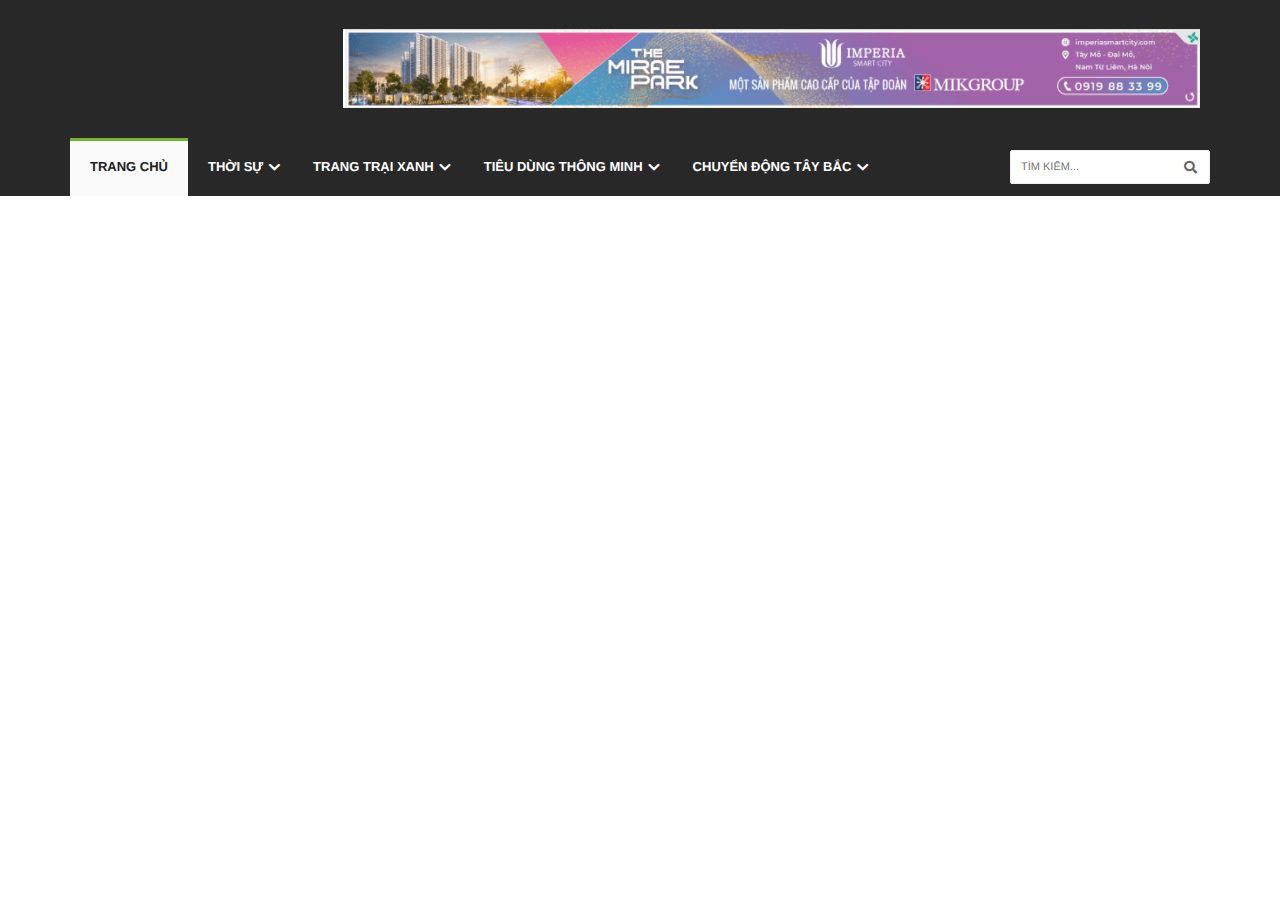
==== index.html @ aa4a157a "10/1" ====
<!DOCTYPE html>
<html lang="vi">

<head>
  <meta charset="UTF-8" />
  <meta http-equiv="X-UA-Compatible" content="IE=edge" />
  <meta name="viewport" content="width=device-width, initial-scale=1.0" />
  <!-- favicon -->
  <link rel="apple-touch-icon" sizes="57x57" href="./images/favicon/" />
  <link rel="apple-touch-icon" sizes="60x60" href="./images/favicon//apple-icon-60x60.png" />
  <link rel="apple-touch-icon" sizes="72x72" href="./images/favicon//apple-icon-72x72.png" />
  <link rel="apple-touch-icon" sizes="76x76" href="./images/favicon//apple-icon-76x76.png" />
  <link rel="apple-touch-icon" sizes="114x114" href="./images/favicon//apple-icon-114x114.png" />
  <link rel="apple-touch-icon" sizes="120x120" href="./images/favicon//apple-icon-120x120.png" />
  <link rel="apple-touch-icon" sizes="144x144" href="./images/favicon//apple-icon-144x144.png" />
  <link rel="apple-touch-icon" sizes="152x152" href="./images/favicon//apple-icon-152x152.png" />
  <link rel="apple-touch-icon" sizes="180x180" href="./images/favicon//apple-icon-180x180.png" />
  <link rel="icon" type="image/png" sizes="192x192" href="./images/favicon//android-icon-192x192.png" />
  <link rel="icon" type="image/png" sizes="32x32" href="./images/favicon//favicon-32x32.png" />
  <link rel="icon" type="image/png" sizes="96x96" href="./images/favicon//favicon-96x96.png" />
  <link rel="icon" type="image/png" sizes="16x16" href="./images/favicon//favicon-16x16.png" />
  <link rel="manifest" href="./images/favicon//manifest.json" />
  <meta name="msapplication-TileColor" content="#ffffff" />
  <meta name="msapplication-TileImage" content="/ms-icon-144x144.png" />
  <meta name="theme-color" content="#ffffff" />
  <!-- end favicon -->
  <title>Báo trang trại Việt thông tin về các lĩnh vực nông nghiệp , nông thôn, văn hóa làng quê</title>
  <meta name="news_keywords"
    content="Báo trang trại Việt, Tin tức nông sản, Trang trại Việt, Hương Quê, Từ trang trại đến bàn ăn, Thiết kế trang trại, Trang trại kiểu mới, báo nông thôn, báo nông nghiệp" />
  <meta name="description"
    content="Báo trang trại Việt điện tử, ấn bản của báo Nông thôn ngày nay.Nơi chia sẻ các thông tin về các lĩnh vực nông nghiệp, nông sản, chăn nuôi, trồng trọt, văn hóa truyền thống ở Viêt Nam" />
  <link rel="preconnect" href="https://fonts.googleapis.com">
  <link rel="preconnect" href="https://fonts.gstatic.com" crossorigin>
  <link href="https://fonts.googleapis.com/css2?family=Hind:wght@300;400;500;600;700&display=swap" rel="stylesheet">
  <link rel="stylesheet" href="./lib/slick/slick-1.8.1/slick/slick.css" />
  <link rel="stylesheet" href="./lib/slick/slick-1.8.1/slick/slick-theme.css" />
  <link rel="stylesheet" href="./lib/font-awesome/fontawesome-free-5.15.4-web/css/all.min.css" />
  <link rel="stylesheet" href="./lib/fancybox/jquery.fancybox.min.css" />
  <link rel="stylesheet" href="./css/style.css" />
  <link rel="stylesheet" href="./css/responsive.css" />
  <script src="./lib/jquery/jquery.js"></script>
</head>

<body>
  <!-- header -->
  <header id="header" class="clearfix">
    <!-- pc -->
    <div class="d-2xl-block d-md-none">
      <div class="navbar navbar-default navbar-static-top">
        <!-- Logo & advertisement -->
        <div class="nav-contain">
          <div class="w-1140">
            <div class="d-2xl-flex align-items-center">
              <div class="navbar-header mr-10">
                <h1>
                  <a class="navbar-brand sprite" href="/" title="Trang Trại Việt">
                  </a>
                </h1>
              </div>
              <div class="advertisement p-10">
                <img src="./images/adv-header.png" alt="" />
              </div>
            </div>
          </div>
        </div>
        <!-- End Logo & advertisement -->
        <!-- navbar list container -->
        <div class="nav-list-container">
          <div class="w-1140">
            <!-- Collect the nav links, forms, and other content for toggling -->
            <div class="nav-box">
              <ul class="nav navbar-nav d-2xl-flex align-items-center">
                <li>
                  <a class="active" href="/" title="Trang chủ">Trang chủ</a>
                </li>
                <li class="drop drop-arrow">
                  <a href="#" class="icon-down">Thời sự</a>
                  <ul class="dropdown">
                    <li>
                      <a href="#" title="">Tin tức</a>
                    </li>
                    <li>
                      <a href="#" title="">Đời sống</a>
                    </li>
                    <li>
                      <a href="#" title="">Xã hội</a>
                    </li>
                  </ul>
                </li>
                <li class="drop drop-arrow">
                  <a href="#" class="icon-down">Trang trại xanh</a>
                  <ul class="dropdown">
                    <li>
                      <a href="#" title="">Tin tức</a>
                    </li>
                    <li>
                      <a href="#" title="">Đời sống</a>
                    </li>
                    <li>
                      <a href="#" title="">Xã hội</a>
                    </li>
                  </ul>
                </li>
                <li class="drop drop-arrow">
                  <a href="#" class="icon-down">Tiêu dùng thông minh</a>
                  <ul class="dropdown">
                    <li>
                      <a href="#" title="">Tin tức</a>
                    </li>
                    <li>
                      <a href="#" title="">Đời sống</a>
                    </li>
                    <li>
                      <a href="#" title="">Xã hội</a>
                    </li>
                  </ul>
                </li>
                <li class="drop drop-arrow">
                  <a href="#" class="icon-down">Chuyển động tây bắc</a>
                  <ul class="dropdown">
                    <li>
                      <a href="#" title="">Tin tức</a>
                    </li>
                    <li>
                      <a href="#" title="">Đời sống</a>
                    </li>
                    <li>
                      <a href="#" title="">Xã hội</a>
                    </li>
                  </ul>
                </li>
              </ul>
              <div class="navbar-form" role="search">
                <input type="text" id="txtSearchKeyword" name="txtSearchKeyword" placeholder="Tìm kiếm..." />
                <button type="submit" id="search-submit">
                  <i class="fa fa-search"></i>
                </button>
              </div>
            </div>
            <!-- /.navbar-collapse -->
          </div>
        </div>
        <!-- End navbar list container -->
      </div>
    </div>
    <!-- end pc -->
    <!-- mb -->
    <div class="d-2xl-none d-md-block font-secondary">
      <div class="nav-mb-wrapper">
        <div class="nav-mb d-2xl-flex align-items-center justify-content-between bg-green-3d px-15 text-white">
          <div class="nav-mb__left fs-20">
            <i class="fas fa-bars"></i>
            <!-- nav-box -->
            <div class="nav-box-mb fs-15">
              <div class="search-box">
                <div id="search-form" class="search-form">
                  <input type="text" name="search" id="search" placeholder="Tìm kiếm" autocomplete="off">
                  <button type="button">
                    <i class="fas fa-search"></i>
                  </button>
                </div>
              </div>
              <!-- nav-list -->
              <ul class="nav-list">
                <!-- item -->
                <li class="nav-item">
                  <div class="nav-item__heading d-2xl-flex align-items-center justify-content-between">
                    <a href="#">Thời sự</a>
                    <i class="fas fa-caret-down text-green-3d fs-20"></i>
                  </div>
                  <ul class="nav-sub">
                    <li class="nav-sub__item">
                      <a href="#">Tin tức</a>
                    </li>
                    <li class="nav-sub__item">
                      <a href="#">Đời sống</a>
                    </li>
                    <li class="nav-sub__item">
                      <a href="#">Xã hội</a>
                    </li>
                  </ul>
                </li>
                <!-- end item -->
                <!-- item -->
                <li class="nav-item">
                  <div class="nav-item__heading d-2xl-flex align-items-center justify-content-between">
                    <a href="#">Thời sự</a>
                    <i class="fas fa-caret-down text-green-3d fs-20"></i>
                  </div>
                  <ul class="nav-sub">
                    <li class="nav-sub__item">
                      <a href="#">Tin tức</a>
                    </li>
                    <li class="nav-sub__item">
                      <a href="#">Đời sống</a>
                    </li>
                    <li class="nav-sub__item">
                      <a href="#">Xã hội</a>
                    </li>
                  </ul>
                </li>
                <!-- end item -->
              </ul>
              <!-- end nav-list -->
            </div>
            <!-- end nav-box -->
          </div>
          <div class="nav-mb__center">
            <a href="#">
              <img src="./images/logottv.png" alt="" class="nav-mb__img">
            </a>
          </div>
          <div class="nav-mb__right fs-20">
            <i class="fas fa-th-large"></i>
            <!-- news top -->
            <div class="newstop-box-mb">
              <div class="newstop-title">
                <span>Bài đọc nhiều</span>
              </div>
              <ul class="newstop-list">
                <!-- item -->
                <li class="newstop-item d-2xl-flex">
                  <div class="newstop-item__img flex-0 mr-20">
                    <div>
                      <div class="thumb-img">
                        <a href="#" class="thumb-item thumb-5x3">
                          <img src="./images/3.jpg" alt="">
                        </a>
                      </div>
                    </div>
                  </div>
                  <h3>
                    <a title="" class="flex-1 newstop-item__title fs-14 text-white" href="#">Bộ trưởng Nguyễn Văn Thể:
                      Thời
                      tiết cực đoan tác động mạnh mẽ đến GTVT</a>
                  </h3>
                </li>
                <!-- end item -->
                <!-- item -->
                <li class="newstop-item d-2xl-flex">
                  <div class="newstop-item__img flex-0 mr-20">
                    <div>
                      <div class="thumb-img">
                        <a href="#" class="thumb-item thumb-5x3">
                          <img src="./images/3.jpg" alt="">
                        </a>
                      </div>
                    </div>
                  </div>
                  <h3>
                    <a title="" class="flex-1 newstop-item__title fs-14 text-white" href="#">Bộ trưởng Nguyễn Văn Thể:
                      Thời
                      tiết cực đoan tác động mạnh mẽ đến GTVT</a>
                  </h3>
                </li>
                <!-- end item -->
              </ul>
            </div>
            <!-- end news top -->
          </div>
          <div class="side-overlay"></div>
        </div>


      </div>
    </div>
    <!-- end mb -->
  </header>
  <!-- end header -->
  <!-- main -->
  <main id="main" class=""></main>
  <!-- end main -->
  <!-- footer -->
  <footer id="footer" class="footer">
    <!-- back top -->
    <div id="back-top"><i class="fas fa-arrow-up text-white"></i></div>
    <!-- end back top -->
  </footer>
  <!-- end footer -->

  <script src="./lib/slick/slick-1.8.1/slick/slick.min.js"></script>
  <script src="./lib/font-awesome/fontawesome-free-5.15.4-web/js/fontawesome.min.js"></script>
  <script src="./js/ResizeSensor.js"></script>
  <script src="./js/theia-sticky-sidebar.js"></script>
  <script src="./lib/fancybox/jquery.fancybox.min.js"></script>
  <script src="./js/main.js"></script>
</body>

</html>
---- css/style.css ----
@charset "UTF-8";
html,
body,
div,
span,
applet,
object,
iframe,
h1,
h2,
h3,
h4,
h5,
h6,
p,
blockquote,
pre,
a,
abbr,
acronym,
address,
big,
cite,
code,
del,
dfn,
em,
img,
ins,
kbd,
q,
s,
samp,
small,
strike,
sub,
sup,
tt,
var,
u,
i,
center,
dl,
dt,
dd,
ol,
ul,
li,
fieldset,
form,
label,
legend,
table,
caption,
tbody,
tfoot,
thead,
tr,
th,
td,
article,
aside,
canvas,
details,
embed,
figure,
figcaption,
footer,
header,
hgroup,
menu,
nav,
output,
ruby,
section,
summary,
time,
mark,
audio,
video {
  margin: 0;
  padding: 0;
  border: 0;
  font-size: 100%;
  font: inherit;
  vertical-align: baseline;
}

/* HTML5 display-role reset for older browsers */
article,
aside,
details,
figcaption,
figure,
footer,
header,
hgroup,
menu,
nav,
section {
  display: block;
}

body {
  line-height: 1;
}

ol,
ul {
  list-style: none;
}

blockquote,
q {
  quotes: none;
}

blockquote:before,
blockquote:after,
q:before,
q:after {
  content: "";
  content: none;
}

table {
  border-collapse: collapse;
  border-spacing: 0;
}

html {
  box-sizing: border-box;
  scroll-behavior: smooth;
}

* {
  margin: 0;
  padding: 0;
}

*,
*:before,
*:after {
  box-sizing: border-box;
}

body {
  position: relative;
  font-family: -apple-system, BlinkMacSystemFont, Roboto, Arial, sans-serif;
  font-weight: 400;
  font-size: 1rem;
  font-style: normal;
  text-rendering: geometricPrecision;
  line-height: 1.42857143;
  color: #333;
  background-color: #fff;
}

input,
textarea,
select,
button {
  outline: none;
  font-family: -apple-system, BlinkMacSystemFont, Roboto, Arial, sans-serif;
  text-rendering: geometricPrecision;
  border: 0;
  color: #333;
}

input {
  line-height: normal;
}

label,
button {
  cursor: pointer;
}

a {
  text-decoration: unset;
  color: inherit;
}

a:hover,
a:active,
a:focus {
  outline: 0;
  color: #74b430;
}

img {
  display: block;
  max-width: 100%;
}

.mx-auto {
  margin: auto;
}

/*===========================================================================*/
.font-primary {
  font-family: "Arial", sans-serif;
}

.font-secondary {
  font-family: "Hind", sans-serif;
}

/*===========================================================================*/
.w-1140 {
  max-width: 71.25rem;
  margin: 0 auto;
}

.w-100 {
  width: 100%;
}

/*===========================================================================*/
.fs-10 {
  font-size: 0.625rem;
}

.fs-11 {
  font-size: 0.6875rem;
}

.fs-12 {
  font-size: 0.75rem;
}

.fs-13 {
  font-size: 0.8125rem;
}

.fs-14 {
  font-size: 0.875rem;
}

.fs-15 {
  font-size: 0.9375rem;
}

.fs-16 {
  font-size: 1rem;
}

.fs-17 {
  font-size: 1.0625rem;
}

.fs-18 {
  font-size: 1.125rem;
}

.fs-20 {
  font-size: 1.25rem;
}

.fs-21 {
  font-size: 1.3125rem;
}

.fs-22 {
  font-size: 1.375rem;
}

.fs-23 {
  font-size: 1.4375rem;
}

.fs-24 {
  font-size: 1.5rem;
}

.fs-25 {
  font-size: 1.5625rem;
}

.fs-26 {
  font-size: 1.625rem;
}

.fs-28 {
  font-size: 1.75rem;
}

.fs-30 {
  font-size: 1.875rem;
}

.fs-32 {
  font-size: 2rem;
}

.fs-36 {
  font-size: 2.25rem;
}

.fs-40 {
  font-size: 2.5rem;
}

.fs-48 {
  font-size: 3rem;
}

/*=================================================================*/
.btn {
  cursor: pointer;
  display: inline-flex;
  align-items: center;
  justify-content: center;
  padding: 0.375rem 1.5rem;
  background-color: #fff;
  color: #fff;
  outline: none;
}

/*=================================================================*/
.thumb-img {
  position: relative;
  height: 100%;
  overflow: hidden;
}

.thumb-item {
  display: block;
  width: 100%;
  height: 100%;
  position: relative;
}

.thumb-5x3 {
  padding-bottom: 60%;
}

.thumb-item img {
  position: absolute;
  top: 0;
  left: 0;
  width: 100%;
  height: 100%;
  object-fit: cover;
}

/*=================================================================*/
.text-black {
  color: #000;
}

.text-white {
  color: #fff;
}

.text-gray-22 {
  color: #222;
}

.text-gray-33 {
  color: #333;
}

.text-gray-66 {
  color: #666;
}

.text-gray-99 {
  color: #999;
}

.text-green-74 {
  color: #74b430;
}

.text-green-3d {
  color: #3daa12;
}

.text-blue-33 {
  color: #337ab7;
}

/*=================================================================*/
.bg-white {
  background-color: #fff;
}

.bg-gray-fa {
  background-color: #fafafa;
}

.bg-gray-ee {
  background-color: #eee;
}

.bg-gray-c3 {
  background-color: #c3c3c3;
}

.bg-gray-28 {
  background-color: #282828;
}

.bg-green-74 {
  background-color: #74b430;
}

.bg-green-3d {
  background-color: #3daa12;
}

/*=================================================================*/
.fw-300 {
  font-weight: 300;
}

.fw-500 {
  font-weight: 500;
}

.fw-600 {
  font-weight: 600;
}

.fw-700 {
  font-weight: 700;
}

.fw-800 {
  font-weight: 800;
}

.fw-900 {
  font-weight: 900;
}

/*=================================================================*/
.pt-8 {
  padding-top: 0.5rem;
}

.pb-8 {
  padding-bottom: 0.5rem;
}

.pl-8 {
  padding-left: 0.5rem;
}

.pr-8 {
  padding-right: 0.5rem;
}

.py-8 {
  padding-top: 0.5rem;
  padding-bottom: 0.5rem;
}

.px-8 {
  padding-left: 0.5rem;
  padding-right: 0.5rem;
}

.p-8 {
  padding: 0.5rem;
}

.mt-8 {
  margin-top: 0.5rem;
}

.mb-8 {
  margin-bottom: 0.5rem;
}

.ml-8 {
  margin-left: 0.5rem;
}

.mr-8 {
  margin-right: 0.5rem;
}

.my-8 {
  margin-top: 0.5rem;
  margin-bottom: 0.5rem;
}

.mx-8 {
  margin-left: 0.5rem;
  margin-right: 0.5rem;
}

.m-8 {
  margin: 0.5rem;
}

/*=================================================================*/
.pt-10 {
  padding-top: 0.625rem;
}

.pb-10 {
  padding-bottom: 0.625rem;
}

.pl-10 {
  padding-left: 0.625rem;
}

.pr-10 {
  padding-right: 0.625rem;
}

.py-10 {
  padding-top: 0.625rem;
  padding-bottom: 0.625rem;
}

.px-10 {
  padding-left: 0.625rem;
  padding-right: 0.625rem;
}

.p-10 {
  padding: 0.625rem;
}

.mt-10 {
  margin-top: 0.625rem;
}

.mb-10 {
  margin-bottom: 0.625rem;
}

.ml-10 {
  margin-left: 0.625rem;
}

.mr-10 {
  margin-right: 0.625rem;
}

.my-10 {
  margin-top: 0.625rem;
  margin-bottom: 0.625rem;
}

.mx-10 {
  margin-left: 0.625rem;
  margin-right: 0.625rem;
}

.m-10 {
  margin: 0.625rem;
}

/*=================================================================*/
.pt-12 {
  padding-top: 0.75rem;
}

.pb-12 {
  padding-bottom: 0.75rem;
}

.pl-12 {
  padding-left: 0.75rem;
}

.pr-12 {
  padding-right: 0.75rem;
}

.py-12 {
  padding-top: 0.75rem;
  padding-bottom: 0.75rem;
}

.px-12 {
  padding-left: 0.75rem;
  padding-right: 0.75rem;
}

.p-12 {
  padding: 0.75rem;
}

.mt-12 {
  margin-top: 0.75rem;
}

.mb-12 {
  margin-bottom: 0.75rem;
}

.ml-12 {
  margin-left: 0.75rem;
}

.mr-12 {
  margin-right: 0.75rem;
}

.my-12 {
  margin-top: 0.75rem;
  margin-bottom: 0.75rem;
}

.mx-12 {
  margin-left: 0.75rem;
  margin-right: 0.75rem;
}

.m-12 {
  margin: 0.75rem;
}

/*=================================================================*/
.pt-15 {
  padding-top: 0.9375rem;
}

.pb-15 {
  padding-bottom: 0.9375rem;
}

.pl-15 {
  padding-left: 0.9375rem;
}

.pr-15 {
  padding-right: 0.9375rem;
}

.py-15 {
  padding-top: 0.9375rem;
  padding-bottom: 0.9375rem;
}

.px-15 {
  padding-left: 0.9375rem;
  padding-right: 0.9375rem;
}

.p-15 {
  padding: 0.9375rem;
}

.mt-15 {
  margin-top: 0.9375rem;
}

.mb-15 {
  margin-bottom: 0.9375rem;
}

.ml-15 {
  margin-left: 0.9375rem;
}

.mr-15 {
  margin-right: 0.9375rem;
}

.my-15 {
  margin-top: 0.9375rem;
  margin-bottom: 0.9375rem;
}

.mx-15 {
  margin-left: 0.9375rem;
  margin-right: 0.9375rem;
}

.m-15 {
  margin: 0.9375rem;
}

/*=================================================================*/
.pt-20 {
  padding-top: 1.25rem;
}

.pb-20 {
  padding-bottom: 1.25rem;
}

.pl-20 {
  padding-left: 1.25rem;
}

.pr-20 {
  padding-right: 1.25rem;
}

.py-20 {
  padding-top: 1.25rem;
  padding-bottom: 1.25rem;
}

.px-20 {
  padding-left: 1.25rem;
  padding-right: 1.25rem;
}

.p-20 {
  padding: 1.25rem;
}

.mt-20 {
  margin-top: 1.25rem;
}

.mb-20 {
  margin-bottom: 1.25rem;
}

.ml-20 {
  margin-left: 1.25rem;
}

.mr-20 {
  margin-right: 1.25rem;
}

.my-20 {
  margin-top: 1.25rem;
  margin-bottom: 1.25rem;
}

.mx-20 {
  margin-left: 1.25rem;
  margin-right: 1.25rem;
}

.m-20 {
  margin: 1.25rem;
}

/*=================================================================*/
.mt-24 {
  margin-top: 1.5rem;
}

.mb-24 {
  margin-bottom: 1.5rem;
}

.ml-24 {
  margin-left: 1.5rem;
}

.mr-24 {
  margin-right: 1.5rem;
}

.my-24 {
  margin-top: 1.5rem;
  margin-bottom: 1.5rem;
}

.mx-24 {
  margin-left: 1.5rem;
  margin-right: 1.5rem;
}

.m-24 {
  margin: 1.5rem;
}

/*=================================================================*/
.border-999 {
  border-radius: 999px;
  -webkit-border-radius: 999px;
  -moz-border-radius: 999px;
  -ms-border-radius: 999px;
  -o-border-radius: 999px;
}

.border-4 {
  border-radius: 0.25rem;
  overflow: hidden;
  -webkit-border-radius: 0.25rem;
  -moz-border-radius: 0.25rem;
  -ms-border-radius: 0.25rem;
  -o-border-radius: 0.25rem;
}

.border-6 {
  border-radius: 0.375rem;
  overflow: hidden;
  -webkit-border-radius: 0.375rem;
  -moz-border-radius: 0.375rem;
  -ms-border-radius: 0.375rem;
  -o-border-radius: 0.375rem;
}

/*=================================================================*/
.fix-text {
  display: -webkit-box;
  -webkit-line-clamp: 1;
  -webkit-box-orient: vertical;
  overflow: hidden;
  text-overflow: ellipsis;
}

.fix-text2 {
  display: -webkit-box;
  -webkit-line-clamp: 2;
  -webkit-box-orient: vertical;
  overflow: hidden;
  text-overflow: ellipsis;
}

.fix-text3 {
  display: -webkit-box;
  -webkit-line-clamp: 3;
  -webkit-box-orient: vertical;
  overflow: hidden;
  text-overflow: ellipsis;
}

/*=================================================================*/
.lh-15 {
  line-height: 0.9375rem;
}

.lh-19 {
  line-height: 1.1875rem;
}

.lh-22 {
  line-height: 1.375rem;
}

.lh-24 {
  line-height: 1.5rem;
}

.lh-26 {
  line-height: 1.625rem;
}

.lh-28 {
  line-height: 1.75rem;
}

.lh-30 {
  line-height: 1.875rem;
}

.lh-32 {
  line-height: 2rem;
}

.lh-34 {
  line-height: 2.125rem;
}

.lh-46 {
  line-height: 2.875rem;
}

/*=================================================================*/
.position-relative {
  position: relative;
}

.position-absolute {
  position: absolute;
}

.text-center {
  text-align: center;
}

/*=================================================================*/
.d-2xl-none {
  display: none;
}

.d-2xl-block {
  display: block;
}

.d-2xl-flex {
  display: flex;
}

.d-2xl-grid {
  display: grid;
}

/*=================================================================*/
.align-items-center {
  align-items: center;
}

.justify-content-between {
  justify-content: space-between;
}

.justify-content-center {
  justify-content: center;
}

.flex-0 {
  flex-shrink: 0;
}

.flex-1 {
  flex: 1;
}

/*=================================================================*/
.col-2 {
  grid-template-columns: repeat(2, 1fr);
}

.col-3 {
  grid-template-columns: repeat(3, 1fr);
}

/*=================================================================*/
.gap-30 {
  grid-gap: 1.875rem;
}

#header {
  position: relative;
  z-index: 99999 !important;
}

.navbar {
  position: relative;
  min-height: 50px;
  margin-bottom: 20px;
  border: 1px solid transparent;
}

.navbar-static-top {
  z-index: 1000;
  border-radius: 0;
}

.navbar-default {
  background: #fafafa;
  border: none;
  margin: 0;
}

.nav-contain {
  background-color: #282828;
}

.navbar-header h1 {
  display: block;
  overflow: hidden;
  margin: 0;
}

.navbar-brand {
  display: inline-block;
  padding: 15px 15px;
  margin-top: 20px;
  margin-bottom: 10px;
  height: 100px;
  width: 253px;
  line-height: 20px;
  font-size: 26px;
  font-family: "Arial", sans-serif;
  font-weight: 700;
  background-position: 0 0;
  color: #222 !important;
  text-transform: capitalize;
  letter-spacing: 2.5px;
  border: none;
}

.sprite {
  background-image: url(https://static.mediacdn.vn/danviet/web_images/trangtraiviet_new.png);
  background-size: 500px;
  background-repeat: no-repeat;
}

.nav-list-container {
  width: 100%;
  background: #282828;
  position: relative;
}

.nav-box {
  display: flex;
  align-items: center;
  justify-content: space-between;
}

.navbar-nav > li:hover a {
  color: #222;
  background: #fafafa;
}
.navbar-nav > li:hover > a:before, .navbar-nav > li > a.active:before {
  background: #74b430;
}
.navbar-nav > li > a {
  color: #fff;
  font-size: 13px;
  font-family: "Arial", sans-serif;
  font-weight: 700;
  text-transform: uppercase;
  padding: 20px;
  position: relative;
  display: inline-block;
  z-index: 2;
}
.navbar-nav > li > a:before {
  position: absolute;
  content: "";
  width: 100%;
  height: 3px;
  top: 0;
  left: 0;
  z-index: 1;
  background: transparent;
}
.navbar-nav > li > a.active {
  color: #222;
  background: #fafafa;
}
.navbar-nav > li > a.active:before {
  background: #74b430;
}
.navbar-nav > li.drop {
  position: relative;
}
.navbar-nav > li.drop-arrow > a {
  padding-right: 30px;
}
.navbar-nav > li.drop-arrow > a:after {
  content: "";
  position: absolute;
  font-family: "Font Awesome 5 Free";
  font-weight: 900;
  font-size: 13px;
  color: #fff;
  top: 21px;
  right: 13px;
}
.navbar-nav > li.drop ul.dropdown {
  margin: 0;
  padding: 0;
  position: absolute;
  top: 100%;
  left: 0;
  width: 182px;
  background: #fff;
  border-top: 3px solid #74b430;
  opacity: 0;
  visibility: hidden;
  z-index: 2;
}
.navbar-nav > li.drop ul.dropdown li {
  display: block;
  border-bottom: 1px solid #f4f4f4;
}
.navbar-nav > li.drop ul.dropdown li a {
  display: inline-block;
  text-decoration: none;
  display: block;
  color: #999;
  font-size: 11px;
  font-family: "Arial", sans-serif;
  font-weight: 400;
  text-transform: uppercase;
  padding: 15px 20px;
  background: #fff;
}
.navbar-nav > li.drop:hover > ul.dropdown {
  opacity: 1;
  visibility: visible;
}
.navbar-nav > li.drop ul.dropdown li a:hover {
  color: #222;
  background: #fafafa;
}

.navbar-form {
  padding: 10px 15px;
  margin-top: 8px;
  margin-right: -15px;
  margin-bottom: 8px;
  margin-left: -15px;
  border-top: 1px solid transparent;
  border-bottom: 1px solid transparent;
  -webkit-box-shadow: inset 0 1px 0 rgba(255, 255, 255, 0.1), 0 1px 0 rgba(255, 255, 255, 0.1);
  box-shadow: inset 0 1px 0 rgba(255, 255, 255, 0.1), 0 1px 0 rgba(255, 255, 255, 0.1);
}

.navbar-form {
  width: auto;
  padding-top: 0;
  padding-bottom: 0;
  margin-right: 0;
  margin-left: 0;
  border: 0;
  -webkit-box-shadow: none;
}

.navbar-form {
  margin: 10px 0;
  padding: 0;
  position: relative;
}

.navbar-default .navbar-collapse,
.navbar-default .navbar-form {
  border-color: #e7e7e7;
}

.navbar-form input[type=text] {
  border: 1px solid #eee;
  padding: 10px;
  color: #999;
  font-size: 11px;
  font-family: "Arial", sans-serif;
  text-transform: uppercase;
  -webkit-border-radius: 2px;
  -moz-border-radius: 2px;
  -o-border-radius: 2px;
  border-radius: 2px;
  outline: none;
  width: 200px;
  margin: 0 !important;
}

.navbar-form button {
  background: transparent;
  border: none;
  position: absolute;
  top: 10px;
  right: 13px;
  padding: 0;
  font-size: 13px;
  color: #666;
}

/*===== mobile =====*/
.nav-mb {
  border-bottom: 2px solid #c90202;
  height: 56px;
  position: fixed;
  z-index: 998;
  top: 0;
  left: 0;
  right: 0;
}
.nav-mb .nav-mb__img {
  height: 60px;
  width: auto;
}
.nav-mb.active .side-overlay {
  visibility: visible;
  opacity: 1;
  z-index: 999;
}

.side-overlay {
  position: fixed;
  top: 0;
  left: 0;
  right: 0;
  bottom: 0;
  background-color: rgba(0, 0, 0, 0.5);
  z-index: -1;
  opacity: 0;
  visibility: hidden;
  transition: all 0.2s ease;
  will-change: opacity;
}

.nav-mb__left.active .nav-box-mb {
  left: 0;
}

.nav-box-mb {
  position: fixed;
  width: 240px;
  top: 0;
  margin: 0;
  height: 100%;
  padding-bottom: 60px;
  z-index: 9999;
  overflow-y: auto;
  background: #386426;
  color: #fff;
  transition: all 0.2s linear;
  left: -240px;
}
.nav-box-mb .search-box {
  padding: 15px 10px;
  margin-bottom: 20px;
  box-sizing: border-box;
}
.nav-box-mb .search-form {
  padding: 0 10px;
  background: #fff;
  border-radius: 5px;
  color: #fff;
  width: 100%;
  position: relative;
}
.nav-box-mb .search-form input[type=text] {
  height: auto;
  margin: 0;
  width: calc(100% - 25px);
  border: none;
  padding: 5px 20px;
  font-size: 15px;
}
.nav-box-mb button {
  color: #999;
  display: inline-block;
  background: transparent;
  border: none;
  position: absolute;
  top: 5px;
  left: 10px;
  padding: 0;
}
.nav-box-mb .nav-item {
  padding: 0 20px;
}
.nav-box-mb .nav-item a {
  display: block;
  padding: 10px 0;
  position: relative;
}
.nav-box-mb .nav-item a:before {
  content: "❯";
  margin-right: 20px;
  font-size: 12px;
}
.nav-box-mb .nav-sub {
  padding-left: 15px;
  display: none;
}
.nav-box-mb .nav-item__heading.active ~ .nav-sub {
  display: block;
}

.nav-mb__right.active .newstop-box-mb {
  right: 0;
}

.newstop-box-mb {
  position: fixed;
  width: 240px;
  right: -240px;
  top: 0;
  margin: 0;
  height: calc(100% + 60px);
  padding-bottom: 60px;
  z-index: 9999;
  overflow-y: auto;
  background: #386426;
  color: #fff;
  transition: all 0.2s linear;
}
.newstop-box-mb .newstop-title {
  background-color: #000;
  white-space: nowrap;
}
.newstop-box-mb .newstop-title span {
  font-weight: 700;
  display: block;
  width: 110px;
  text-align: center;
  border-bottom: 2px solid #f00;
  line-height: 48px;
}
.newstop-box-mb .newstop-item {
  padding: 13px 10px;
  border-bottom: 1px solid #222;
}
.newstop-box-mb .newstop-item__img {
  width: 30%;
}

#back-top {
  position: fixed;
  right: 1rem;
  bottom: 2rem;
  width: 2.5rem;
  height: 2.5rem;
  background: #23533f;
  border-radius: 0.25rem;
  display: flex;
  align-items: center;
  justify-content: center;
  cursor: pointer;
  opacity: 0;
  visibility: hidden;
  transition: all 0.6s;
  -webkit-transition: all 0.6s;
  -moz-transition: all 0.6s;
  -ms-transition: all 0.6s;
  -o-transition: all 0.6s;
  user-select: none;
  -webkit-border-radius: 50%;
  -moz-border-radius: 50%;
  -ms-border-radius: 50%;
  -o-border-radius: 50%;
}

/*# sourceMappingURL=style.css.map */
---- css/responsive.css ----
@media (max-width: 80em) {
  .d-xl-none {
    display: none;
  }

  .d-xl-block {
    display: block;
  }

  .d-xl-flex {
    display: flex;
  }

  .d-xl-grid {
    display: grid;
  }

  /*-------------------------------------------------------------*/
}
@media (max-width: 64em) {
  .d-lg-none {
    display: none;
  }

  .d-lg-block {
    display: block;
  }

  .d-lg-flex {
    display: flex;
  }

  .d-lg-grid {
    display: grid;
  }

  /*-------------------------------------------------------------*/
}
@media (max-width: 48em) {
  .d-md-none {
    display: none;
  }

  .d-md-block {
    display: block;
  }

  .d-md-flex {
    display: flex;
  }

  .d-md-grid {
    display: grid;
  }
}
@media (max-width: 40em) {
  .d-sm-none {
    display: none;
  }

  .d-sm-block {
    display: block;
  }

  .d-sm-flex {
    display: flex;
  }

  .d-sm-grid {
    display: grid;
  }
}

/*# sourceMappingURL=responsive.css.map */
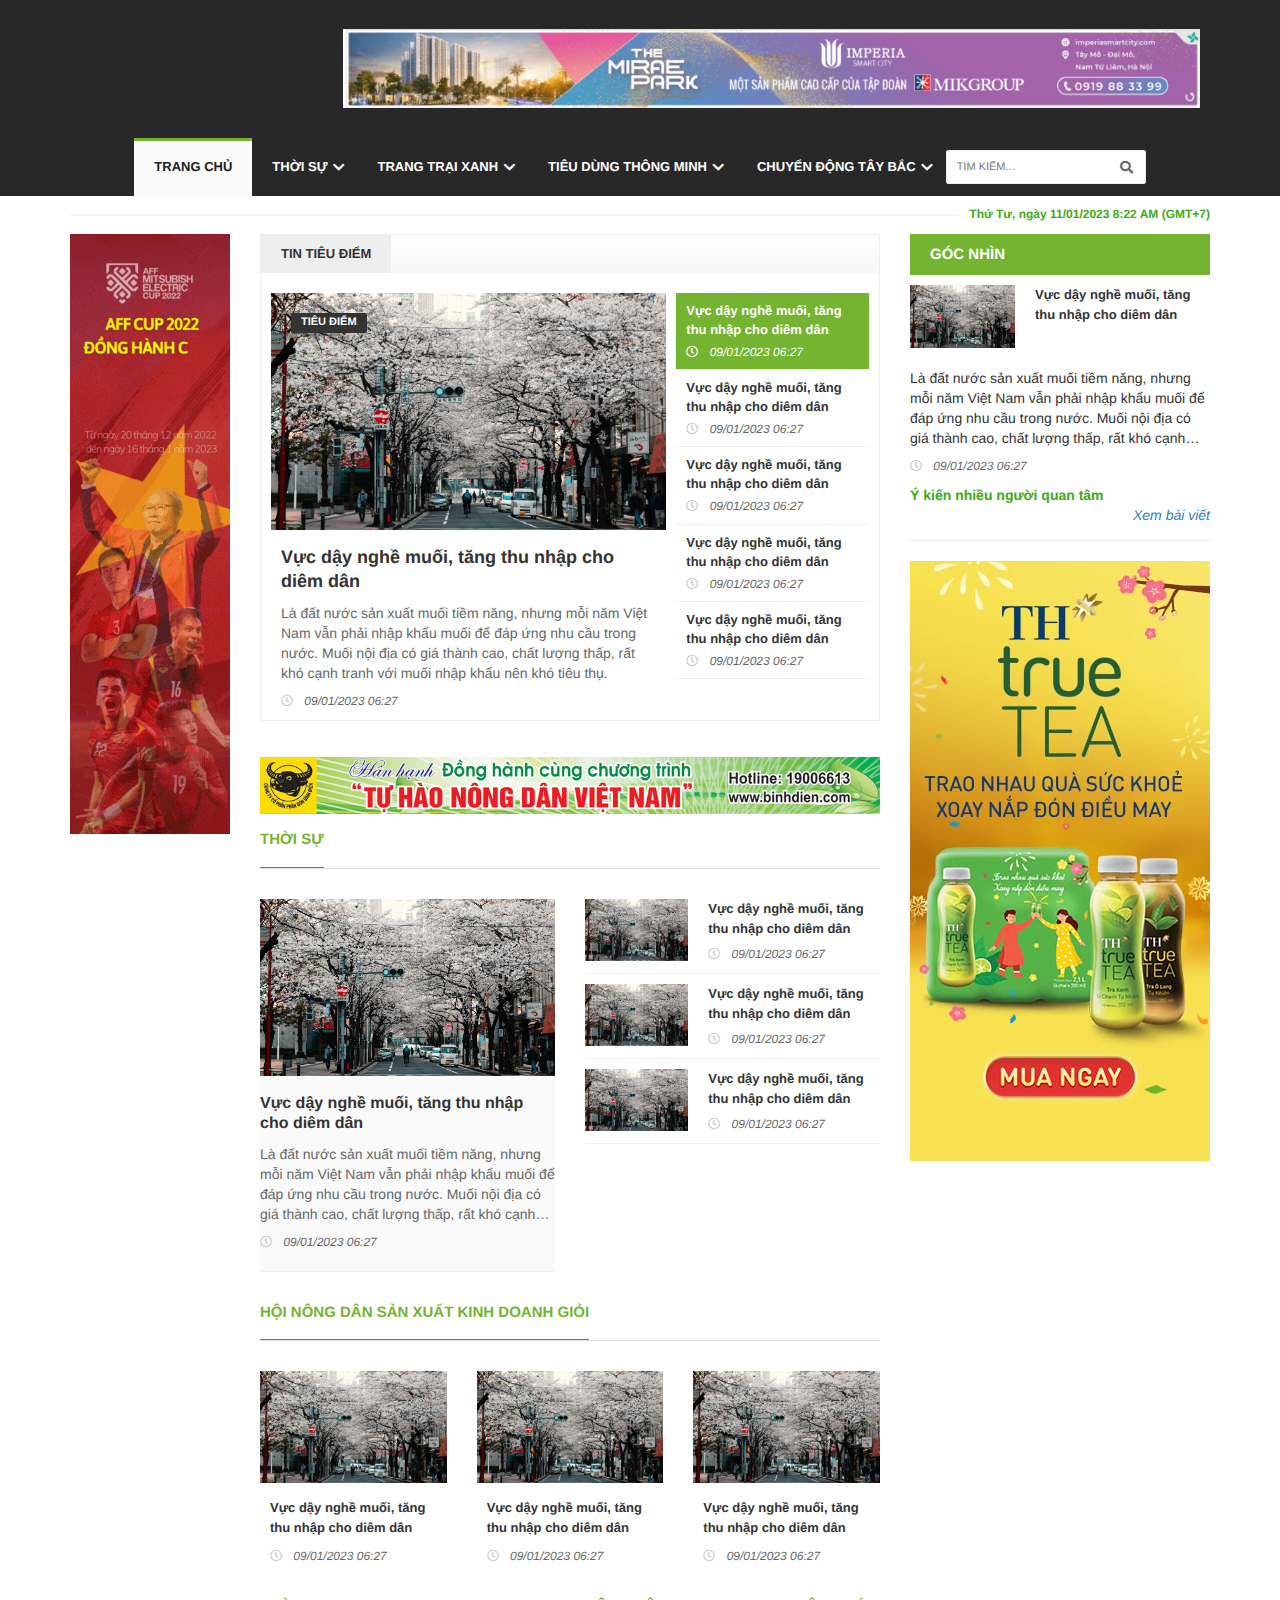
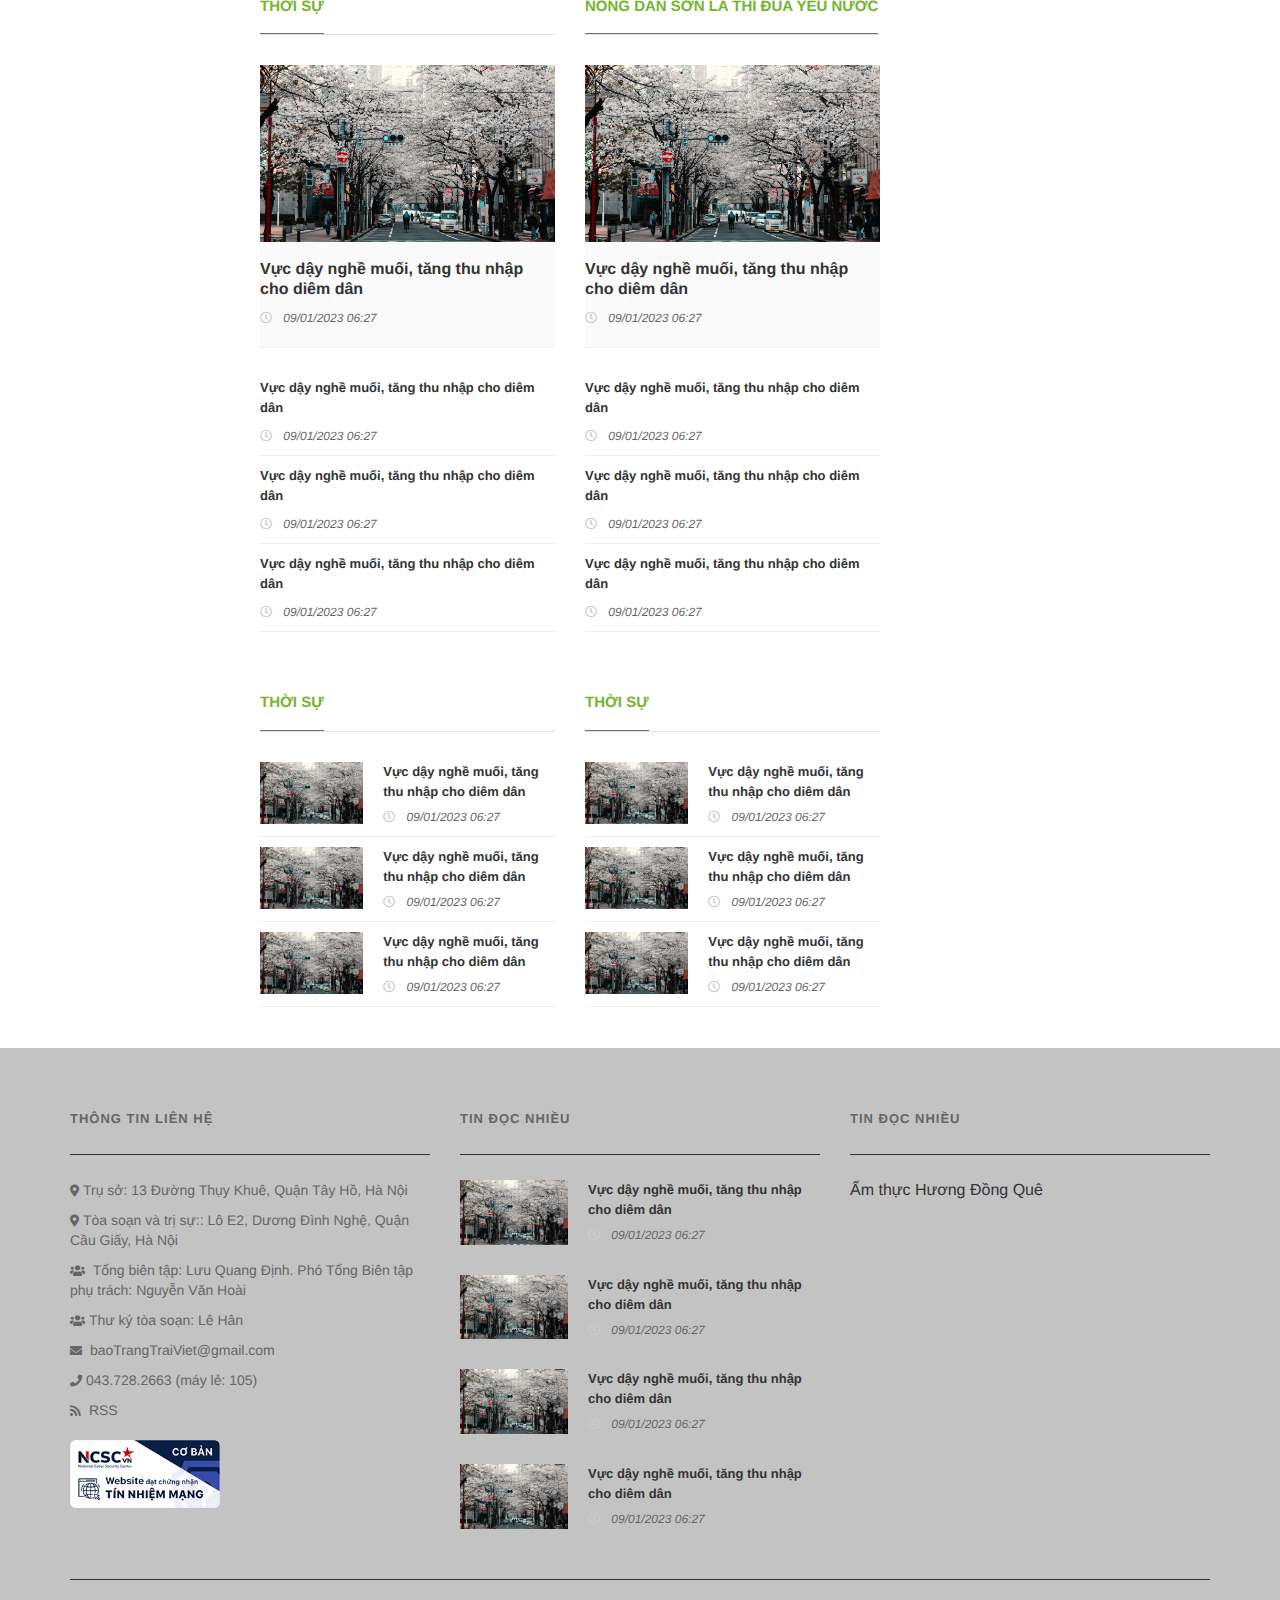
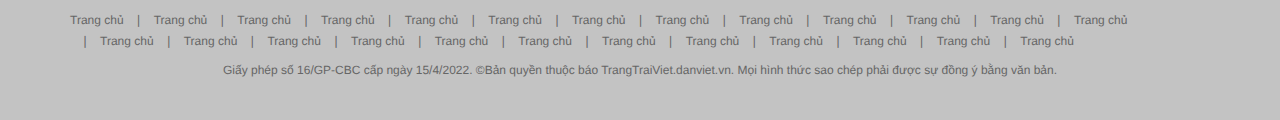
==== commit 44ef2ccd: "11/1" ====
--- a/index.html
+++ b/index.html
@@ -42,6 +42,8 @@
 </head>
 
 <body>
+  <div id="fb-root"></div>
+<script async defer crossorigin="anonymous" src="https://connect.facebook.net/vi_VN/sdk.js#xfbml=1&version=v15.0" nonce="KTlLb07M"></script>
   <!-- header -->
   <header id="header" class="clearfix">
     <!-- pc -->
@@ -268,10 +270,672 @@
   </header>
   <!-- end header -->
   <!-- main -->
-  <main id="main" class=""></main>
+  <main id="main" class="main">
+    <div class="w-1140 d-2xl-block d-lg-none">
+      <h1 class="box-time fs-12 text-green-3d my-10 fw-600">
+        <span>Thứ Tư, ngày 11/01/2023 8:22 AM (GMT+7)</span>
+      </h1>
+      <div class="farm-wrapper d-2xl-grid gap-30">
+        <!-- left -->
+        <div class="farm-left leftSidebar-1">
+          <div class="ads-left">
+            <a href="#"><img src="./images/ads_left.gif" alt=""></a>
+          </div>
+        </div>
+        <!-- end left -->
+        <!-- center -->
+        <div class="farm-center centerSidebar-1">
+
+          <!-- box tiêu điểm -->
+          <div class="box-focus">
+            <h2 class="box-focus__heading"><span>Tin tiêu điểm</span></h2>
+            <div class="box-focus__container d-2xl-grid col-3 gap-10">
+              <!-- large -->
+              <div class="box-focus__large">
+                <!-- img -->
+                <div class="box-focus__img">
+                  <a href="#" class="image-wrapper">
+                    <img src="./images/3.jpg" alt="">
+                    <span class="badges">Tiêu điểm</span>
+                  </a>
+                </div>
+                <!-- end img -->
+                <!-- content -->
+                <div class="box-focus__content mt-15 px-10">
+                  <h3 class="box-focus__title fs-18 lh-24 fw-700 mb-10"><a href="#">Vực dậy nghề muối, tăng thu nhập cho diêm dân</a></h3>
+                  <p class="box-focus__des fix-text4 mb-10 lh-20 fs-14 text-gray-66">Là đất nước sản xuất muối tiềm năng, nhưng mỗi năm Việt Nam vẫn phải nhập khẩu muối để đáp ứng nhu cầu trong nước. Muối nội địa có giá thành cao, chất lượng thấp, rất khó cạnh tranh với muối nhập khẩu nên khó tiêu thụ.</p>
+                  <p class="box-focus__public text-gray-66 fs-12 text-italic"><i class="far fa-clock mr-8 text-gray-cc"></i>  09/01/2023 06:27</p>
+                </div>
+                <!-- end content -->
+              </div>
+              <!-- end large -->
+
+              <!-- small -->
+              <div class="box-focus__small">
+                <!-- item -->
+                <div class="box-focus__item active">
+                  <h3 class="box-focus__title fs-13 lh-18 fw-700"><a href="#">Vực dậy nghề muối, tăng thu nhập cho diêm dân</a></h3>
+                  <p class="box-focus__public text-gray-66 fs-12 text-italic"><i class="far fa-clock mr-8 text-gray-cc"></i>  09/01/2023 06:27</p>
+                </div>
+                <!-- end item -->
+                <!-- item -->
+                <div class="box-focus__item">
+                  <h3 class="box-focus__title fs-13 lh-18 fw-700"><a href="#">Vực dậy nghề muối, tăng thu nhập cho diêm dân</a></h3>
+                  <p class="box-focus__public text-gray-66 fs-12 text-italic"><i class="far fa-clock mr-8 text-gray-cc"></i>  09/01/2023 06:27</p>
+                </div>
+                <!-- end item -->
+                <!-- item -->
+                <div class="box-focus__item">
+                  <h3 class="box-focus__title fs-13 lh-18 fw-700"><a href="#">Vực dậy nghề muối, tăng thu nhập cho diêm dân</a></h3>
+                  <p class="box-focus__public text-gray-66 fs-12 text-italic"><i class="far fa-clock mr-8 text-gray-cc"></i>  09/01/2023 06:27</p>
+                </div>
+                <!-- end item -->
+                <!-- item -->
+                <div class="box-focus__item">
+                  <h3 class="box-focus__title fs-13 lh-18 fw-700"><a href="#">Vực dậy nghề muối, tăng thu nhập cho diêm dân</a></h3>
+                  <p class="box-focus__public text-gray-66 fs-12 text-italic"><i class="far fa-clock mr-8 text-gray-cc"></i>  09/01/2023 06:27</p>
+                </div>
+                <!-- end item -->
+                <!-- item -->
+                <div class="box-focus__item">
+                  <h3 class="box-focus__title fs-13 lh-18 fw-700"><a href="#">Vực dậy nghề muối, tăng thu nhập cho diêm dân</a></h3>
+                  <p class="box-focus__public text-gray-66 fs-12 text-italic"><i class="far fa-clock mr-8 text-gray-cc"></i>  09/01/2023 06:27</p>
+                </div>
+                <!-- end item -->
+              </div>
+              <!-- end small -->
+            </div>
+          </div>
+          <!-- end box tiêu điểm -->
+
+          <!-- ads -->
+          <div class="ads-center">
+            <a href="#"><img src="./images/ads_top.jpeg" alt=""></a>
+          </div>
+          <!-- end ads -->
+
+          <!-- box primary -->
+          <div class="box-articles box-primary">
+            <!-- header -->
+            <h2 class="box-header fs-15 fw-600 text-green-74 text-uppercase">
+              <a href="#">Thời sự</a>
+            </h2>
+            <!-- end header -->
+
+            <!-- container -->
+            <div class="box-articles__container d-2xl-grid col-2 gap-30">
+              <!-- large -->
+              <div class="box-articles__large">
+                <!-- img -->
+                <div class="box-articles__img">
+                  <a href="#" class="image-wrapper">
+                    <img src="./images/3.jpg" alt="">
+                  </a>
+                </div>
+                <!-- end img -->
+                <!-- content -->
+                <div class="box-articles__content">
+                  <h3 class="box-articles__title fix-text3"><a href="#">Vực dậy nghề muối, tăng thu nhập cho diêm dân</a></h3>
+                  <p class="box-articles__des fix-text4">Là đất nước sản xuất muối tiềm năng, nhưng mỗi năm Việt Nam vẫn phải nhập khẩu muối để đáp ứng nhu cầu trong nước. Muối nội địa có giá thành cao, chất lượng thấp, rất khó cạnh tranh với muối nhập khẩu nên khó tiêu thụ.</p>
+                  <p class="box-articles__public text-gray-66 fs-12 text-italic"><i class="far fa-clock mr-8 text-gray-cc"></i>  09/01/2023 06:27</p>
+                </div>
+                <!-- end content -->
+              </div>
+              <!-- end large -->
+
+              <!-- small -->
+              <div class="box-articles__small">
+                <!-- item -->
+                <div class="box-articles__item">
+                  <!-- img -->
+                  <div class="box-articles__img">
+                    <a href="#" class="image-wrapper">
+                      <img src="./images/3.jpg" alt="">
+                    </a>
+                  </div>
+                  <!-- end img -->
+                  <!-- content -->
+                  <div class="box-articles__content">
+                    <h3 class="box-articles__title fix-text3"><a href="#">Vực dậy nghề muối, tăng thu nhập cho diêm dân</a></h3>
+                    <p class="box-articles__public text-gray-66 fs-12 text-italic"><i class="far fa-clock mr-8 text-gray-cc"></i>  09/01/2023 06:27</p>
+                  </div>
+                  <!-- end content -->
+                </div>
+                <!-- end item -->
+                <!-- item -->
+                <div class="box-articles__item">
+                  <!-- img -->
+                  <div class="box-articles__img">
+                    <a href="#" class="image-wrapper">
+                      <img src="./images/3.jpg" alt="">
+                    </a>
+                  </div>
+                  <!-- end img -->
+                  <!-- content -->
+                  <div class="box-articles__content">
+                    <h3 class="box-articles__title fix-text3"><a href="#">Vực dậy nghề muối, tăng thu nhập cho diêm dân</a></h3>
+                    <p class="box-articles__public text-gray-66 fs-12 text-italic"><i class="far fa-clock mr-8 text-gray-cc"></i>  09/01/2023 06:27</p>
+                  </div>
+                  <!-- end content -->
+                </div>
+                <!-- end item -->
+                <!-- item -->
+                <div class="box-articles__item">
+                  <!-- img -->
+                  <div class="box-articles__img">
+                    <a href="#" class="image-wrapper">
+                      <img src="./images/3.jpg" alt="">
+                    </a>
+                  </div>
+                  <!-- end img -->
+                  <!-- content -->
+                  <div class="box-articles__content">
+                    <h3 class="box-articles__title fix-text3"><a href="#">Vực dậy nghề muối, tăng thu nhập cho diêm dân</a></h3>
+                    <p class="box-articles__public text-gray-66 fs-12 text-italic"><i class="far fa-clock mr-8 text-gray-cc"></i>  09/01/2023 06:27</p>
+                  </div>
+                  <!-- end content -->
+                </div>
+                <!-- end item -->
+              </div>
+              <!-- end small -->
+            </div>
+            <!-- end container -->
+
+          </div>
+          <!-- end box primary -->
+
+          <!-- box secondary -->
+          <div class="box-articles box-secondary">
+            <!-- header -->
+            <h2 class="box-header fs-15 fw-600 text-green-74 text-uppercase">
+              <a href="#">Hội nông dân sản xuất kinh doanh giỏi</a>
+            </h2>
+            <!-- end header -->
+
+            <!-- container -->
+            <div class="box-articles__container d-2xl-grid col-3 gap-30">
+              <!-- item -->
+              <div class="box-articles__item">
+                <!-- img -->
+                <div class="box-articles__img">
+                  <a href="#" class="image-wrapper">
+                    <img src="./images/3.jpg" alt="">
+                  </a>
+                </div>
+                <!-- end img -->
+                <!-- content -->
+                <div class="box-articles__content">
+                  <h3 class="box-articles__title fix-text3"><a href="#">Vực dậy nghề muối, tăng thu nhập cho diêm dân</a></h3>
+                  <p class="box-articles__public text-gray-66 fs-12 text-italic"><i class="far fa-clock mr-8 text-gray-cc"></i>  09/01/2023 06:27</p>
+                </div>
+                <!-- end content -->
+              </div>
+              <!-- end item -->
+              <!-- item -->
+              <div class="box-articles__item">
+                <!-- img -->
+                <div class="box-articles__img">
+                  <a href="#" class="image-wrapper">
+                    <img src="./images/3.jpg" alt="">
+                  </a>
+                </div>
+                <!-- end img -->
+                <!-- content -->
+                <div class="box-articles__content">
+                  <h3 class="box-articles__title fix-text3"><a href="#">Vực dậy nghề muối, tăng thu nhập cho diêm dân</a></h3>
+                  <p class="box-articles__public text-gray-66 fs-12 text-italic"><i class="far fa-clock mr-8 text-gray-cc"></i>  09/01/2023 06:27</p>
+                </div>
+                <!-- end content -->
+              </div>
+              <!-- end item -->
+              <!-- item -->
+              <div class="box-articles__item">
+                <!-- img -->
+                <div class="box-articles__img">
+                  <a href="#" class="image-wrapper">
+                    <img src="./images/3.jpg" alt="">
+                  </a>
+                </div>
+                <!-- end img -->
+                <!-- content -->
+                <div class="box-articles__content">
+                  <h3 class="box-articles__title fix-text3"><a href="#">Vực dậy nghề muối, tăng thu nhập cho diêm dân</a></h3>
+                  <p class="box-articles__public text-gray-66 fs-12 text-italic"><i class="far fa-clock mr-8 text-gray-cc"></i>  09/01/2023 06:27</p>
+                </div>
+                <!-- end content -->
+              </div>
+              <!-- end item -->
+            </div>
+            <!-- end container -->
+
+          </div>
+          <!-- end box secondary -->
+
+          <!-- box third -->
+          <div class="box-articles box-third">
+            <!-- container -->
+            <div class="box-articles__container d-2xl-grid col-2 gap-30">
+              <!-- col -->
+              <div class="box-articles__col">
+                <!-- header -->
+                <h2 class="box-header fs-15 fw-600 text-green-74 text-uppercase">
+                  <a href="#">Thời sự</a>
+                </h2>
+                <!-- end header -->
+                <!-- large -->
+                <div class="box-articles__large">
+                  <!-- img -->
+                  <div class="box-articles__img">
+                    <a href="#" class="image-wrapper">
+                      <img src="./images/3.jpg" alt="">
+                    </a>
+                  </div>
+                  <!-- end img -->
+                  <!-- content -->
+                  <div class="box-articles__content">
+                    <h3 class="box-articles__title fix-text3"><a href="#">Vực dậy nghề muối, tăng thu nhập cho diêm dân</a></h3>
+                    <p class="box-articles__public text-gray-66 fs-12 text-italic"><i class="far fa-clock mr-8 text-gray-cc"></i>  09/01/2023 06:27</p>
+                  </div>
+                  <!-- end content -->
+                </div>
+                <!-- end large -->
+
+                <!-- small -->
+                <div class="box-articles__small">
+                  <!-- item -->
+                  <div class="box-articles__item">
+                    <h3 class="box-articles__title fix-text3"><a href="#">Vực dậy nghề muối, tăng thu nhập cho diêm dân</a></h3>
+                    <p class="box-articles__public text-gray-66 fs-12 text-italic"><i class="far fa-clock mr-8 text-gray-cc"></i>  09/01/2023 06:27</p>
+                  </div>
+                  <!-- end item -->
+                  <!-- item -->
+                  <div class="box-articles__item">
+                    <h3 class="box-articles__title fix-text3"><a href="#">Vực dậy nghề muối, tăng thu nhập cho diêm dân</a></h3>
+                    <p class="box-articles__public text-gray-66 fs-12 text-italic"><i class="far fa-clock mr-8 text-gray-cc"></i>  09/01/2023 06:27</p>
+                  </div>
+                  <!-- end item -->
+                  <!-- item -->
+                  <div class="box-articles__item">
+                    <h3 class="box-articles__title fix-text3"><a href="#">Vực dậy nghề muối, tăng thu nhập cho diêm dân</a></h3>
+                    <p class="box-articles__public text-gray-66 fs-12 text-italic"><i class="far fa-clock mr-8 text-gray-cc"></i>  09/01/2023 06:27</p>
+                  </div>
+                  <!-- end item -->
+                </div>
+                <!-- end small -->
+              </div>
+              <!-- end col -->
+              <!-- col -->
+              <div class="box-articles__col">
+                <!-- header -->
+                <h2 class="box-header fs-15 fw-600 text-green-74 text-uppercase">
+                  <a href="#">Nông dân sơn la thi đua yêu nước</a>
+                </h2>
+                <!-- end header -->
+                <!-- large -->
+                <div class="box-articles__large">
+                  <!-- img -->
+                  <div class="box-articles__img">
+                    <a href="#" class="image-wrapper">
+                      <img src="./images/3.jpg" alt="">
+                    </a>
+                  </div>
+                  <!-- end img -->
+                  <!-- content -->
+                  <div class="box-articles__content">
+                    <h3 class="box-articles__title fix-text3"><a href="#">Vực dậy nghề muối, tăng thu nhập cho diêm dân</a></h3>
+                    <p class="box-articles__public text-gray-66 fs-12 text-italic"><i class="far fa-clock mr-8 text-gray-cc"></i>  09/01/2023 06:27</p>
+                  </div>
+                  <!-- end content -->
+                </div>
+                <!-- end large -->
+
+                <!-- small -->
+                <div class="box-articles__small">
+                  <!-- item -->
+                  <div class="box-articles__item">
+                    <h3 class="box-articles__title fix-text3"><a href="#">Vực dậy nghề muối, tăng thu nhập cho diêm dân</a></h3>
+                    <p class="box-articles__public text-gray-66 fs-12 text-italic"><i class="far fa-clock mr-8 text-gray-cc"></i>  09/01/2023 06:27</p>
+                  </div>
+                  <!-- end item -->
+                  <!-- item -->
+                  <div class="box-articles__item">
+                    <h3 class="box-articles__title fix-text3"><a href="#">Vực dậy nghề muối, tăng thu nhập cho diêm dân</a></h3>
+                    <p class="box-articles__public text-gray-66 fs-12 text-italic"><i class="far fa-clock mr-8 text-gray-cc"></i>  09/01/2023 06:27</p>
+                  </div>
+                  <!-- end item -->
+                  <!-- item -->
+                  <div class="box-articles__item">
+                    <h3 class="box-articles__title fix-text3"><a href="#">Vực dậy nghề muối, tăng thu nhập cho diêm dân</a></h3>
+                    <p class="box-articles__public text-gray-66 fs-12 text-italic"><i class="far fa-clock mr-8 text-gray-cc"></i>  09/01/2023 06:27</p>
+                  </div>
+                  <!-- end item -->
+                </div>
+                <!-- end small -->
+              </div>
+              <!-- end col -->
+            </div>
+            <!-- end container -->
+
+          </div>
+          <!-- end box third -->
+
+          <!-- box fourth -->
+          <div class="box-articles box-fourth">
+            <!-- container -->
+            <div class="box-articles__container d-2xl-grid col-2 gap-30">
+              <!-- col -->
+              <div class="box-articles__col">
+                <!-- header -->
+                <h2 class="box-header fs-15 fw-600 text-green-74 text-uppercase">
+                  <a href="#">Thời sự</a>
+                </h2>
+                <!-- end header -->
+                
+                <!-- small -->
+                <div class="box-articles__small">
+                  <!-- item -->
+                  <div class="box-articles__item">
+                    <!-- img -->
+                    <div class="box-articles__img">
+                      <a href="#" class="image-wrapper">
+                        <img src="./images/3.jpg" alt="">
+                      </a>
+                    </div>
+                    <!-- end img -->
+                    <!-- content -->
+                    <div class="box-articles__content">
+                      <h3 class="box-articles__title fix-text3"><a href="#">Vực dậy nghề muối, tăng thu nhập cho diêm dân</a></h3>
+                      <p class="box-articles__public text-gray-66 fs-12 text-italic"><i class="far fa-clock mr-8 text-gray-cc"></i>  09/01/2023 06:27</p>
+                    </div>
+                    <!-- end content -->
+                  </div>
+                  <!-- end item -->
+                  <!-- item -->
+                  <div class="box-articles__item">
+                    <!-- img -->
+                    <div class="box-articles__img">
+                      <a href="#" class="image-wrapper">
+                        <img src="./images/3.jpg" alt="">
+                      </a>
+                    </div>
+                    <!-- end img -->
+                    <!-- content -->
+                    <div class="box-articles__content">
+                      <h3 class="box-articles__title fix-text3"><a href="#">Vực dậy nghề muối, tăng thu nhập cho diêm dân</a></h3>
+                      <p class="box-articles__public text-gray-66 fs-12 text-italic"><i class="far fa-clock mr-8 text-gray-cc"></i>  09/01/2023 06:27</p>
+                    </div>
+                    <!-- end content -->
+                  </div>
+                  <!-- end item -->
+                  <!-- item -->
+                  <div class="box-articles__item">
+                    <!-- img -->
+                    <div class="box-articles__img">
+                      <a href="#" class="image-wrapper">
+                        <img src="./images/3.jpg" alt="">
+                      </a>
+                    </div>
+                    <!-- end img -->
+                    <!-- content -->
+                    <div class="box-articles__content">
+                      <h3 class="box-articles__title fix-text3"><a href="#">Vực dậy nghề muối, tăng thu nhập cho diêm dân</a></h3>
+                      <p class="box-articles__public text-gray-66 fs-12 text-italic"><i class="far fa-clock mr-8 text-gray-cc"></i>  09/01/2023 06:27</p>
+                    </div>
+                    <!-- end content -->
+                  </div>
+                  <!-- end item -->
+                </div>
+                <!-- end small -->
+              </div>
+              <!-- end col -->
+              <!-- col -->
+              <div class="box-articles__col">
+                <!-- header -->
+                <h2 class="box-header fs-15 fw-600 text-green-74 text-uppercase">
+                  <a href="#">Thời sự</a>
+                </h2>
+                <!-- end header -->
+                
+                <!-- small -->
+                <div class="box-articles__small">
+                  <!-- item -->
+                  <div class="box-articles__item">
+                    <!-- img -->
+                    <div class="box-articles__img">
+                      <a href="#" class="image-wrapper">
+                        <img src="./images/3.jpg" alt="">
+                      </a>
+                    </div>
+                    <!-- end img -->
+                    <!-- content -->
+                    <div class="box-articles__content">
+                      <h3 class="box-articles__title fix-text3"><a href="#">Vực dậy nghề muối, tăng thu nhập cho diêm dân</a></h3>
+                      <p class="box-articles__public text-gray-66 fs-12 text-italic"><i class="far fa-clock mr-8 text-gray-cc"></i>  09/01/2023 06:27</p>
+                    </div>
+                    <!-- end content -->
+                  </div>
+                  <!-- end item -->
+                  <!-- item -->
+                  <div class="box-articles__item">
+                    <!-- img -->
+                    <div class="box-articles__img">
+                      <a href="#" class="image-wrapper">
+                        <img src="./images/3.jpg" alt="">
+                      </a>
+                    </div>
+                    <!-- end img -->
+                    <!-- content -->
+                    <div class="box-articles__content">
+                      <h3 class="box-articles__title fix-text3"><a href="#">Vực dậy nghề muối, tăng thu nhập cho diêm dân</a></h3>
+                      <p class="box-articles__public text-gray-66 fs-12 text-italic"><i class="far fa-clock mr-8 text-gray-cc"></i>  09/01/2023 06:27</p>
+                    </div>
+                    <!-- end content -->
+                  </div>
+                  <!-- end item -->
+                  <!-- item -->
+                  <div class="box-articles__item">
+                    <!-- img -->
+                    <div class="box-articles__img">
+                      <a href="#" class="image-wrapper">
+                        <img src="./images/3.jpg" alt="">
+                      </a>
+                    </div>
+                    <!-- end img -->
+                    <!-- content -->
+                    <div class="box-articles__content">
+                      <h3 class="box-articles__title fix-text3"><a href="#">Vực dậy nghề muối, tăng thu nhập cho diêm dân</a></h3>
+                      <p class="box-articles__public text-gray-66 fs-12 text-italic"><i class="far fa-clock mr-8 text-gray-cc"></i>  09/01/2023 06:27</p>
+                    </div>
+                    <!-- end content -->
+                  </div>
+                  <!-- end item -->
+                </div>
+                <!-- end small -->
+              </div>
+              <!-- end col -->
+            </div>
+            <!-- end container -->
+
+          </div>
+          <!-- end box fourth -->
+        </div>
+        <!-- end center -->
+        <!-- right -->
+        <div class="farm-right rightSidebar-1">
+          <!-- box góc nhìn -->
+          <div class="box-right box-right--view">
+            <h3 class="box-header"><a href="#">Góc nhìn</a></h3>
+            <div class="">
+              <div class="box-articles__item">
+                <div class="box-articles__img">
+                  <a href="#" class="image-wrapper">
+                    <img src="./images/3.jpg" alt="">
+                  </a>
+                </div>
+                <h3 class="box-articles__title fix-text3"><a href="#">Vực dậy nghề muối, tăng thu nhập cho diêm dân</a></h3>
+              </div>
+              <div class="box-articles__content">
+                <p class="box-articles__des fix-text4">Là đất nước sản xuất muối tiềm năng, nhưng mỗi năm Việt Nam vẫn phải nhập khẩu muối để đáp ứng nhu cầu trong nước. Muối nội địa có giá thành cao, chất lượng thấp, rất khó cạnh tranh với muối nhập khẩu nên khó tiêu thụ.</p>
+                <p class="box-articles__public text-gray-66 fs-12 text-italic"><i class="far fa-clock mr-8 text-gray-cc"></i>  09/01/2023 06:27</p>
+              </div>
+            </div>
+            <h4 class="box-articles__idea mt-10 fs-14 text-green-3d fw-700">Ý kiến nhiều người quan tâm</h4>
+            <a href="#" class="box-articles__link">Xem bài viết</a>
+          </div>
+          <!-- end box góc nhìn -->
+          <div class="ads-right">
+            <img src="./images/ads_right.jpg" alt="">
+          </div>
+        </div>
+        <!-- end right -->
+      </div>
+    </div>
+  </main>
   <!-- end main -->
   <!-- footer -->
   <footer id="footer" class="footer">
+    <!-- footer top -->
+    <div class="footer-top w-1140 d-2xl-grid col-3 gap-30">
+      <!-- left -->
+      <div class="footer-top__left">
+        <h3 class="footer-heading fs-13 text-gray-66 text-uppercase fw-700">Thông tin liên hệ</h3>
+        <div class="">
+          <p class="text"><i class="fas fa-map-marker-alt"></i>Trụ sở: 13 Đường Thụy Khuê, Quận Tây Hồ, Hà Nội</p>
+          <p class="text"><i class="fas fa-map-marker-alt"></i>Tòa soạn và trị sự:: Lô E2, Dương Đình Nghệ, Quận Cầu Giấy, Hà Nội</p>
+          <p class="text"><i class="fas fa-users"></i> Tổng biên tập: Lưu Quang Định.
+            Phó Tổng Biên tập phụ trách: Nguyễn Văn Hoài</p>
+          <p class="text"><i class="fas fa-users"></i>Thư ký tòa soạn: Lê Hân</p>
+          <p class="text"><i class="fas fa-envelope"></i> baoTrangTraiViet@gmail.com</p>
+          <p class="text"><i class="fas fa-phone"></i>043.728.2663 (máy lẻ: 105)</p>
+          <p class="text"><i class="fas fa-rss"></i> RSS</p>
+
+          <div class="mt-20 mb-10">
+            <a href="https://tinnhiemmang.vn/danh-ba-tin-nhiem/trangtraivietvn-1626259481" title="Chung nhan Tin Nhiem Mang" target="_blank">
+              <img src="./images/handle_cert.png" width="150px" height="auto" alt="Chung nhan Tin Nhiem Mang">
+            </a>
+        </div>
+        </div>
+      </div> 
+      <!-- end left -->
+      <!-- center -->
+      <div class="footer-top__center">
+        <h3 class="footer-heading fs-13 text-gray-66 text-uppercase fw-700">Tin đọc nhiều</h3>
+
+        <div class="box-articles__container">
+          <!-- item -->
+          <div class="box-articles__item">
+            <!-- img -->
+            <div class="box-articles__img">
+              <a href="#" class="image-wrapper">
+                <img src="./images/3.jpg" alt="">
+              </a>
+            </div>
+            <!-- end img -->
+            <!-- content -->
+            <div class="box-articles__content">
+              <h3 class="box-articles__title fix-text3"><a href="#">Vực dậy nghề muối, tăng thu nhập cho diêm dân</a></h3>
+              <p class="box-articles__public text-gray-66 fs-12 text-italic"><i class="far fa-clock mr-8 text-gray-cc"></i>  09/01/2023 06:27</p>
+            </div>
+            <!-- end content -->
+          </div>
+          <!-- end item -->
+          <!-- item -->
+          <div class="box-articles__item">
+            <!-- img -->
+            <div class="box-articles__img">
+              <a href="#" class="image-wrapper">
+                <img src="./images/3.jpg" alt="">
+              </a>
+            </div>
+            <!-- end img -->
+            <!-- content -->
+            <div class="box-articles__content">
+              <h3 class="box-articles__title fix-text3"><a href="#">Vực dậy nghề muối, tăng thu nhập cho diêm dân</a></h3>
+              <p class="box-articles__public text-gray-66 fs-12 text-italic"><i class="far fa-clock mr-8 text-gray-cc"></i>  09/01/2023 06:27</p>
+            </div>
+            <!-- end content -->
+          </div>
+          <!-- end item -->
+          <!-- item -->
+          <div class="box-articles__item">
+            <!-- img -->
+            <div class="box-articles__img">
+              <a href="#" class="image-wrapper">
+                <img src="./images/3.jpg" alt="">
+              </a>
+            </div>
+            <!-- end img -->
+            <!-- content -->
+            <div class="box-articles__content">
+              <h3 class="box-articles__title fix-text3"><a href="#">Vực dậy nghề muối, tăng thu nhập cho diêm dân</a></h3>
+              <p class="box-articles__public text-gray-66 fs-12 text-italic"><i class="far fa-clock mr-8 text-gray-cc"></i>  09/01/2023 06:27</p>
+            </div>
+            <!-- end content -->
+          </div>
+          <!-- end item -->
+          <!-- item -->
+          <div class="box-articles__item">
+            <!-- img -->
+            <div class="box-articles__img">
+              <a href="#" class="image-wrapper">
+                <img src="./images/3.jpg" alt="">
+              </a>
+            </div>
+            <!-- end img -->
+            <!-- content -->
+            <div class="box-articles__content">
+              <h3 class="box-articles__title fix-text3"><a href="#">Vực dậy nghề muối, tăng thu nhập cho diêm dân</a></h3>
+              <p class="box-articles__public text-gray-66 fs-12 text-italic"><i class="far fa-clock mr-8 text-gray-cc"></i>  09/01/2023 06:27</p>
+            </div>
+            <!-- end content -->
+          </div>
+          <!-- end item -->
+        </div>
+      </div>
+      <!-- end center -->
+      <!-- right -->
+      <div class="footer-top__right">
+        <h3 class="footer-heading fs-13 text-gray-66 text-uppercase fw-700">Tin đọc nhiều</h3>
+        <div class="footer-fanpage">
+          <div class="fb-page" data-href="https://www.facebook.com/Huongdongque/" data-tabs="timeline" data-width="" data-height="350" data-small-header="false" data-adapt-container-width="true" data-hide-cover="false" data-show-facepile="true"><blockquote cite="https://www.facebook.com/Huongdongque/" class="fb-xfbml-parse-ignore"><a href="https://www.facebook.com/Huongdongque/">Ẩm thực Hương Đồng Quê</a></blockquote></div>
+        </div>
+      </div>
+      <!-- end right -->
+    </div>
+    <!-- end footer top -->
+
+    <!-- footer bot -->
+    <div class="footer-bot w-1140">
+      <ul class="footer-bot__list">
+          <li class="footer-bot__item fs-12 text-gray-66"><a href="#" title="">Trang chủ</a></li>
+          <li class="footer-bot__item fs-12 text-gray-66"><a href="#" title="">Trang chủ</a></li>
+          <li class="footer-bot__item fs-12 text-gray-66"><a href="#" title="">Trang chủ</a></li>
+          <li class="footer-bot__item fs-12 text-gray-66"><a href="#" title="">Trang chủ</a></li>
+          <li class="footer-bot__item fs-12 text-gray-66"><a href="#" title="">Trang chủ</a></li>
+          <li class="footer-bot__item fs-12 text-gray-66"><a href="#" title="">Trang chủ</a></li>
+          <li class="footer-bot__item fs-12 text-gray-66"><a href="#" title="">Trang chủ</a></li>
+          <li class="footer-bot__item fs-12 text-gray-66"><a href="#" title="">Trang chủ</a></li>
+          <li class="footer-bot__item fs-12 text-gray-66"><a href="#" title="">Trang chủ</a></li>
+          <li class="footer-bot__item fs-12 text-gray-66"><a href="#" title="">Trang chủ</a></li>
+          <li class="footer-bot__item fs-12 text-gray-66"><a href="#" title="">Trang chủ</a></li>
+          <li class="footer-bot__item fs-12 text-gray-66"><a href="#" title="">Trang chủ</a></li>
+          <li class="footer-bot__item fs-12 text-gray-66"><a href="#" title="">Trang chủ</a></li>
+          <li class="footer-bot__item fs-12 text-gray-66"><a href="#" title="">Trang chủ</a></li>
+          <li class="footer-bot__item fs-12 text-gray-66"><a href="#" title="">Trang chủ</a></li>
+          <li class="footer-bot__item fs-12 text-gray-66"><a href="#" title="">Trang chủ</a></li>
+          <li class="footer-bot__item fs-12 text-gray-66"><a href="#" title="">Trang chủ</a></li>
+          <li class="footer-bot__item fs-12 text-gray-66"><a href="#" title="">Trang chủ</a></li>
+          <li class="footer-bot__item fs-12 text-gray-66"><a href="#" title="">Trang chủ</a></li>
+          <li class="footer-bot__item fs-12 text-gray-66"><a href="#" title="">Trang chủ</a></li>
+          <li class="footer-bot__item fs-12 text-gray-66"><a href="#" title="">Trang chủ</a></li>
+          <li class="footer-bot__item fs-12 text-gray-66"><a href="#" title="">Trang chủ</a></li>
+          <li class="footer-bot__item fs-12 text-gray-66"><a href="#" title="">Trang chủ</a></li>
+          <li class="footer-bot__item fs-12 text-gray-66"><a href="#" title="">Trang chủ</a></li>
+          <li class="footer-bot__item fs-12 text-gray-66"><a href="#" title="">Trang chủ</a></li>
+      </ul>
+      <p class="my-10 text-gray-66 fs-12 text-center">Giấy phép số 16/GP-CBC cấp ngày 15/4/2022. ©Bản quyền thuộc báo TrangTraiViet.danviet.vn. Mọi hình thức sao chép phải được sự đồng ý bằng văn bản.</p>
+    </div>
+    <!-- end footer bot -->
     <!-- back top -->
     <div id="back-top"><i class="fas fa-arrow-up text-white"></i></div>
     <!-- end back top -->
--- a/css/style.css
+++ b/css/style.css
@@ -344,6 +344,19 @@
   object-fit: cover;
 }
 
+.image-wrapper {
+  position: relative;
+  display: block;
+  padding-bottom: 60%;
+}
+
+.image-wrapper img {
+  position: absolute;
+  object-fit: cover;
+  width: 100%;
+  height: 100%;
+}
+
 /*=================================================================*/
 .text-black {
   color: #000;
@@ -367,6 +380,10 @@
 
 .text-gray-99 {
   color: #999;
+}
+
+.text-gray-cc {
+  color: #ccc;
 }
 
 .text-green-74 {
@@ -823,12 +840,20 @@
   text-overflow: ellipsis;
 }
 
+.fix-text4 {
+  display: -webkit-box;
+  -webkit-line-clamp: 4;
+  -webkit-box-orient: vertical;
+  overflow: hidden;
+  text-overflow: ellipsis;
+}
+
 /*=================================================================*/
 .lh-15 {
   line-height: 0.9375rem;
 }
 
-.lh-19 {
+.lh-18 {
   line-height: 1.1875rem;
 }
 
@@ -877,6 +902,14 @@
   text-align: center;
 }
 
+.text-italic {
+  font-style: italic;
+}
+
+.text-uppercase {
+  text-transform: uppercase;
+}
+
 /*=================================================================*/
 .d-2xl-none {
   display: none;
@@ -925,6 +958,14 @@
 }
 
 /*=================================================================*/
+.gap-10 {
+  grid-gap: 0.625rem;
+}
+
+.gap-20 {
+  grid-gap: 1.25rem;
+}
+
 .gap-30 {
   grid-gap: 1.875rem;
 }
@@ -995,7 +1036,7 @@
 .nav-box {
   display: flex;
   align-items: center;
-  justify-content: space-between;
+  justify-content: center;
 }
 
 .navbar-nav > li:hover a {
@@ -1040,7 +1081,7 @@
   padding-right: 30px;
 }
 .navbar-nav > li.drop-arrow > a:after {
-  content: "";
+  content: "\f078";
   position: absolute;
   font-family: "Font Awesome 5 Free";
   font-weight: 900;
@@ -1287,6 +1328,268 @@
 }
 .newstop-box-mb .newstop-item__img {
   width: 30%;
+}
+
+.box-time {
+  text-align: right;
+  position: relative;
+}
+.box-time::before {
+  content: "";
+  position: absolute;
+  left: 0;
+  top: 50%;
+  width: 100%;
+  height: 1px;
+  background-color: #eee;
+  transform: translateY(-50%);
+}
+.box-time span {
+  position: relative;
+  display: inline-block;
+  padding-left: 10px;
+  background-color: #fff;
+}
+
+.farm-wrapper {
+  grid-template-columns: 160px 1fr 300px;
+}
+
+.box-focus {
+  margin-bottom: 36px;
+  border: 1px solid #eee;
+}
+.box-focus .box-focus__heading {
+  background: #fff;
+  background: -moz-linear-gradient(top, #fff 1%, #f7f7f7 100%);
+  background: -webkit-linear-gradient(top, #fff 1%, #f7f7f7 100%);
+  background: linear-gradient(to bottom, #fff 1%, #f7f7f7 100%);
+  margin-bottom: 20px;
+}
+.box-focus .box-focus__heading span {
+  display: inline-block;
+  text-decoration: none;
+  padding: 10px 20px;
+  font-size: 13px;
+  font-family: "Arial", sans-serif;
+  font-weight: 700;
+  text-transform: uppercase;
+  background: #eee;
+}
+.box-focus .box-focus__container {
+  padding: 0 10px 10px;
+}
+.box-focus .box-focus__large {
+  grid-column: 1/3;
+}
+.box-focus .box-focus__large .badges {
+  display: inline-block;
+  position: absolute;
+  top: 20px;
+  left: 20px;
+  color: #fff;
+  font-size: 11px;
+  font-weight: 700;
+  font-family: "Arial", sans-serif;
+  padding: 2px 10px;
+  background: #333;
+  -webkit-border-radius: 2px;
+  -moz-border-radius: 2px;
+  -o-border-radius: 2px;
+  border-radius: 2px;
+  z-index: 2;
+  text-transform: uppercase;
+}
+.box-focus .box-focus__small .box-focus__item {
+  padding: 8px 10px;
+  transition: all 0.2s;
+  border-bottom: 1px solid #f0f0f0;
+}
+.box-focus .box-focus__small .box-focus__item.active {
+  background-color: #74b430;
+  color: #fff;
+}
+.box-focus .box-focus__small .box-focus__item.active .box-focus__public, .box-focus .box-focus__small .box-focus__item.active i {
+  color: #fff;
+}
+.box-focus .box-focus__small .box-focus__public {
+  margin-top: 5px;
+}
+
+.box-articles {
+  margin-top: 15px;
+  margin-bottom: 30px;
+}
+.box-articles .box-header {
+  border-bottom: 1px solid #e1e1e1;
+  margin-bottom: 30px;
+  white-space: nowrap;
+  text-overflow: ellipsis;
+}
+.box-articles .box-header a {
+  border-bottom: 1px solid #717171;
+  padding-bottom: 16px;
+  display: inline-block;
+}
+.box-articles .box-header a:hover {
+  text-decoration: underline;
+}
+
+.box-primary .box-articles__large .box-articles__content {
+  padding: 18px 0 20px;
+  background-color: #fafafa;
+  border-bottom: 1px solid #f0f0f0;
+  transition: all 0.2s;
+}
+.box-primary .box-articles__large .box-articles__content:hover {
+  background-color: #fff;
+}
+.box-primary .box-articles__large .box-articles__title {
+  font-weight: 700;
+  line-height: 20px;
+  margin-bottom: 10px;
+}
+.box-primary .box-articles__large .box-articles__des {
+  font-size: 14px;
+  color: #666;
+  line-height: 20px;
+  margin-bottom: 10px;
+}
+.box-primary .box-articles__small .box-articles__item {
+  display: flex;
+  padding-bottom: 10px;
+  margin-bottom: 10px;
+  border-bottom: 1px solid #f0f0f0;
+}
+.box-primary .box-articles__small .box-articles__img {
+  width: 35%;
+  flex-shrink: 0;
+}
+.box-primary .box-articles__small .box-articles__content {
+  flex: 1;
+  margin-left: 20px;
+}
+.box-primary .box-articles__small .box-articles__title {
+  font-size: 13px;
+  font-weight: 700;
+  line-height: 20px;
+  margin-bottom: 7px;
+}
+
+.box-secondary .box-articles__item .box-articles__content {
+  padding: 15px 10px 0;
+}
+.box-secondary .box-articles__item .box-articles__title {
+  font-size: 13px;
+  font-weight: 700;
+  line-height: 20px;
+  margin-bottom: 10px;
+}
+
+.box-third .box-articles__col {
+  overflow: hidden;
+  position: relative;
+}
+.box-third .box-articles__large .box-articles__content {
+  padding: 18px 0 20px;
+  background-color: #fafafa;
+  border-bottom: 1px solid #f0f0f0;
+  transition: all 0.2s;
+}
+.box-third .box-articles__large .box-articles__content:hover {
+  background-color: #fff;
+}
+.box-third .box-articles__large .box-articles__title {
+  font-weight: 700;
+  line-height: 20px;
+  margin-bottom: 10px;
+}
+.box-third .box-articles__small {
+  margin: 30px 0;
+}
+.box-third .box-articles__small .box-articles__item {
+  padding-bottom: 10px;
+  margin-bottom: 10px;
+  border-bottom: 1px solid #f0f0f0;
+}
+.box-third .box-articles__small .box-articles__title {
+  font-size: 13px;
+  font-weight: 700;
+  line-height: 20px;
+  margin-bottom: 10px;
+}
+
+.box-fourth .box-articles__item {
+  display: flex;
+  padding-bottom: 10px;
+  margin-bottom: 10px;
+  border-bottom: 1px solid #f0f0f0;
+}
+.box-fourth .box-articles__img {
+  width: 35%;
+  flex-shrink: 0;
+}
+.box-fourth .box-articles__content {
+  flex: 1;
+  margin-left: 20px;
+}
+.box-fourth .box-articles__title {
+  font-size: 13px;
+  font-weight: 700;
+  line-height: 20px;
+  margin-bottom: 7px;
+}
+
+.box-right {
+  padding-bottom: 15px;
+  margin-bottom: 20px;
+  border-bottom: 1px solid #eee;
+}
+.box-right .box-header {
+  color: #222;
+  font-size: 15px;
+  font-weight: 700;
+  margin: 0 0 30px;
+  text-transform: uppercase;
+  color: #fff;
+  padding: 10px 20px;
+  background: #74b430;
+  margin-bottom: 10px;
+}
+.box-right .box-articles__item {
+  display: flex;
+  padding-bottom: 10px;
+  margin-bottom: 10px;
+}
+.box-right .box-articles__img {
+  width: 35%;
+  flex-shrink: 0;
+}
+.box-right .box-articles__title {
+  flex: 1;
+  margin-left: 20px;
+  font-size: 13px;
+  font-weight: 700;
+  line-height: 20px;
+  margin-bottom: 7px;
+}
+.box-right .box-articles__content {
+  margin-top: 10px;
+}
+.box-right .box-articles__des {
+  font-size: 14px;
+  margin-bottom: 10px;
+}
+.box-right .box-articles__link {
+  display: block;
+  text-align: right;
+  font-size: 14px;
+  color: #337ab7;
+  font-style: italic;
+}
+.box-right .box-articles__link:hover {
+  color: #23527c;
+  text-decoration: underline;
 }
 
 #back-top {
@@ -1315,4 +1618,68 @@
   -o-border-radius: 50%;
 }
 
+.footer {
+  background: #c3c3c3;
+  padding-top: 62px;
+}
+
+.footer-top {
+  border-bottom: 1px solid #333;
+  padding-bottom: 20px;
+}
+.footer-top .footer-heading {
+  padding-bottom: 25px;
+  margin-bottom: 25px;
+  letter-spacing: 1px;
+  border-bottom: 1px solid #333;
+}
+.footer-top .text {
+  font-size: 14px;
+  line-height: 20px;
+  margin-bottom: 10px;
+  color: #666;
+}
+.footer-top .text i {
+  font-size: 12px;
+  margin-right: 4px;
+}
+.footer-top .box-articles__item {
+  display: flex;
+  padding-bottom: 10px;
+  margin-bottom: 20px;
+}
+.footer-top .box-articles__img {
+  width: 30%;
+  flex-shrink: 0;
+}
+.footer-top .box-articles__content {
+  flex: 1;
+  margin-left: 20px;
+}
+.footer-top .box-articles__title {
+  font-size: 13px;
+  font-weight: 700;
+  line-height: 20px;
+  margin-bottom: 7px;
+}
+
+.footer-bot {
+  padding: 30px 0;
+}
+.footer-bot .footer-bot__list {
+  display: flex;
+  flex-wrap: wrap;
+}
+.footer-bot .footer-bot__item {
+  margin: 2px 0;
+}
+.footer-bot .footer-bot__item + .footer-bot__item::before {
+  content: "❘";
+  margin-left: 10px;
+  margin-right: 10px;
+}
+.footer-bot .footer-bot__item a:hover {
+  color: #fff;
+}
+
 /*# sourceMappingURL=style.css.map */
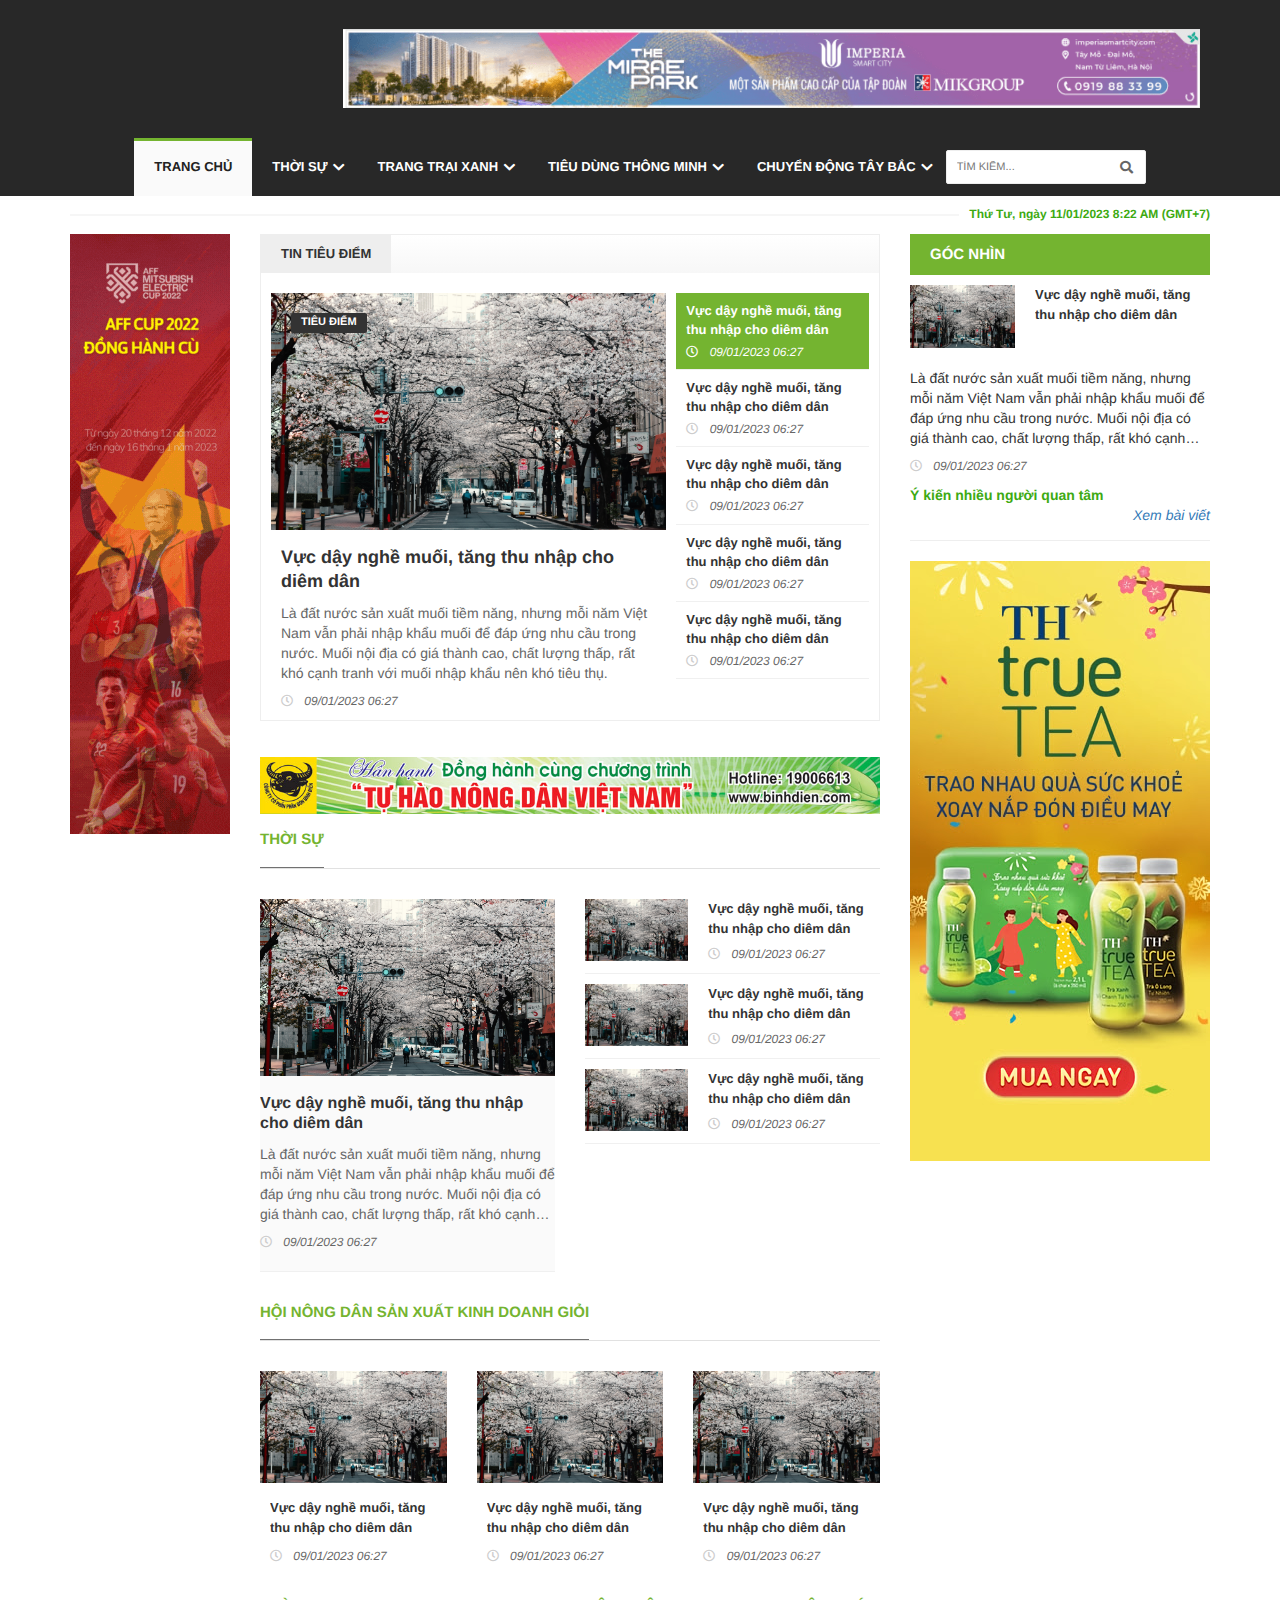
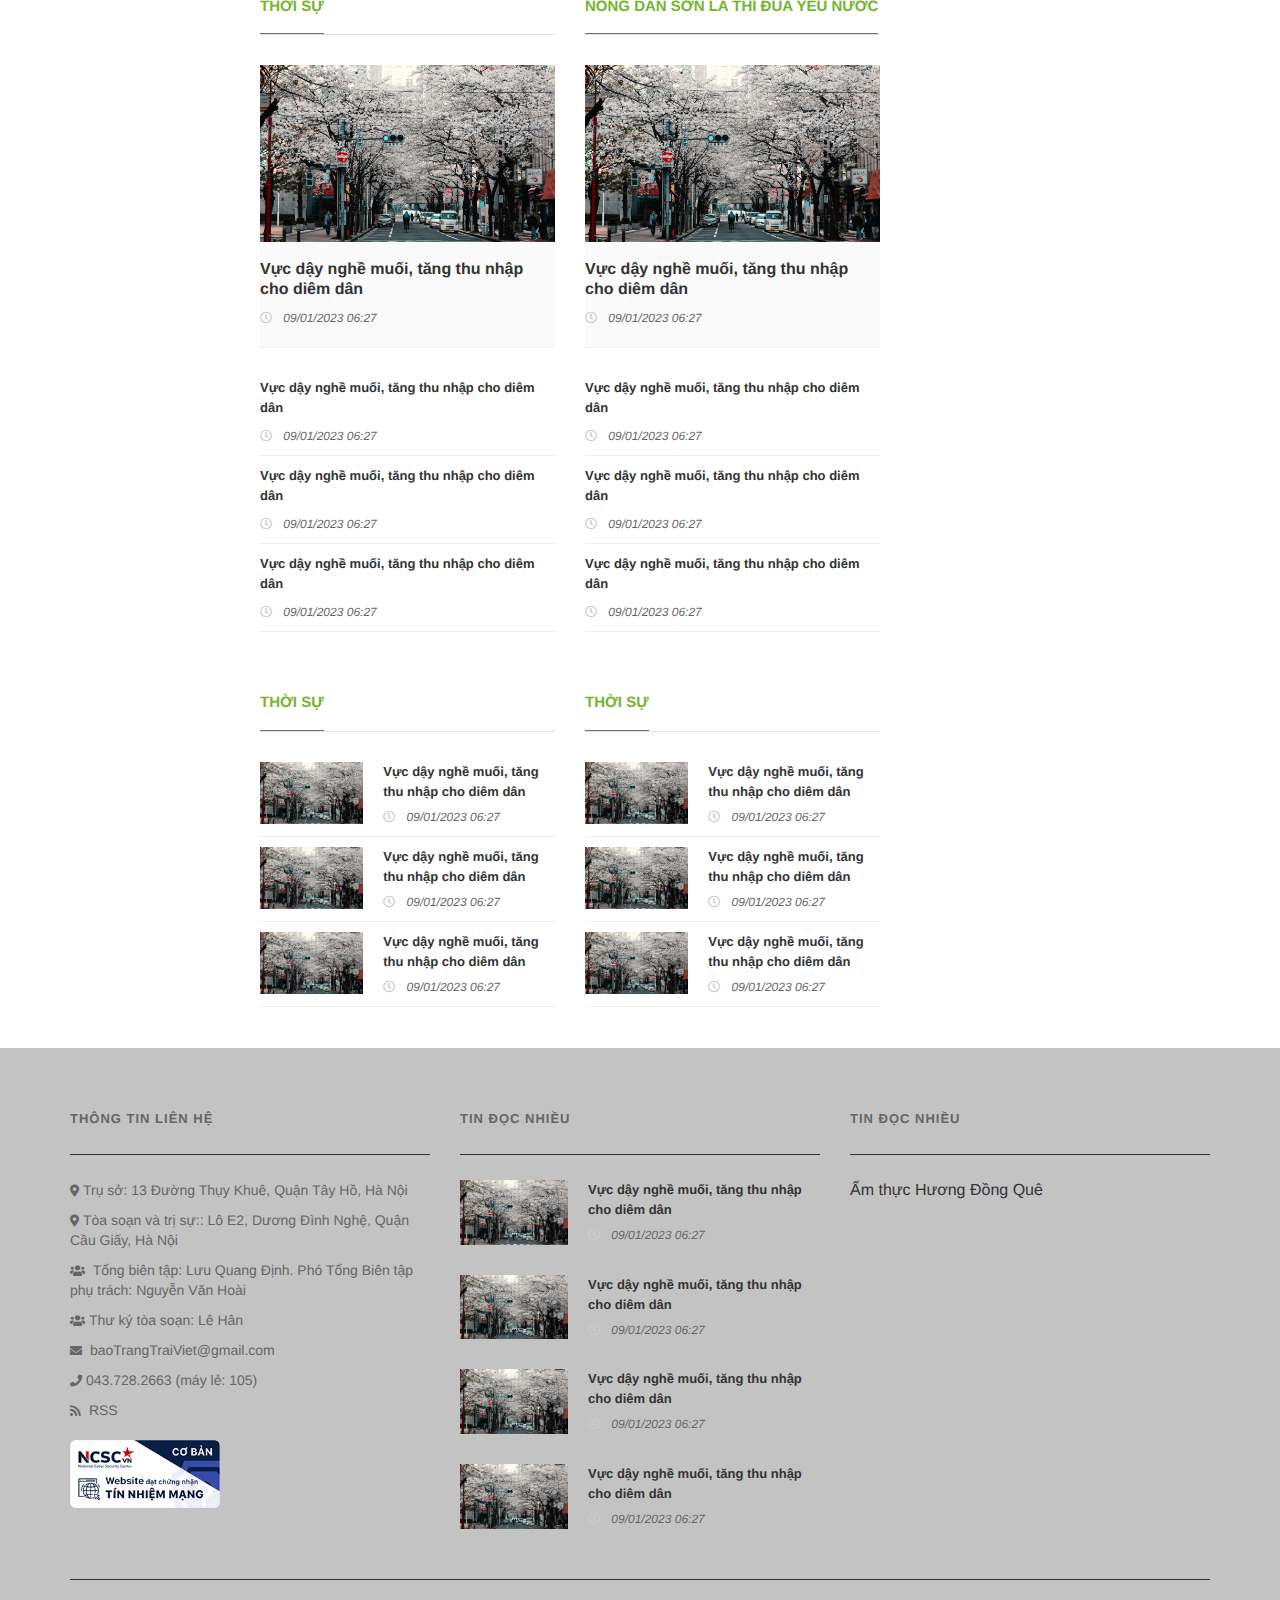
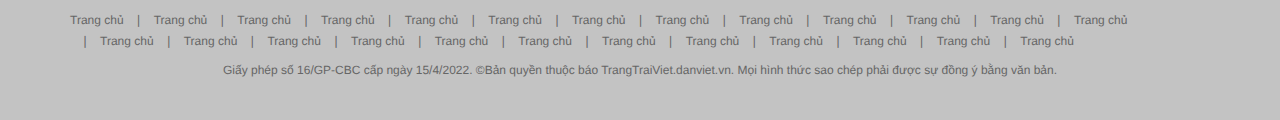
==== commit 4372ca47: "11/1" ====
--- a/index.html
+++ b/index.html
@@ -32,8 +32,7 @@
   <link rel="preconnect" href="https://fonts.googleapis.com">
   <link rel="preconnect" href="https://fonts.gstatic.com" crossorigin>
   <link href="https://fonts.googleapis.com/css2?family=Hind:wght@300;400;500;600;700&display=swap" rel="stylesheet">
-  <link rel="stylesheet" href="./lib/slick/slick-1.8.1/slick/slick.css" />
-  <link rel="stylesheet" href="./lib/slick/slick-1.8.1/slick/slick-theme.css" />
+  <link rel="stylesheet" href="./lib/swiper/swiper-bundle.min.css" />
   <link rel="stylesheet" href="./lib/font-awesome/fontawesome-free-5.15.4-web/css/all.min.css" />
   <link rel="stylesheet" href="./lib/fancybox/jquery.fancybox.min.css" />
   <link rel="stylesheet" href="./css/style.css" />
@@ -43,7 +42,7 @@
 
 <body>
   <div id="fb-root"></div>
-<script async defer crossorigin="anonymous" src="https://connect.facebook.net/vi_VN/sdk.js#xfbml=1&version=v15.0" nonce="KTlLb07M"></script>
+  <script async defer crossorigin="anonymous" src="https://connect.facebook.net/vi_VN/sdk.js#xfbml=1&version=v15.0" nonce="KTlLb07M"></script>
   <!-- header -->
   <header id="header" class="clearfix">
     <!-- pc -->
@@ -271,6 +270,7 @@
   <!-- end header -->
   <!-- main -->
   <main id="main" class="main">
+    <!-- pc -->
     <div class="w-1140 d-2xl-block d-lg-none">
       <h1 class="box-time fs-12 text-green-3d my-10 fw-600">
         <span>Thứ Tư, ngày 11/01/2023 8:22 AM (GMT+7)</span>
@@ -790,159 +790,406 @@
         <!-- end right -->
       </div>
     </div>
+    <!-- end pc -->
+
+    <!-- mb -->
+    <div class="main-mb d-2xl-none d-lg-block font-secondary">
+      <!-- box top mb -->
+      <div class="box-top-mb">
+        <div class="swiper mySwiperBoxTopMb">
+          <div class="swiper-wrapper">
+            <!-- item -->
+            <div class="swiper-slide">
+              <div class="articles-large position-relative coating">
+                <div class="article-img">
+                  <a href="#" class="image-wrapper">
+                    <img src="./images/3.jpg" alt="">
+                  </a>
+                </div>
+                <div class="articles-content position-absolute">
+                  <h3 class="article-title fw-500 text-white lh-24 fs-22"><a href="#">Miền Bắc có nơi rét đậm rét hại,
+                      miền
+                      Trung mưa lớn</a>
+                  </h3>
+                  <p class="articles-time fs-13 text-gray-bb">10/10/2022&nbsp;&nbsp;17:00</p>
+                </div>
+              </div>
+            </div>
+            <!-- end item -->
+            <!-- item -->
+            <div class="swiper-slide">
+              <div class="articles-large position-relative coating">
+                <div class="article-img">
+                  <a href="#" class="image-wrapper">
+                    <img src="./images/3.jpg" alt="">
+                  </a>
+                </div>
+                <div class="articles-content position-absolute">
+                  <h3 class="article-title fw-500 text-white lh-24 fs-22"><a href="#">Miền Bắc có nơi rét đậm rét hại,
+                      miền
+                      Trung mưa lớn</a>
+                  </h3>
+                  <p class="articles-time fs-13 text-gray-bb">10/10/2022&nbsp;&nbsp;17:00</p>
+                </div>
+              </div>
+            </div>
+            <!-- end item -->
+            <!-- item -->
+            <div class="swiper-slide">
+              <div class="articles-large position-relative coating">
+                <div class="article-img">
+                  <a href="#" class="image-wrapper">
+                    <img src="./images/3.jpg" alt="">
+                  </a>
+                </div>
+                <div class="articles-content position-absolute">
+                  <h3 class="article-title fw-500 text-white lh-24 fs-22"><a href="#">Miền Bắc có nơi rét đậm rét hại,
+                      miền
+                      Trung mưa lớn</a>
+                  </h3>
+                  <p class="articles-time fs-13 text-gray-bb">10/10/2022&nbsp;&nbsp;17:00</p>
+                </div>
+              </div>
+            </div>
+            <!-- end item -->
+          </div>
+          <div class="swiper-pagination"></div>
+        </div>
+      </div>
+      <!-- end box top mb -->
+
+      <div class="p-20">
+        <!-- article -->
+        <div class="article-box mb-20">
+          <!-- header -->
+          <div class="article-header mb-10">
+            <h2 class="article-heading fs-23 text-green-3d fw-700"><a href="#">Thông tấn thôn</a></h2>
+          </div>
+          <!-- end header -->
+          <!-- list -->
+          <div class="article-list">
+            <!-- item -->
+            <div class="article-item">
+              <!-- img -->
+              <div class="article-img flex-0">
+                <a href="#" class="image-wrapper">
+                  <img src="./images/3.jpg" alt="">
+                </a>
+              </div>
+              <!-- end img -->
+              <!-- content -->
+              <div class="article-content flex-1 ml-15">
+                <h3 class="article-title truncate line-clamp3 text-gray-44 fw-500">
+                  <a href="#">Bùng nổ với phố ẩm thực đêm tại khu đô thị Vinhomes Grand Park</a>
+                </h3>
+                <p class="article-time fs-13 text-gray-99">10/10/2022&nbsp;&nbsp;17:00</p>
+              </div>
+              <!-- end content -->
+            </div>
+            <!-- end item -->
+            <!-- item -->
+            <div class="article-item">
+              <!-- img -->
+              <div class="article-img flex-0">
+                <a href="#" class="image-wrapper">
+                  <img src="./images/3.jpg" alt="">
+                </a>
+              </div>
+              <!-- end img -->
+              <!-- content -->
+              <div class="article-content flex-1 ml-15">
+                <h3 class="article-title truncate line-clamp3 text-gray-44 fw-500">
+                  <a href="#">Bùng nổ với phố ẩm thực đêm tại khu đô thị Vinhomes Grand Park</a>
+                </h3>
+                <p class="article-time fs-13 text-gray-99">10/10/2022&nbsp;&nbsp;17:00</p>
+              </div>
+              <!-- end content -->
+            </div>
+            <!-- end item -->
+            <!-- item -->
+            <div class="article-item">
+              <!-- img -->
+              <div class="article-img flex-0">
+                <a href="#" class="image-wrapper">
+                  <img src="./images/3.jpg" alt="">
+                </a>
+              </div>
+              <!-- end img -->
+              <!-- content -->
+              <div class="article-content flex-1 ml-15">
+                <h3 class="article-title truncate line-clamp3 text-gray-44 fw-500">
+                  <a href="#">Bùng nổ với phố ẩm thực đêm tại khu đô thị Vinhomes Grand Park</a>
+                </h3>
+                <p class="article-time fs-13 text-gray-99">10/10/2022&nbsp;&nbsp;17:00</p>
+              </div>
+              <!-- end content -->
+            </div>
+            <!-- end item -->
+          </div>
+          <!-- end list -->
+        </div>
+        <!-- end article -->
+
+        <!-- article -->
+        <div class="article-box mb-20">
+          <!-- header -->
+          <div class="article-header mb-10">
+            <h2 class="article-heading fs-23 text-green-3d fw-700"><a href="#">Nông dân sản xuất kinh doanh giỏi</a></h2>
+          </div>
+          <!-- end header -->
+          <!-- list -->
+          <div class="article-list">
+            <!-- item -->
+            <div class="article-item">
+              <!-- img -->
+              <div class="article-img flex-0">
+                <a href="#" class="image-wrapper">
+                  <img src="./images/3.jpg" alt="">
+                </a>
+              </div>
+              <!-- end img -->
+              <!-- content -->
+              <div class="article-content flex-1 ml-15">
+                <h3 class="article-title truncate line-clamp3 text-gray-44 fw-500">
+                  <a href="#">Bùng nổ với phố ẩm thực đêm tại khu đô thị Vinhomes Grand Park</a>
+                </h3>
+                <p class="article-time fs-13 text-gray-99">10/10/2022&nbsp;&nbsp;17:00</p>
+              </div>
+              <!-- end content -->
+            </div>
+            <!-- end item -->
+            <!-- item -->
+            <div class="article-item">
+              <!-- img -->
+              <div class="article-img flex-0">
+                <a href="#" class="image-wrapper">
+                  <img src="./images/3.jpg" alt="">
+                </a>
+              </div>
+              <!-- end img -->
+              <!-- content -->
+              <div class="article-content flex-1 ml-15">
+                <h3 class="article-title truncate line-clamp3 text-gray-44 fw-500">
+                  <a href="#">Bùng nổ với phố ẩm thực đêm tại khu đô thị Vinhomes Grand Park</a>
+                </h3>
+                <p class="article-time fs-13 text-gray-99">10/10/2022&nbsp;&nbsp;17:00</p>
+              </div>
+              <!-- end content -->
+            </div>
+            <!-- end item -->
+            <!-- item -->
+            <div class="article-item">
+              <!-- img -->
+              <div class="article-img flex-0">
+                <a href="#" class="image-wrapper">
+                  <img src="./images/3.jpg" alt="">
+                </a>
+              </div>
+              <!-- end img -->
+              <!-- content -->
+              <div class="article-content flex-1 ml-15">
+                <h3 class="article-title truncate line-clamp3 text-gray-44 fw-500">
+                  <a href="#">Bùng nổ với phố ẩm thực đêm tại khu đô thị Vinhomes Grand Park</a>
+                </h3>
+                <p class="article-time fs-13 text-gray-99">10/10/2022&nbsp;&nbsp;17:00</p>
+              </div>
+              <!-- end content -->
+            </div>
+            <!-- end item -->
+          </div>
+          <!-- end list -->
+        </div>
+        <!-- end article -->
+
+      </div>
+    </div>
+    <!-- end mb -->
   </main>
   <!-- end main -->
   <!-- footer -->
-  <footer id="footer" class="footer">
-    <!-- footer top -->
-    <div class="footer-top w-1140 d-2xl-grid col-3 gap-30">
-      <!-- left -->
-      <div class="footer-top__left">
-        <h3 class="footer-heading fs-13 text-gray-66 text-uppercase fw-700">Thông tin liên hệ</h3>
-        <div class="">
-          <p class="text"><i class="fas fa-map-marker-alt"></i>Trụ sở: 13 Đường Thụy Khuê, Quận Tây Hồ, Hà Nội</p>
-          <p class="text"><i class="fas fa-map-marker-alt"></i>Tòa soạn và trị sự:: Lô E2, Dương Đình Nghệ, Quận Cầu Giấy, Hà Nội</p>
-          <p class="text"><i class="fas fa-users"></i> Tổng biên tập: Lưu Quang Định.
-            Phó Tổng Biên tập phụ trách: Nguyễn Văn Hoài</p>
-          <p class="text"><i class="fas fa-users"></i>Thư ký tòa soạn: Lê Hân</p>
-          <p class="text"><i class="fas fa-envelope"></i> baoTrangTraiViet@gmail.com</p>
-          <p class="text"><i class="fas fa-phone"></i>043.728.2663 (máy lẻ: 105)</p>
-          <p class="text"><i class="fas fa-rss"></i> RSS</p>
-
-          <div class="mt-20 mb-10">
-            <a href="https://tinnhiemmang.vn/danh-ba-tin-nhiem/trangtraivietvn-1626259481" title="Chung nhan Tin Nhiem Mang" target="_blank">
-              <img src="./images/handle_cert.png" width="150px" height="auto" alt="Chung nhan Tin Nhiem Mang">
-            </a>
+  <footer id="footer" class="">
+    <!-- pc -->
+    <div class="footer d-2xl-block d-lg-none">
+      <!-- footer top -->
+      <div class="footer-top w-1140 d-2xl-grid col-3 gap-30">
+        <!-- left -->
+        <div class="footer-top__left">
+          <h3 class="footer-heading fs-13 text-gray-66 text-uppercase fw-700">Thông tin liên hệ</h3>
+          <div class="">
+            <p class="text"><i class="fas fa-map-marker-alt"></i>Trụ sở: 13 Đường Thụy Khuê, Quận Tây Hồ, Hà Nội</p>
+            <p class="text"><i class="fas fa-map-marker-alt"></i>Tòa soạn và trị sự:: Lô E2, Dương Đình Nghệ, Quận Cầu Giấy, Hà Nội</p>
+            <p class="text"><i class="fas fa-users"></i> Tổng biên tập: Lưu Quang Định.
+              Phó Tổng Biên tập phụ trách: Nguyễn Văn Hoài</p>
+            <p class="text"><i class="fas fa-users"></i>Thư ký tòa soạn: Lê Hân</p>
+            <p class="text"><i class="fas fa-envelope"></i> baoTrangTraiViet@gmail.com</p>
+            <p class="text"><i class="fas fa-phone"></i>043.728.2663 (máy lẻ: 105)</p>
+            <p class="text"><i class="fas fa-rss"></i> RSS</p>
+  
+            <div class="mt-20 mb-10">
+              <a href="https://tinnhiemmang.vn/danh-ba-tin-nhiem/trangtraivietvn-1626259481" title="Chung nhan Tin Nhiem Mang" target="_blank">
+                <img src="./images/handle_cert.png" width="150px" height="auto" alt="Chung nhan Tin Nhiem Mang">
+              </a>
+            </div>
+          </div>
+        </div> 
+        <!-- end left -->
+        <!-- center -->
+        <div class="footer-top__center">
+          <h3 class="footer-heading fs-13 text-gray-66 text-uppercase fw-700">Tin đọc nhiều</h3>
+  
+          <div class="box-articles__container">
+            <!-- item -->
+            <div class="box-articles__item">
+              <!-- img -->
+              <div class="box-articles__img">
+                <a href="#" class="image-wrapper">
+                  <img src="./images/3.jpg" alt="">
+                </a>
+              </div>
+              <!-- end img -->
+              <!-- content -->
+              <div class="box-articles__content">
+                <h3 class="box-articles__title fix-text3"><a href="#">Vực dậy nghề muối, tăng thu nhập cho diêm dân</a></h3>
+                <p class="box-articles__public text-gray-66 fs-12 text-italic"><i class="far fa-clock mr-8 text-gray-cc"></i>  09/01/2023 06:27</p>
+              </div>
+              <!-- end content -->
+            </div>
+            <!-- end item -->
+            <!-- item -->
+            <div class="box-articles__item">
+              <!-- img -->
+              <div class="box-articles__img">
+                <a href="#" class="image-wrapper">
+                  <img src="./images/3.jpg" alt="">
+                </a>
+              </div>
+              <!-- end img -->
+              <!-- content -->
+              <div class="box-articles__content">
+                <h3 class="box-articles__title fix-text3"><a href="#">Vực dậy nghề muối, tăng thu nhập cho diêm dân</a></h3>
+                <p class="box-articles__public text-gray-66 fs-12 text-italic"><i class="far fa-clock mr-8 text-gray-cc"></i>  09/01/2023 06:27</p>
+              </div>
+              <!-- end content -->
+            </div>
+            <!-- end item -->
+            <!-- item -->
+            <div class="box-articles__item">
+              <!-- img -->
+              <div class="box-articles__img">
+                <a href="#" class="image-wrapper">
+                  <img src="./images/3.jpg" alt="">
+                </a>
+              </div>
+              <!-- end img -->
+              <!-- content -->
+              <div class="box-articles__content">
+                <h3 class="box-articles__title fix-text3"><a href="#">Vực dậy nghề muối, tăng thu nhập cho diêm dân</a></h3>
+                <p class="box-articles__public text-gray-66 fs-12 text-italic"><i class="far fa-clock mr-8 text-gray-cc"></i>  09/01/2023 06:27</p>
+              </div>
+              <!-- end content -->
+            </div>
+            <!-- end item -->
+            <!-- item -->
+            <div class="box-articles__item">
+              <!-- img -->
+              <div class="box-articles__img">
+                <a href="#" class="image-wrapper">
+                  <img src="./images/3.jpg" alt="">
+                </a>
+              </div>
+              <!-- end img -->
+              <!-- content -->
+              <div class="box-articles__content">
+                <h3 class="box-articles__title fix-text3"><a href="#">Vực dậy nghề muối, tăng thu nhập cho diêm dân</a></h3>
+                <p class="box-articles__public text-gray-66 fs-12 text-italic"><i class="far fa-clock mr-8 text-gray-cc"></i>  09/01/2023 06:27</p>
+              </div>
+              <!-- end content -->
+            </div>
+            <!-- end item -->
+          </div>
         </div>
+        <!-- end center -->
+        <!-- right -->
+        <div class="footer-top__right">
+          <h3 class="footer-heading fs-13 text-gray-66 text-uppercase fw-700">Tin đọc nhiều</h3>
+          <div class="footer-fanpage">
+            <div class="fb-page" data-href="https://www.facebook.com/Huongdongque/" data-tabs="timeline" data-width="" data-height="350" data-small-header="false" data-adapt-container-width="true" data-hide-cover="false" data-show-facepile="true"><blockquote cite="https://www.facebook.com/Huongdongque/" class="fb-xfbml-parse-ignore"><a href="https://www.facebook.com/Huongdongque/">Ẩm thực Hương Đồng Quê</a></blockquote></div>
+          </div>
         </div>
-      </div> 
-      <!-- end left -->
-      <!-- center -->
-      <div class="footer-top__center">
-        <h3 class="footer-heading fs-13 text-gray-66 text-uppercase fw-700">Tin đọc nhiều</h3>
-
-        <div class="box-articles__container">
-          <!-- item -->
-          <div class="box-articles__item">
-            <!-- img -->
-            <div class="box-articles__img">
-              <a href="#" class="image-wrapper">
-                <img src="./images/3.jpg" alt="">
-              </a>
-            </div>
-            <!-- end img -->
-            <!-- content -->
-            <div class="box-articles__content">
-              <h3 class="box-articles__title fix-text3"><a href="#">Vực dậy nghề muối, tăng thu nhập cho diêm dân</a></h3>
-              <p class="box-articles__public text-gray-66 fs-12 text-italic"><i class="far fa-clock mr-8 text-gray-cc"></i>  09/01/2023 06:27</p>
-            </div>
-            <!-- end content -->
-          </div>
-          <!-- end item -->
-          <!-- item -->
-          <div class="box-articles__item">
-            <!-- img -->
-            <div class="box-articles__img">
-              <a href="#" class="image-wrapper">
-                <img src="./images/3.jpg" alt="">
-              </a>
-            </div>
-            <!-- end img -->
-            <!-- content -->
-            <div class="box-articles__content">
-              <h3 class="box-articles__title fix-text3"><a href="#">Vực dậy nghề muối, tăng thu nhập cho diêm dân</a></h3>
-              <p class="box-articles__public text-gray-66 fs-12 text-italic"><i class="far fa-clock mr-8 text-gray-cc"></i>  09/01/2023 06:27</p>
-            </div>
-            <!-- end content -->
-          </div>
-          <!-- end item -->
-          <!-- item -->
-          <div class="box-articles__item">
-            <!-- img -->
-            <div class="box-articles__img">
-              <a href="#" class="image-wrapper">
-                <img src="./images/3.jpg" alt="">
-              </a>
-            </div>
-            <!-- end img -->
-            <!-- content -->
-            <div class="box-articles__content">
-              <h3 class="box-articles__title fix-text3"><a href="#">Vực dậy nghề muối, tăng thu nhập cho diêm dân</a></h3>
-              <p class="box-articles__public text-gray-66 fs-12 text-italic"><i class="far fa-clock mr-8 text-gray-cc"></i>  09/01/2023 06:27</p>
-            </div>
-            <!-- end content -->
-          </div>
-          <!-- end item -->
-          <!-- item -->
-          <div class="box-articles__item">
-            <!-- img -->
-            <div class="box-articles__img">
-              <a href="#" class="image-wrapper">
-                <img src="./images/3.jpg" alt="">
-              </a>
-            </div>
-            <!-- end img -->
-            <!-- content -->
-            <div class="box-articles__content">
-              <h3 class="box-articles__title fix-text3"><a href="#">Vực dậy nghề muối, tăng thu nhập cho diêm dân</a></h3>
-              <p class="box-articles__public text-gray-66 fs-12 text-italic"><i class="far fa-clock mr-8 text-gray-cc"></i>  09/01/2023 06:27</p>
-            </div>
-            <!-- end content -->
-          </div>
-          <!-- end item -->
+        <!-- end right -->
+      </div>
+      <!-- end footer top -->
+  
+      <!-- footer bot -->
+      <div class="footer-bot w-1140">
+        <ul class="footer-bot__list">
+            <li class="footer-bot__item fs-12 text-gray-66"><a href="#" title="">Trang chủ</a></li>
+            <li class="footer-bot__item fs-12 text-gray-66"><a href="#" title="">Trang chủ</a></li>
+            <li class="footer-bot__item fs-12 text-gray-66"><a href="#" title="">Trang chủ</a></li>
+            <li class="footer-bot__item fs-12 text-gray-66"><a href="#" title="">Trang chủ</a></li>
+            <li class="footer-bot__item fs-12 text-gray-66"><a href="#" title="">Trang chủ</a></li>
+            <li class="footer-bot__item fs-12 text-gray-66"><a href="#" title="">Trang chủ</a></li>
+            <li class="footer-bot__item fs-12 text-gray-66"><a href="#" title="">Trang chủ</a></li>
+            <li class="footer-bot__item fs-12 text-gray-66"><a href="#" title="">Trang chủ</a></li>
+            <li class="footer-bot__item fs-12 text-gray-66"><a href="#" title="">Trang chủ</a></li>
+            <li class="footer-bot__item fs-12 text-gray-66"><a href="#" title="">Trang chủ</a></li>
+            <li class="footer-bot__item fs-12 text-gray-66"><a href="#" title="">Trang chủ</a></li>
+            <li class="footer-bot__item fs-12 text-gray-66"><a href="#" title="">Trang chủ</a></li>
+            <li class="footer-bot__item fs-12 text-gray-66"><a href="#" title="">Trang chủ</a></li>
+            <li class="footer-bot__item fs-12 text-gray-66"><a href="#" title="">Trang chủ</a></li>
+            <li class="footer-bot__item fs-12 text-gray-66"><a href="#" title="">Trang chủ</a></li>
+            <li class="footer-bot__item fs-12 text-gray-66"><a href="#" title="">Trang chủ</a></li>
+            <li class="footer-bot__item fs-12 text-gray-66"><a href="#" title="">Trang chủ</a></li>
+            <li class="footer-bot__item fs-12 text-gray-66"><a href="#" title="">Trang chủ</a></li>
+            <li class="footer-bot__item fs-12 text-gray-66"><a href="#" title="">Trang chủ</a></li>
+            <li class="footer-bot__item fs-12 text-gray-66"><a href="#" title="">Trang chủ</a></li>
+            <li class="footer-bot__item fs-12 text-gray-66"><a href="#" title="">Trang chủ</a></li>
+            <li class="footer-bot__item fs-12 text-gray-66"><a href="#" title="">Trang chủ</a></li>
+            <li class="footer-bot__item fs-12 text-gray-66"><a href="#" title="">Trang chủ</a></li>
+            <li class="footer-bot__item fs-12 text-gray-66"><a href="#" title="">Trang chủ</a></li>
+            <li class="footer-bot__item fs-12 text-gray-66"><a href="#" title="">Trang chủ</a></li>
+        </ul>
+        <p class="my-10 text-gray-66 fs-12 text-center">Giấy phép số 16/GP-CBC cấp ngày 15/4/2022. ©Bản quyền thuộc báo TrangTraiViet.danviet.vn. Mọi hình thức sao chép phải được sự đồng ý bằng văn bản.</p>
+      </div>
+      <!-- end footer bot -->
+    </div>
+    <!-- end pc -->
+
+    <!-- mb -->
+    <div class="footer-mb d-2xl-none d-lg-block">
+      <!-- social -->
+      <div class="footer-social d-2xl-flex align-items-center justify-content-center mb-20">
+        <a href="#" class="social-item social-fb"><i class="fab fa-facebook-f"></i></a>
+        <a href="#" class="social-item social-twitter"><i class="fab fa-twitter"></i></a>
+        <a href="#" class="social-item social-gg"><i class="fab fa-google-plus-g"></i></a>
+      </div>
+      <!-- end social -->
+      <div class="footer-text fs-12 text-gray-bb">
+        <p><strong>Toà soạn</strong>: 13 Đường Thụy Khuê, Quận Tây Hồ, Hà Nội</p>
+        <p><strong>Tòa soạn và trị sự:</strong>: Lô E2, Dương Đình Nghệ, Quận Cầu Giấy, Hà Nội</p>
+        <p><strong>Tổng Biên tập</strong>: Lưu Quang Định</p>
+        <p><strong>Phó Tổng Biên tập phụ trách</strong>: Nguyễn Văn Hoài</p>
+        <p><strong>Thư ký tòa soạn</strong>: Lê Hân</p>
+        <p><strong>Điện thoại</strong>: 043.728.2663 (máy lẻ: 105)</p>
+        <p><strong>Email</strong>: <a href="mailto:baotrangtraiviet@gmail.com" style="color: #3daa12">baotrangtraiviet@gmail.com</a></p>
+        <p>Toà soạn</strong>: 13 Đường Thụy Khuê, Quận Tây Hồ, Hà Nội</p>
+        <p>Toà soạn</strong>: 13 Đường Thụy Khuê, Quận Tây Hồ, Hà Nội</p>
+        <div class="mt-20 mb-10">
+          <a href="https://tinnhiemmang.vn/danh-ba-tin-nhiem/trangtraivietvn-1626259481" title="Chung nhan Tin Nhiem Mang" target="_blank">
+            <img src="./images/handle_cert.png" width="150px" height="auto" alt="Chung nhan Tin Nhiem Mang">
+          </a>
         </div>
+        <p>Giấy phép số 16/GP-CBC cấp ngày 15/4/2022. ©Bản quyền thuộc báo TrangTraiViet.danviet.vn. Mọi hình thức sao chép phải được sự đồng ý bằng văn bản.</p>
       </div>
-      <!-- end center -->
-      <!-- right -->
-      <div class="footer-top__right">
-        <h3 class="footer-heading fs-13 text-gray-66 text-uppercase fw-700">Tin đọc nhiều</h3>
-        <div class="footer-fanpage">
-          <div class="fb-page" data-href="https://www.facebook.com/Huongdongque/" data-tabs="timeline" data-width="" data-height="350" data-small-header="false" data-adapt-container-width="true" data-hide-cover="false" data-show-facepile="true"><blockquote cite="https://www.facebook.com/Huongdongque/" class="fb-xfbml-parse-ignore"><a href="https://www.facebook.com/Huongdongque/">Ẩm thực Hương Đồng Quê</a></blockquote></div>
-        </div>
-      </div>
-      <!-- end right -->
     </div>
-    <!-- end footer top -->
-
-    <!-- footer bot -->
-    <div class="footer-bot w-1140">
-      <ul class="footer-bot__list">
-          <li class="footer-bot__item fs-12 text-gray-66"><a href="#" title="">Trang chủ</a></li>
-          <li class="footer-bot__item fs-12 text-gray-66"><a href="#" title="">Trang chủ</a></li>
-          <li class="footer-bot__item fs-12 text-gray-66"><a href="#" title="">Trang chủ</a></li>
-          <li class="footer-bot__item fs-12 text-gray-66"><a href="#" title="">Trang chủ</a></li>
-          <li class="footer-bot__item fs-12 text-gray-66"><a href="#" title="">Trang chủ</a></li>
-          <li class="footer-bot__item fs-12 text-gray-66"><a href="#" title="">Trang chủ</a></li>
-          <li class="footer-bot__item fs-12 text-gray-66"><a href="#" title="">Trang chủ</a></li>
-          <li class="footer-bot__item fs-12 text-gray-66"><a href="#" title="">Trang chủ</a></li>
-          <li class="footer-bot__item fs-12 text-gray-66"><a href="#" title="">Trang chủ</a></li>
-          <li class="footer-bot__item fs-12 text-gray-66"><a href="#" title="">Trang chủ</a></li>
-          <li class="footer-bot__item fs-12 text-gray-66"><a href="#" title="">Trang chủ</a></li>
-          <li class="footer-bot__item fs-12 text-gray-66"><a href="#" title="">Trang chủ</a></li>
-          <li class="footer-bot__item fs-12 text-gray-66"><a href="#" title="">Trang chủ</a></li>
-          <li class="footer-bot__item fs-12 text-gray-66"><a href="#" title="">Trang chủ</a></li>
-          <li class="footer-bot__item fs-12 text-gray-66"><a href="#" title="">Trang chủ</a></li>
-          <li class="footer-bot__item fs-12 text-gray-66"><a href="#" title="">Trang chủ</a></li>
-          <li class="footer-bot__item fs-12 text-gray-66"><a href="#" title="">Trang chủ</a></li>
-          <li class="footer-bot__item fs-12 text-gray-66"><a href="#" title="">Trang chủ</a></li>
-          <li class="footer-bot__item fs-12 text-gray-66"><a href="#" title="">Trang chủ</a></li>
-          <li class="footer-bot__item fs-12 text-gray-66"><a href="#" title="">Trang chủ</a></li>
-          <li class="footer-bot__item fs-12 text-gray-66"><a href="#" title="">Trang chủ</a></li>
-          <li class="footer-bot__item fs-12 text-gray-66"><a href="#" title="">Trang chủ</a></li>
-          <li class="footer-bot__item fs-12 text-gray-66"><a href="#" title="">Trang chủ</a></li>
-          <li class="footer-bot__item fs-12 text-gray-66"><a href="#" title="">Trang chủ</a></li>
-          <li class="footer-bot__item fs-12 text-gray-66"><a href="#" title="">Trang chủ</a></li>
-      </ul>
-      <p class="my-10 text-gray-66 fs-12 text-center">Giấy phép số 16/GP-CBC cấp ngày 15/4/2022. ©Bản quyền thuộc báo TrangTraiViet.danviet.vn. Mọi hình thức sao chép phải được sự đồng ý bằng văn bản.</p>
-    </div>
-    <!-- end footer bot -->
+    <!-- end mb -->
     <!-- back top -->
     <div id="back-top"><i class="fas fa-arrow-up text-white"></i></div>
     <!-- end back top -->
   </footer>
   <!-- end footer -->
 
-  <script src="./lib/slick/slick-1.8.1/slick/slick.min.js"></script>
+  <script src="./lib/swiper/swiper-bundle.min.js"></script>
   <script src="./lib/font-awesome/fontawesome-free-5.15.4-web/js/fontawesome.min.js"></script>
   <script src="./js/ResizeSensor.js"></script>
   <script src="./js/theia-sticky-sidebar.js"></script>
--- a/css/style.css
+++ b/css/style.css
@@ -374,16 +374,28 @@
   color: #333;
 }
 
+.text-gray-44 {
+  color: #444;
+}
+
 .text-gray-66 {
   color: #666;
 }
 
+.text-gray-77 {
+  color: #777;
+}
+
 .text-gray-99 {
   color: #999;
 }
 
 .text-gray-cc {
   color: #ccc;
+}
+
+.text-gray-bb {
+  color: #bbb;
 }
 
 .text-green-74 {
@@ -900,6 +912,10 @@
 
 .text-center {
   text-align: center;
+}
+
+.text-right {
+  text-align: right;
 }
 
 .text-italic {
@@ -1590,6 +1606,223 @@
 .box-right .box-articles__link:hover {
   color: #23527c;
   text-decoration: underline;
+}
+
+/*----------------------------------------------------------------mobile*/
+.coating::before {
+  content: "";
+  position: absolute;
+  top: 0;
+  left: 0;
+  width: 100%;
+  height: 100%;
+  z-index: 10;
+  background: linear-gradient(360deg, #000000 6.09%, rgba(0, 0, 0, 0.64) 23.91%, rgba(0, 0, 0, 0) 43.31%);
+}
+
+.main-mb {
+  margin-top: 56px;
+}
+
+.box-top-mb {
+  position: relative;
+  overflow: hidden;
+}
+.box-top-mb .articles-content {
+  left: 0;
+  bottom: 0;
+  padding: 20px 15px;
+  z-index: 12;
+}
+.box-top-mb .article-title {
+  margin-bottom: 4px;
+}
+.box-top-mb .swiper-pagination-bullet {
+  background: #999;
+}
+.box-top-mb .swiper-pagination-bullet-active {
+  background: #fff;
+}
+
+.article-box .article-header {
+  border-bottom: 1px solid #999;
+  line-height: 1;
+}
+.article-box .article-header a {
+  border-bottom: 1px solid #f00;
+  display: inline-block;
+  padding: 5px 0;
+}
+.article-box .article-list .article-item {
+  display: flex;
+  padding: 10px 0;
+  border-bottom: 1px solid #eee;
+}
+.article-box .article-list .article-img {
+  width: 30%;
+}
+.article-box .article-list .article-title {
+  margin-bottom: 5px;
+}
+
+.box-cate .breadcrumbs {
+  margin: 15px 0 30px;
+  border-bottom: 1px solid #e1e1e1;
+}
+.box-cate .breadcrumbs .breadcrumbs-list {
+  flex-wrap: nowrap;
+  overflow: hidden;
+}
+.box-cate .breadcrumbs .breadcrumbs-title {
+  display: inline-block;
+  padding-bottom: 6px;
+  padding-right: 5px;
+  border-bottom: 1px solid #717171;
+  white-space: nowrap;
+  text-overflow: ellipsis;
+  font-weight: bold;
+  text-transform: uppercase;
+  color: #74b430;
+}
+.box-cate .breadcrumbs .breadcrumb-item {
+  font-size: 12px;
+  color: #8f8f8f;
+  font-weight: bold;
+  padding: 0 8px;
+  flex-shrink: 0;
+}
+.box-cate .breadcrumbs .breadcrumb-item + .breadcrumb-item::before {
+  content: "⁄";
+  margin-right: 16px;
+}
+.box-cate .box-cate__list .box-articles__item {
+  display: flex;
+  padding-bottom: 20px;
+  border-bottom: 1px solid #eee;
+}
+.box-cate .box-cate__list .box-articles__item:not(:first-child) {
+  padding-top: 20px;
+}
+.box-cate .box-cate__list .box-articles__img {
+  width: 25%;
+  flex-shrink: 0;
+}
+.box-cate .box-cate__list .box-articles__content {
+  flex: 1;
+  margin-left: 30px;
+}
+.box-cate .box-cate__list .box-articles__title {
+  font-size: 18px;
+  font-weight: 500;
+  line-height: 1.1;
+  color: #337ab7;
+}
+.box-cate .box-cate__list .box-articles__title a:hover {
+  color: #23527c;
+  text-decoration: underline;
+}
+.box-cate .box-cate__list .box-articles__des {
+  font-size: 14px;
+  color: #666;
+  font-family: "Arial", sans-serif;
+  font-weight: 400;
+  line-height: 20px;
+  margin: 0 0 10px;
+}
+.box-cate .load-more {
+  display: block;
+  margin-bottom: 20px;
+  text-align: right;
+  padding-right: 20px;
+  color: #337ab7;
+  font-weight: bold;
+  font-size: 14px;
+  margin-top: 20px;
+}
+.box-cate .load-more:hover {
+  color: #23527c;
+  text-decoration: underline;
+}
+
+.box-detail .breadcrumb + .breadcrumb::before {
+  content: "❯";
+  margin: 0 10px;
+  font-size: 10px;
+}
+.box-detail .detail-content p {
+  font-size: 14px;
+  margin-bottom: 15px;
+  line-height: 20px;
+  color: #666;
+}
+.box-detail .detail-content figure figcaption {
+  display: block;
+  padding: 10px;
+  text-align: center;
+  font-family: "arial", sans-serif;
+  font-size: 13px;
+  font-weight: 400;
+  color: #0000ff;
+  background-color: #fff;
+  max-width: 100%;
+  line-height: 18px;
+  margin-bottom: 15px;
+}
+.box-detail .detail-content figure figcaption .expEdit {
+  font-weight: normal;
+  margin: 0;
+}
+.box-detail .detail-content figure figcaption em {
+  font-weight: normal;
+  font-style: italic;
+}
+.box-detail .detail-content .author {
+  text-align: right;
+  margin-right: 30px;
+  font-weight: bold;
+  font-style: italic;
+  color: #808080;
+}
+.box-detail .detail-related {
+  margin-bottom: 15px;
+  border-radius: 3px;
+  border-top: 3px solid #007f74;
+  border-bottom: 3px solid #007f74;
+}
+.box-detail .detail-related .box-articles__item {
+  display: flex;
+  padding: 10px 0;
+  border-bottom: 1px dotted #cbcfd3;
+}
+.box-detail .detail-related .box-articles__img {
+  width: 20%;
+  flex-shrink: 0;
+}
+.box-detail .detail-related .box-articles__content {
+  flex: 1;
+  margin-left: 15px;
+}
+.box-detail .detail-related .box-articles__title {
+  font-size: 15px;
+  font-weight: bold;
+  line-height: 20px;
+  margin-bottom: 12px;
+}
+.box-detail .detail-tags {
+  margin: 30px 0;
+  align-items: baseline;
+}
+.box-detail .detail-tags .detail-tags__list {
+  flex-wrap: wrap;
+}
+.box-detail .detail-tags .detail-tags__item {
+  margin: 0 5px 15px 0;
+}
+.box-detail .detail-tags .tag-link {
+  color: #337ab7;
+  background-color: #f5f5f5;
+  border-radius: 4px;
+  padding: 6px;
 }
 
 #back-top {
@@ -1682,4 +1915,33 @@
   color: #fff;
 }
 
+/*--------------------------------------------------------------mobile*/
+.footer-mb {
+  background-color: #000;
+  padding: 25px 15px;
+}
+.footer-mb .footer-social .social-item {
+  color: #fff;
+  font-size: 16px;
+  display: flex;
+  align-items: center;
+  justify-content: center;
+  width: 35px;
+  height: 35px;
+  border-radius: 50%;
+  margin: 0 5px;
+}
+.footer-mb .footer-social .social-item.social-fb {
+  background-color: #3b5998;
+}
+.footer-mb .footer-social .social-item.social-twitter {
+  background-color: #55acee;
+}
+.footer-mb .footer-social .social-item.social-gg {
+  background-color: #dd4b39;
+}
+.footer-mb .footer-text p {
+  padding: 4px;
+}
+
 /*# sourceMappingURL=style.css.map */
--- a/css/responsive.css
+++ b/css/responsive.css
@@ -34,7 +34,42 @@
     display: grid;
   }
 
-  /*-------------------------------------------------------------*/
+  /*-------------------------------------------------------------detail*/
+  .detail-wrapper {
+    padding: 20px;
+    margin-top: 56px;
+    font-family: "Hind", sans-serif;
+  }
+  .detail-wrapper .detail-title {
+    font-size: 25px;
+    font-weight: 700;
+    color: #3daa12;
+  }
+  .detail-wrapper .detail-sapo {
+    font-size: 20px;
+    font-weight: bold;
+    margin-bottom: 15px;
+  }
+  .detail-wrapper .detail-content p {
+    font-size: 20px;
+    line-height: 30px;
+    text-align: justify;
+  }
+  .detail-wrapper .detail-related .box-articles__img {
+    width: 35%;
+  }
+  .detail-wrapper .detail-related .box-articles__title {
+    color: #004370;
+  }
+  .detail-wrapper .detail-related .box-articles__public {
+    font-weight: bold;
+  }
+  .detail-wrapper .author {
+    font-size: 20px;
+  }
+  .detail-wrapper .box-detail .detail-tags .tag-link {
+    color: #3daa12;
+  }
 }
 @media (max-width: 48em) {
   .d-md-none {
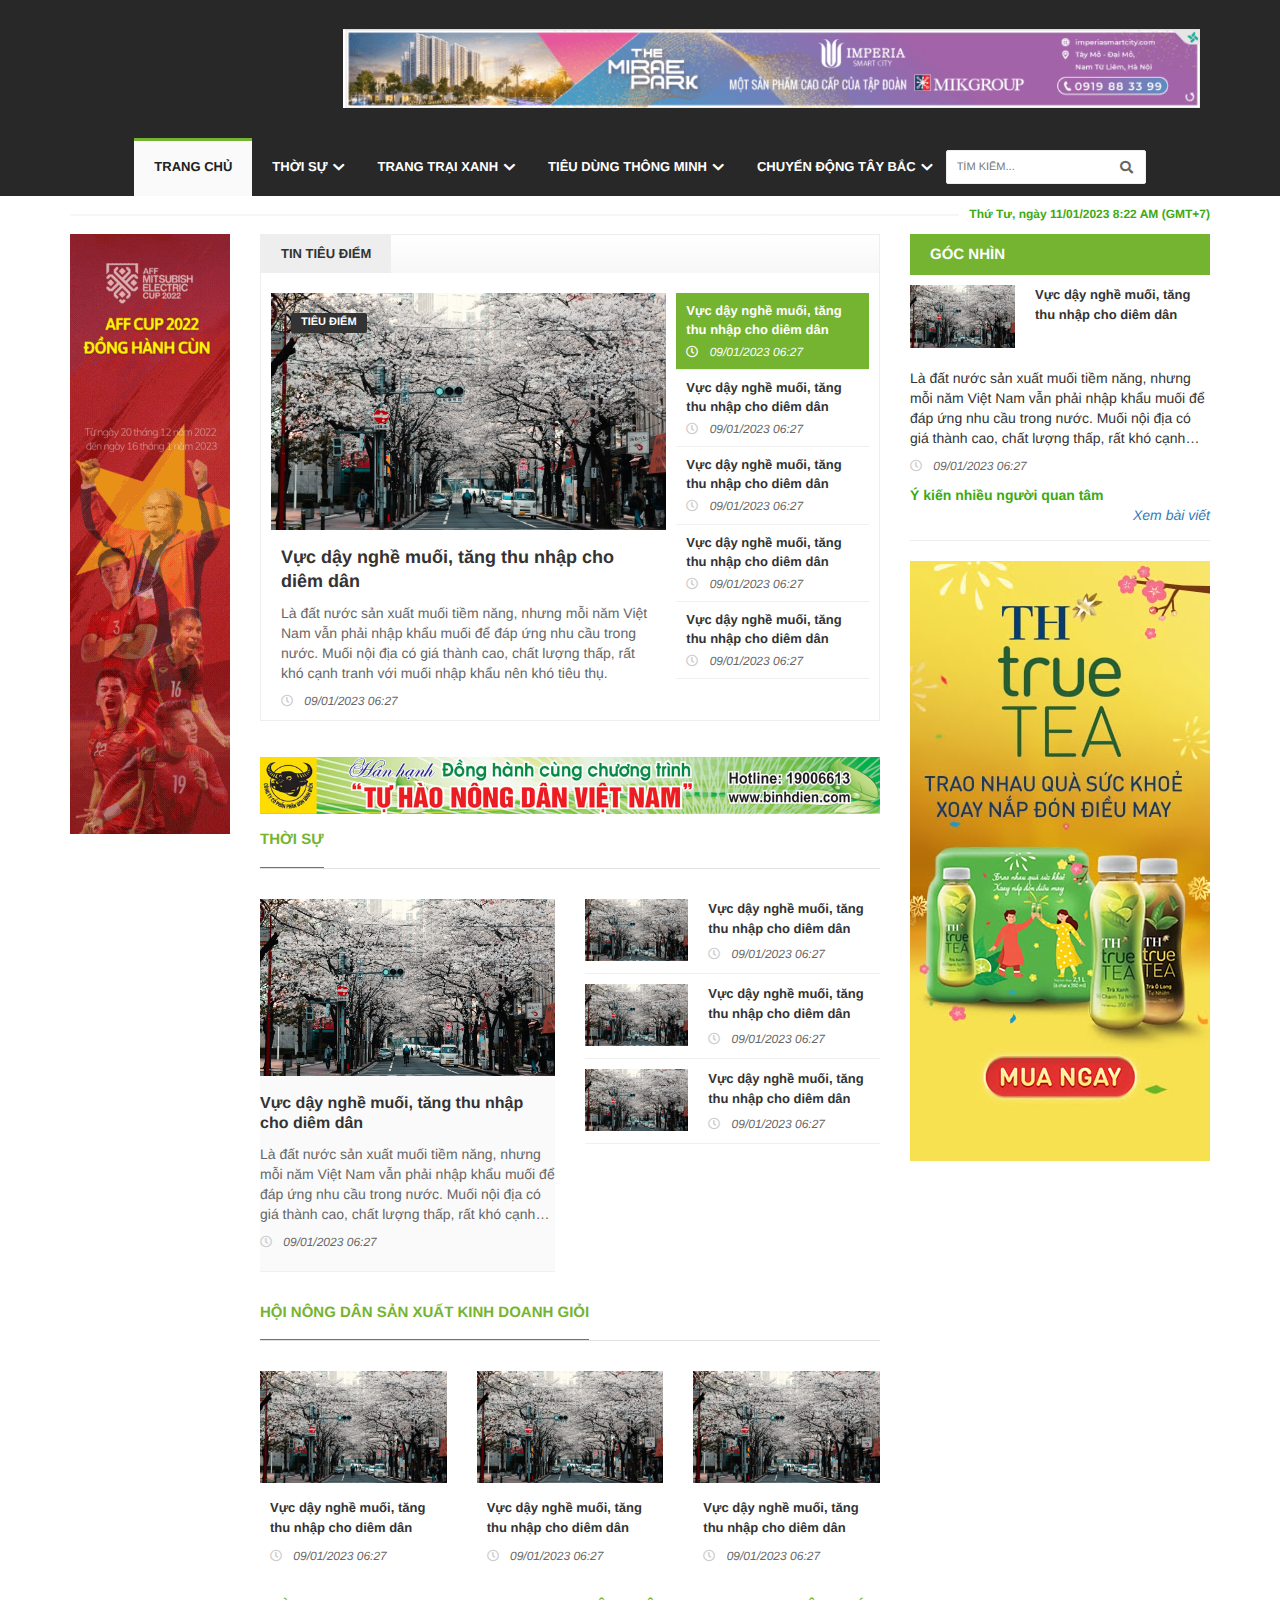
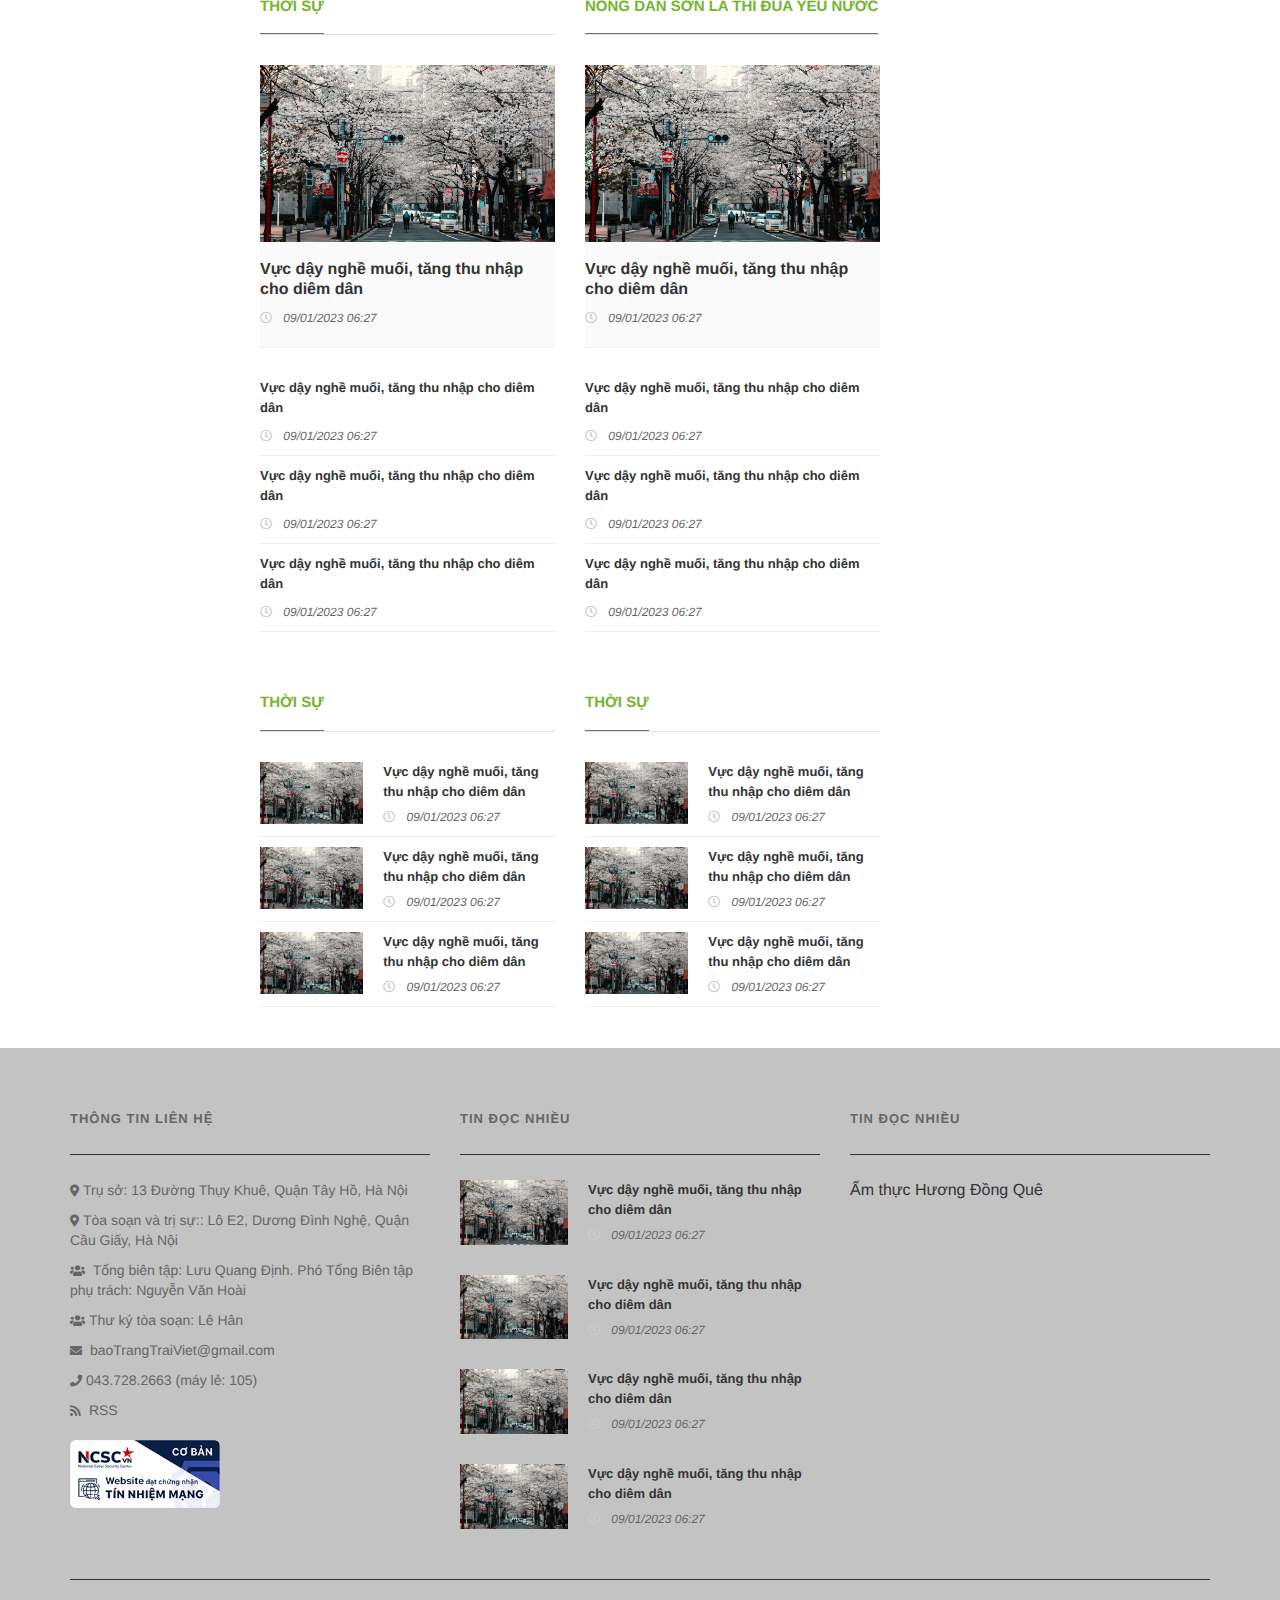
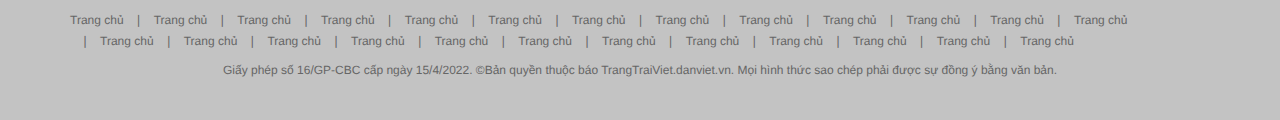
==== commit 42767203: "13/1" ====
--- a/index.html
+++ b/index.html
@@ -1113,7 +1113,7 @@
         <div class="footer-top__right">
           <h3 class="footer-heading fs-13 text-gray-66 text-uppercase fw-700">Tin đọc nhiều</h3>
           <div class="footer-fanpage">
-            <div class="fb-page" data-href="https://www.facebook.com/Huongdongque/" data-tabs="timeline" data-width="" data-height="350" data-small-header="false" data-adapt-container-width="true" data-hide-cover="false" data-show-facepile="true"><blockquote cite="https://www.facebook.com/Huongdongque/" class="fb-xfbml-parse-ignore"><a href="https://www.facebook.com/Huongdongque/">Ẩm thực Hương Đồng Quê</a></blockquote></div>
+            <div class="fb-page" data-href="https://www.facebook.com/Huongdongque/" data-tabs="timeline" data-width="360" data-height="350" data-small-header="false" data-adapt-container-width="true" data-hide-cover="false" data-show-facepile="true"><blockquote cite="https://www.facebook.com/Huongdongque/" class="fb-xfbml-parse-ignore"><a href="https://www.facebook.com/Huongdongque/">Ẩm thực Hương Đồng Quê</a></blockquote></div>
           </div>
         </div>
         <!-- end right -->
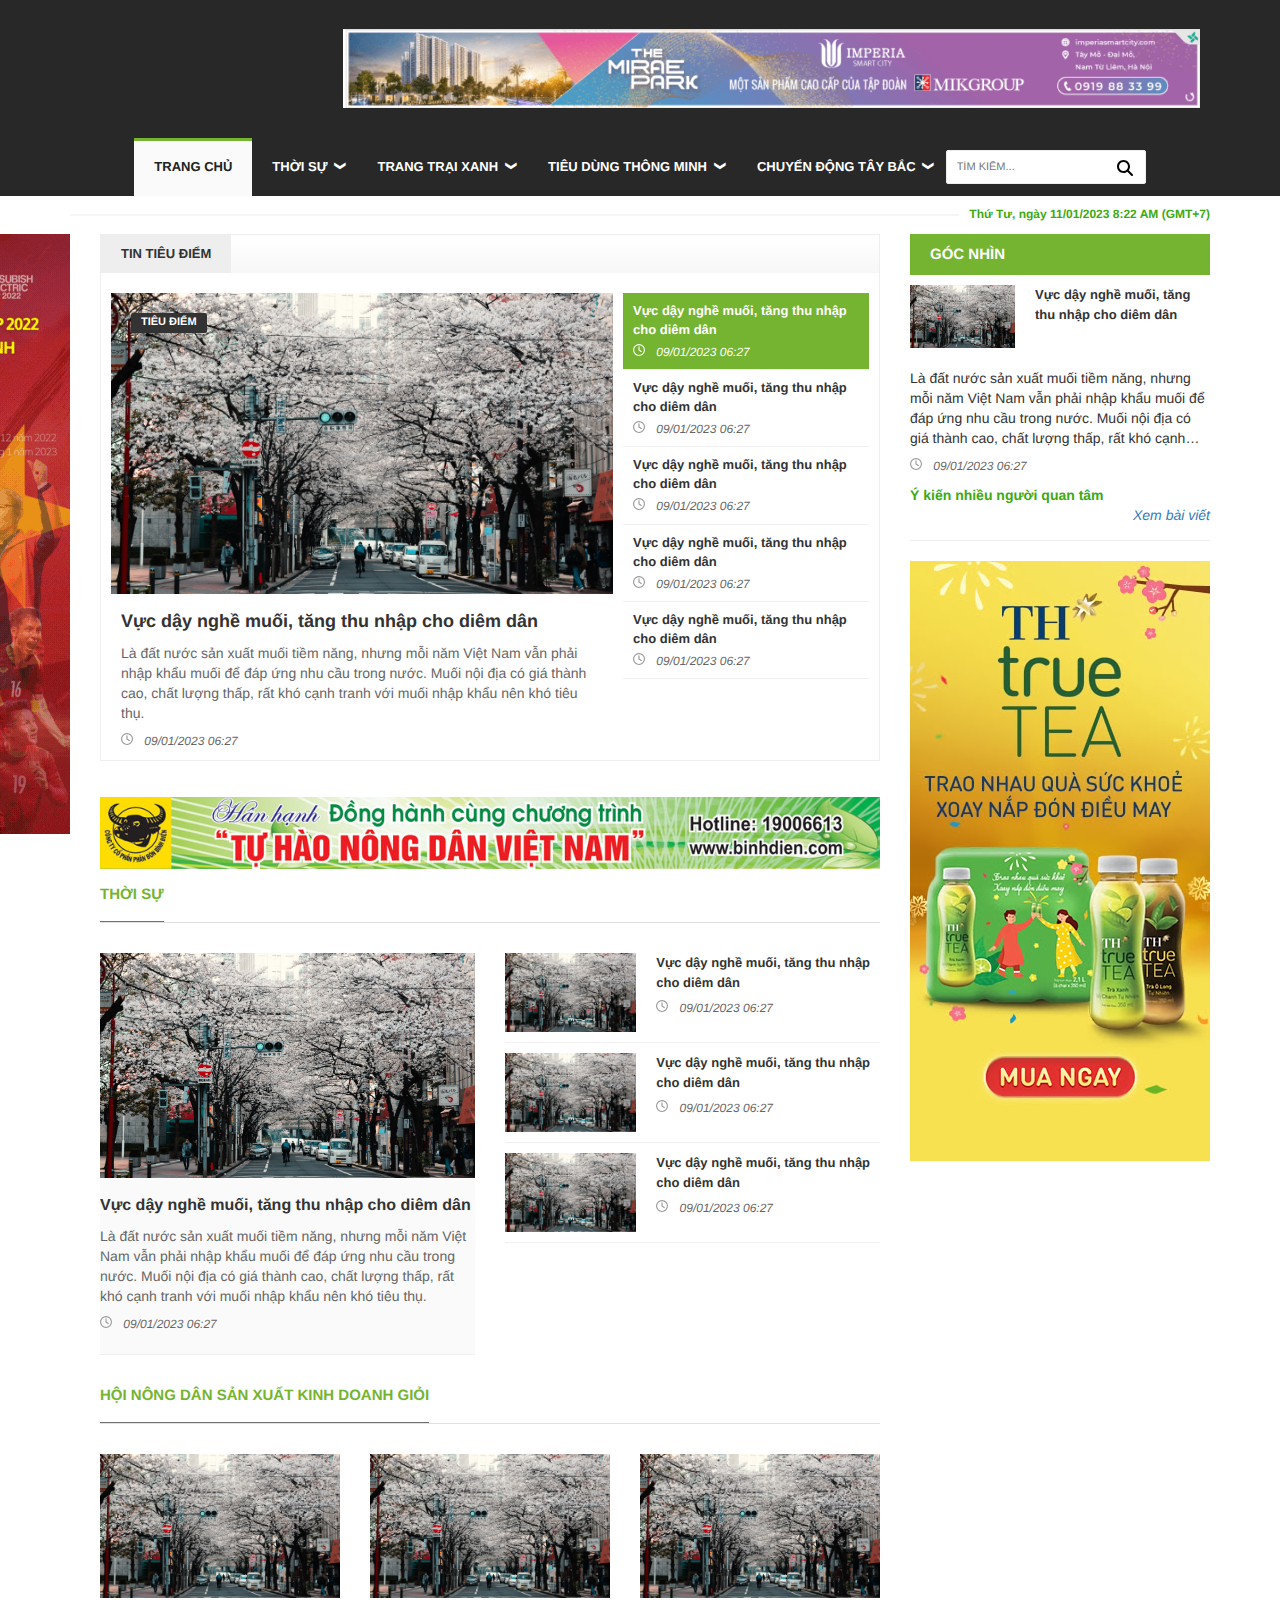
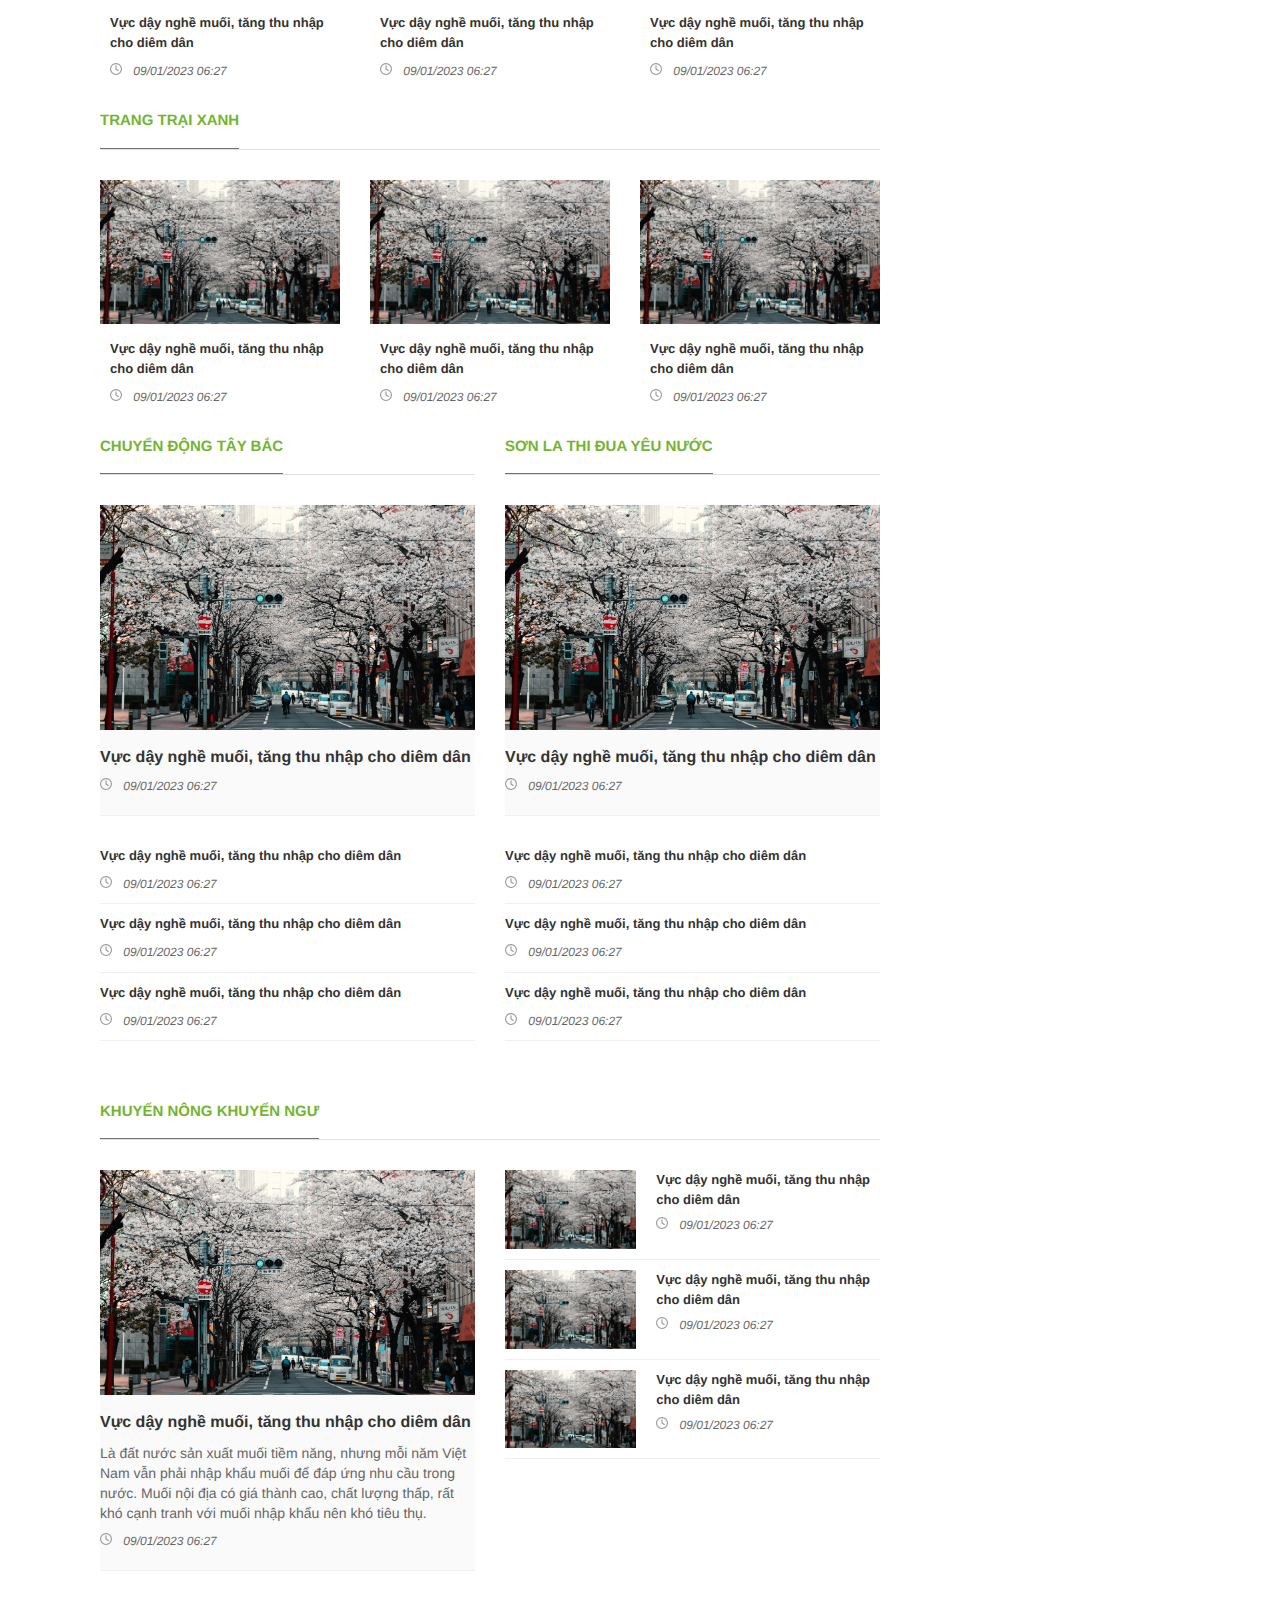
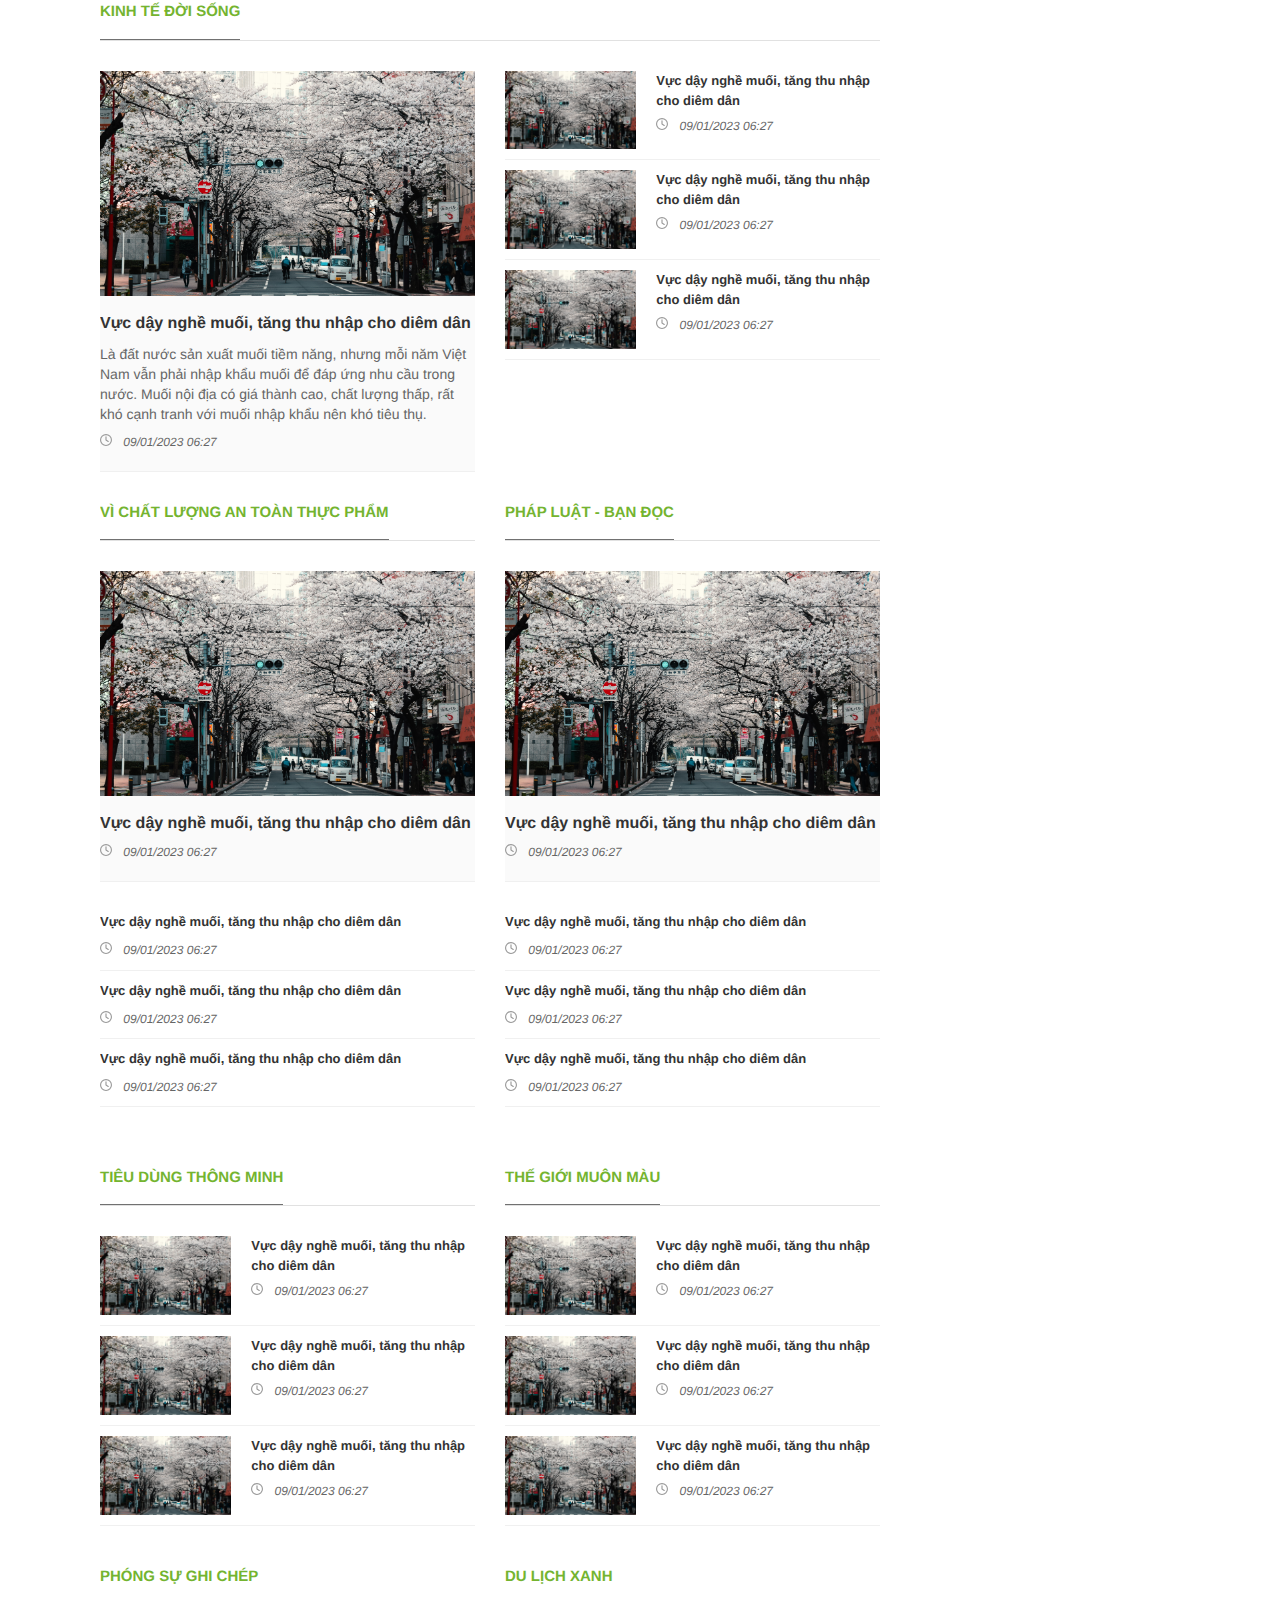
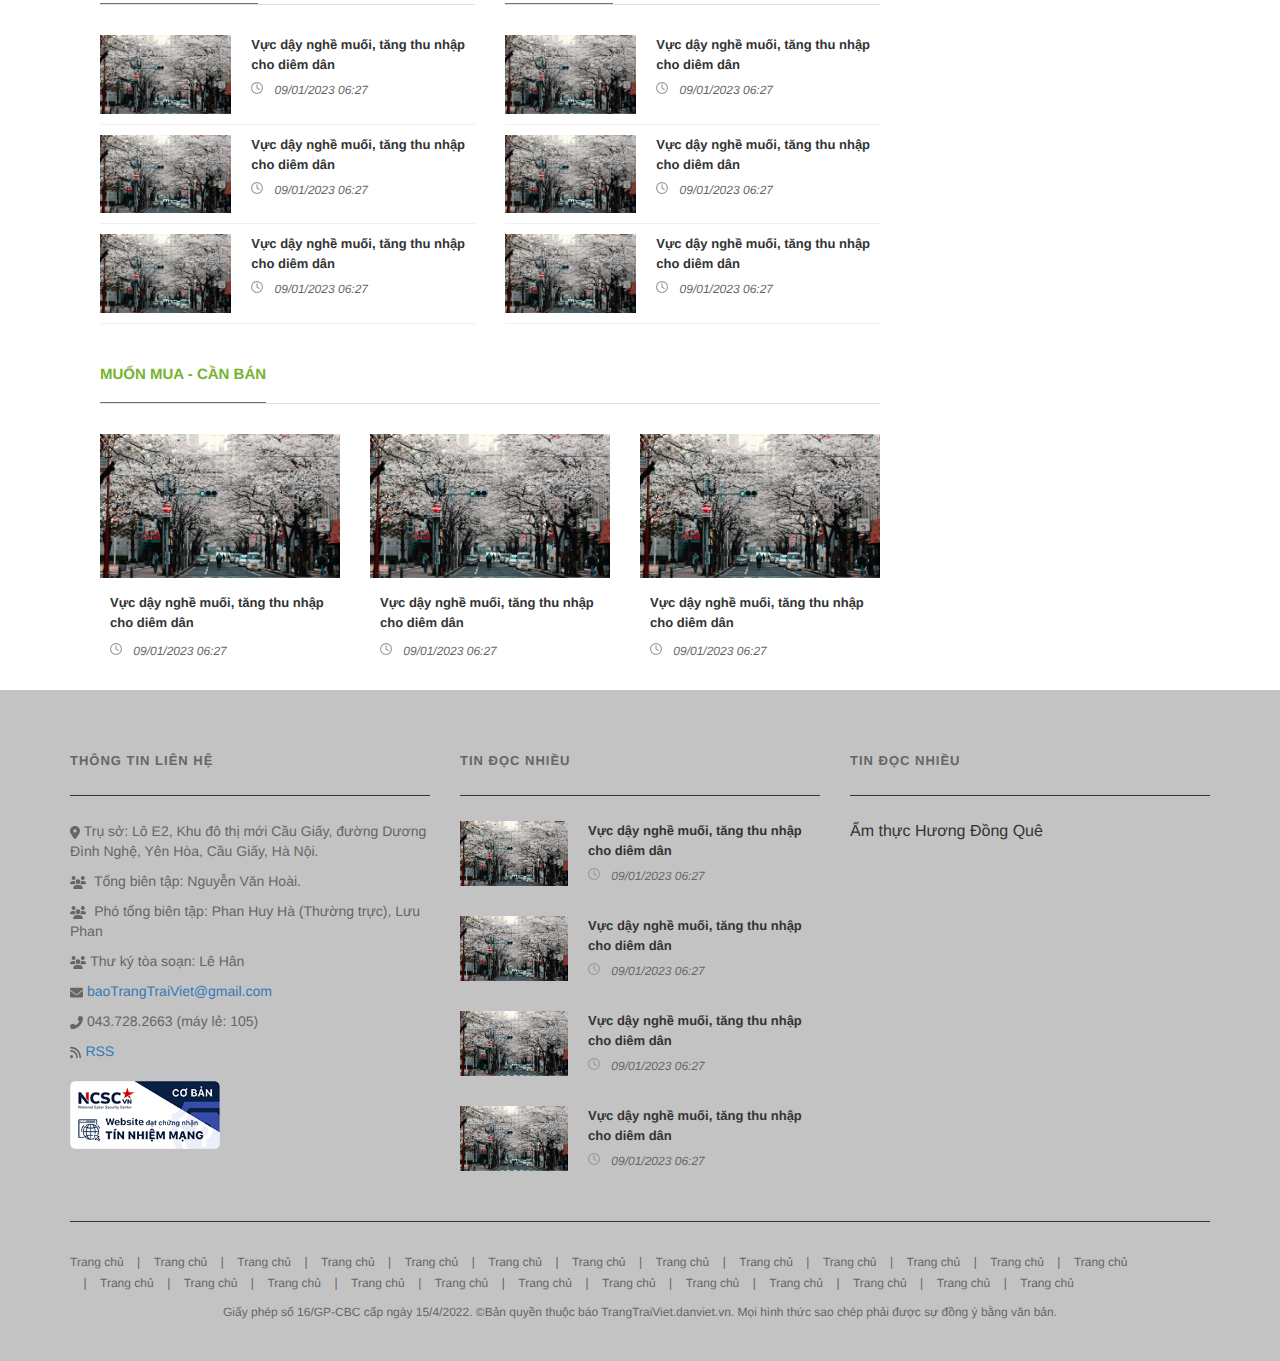
==== commit 1c5c18ab: "15/10" ====
--- a/index.html
+++ b/index.html
@@ -33,10 +33,8 @@
   <link rel="preconnect" href="https://fonts.gstatic.com" crossorigin>
   <link href="https://fonts.googleapis.com/css2?family=Hind:wght@300;400;500;600;700&display=swap" rel="stylesheet">
   <link rel="stylesheet" href="./lib/swiper/swiper-bundle.min.css" />
-  <link rel="stylesheet" href="./lib/font-awesome/fontawesome-free-5.15.4-web/css/all.min.css" />
   <link rel="stylesheet" href="./lib/fancybox/jquery.fancybox.min.css" />
   <link rel="stylesheet" href="./css/style.css" />
-  <link rel="stylesheet" href="./css/responsive.css" />
   <script src="./lib/jquery/jquery.js"></script>
 </head>
 
@@ -133,8 +131,8 @@
               </ul>
               <div class="navbar-form" role="search">
                 <input type="text" id="txtSearchKeyword" name="txtSearchKeyword" placeholder="Tìm kiếm..." />
-                <button type="submit" id="search-submit">
-                  <i class="fa fa-search"></i>
+                <button type="submit" id="search-submit" class="search-submit-btn">
+                  <img src="./images/svg/search-b.svg" alt="" class="icon">
                 </button>
               </div>
             </div>
@@ -150,14 +148,14 @@
       <div class="nav-mb-wrapper">
         <div class="nav-mb d-2xl-flex align-items-center justify-content-between bg-green-3d px-15 text-white">
           <div class="nav-mb__left fs-20">
-            <i class="fas fa-bars"></i>
+            <img src="./images/svg/bars-w.svg" alt="" class="icon-bar">
             <!-- nav-box -->
             <div class="nav-box-mb fs-15">
               <div class="search-box">
                 <div id="search-form" class="search-form">
                   <input type="text" name="search" id="search" placeholder="Tìm kiếm" autocomplete="off">
-                  <button type="button">
-                    <i class="fas fa-search"></i>
+                  <button type="button" class="search-submit-btn">
+                    <img src="./images/svg/search-gray.svg" alt="" class="icon">
                   </button>
                 </div>
               </div>
@@ -167,7 +165,7 @@
                 <li class="nav-item">
                   <div class="nav-item__heading d-2xl-flex align-items-center justify-content-between">
                     <a href="#">Thời sự</a>
-                    <i class="fas fa-caret-down text-green-3d fs-20"></i>
+                    <img src="./images/svg/sort-down-green.svg" alt="" class="icon-down">
                   </div>
                   <ul class="nav-sub">
                     <li class="nav-sub__item">
@@ -186,7 +184,7 @@
                 <li class="nav-item">
                   <div class="nav-item__heading d-2xl-flex align-items-center justify-content-between">
                     <a href="#">Thời sự</a>
-                    <i class="fas fa-caret-down text-green-3d fs-20"></i>
+                    <img src="./images/svg/sort-down-green.svg" alt="" class="icon-down">
                   </div>
                   <ul class="nav-sub">
                     <li class="nav-sub__item">
@@ -212,7 +210,7 @@
             </a>
           </div>
           <div class="nav-mb__right fs-20">
-            <i class="fas fa-th-large"></i>
+            <img src="./images/svg/extend-w.svg" alt="" class="icon-extend">
             <!-- news top -->
             <div class="newstop-box-mb">
               <div class="newstop-title">
@@ -289,57 +287,138 @@
           <!-- box tiêu điểm -->
           <div class="box-focus">
             <h2 class="box-focus__heading"><span>Tin tiêu điểm</span></h2>
-            <div class="box-focus__container d-2xl-grid col-3 gap-10">
+            <div class="box-focus__container d-2xl-grid col-3 gap-10 js__tabContainer">
               <!-- large -->
               <div class="box-focus__large">
-                <!-- img -->
-                <div class="box-focus__img">
-                  <a href="#" class="image-wrapper">
-                    <img src="./images/3.jpg" alt="">
-                    <span class="badges">Tiêu điểm</span>
-                  </a>
-                </div>
-                <!-- end img -->
-                <!-- content -->
-                <div class="box-focus__content mt-15 px-10">
-                  <h3 class="box-focus__title fs-18 lh-24 fw-700 mb-10"><a href="#">Vực dậy nghề muối, tăng thu nhập cho diêm dân</a></h3>
-                  <p class="box-focus__des fix-text4 mb-10 lh-20 fs-14 text-gray-66">Là đất nước sản xuất muối tiềm năng, nhưng mỗi năm Việt Nam vẫn phải nhập khẩu muối để đáp ứng nhu cầu trong nước. Muối nội địa có giá thành cao, chất lượng thấp, rất khó cạnh tranh với muối nhập khẩu nên khó tiêu thụ.</p>
-                  <p class="box-focus__public text-gray-66 fs-12 text-italic"><i class="far fa-clock mr-8 text-gray-cc"></i>  09/01/2023 06:27</p>
-                </div>
-                <!-- end content -->
+
+                <!-- article -->
+                <div class="article active js__paneItem">
+                  <!-- img -->
+                  <div class="box-focus__img">
+                    <a href="#" class="image-wrapper">
+                      <img src="./images/3.jpg" alt="">
+                      <span class="badges">Tiêu điểm</span>
+                    </a>
+                  </div>
+                  <!-- end img -->
+                  <!-- content -->
+                  <div class="box-focus__content mt-15 px-10">
+                    <h3 class="box-focus__title fs-18 lh-24 fw-700 mb-10"><a href="#">Vực dậy nghề muối, tăng thu nhập cho diêm dân</a></h3>
+                    <p class="box-focus__des fix-text4 mb-10 lh-20 fs-14 text-gray-66">Là đất nước sản xuất muối tiềm năng, nhưng mỗi năm Việt Nam vẫn phải nhập khẩu muối để đáp ứng nhu cầu trong nước. Muối nội địa có giá thành cao, chất lượng thấp, rất khó cạnh tranh với muối nhập khẩu nên khó tiêu thụ.</p>
+                    <p class="box-focus__public text-gray-66 fs-12 text-italic"> <img src="./images/svg/clock-gray.svg" alt="" class="icon-clock mr-8">  09/01/2023 06:27</p>
+                  </div>
+                  <!-- end content -->
+                </div>
+                <!-- end article -->
+                <!-- article -->
+                <div class="article  js__paneItem">
+                  <!-- img -->
+                  <div class="box-focus__img">
+                    <a href="#" class="image-wrapper">
+                      <img src="./images/3.jpg" alt="">
+                      <span class="badges">Tiêu điểm</span>
+                    </a>
+                  </div>
+                  <!-- end img -->
+                  <!-- content -->
+                  <div class="box-focus__content mt-15 px-10">
+                    <h3 class="box-focus__title fs-18 lh-24 fw-700 mb-10"><a href="#">Vực dậy nghề muối, tăng thu nhập cho diêm dân 2</a></h3>
+                    <p class="box-focus__des fix-text4 mb-10 lh-20 fs-14 text-gray-66">Là đất nước sản xuất muối tiềm năng, nhưng mỗi năm Việt Nam vẫn phải nhập khẩu muối để đáp ứng nhu cầu trong nước. Muối nội địa có giá thành cao, chất lượng thấp, rất khó cạnh tranh với muối nhập khẩu nên khó tiêu thụ.</p>
+                    <p class="box-focus__public text-gray-66 fs-12 text-italic"> <img src="./images/svg/clock-gray.svg" alt="" class="icon-clock mr-8">  09/01/2023 06:27</p>
+                  </div>
+                  <!-- end content -->
+                </div>
+                <!-- end article -->
+                <!-- article -->
+                <div class="article js__paneItem">
+                  <!-- img -->
+                  <div class="box-focus__img">
+                    <a href="#" class="image-wrapper">
+                      <img src="./images/3.jpg" alt="">
+                      <span class="badges">Tiêu điểm</span>
+                    </a>
+                  </div>
+                  <!-- end img -->
+                  <!-- content -->
+                  <div class="box-focus__content mt-15 px-10">
+                    <h3 class="box-focus__title fs-18 lh-24 fw-700 mb-10"><a href="#">Vực dậy nghề muối, tăng thu nhập cho diêm dân 3</a></h3>
+                    <p class="box-focus__des fix-text4 mb-10 lh-20 fs-14 text-gray-66">Là đất nước sản xuất muối tiềm năng, nhưng mỗi năm Việt Nam vẫn phải nhập khẩu muối để đáp ứng nhu cầu trong nước. Muối nội địa có giá thành cao, chất lượng thấp, rất khó cạnh tranh với muối nhập khẩu nên khó tiêu thụ.</p>
+                    <p class="box-focus__public text-gray-66 fs-12 text-italic"> <img src="./images/svg/clock-gray.svg" alt="" class="icon-clock mr-8">  09/01/2023 06:27</p>
+                  </div>
+                  <!-- end content -->
+                </div>
+                <!-- end article -->
+                <!-- article -->
+                <div class="article js__paneItem">
+                  <!-- img -->
+                  <div class="box-focus__img">
+                    <a href="#" class="image-wrapper">
+                      <img src="./images/3.jpg" alt="">
+                      <span class="badges">Tiêu điểm</span>
+                    </a>
+                  </div>
+                  <!-- end img -->
+                  <!-- content -->
+                  <div class="box-focus__content mt-15 px-10">
+                    <h3 class="box-focus__title fs-18 lh-24 fw-700 mb-10"><a href="#">Vực dậy nghề muối, tăng thu nhập cho diêm dân 4</a></h3>
+                    <p class="box-focus__des fix-text4 mb-10 lh-20 fs-14 text-gray-66">Là đất nước sản xuất muối tiềm năng, nhưng mỗi năm Việt Nam vẫn phải nhập khẩu muối để đáp ứng nhu cầu trong nước. Muối nội địa có giá thành cao, chất lượng thấp, rất khó cạnh tranh với muối nhập khẩu nên khó tiêu thụ.</p>
+                    <p class="box-focus__public text-gray-66 fs-12 text-italic"> <img src="./images/svg/clock-gray.svg" alt="" class="icon-clock mr-8">  09/01/2023 06:27</p>
+                  </div>
+                  <!-- end content -->
+                </div>
+                <!-- end article -->
+                <!-- article -->
+                <div class="article js__paneItem">
+                  <!-- img -->
+                  <div class="box-focus__img">
+                    <a href="#" class="image-wrapper">
+                      <img src="./images/3.jpg" alt="">
+                      <span class="badges">Tiêu điểm</span>
+                    </a>
+                  </div>
+                  <!-- end img -->
+                  <!-- content -->
+                  <div class="box-focus__content mt-15 px-10">
+                    <h3 class="box-focus__title fs-18 lh-24 fw-700 mb-10"><a href="#">Vực dậy nghề muối, tăng thu nhập cho diêm dân 5</a></h3>
+                    <p class="box-focus__des fix-text4 mb-10 lh-20 fs-14 text-gray-66">Là đất nước sản xuất muối tiềm năng, nhưng mỗi năm Việt Nam vẫn phải nhập khẩu muối để đáp ứng nhu cầu trong nước. Muối nội địa có giá thành cao, chất lượng thấp, rất khó cạnh tranh với muối nhập khẩu nên khó tiêu thụ.</p>
+                    <p class="box-focus__public text-gray-66 fs-12 text-italic"> <img src="./images/svg/clock-gray.svg" alt="" class="icon-clock mr-8">  09/01/2023 06:27</p>
+                  </div>
+                  <!-- end content -->
+                </div>
+                <!-- end article -->
               </div>
               <!-- end large -->
 
               <!-- small -->
               <div class="box-focus__small">
                 <!-- item -->
-                <div class="box-focus__item active">
-                  <h3 class="box-focus__title fs-13 lh-18 fw-700"><a href="#">Vực dậy nghề muối, tăng thu nhập cho diêm dân</a></h3>
-                  <p class="box-focus__public text-gray-66 fs-12 text-italic"><i class="far fa-clock mr-8 text-gray-cc"></i>  09/01/2023 06:27</p>
+                <div class="box-focus__item active js__tabItem">
+                  <h3 class="box-focus__title fs-13 lh-18 fw-700">Vực dậy nghề muối, tăng thu nhập cho diêm dân</h3>
+                  <p class="box-focus__public text-gray-66 fs-12 text-italic"><img src="./images/svg/clock-w.svg" alt="" class="icon-clock mr-8">  09/01/2023 06:27</p>
                 </div>
                 <!-- end item -->
                 <!-- item -->
-                <div class="box-focus__item">
-                  <h3 class="box-focus__title fs-13 lh-18 fw-700"><a href="#">Vực dậy nghề muối, tăng thu nhập cho diêm dân</a></h3>
-                  <p class="box-focus__public text-gray-66 fs-12 text-italic"><i class="far fa-clock mr-8 text-gray-cc"></i>  09/01/2023 06:27</p>
+                <div class="box-focus__item js__tabItem">
+                  <h3 class="box-focus__title fs-13 lh-18 fw-700">Vực dậy nghề muối, tăng thu nhập cho diêm dân</h3>
+                  <p class="box-focus__public text-gray-66 fs-12 text-italic"><img src="./images/svg/clock-gray.svg" alt="" class="icon-clock mr-8">  09/01/2023 06:27</p>
                 </div>
                 <!-- end item -->
                 <!-- item -->
-                <div class="box-focus__item">
-                  <h3 class="box-focus__title fs-13 lh-18 fw-700"><a href="#">Vực dậy nghề muối, tăng thu nhập cho diêm dân</a></h3>
-                  <p class="box-focus__public text-gray-66 fs-12 text-italic"><i class="far fa-clock mr-8 text-gray-cc"></i>  09/01/2023 06:27</p>
+                <div class="box-focus__item js__tabItem">
+                  <h3 class="box-focus__title fs-13 lh-18 fw-700">Vực dậy nghề muối, tăng thu nhập cho diêm dân</h3>
+                  <p class="box-focus__public text-gray-66 fs-12 text-italic"><img src="./images/svg/clock-gray.svg" alt="" class="icon-clock mr-8">  09/01/2023 06:27</p>
                 </div>
                 <!-- end item -->
                 <!-- item -->
-                <div class="box-focus__item">
-                  <h3 class="box-focus__title fs-13 lh-18 fw-700"><a href="#">Vực dậy nghề muối, tăng thu nhập cho diêm dân</a></h3>
-                  <p class="box-focus__public text-gray-66 fs-12 text-italic"><i class="far fa-clock mr-8 text-gray-cc"></i>  09/01/2023 06:27</p>
+                <div class="box-focus__item js__tabItem">
+                  <h3 class="box-focus__title fs-13 lh-18 fw-700">Vực dậy nghề muối, tăng thu nhập cho diêm dân</h3>
+                  <p class="box-focus__public text-gray-66 fs-12 text-italic"><img src="./images/svg/clock-gray.svg" alt="" class="icon-clock mr-8">  09/01/2023 06:27</p>
                 </div>
                 <!-- end item -->
                 <!-- item -->
-                <div class="box-focus__item">
-                  <h3 class="box-focus__title fs-13 lh-18 fw-700"><a href="#">Vực dậy nghề muối, tăng thu nhập cho diêm dân</a></h3>
-                  <p class="box-focus__public text-gray-66 fs-12 text-italic"><i class="far fa-clock mr-8 text-gray-cc"></i>  09/01/2023 06:27</p>
+                <div class="box-focus__item js__tabItem">
+                  <h3 class="box-focus__title fs-13 lh-18 fw-700">Vực dậy nghề muối, tăng thu nhập cho diêm dân</h3>
+                  <p class="box-focus__public text-gray-66 fs-12 text-italic"><img src="./images/svg/clock-gray.svg" alt="" class="icon-clock mr-8">  09/01/2023 06:27</p>
                 </div>
                 <!-- end item -->
               </div>
@@ -377,7 +456,7 @@
                 <div class="box-articles__content">
                   <h3 class="box-articles__title fix-text3"><a href="#">Vực dậy nghề muối, tăng thu nhập cho diêm dân</a></h3>
                   <p class="box-articles__des fix-text4">Là đất nước sản xuất muối tiềm năng, nhưng mỗi năm Việt Nam vẫn phải nhập khẩu muối để đáp ứng nhu cầu trong nước. Muối nội địa có giá thành cao, chất lượng thấp, rất khó cạnh tranh với muối nhập khẩu nên khó tiêu thụ.</p>
-                  <p class="box-articles__public text-gray-66 fs-12 text-italic"><i class="far fa-clock mr-8 text-gray-cc"></i>  09/01/2023 06:27</p>
+                  <p class="box-articles__public text-gray-66 fs-12 text-italic"><img src="./images/svg/clock-gray.svg" alt="" class="icon-clock mr-8">  09/01/2023 06:27</p>
                 </div>
                 <!-- end content -->
               </div>
@@ -397,7 +476,7 @@
                   <!-- content -->
                   <div class="box-articles__content">
                     <h3 class="box-articles__title fix-text3"><a href="#">Vực dậy nghề muối, tăng thu nhập cho diêm dân</a></h3>
-                    <p class="box-articles__public text-gray-66 fs-12 text-italic"><i class="far fa-clock mr-8 text-gray-cc"></i>  09/01/2023 06:27</p>
+                    <p class="box-articles__public text-gray-66 fs-12 text-italic"><img src="./images/svg/clock-gray.svg" alt="" class="icon-clock mr-8">  09/01/2023 06:27</p>
                   </div>
                   <!-- end content -->
                 </div>
@@ -414,7 +493,7 @@
                   <!-- content -->
                   <div class="box-articles__content">
                     <h3 class="box-articles__title fix-text3"><a href="#">Vực dậy nghề muối, tăng thu nhập cho diêm dân</a></h3>
-                    <p class="box-articles__public text-gray-66 fs-12 text-italic"><i class="far fa-clock mr-8 text-gray-cc"></i>  09/01/2023 06:27</p>
+                    <p class="box-articles__public text-gray-66 fs-12 text-italic"><img src="./images/svg/clock-gray.svg" alt="" class="icon-clock mr-8">  09/01/2023 06:27</p>
                   </div>
                   <!-- end content -->
                 </div>
@@ -431,7 +510,7 @@
                   <!-- content -->
                   <div class="box-articles__content">
                     <h3 class="box-articles__title fix-text3"><a href="#">Vực dậy nghề muối, tăng thu nhập cho diêm dân</a></h3>
-                    <p class="box-articles__public text-gray-66 fs-12 text-italic"><i class="far fa-clock mr-8 text-gray-cc"></i>  09/01/2023 06:27</p>
+                    <p class="box-articles__public text-gray-66 fs-12 text-italic"><img src="./images/svg/clock-gray.svg" alt="" class="icon-clock mr-8">  09/01/2023 06:27</p>
                   </div>
                   <!-- end content -->
                 </div>
@@ -466,7 +545,7 @@
                 <!-- content -->
                 <div class="box-articles__content">
                   <h3 class="box-articles__title fix-text3"><a href="#">Vực dậy nghề muối, tăng thu nhập cho diêm dân</a></h3>
-                  <p class="box-articles__public text-gray-66 fs-12 text-italic"><i class="far fa-clock mr-8 text-gray-cc"></i>  09/01/2023 06:27</p>
+                  <p class="box-articles__public text-gray-66 fs-12 text-italic"><img src="./images/svg/clock-gray.svg" alt="" class="icon-clock mr-8">  09/01/2023 06:27</p>
                 </div>
                 <!-- end content -->
               </div>
@@ -483,7 +562,7 @@
                 <!-- content -->
                 <div class="box-articles__content">
                   <h3 class="box-articles__title fix-text3"><a href="#">Vực dậy nghề muối, tăng thu nhập cho diêm dân</a></h3>
-                  <p class="box-articles__public text-gray-66 fs-12 text-italic"><i class="far fa-clock mr-8 text-gray-cc"></i>  09/01/2023 06:27</p>
+                  <p class="box-articles__public text-gray-66 fs-12 text-italic"><img src="./images/svg/clock-gray.svg" alt="" class="icon-clock mr-8">  09/01/2023 06:27</p>
                 </div>
                 <!-- end content -->
               </div>
@@ -500,7 +579,74 @@
                 <!-- content -->
                 <div class="box-articles__content">
                   <h3 class="box-articles__title fix-text3"><a href="#">Vực dậy nghề muối, tăng thu nhập cho diêm dân</a></h3>
-                  <p class="box-articles__public text-gray-66 fs-12 text-italic"><i class="far fa-clock mr-8 text-gray-cc"></i>  09/01/2023 06:27</p>
+                  <p class="box-articles__public text-gray-66 fs-12 text-italic"><img src="./images/svg/clock-gray.svg" alt="" class="icon-clock mr-8">  09/01/2023 06:27</p>
+                </div>
+                <!-- end content -->
+              </div>
+              <!-- end item -->
+            </div>
+            <!-- end container -->
+
+          </div>
+          <!-- end box secondary -->
+
+          <!-- box secondary -->
+          <div class="box-articles box-secondary">
+            <!-- header -->
+            <h2 class="box-header fs-15 fw-600 text-green-74 text-uppercase">
+              <a href="#">Trang trại xanh</a>
+            </h2>
+            <!-- end header -->
+
+            <!-- container -->
+            <div class="box-articles__container d-2xl-grid col-3 gap-30">
+              <!-- item -->
+              <div class="box-articles__item">
+                <!-- img -->
+                <div class="box-articles__img">
+                  <a href="#" class="image-wrapper">
+                    <img src="./images/3.jpg" alt="">
+                  </a>
+                </div>
+                <!-- end img -->
+                <!-- content -->
+                <div class="box-articles__content">
+                  <h3 class="box-articles__title fix-text3"><a href="#">Vực dậy nghề muối, tăng thu nhập cho diêm dân</a></h3>
+                  <p class="box-articles__public text-gray-66 fs-12 text-italic"><img src="./images/svg/clock-gray.svg" alt="" class="icon-clock mr-8">  09/01/2023 06:27</p>
+                </div>
+                <!-- end content -->
+              </div>
+              <!-- end item -->
+              <!-- item -->
+              <div class="box-articles__item">
+                <!-- img -->
+                <div class="box-articles__img">
+                  <a href="#" class="image-wrapper">
+                    <img src="./images/3.jpg" alt="">
+                  </a>
+                </div>
+                <!-- end img -->
+                <!-- content -->
+                <div class="box-articles__content">
+                  <h3 class="box-articles__title fix-text3"><a href="#">Vực dậy nghề muối, tăng thu nhập cho diêm dân</a></h3>
+                  <p class="box-articles__public text-gray-66 fs-12 text-italic"><img src="./images/svg/clock-gray.svg" alt="" class="icon-clock mr-8">  09/01/2023 06:27</p>
+                </div>
+                <!-- end content -->
+              </div>
+              <!-- end item -->
+              <!-- item -->
+              <div class="box-articles__item">
+                <!-- img -->
+                <div class="box-articles__img">
+                  <a href="#" class="image-wrapper">
+                    <img src="./images/3.jpg" alt="">
+                  </a>
+                </div>
+                <!-- end img -->
+                <!-- content -->
+                <div class="box-articles__content">
+                  <h3 class="box-articles__title fix-text3"><a href="#">Vực dậy nghề muối, tăng thu nhập cho diêm dân</a></h3>
+                  <p class="box-articles__public text-gray-66 fs-12 text-italic"><img src="./images/svg/clock-gray.svg" alt="" class="icon-clock mr-8">  09/01/2023 06:27</p>
                 </div>
                 <!-- end content -->
               </div>
@@ -519,7 +665,7 @@
               <div class="box-articles__col">
                 <!-- header -->
                 <h2 class="box-header fs-15 fw-600 text-green-74 text-uppercase">
-                  <a href="#">Thời sự</a>
+                  <a href="#">Chuyển động tây bắc</a>
                 </h2>
                 <!-- end header -->
                 <!-- large -->
@@ -534,7 +680,7 @@
                   <!-- content -->
                   <div class="box-articles__content">
                     <h3 class="box-articles__title fix-text3"><a href="#">Vực dậy nghề muối, tăng thu nhập cho diêm dân</a></h3>
-                    <p class="box-articles__public text-gray-66 fs-12 text-italic"><i class="far fa-clock mr-8 text-gray-cc"></i>  09/01/2023 06:27</p>
+                    <p class="box-articles__public text-gray-66 fs-12 text-italic"><img src="./images/svg/clock-gray.svg" alt="" class="icon-clock mr-8">  09/01/2023 06:27</p>
                   </div>
                   <!-- end content -->
                 </div>
@@ -545,19 +691,19 @@
                   <!-- item -->
                   <div class="box-articles__item">
                     <h3 class="box-articles__title fix-text3"><a href="#">Vực dậy nghề muối, tăng thu nhập cho diêm dân</a></h3>
-                    <p class="box-articles__public text-gray-66 fs-12 text-italic"><i class="far fa-clock mr-8 text-gray-cc"></i>  09/01/2023 06:27</p>
-                  </div>
-                  <!-- end item -->
-                  <!-- item -->
-                  <div class="box-articles__item">
-                    <h3 class="box-articles__title fix-text3"><a href="#">Vực dậy nghề muối, tăng thu nhập cho diêm dân</a></h3>
-                    <p class="box-articles__public text-gray-66 fs-12 text-italic"><i class="far fa-clock mr-8 text-gray-cc"></i>  09/01/2023 06:27</p>
-                  </div>
-                  <!-- end item -->
-                  <!-- item -->
-                  <div class="box-articles__item">
-                    <h3 class="box-articles__title fix-text3"><a href="#">Vực dậy nghề muối, tăng thu nhập cho diêm dân</a></h3>
-                    <p class="box-articles__public text-gray-66 fs-12 text-italic"><i class="far fa-clock mr-8 text-gray-cc"></i>  09/01/2023 06:27</p>
+                    <p class="box-articles__public text-gray-66 fs-12 text-italic"><img src="./images/svg/clock-gray.svg" alt="" class="icon-clock mr-8">  09/01/2023 06:27</p>
+                  </div>
+                  <!-- end item -->
+                  <!-- item -->
+                  <div class="box-articles__item">
+                    <h3 class="box-articles__title fix-text3"><a href="#">Vực dậy nghề muối, tăng thu nhập cho diêm dân</a></h3>
+                    <p class="box-articles__public text-gray-66 fs-12 text-italic"><img src="./images/svg/clock-gray.svg" alt="" class="icon-clock mr-8">  09/01/2023 06:27</p>
+                  </div>
+                  <!-- end item -->
+                  <!-- item -->
+                  <div class="box-articles__item">
+                    <h3 class="box-articles__title fix-text3"><a href="#">Vực dậy nghề muối, tăng thu nhập cho diêm dân</a></h3>
+                    <p class="box-articles__public text-gray-66 fs-12 text-italic"><img src="./images/svg/clock-gray.svg" alt="" class="icon-clock mr-8">  09/01/2023 06:27</p>
                   </div>
                   <!-- end item -->
                 </div>
@@ -568,7 +714,7 @@
               <div class="box-articles__col">
                 <!-- header -->
                 <h2 class="box-header fs-15 fw-600 text-green-74 text-uppercase">
-                  <a href="#">Nông dân sơn la thi đua yêu nước</a>
+                  <a href="#">Sơn la thi đua yêu nước</a>
                 </h2>
                 <!-- end header -->
                 <!-- large -->
@@ -583,7 +729,7 @@
                   <!-- content -->
                   <div class="box-articles__content">
                     <h3 class="box-articles__title fix-text3"><a href="#">Vực dậy nghề muối, tăng thu nhập cho diêm dân</a></h3>
-                    <p class="box-articles__public text-gray-66 fs-12 text-italic"><i class="far fa-clock mr-8 text-gray-cc"></i>  09/01/2023 06:27</p>
+                    <p class="box-articles__public text-gray-66 fs-12 text-italic"><img src="./images/svg/clock-gray.svg" alt="" class="icon-clock mr-8">  09/01/2023 06:27</p>
                   </div>
                   <!-- end content -->
                 </div>
@@ -594,19 +740,307 @@
                   <!-- item -->
                   <div class="box-articles__item">
                     <h3 class="box-articles__title fix-text3"><a href="#">Vực dậy nghề muối, tăng thu nhập cho diêm dân</a></h3>
-                    <p class="box-articles__public text-gray-66 fs-12 text-italic"><i class="far fa-clock mr-8 text-gray-cc"></i>  09/01/2023 06:27</p>
-                  </div>
-                  <!-- end item -->
-                  <!-- item -->
-                  <div class="box-articles__item">
-                    <h3 class="box-articles__title fix-text3"><a href="#">Vực dậy nghề muối, tăng thu nhập cho diêm dân</a></h3>
-                    <p class="box-articles__public text-gray-66 fs-12 text-italic"><i class="far fa-clock mr-8 text-gray-cc"></i>  09/01/2023 06:27</p>
-                  </div>
-                  <!-- end item -->
-                  <!-- item -->
-                  <div class="box-articles__item">
-                    <h3 class="box-articles__title fix-text3"><a href="#">Vực dậy nghề muối, tăng thu nhập cho diêm dân</a></h3>
-                    <p class="box-articles__public text-gray-66 fs-12 text-italic"><i class="far fa-clock mr-8 text-gray-cc"></i>  09/01/2023 06:27</p>
+                    <p class="box-articles__public text-gray-66 fs-12 text-italic"><img src="./images/svg/clock-gray.svg" alt="" class="icon-clock mr-8">  09/01/2023 06:27</p>
+                  </div>
+                  <!-- end item -->
+                  <!-- item -->
+                  <div class="box-articles__item">
+                    <h3 class="box-articles__title fix-text3"><a href="#">Vực dậy nghề muối, tăng thu nhập cho diêm dân</a></h3>
+                    <p class="box-articles__public text-gray-66 fs-12 text-italic"><img src="./images/svg/clock-gray.svg" alt="" class="icon-clock mr-8">  09/01/2023 06:27</p>
+                  </div>
+                  <!-- end item -->
+                  <!-- item -->
+                  <div class="box-articles__item">
+                    <h3 class="box-articles__title fix-text3"><a href="#">Vực dậy nghề muối, tăng thu nhập cho diêm dân</a></h3>
+                    <p class="box-articles__public text-gray-66 fs-12 text-italic"><img src="./images/svg/clock-gray.svg" alt="" class="icon-clock mr-8">  09/01/2023 06:27</p>
+                  </div>
+                  <!-- end item -->
+                </div>
+                <!-- end small -->
+              </div>
+              <!-- end col -->
+            </div>
+            <!-- end container -->
+
+          </div>
+          <!-- end box third -->
+
+          <!-- box primary -->
+          <div class="box-articles box-primary">
+            <!-- header -->
+            <h2 class="box-header fs-15 fw-600 text-green-74 text-uppercase">
+              <a href="#">Khuyến nông khuyến ngư</a>
+            </h2>
+            <!-- end header -->
+
+            <!-- container -->
+            <div class="box-articles__container d-2xl-grid col-2 gap-30">
+              <!-- large -->
+              <div class="box-articles__large">
+                <!-- img -->
+                <div class="box-articles__img">
+                  <a href="#" class="image-wrapper">
+                    <img src="./images/3.jpg" alt="">
+                  </a>
+                </div>
+                <!-- end img -->
+                <!-- content -->
+                <div class="box-articles__content">
+                  <h3 class="box-articles__title fix-text3"><a href="#">Vực dậy nghề muối, tăng thu nhập cho diêm dân</a></h3>
+                  <p class="box-articles__des fix-text4">Là đất nước sản xuất muối tiềm năng, nhưng mỗi năm Việt Nam vẫn phải nhập khẩu muối để đáp ứng nhu cầu trong nước. Muối nội địa có giá thành cao, chất lượng thấp, rất khó cạnh tranh với muối nhập khẩu nên khó tiêu thụ.</p>
+                  <p class="box-articles__public text-gray-66 fs-12 text-italic"><img src="./images/svg/clock-gray.svg" alt="" class="icon-clock mr-8">  09/01/2023 06:27</p>
+                </div>
+                <!-- end content -->
+              </div>
+              <!-- end large -->
+
+              <!-- small -->
+              <div class="box-articles__small">
+                <!-- item -->
+                <div class="box-articles__item">
+                  <!-- img -->
+                  <div class="box-articles__img">
+                    <a href="#" class="image-wrapper">
+                      <img src="./images/3.jpg" alt="">
+                    </a>
+                  </div>
+                  <!-- end img -->
+                  <!-- content -->
+                  <div class="box-articles__content">
+                    <h3 class="box-articles__title fix-text3"><a href="#">Vực dậy nghề muối, tăng thu nhập cho diêm dân</a></h3>
+                    <p class="box-articles__public text-gray-66 fs-12 text-italic"><img src="./images/svg/clock-gray.svg" alt="" class="icon-clock mr-8">  09/01/2023 06:27</p>
+                  </div>
+                  <!-- end content -->
+                </div>
+                <!-- end item -->
+                <!-- item -->
+                <div class="box-articles__item">
+                  <!-- img -->
+                  <div class="box-articles__img">
+                    <a href="#" class="image-wrapper">
+                      <img src="./images/3.jpg" alt="">
+                    </a>
+                  </div>
+                  <!-- end img -->
+                  <!-- content -->
+                  <div class="box-articles__content">
+                    <h3 class="box-articles__title fix-text3"><a href="#">Vực dậy nghề muối, tăng thu nhập cho diêm dân</a></h3>
+                    <p class="box-articles__public text-gray-66 fs-12 text-italic"><img src="./images/svg/clock-gray.svg" alt="" class="icon-clock mr-8">  09/01/2023 06:27</p>
+                  </div>
+                  <!-- end content -->
+                </div>
+                <!-- end item -->
+                <!-- item -->
+                <div class="box-articles__item">
+                  <!-- img -->
+                  <div class="box-articles__img">
+                    <a href="#" class="image-wrapper">
+                      <img src="./images/3.jpg" alt="">
+                    </a>
+                  </div>
+                  <!-- end img -->
+                  <!-- content -->
+                  <div class="box-articles__content">
+                    <h3 class="box-articles__title fix-text3"><a href="#">Vực dậy nghề muối, tăng thu nhập cho diêm dân</a></h3>
+                    <p class="box-articles__public text-gray-66 fs-12 text-italic"><img src="./images/svg/clock-gray.svg" alt="" class="icon-clock mr-8">  09/01/2023 06:27</p>
+                  </div>
+                  <!-- end content -->
+                </div>
+                <!-- end item -->
+              </div>
+              <!-- end small -->
+            </div>
+            <!-- end container -->
+
+          </div>
+          <!-- end box primary -->
+
+          <!-- box primary -->
+          <div class="box-articles box-primary">
+            <!-- header -->
+            <h2 class="box-header fs-15 fw-600 text-green-74 text-uppercase">
+              <a href="#">kinh tế đời sống</a>
+            </h2>
+            <!-- end header -->
+
+            <!-- container -->
+            <div class="box-articles__container d-2xl-grid col-2 gap-30">
+              <!-- large -->
+              <div class="box-articles__large">
+                <!-- img -->
+                <div class="box-articles__img">
+                  <a href="#" class="image-wrapper">
+                    <img src="./images/3.jpg" alt="">
+                  </a>
+                </div>
+                <!-- end img -->
+                <!-- content -->
+                <div class="box-articles__content">
+                  <h3 class="box-articles__title fix-text3"><a href="#">Vực dậy nghề muối, tăng thu nhập cho diêm dân</a></h3>
+                  <p class="box-articles__des fix-text4">Là đất nước sản xuất muối tiềm năng, nhưng mỗi năm Việt Nam vẫn phải nhập khẩu muối để đáp ứng nhu cầu trong nước. Muối nội địa có giá thành cao, chất lượng thấp, rất khó cạnh tranh với muối nhập khẩu nên khó tiêu thụ.</p>
+                  <p class="box-articles__public text-gray-66 fs-12 text-italic"><img src="./images/svg/clock-gray.svg" alt="" class="icon-clock mr-8">  09/01/2023 06:27</p>
+                </div>
+                <!-- end content -->
+              </div>
+              <!-- end large -->
+
+              <!-- small -->
+              <div class="box-articles__small">
+                <!-- item -->
+                <div class="box-articles__item">
+                  <!-- img -->
+                  <div class="box-articles__img">
+                    <a href="#" class="image-wrapper">
+                      <img src="./images/3.jpg" alt="">
+                    </a>
+                  </div>
+                  <!-- end img -->
+                  <!-- content -->
+                  <div class="box-articles__content">
+                    <h3 class="box-articles__title fix-text3"><a href="#">Vực dậy nghề muối, tăng thu nhập cho diêm dân</a></h3>
+                    <p class="box-articles__public text-gray-66 fs-12 text-italic"><img src="./images/svg/clock-gray.svg" alt="" class="icon-clock mr-8">  09/01/2023 06:27</p>
+                  </div>
+                  <!-- end content -->
+                </div>
+                <!-- end item -->
+                <!-- item -->
+                <div class="box-articles__item">
+                  <!-- img -->
+                  <div class="box-articles__img">
+                    <a href="#" class="image-wrapper">
+                      <img src="./images/3.jpg" alt="">
+                    </a>
+                  </div>
+                  <!-- end img -->
+                  <!-- content -->
+                  <div class="box-articles__content">
+                    <h3 class="box-articles__title fix-text3"><a href="#">Vực dậy nghề muối, tăng thu nhập cho diêm dân</a></h3>
+                    <p class="box-articles__public text-gray-66 fs-12 text-italic"><img src="./images/svg/clock-gray.svg" alt="" class="icon-clock mr-8">  09/01/2023 06:27</p>
+                  </div>
+                  <!-- end content -->
+                </div>
+                <!-- end item -->
+                <!-- item -->
+                <div class="box-articles__item">
+                  <!-- img -->
+                  <div class="box-articles__img">
+                    <a href="#" class="image-wrapper">
+                      <img src="./images/3.jpg" alt="">
+                    </a>
+                  </div>
+                  <!-- end img -->
+                  <!-- content -->
+                  <div class="box-articles__content">
+                    <h3 class="box-articles__title fix-text3"><a href="#">Vực dậy nghề muối, tăng thu nhập cho diêm dân</a></h3>
+                    <p class="box-articles__public text-gray-66 fs-12 text-italic"><img src="./images/svg/clock-gray.svg" alt="" class="icon-clock mr-8">  09/01/2023 06:27</p>
+                  </div>
+                  <!-- end content -->
+                </div>
+                <!-- end item -->
+              </div>
+              <!-- end small -->
+            </div>
+            <!-- end container -->
+
+          </div>
+          <!-- end box primary -->
+
+          <!-- box third -->
+          <div class="box-articles box-third">
+            <!-- container -->
+            <div class="box-articles__container d-2xl-grid col-2 gap-30">
+              <!-- col -->
+              <div class="box-articles__col">
+                <!-- header -->
+                <h2 class="box-header fs-15 fw-600 text-green-74 text-uppercase">
+                  <a href="#">Vì chất lượng an toàn thực phẩm</a>
+                </h2>
+                <!-- end header -->
+                <!-- large -->
+                <div class="box-articles__large">
+                  <!-- img -->
+                  <div class="box-articles__img">
+                    <a href="#" class="image-wrapper">
+                      <img src="./images/3.jpg" alt="">
+                    </a>
+                  </div>
+                  <!-- end img -->
+                  <!-- content -->
+                  <div class="box-articles__content">
+                    <h3 class="box-articles__title fix-text3"><a href="#">Vực dậy nghề muối, tăng thu nhập cho diêm dân</a></h3>
+                    <p class="box-articles__public text-gray-66 fs-12 text-italic"><img src="./images/svg/clock-gray.svg" alt="" class="icon-clock mr-8">  09/01/2023 06:27</p>
+                  </div>
+                  <!-- end content -->
+                </div>
+                <!-- end large -->
+
+                <!-- small -->
+                <div class="box-articles__small">
+                  <!-- item -->
+                  <div class="box-articles__item">
+                    <h3 class="box-articles__title fix-text3"><a href="#">Vực dậy nghề muối, tăng thu nhập cho diêm dân</a></h3>
+                    <p class="box-articles__public text-gray-66 fs-12 text-italic"><img src="./images/svg/clock-gray.svg" alt="" class="icon-clock mr-8">  09/01/2023 06:27</p>
+                  </div>
+                  <!-- end item -->
+                  <!-- item -->
+                  <div class="box-articles__item">
+                    <h3 class="box-articles__title fix-text3"><a href="#">Vực dậy nghề muối, tăng thu nhập cho diêm dân</a></h3>
+                    <p class="box-articles__public text-gray-66 fs-12 text-italic"><img src="./images/svg/clock-gray.svg" alt="" class="icon-clock mr-8">  09/01/2023 06:27</p>
+                  </div>
+                  <!-- end item -->
+                  <!-- item -->
+                  <div class="box-articles__item">
+                    <h3 class="box-articles__title fix-text3"><a href="#">Vực dậy nghề muối, tăng thu nhập cho diêm dân</a></h3>
+                    <p class="box-articles__public text-gray-66 fs-12 text-italic"><img src="./images/svg/clock-gray.svg" alt="" class="icon-clock mr-8">  09/01/2023 06:27</p>
+                  </div>
+                  <!-- end item -->
+                </div>
+                <!-- end small -->
+              </div>
+              <!-- end col -->
+              <!-- col -->
+              <div class="box-articles__col">
+                <!-- header -->
+                <h2 class="box-header fs-15 fw-600 text-green-74 text-uppercase">
+                  <a href="#">Pháp luật - bạn đọc</a>
+                </h2>
+                <!-- end header -->
+                <!-- large -->
+                <div class="box-articles__large">
+                  <!-- img -->
+                  <div class="box-articles__img">
+                    <a href="#" class="image-wrapper">
+                      <img src="./images/3.jpg" alt="">
+                    </a>
+                  </div>
+                  <!-- end img -->
+                  <!-- content -->
+                  <div class="box-articles__content">
+                    <h3 class="box-articles__title fix-text3"><a href="#">Vực dậy nghề muối, tăng thu nhập cho diêm dân</a></h3>
+                    <p class="box-articles__public text-gray-66 fs-12 text-italic"><img src="./images/svg/clock-gray.svg" alt="" class="icon-clock mr-8">  09/01/2023 06:27</p>
+                  </div>
+                  <!-- end content -->
+                </div>
+                <!-- end large -->
+
+                <!-- small -->
+                <div class="box-articles__small">
+                  <!-- item -->
+                  <div class="box-articles__item">
+                    <h3 class="box-articles__title fix-text3"><a href="#">Vực dậy nghề muối, tăng thu nhập cho diêm dân</a></h3>
+                    <p class="box-articles__public text-gray-66 fs-12 text-italic"><img src="./images/svg/clock-gray.svg" alt="" class="icon-clock mr-8">  09/01/2023 06:27</p>
+                  </div>
+                  <!-- end item -->
+                  <!-- item -->
+                  <div class="box-articles__item">
+                    <h3 class="box-articles__title fix-text3"><a href="#">Vực dậy nghề muối, tăng thu nhập cho diêm dân</a></h3>
+                    <p class="box-articles__public text-gray-66 fs-12 text-italic"><img src="./images/svg/clock-gray.svg" alt="" class="icon-clock mr-8">  09/01/2023 06:27</p>
+                  </div>
+                  <!-- end item -->
+                  <!-- item -->
+                  <div class="box-articles__item">
+                    <h3 class="box-articles__title fix-text3"><a href="#">Vực dậy nghề muối, tăng thu nhập cho diêm dân</a></h3>
+                    <p class="box-articles__public text-gray-66 fs-12 text-italic"><img src="./images/svg/clock-gray.svg" alt="" class="icon-clock mr-8">  09/01/2023 06:27</p>
                   </div>
                   <!-- end item -->
                 </div>
@@ -627,7 +1061,7 @@
               <div class="box-articles__col">
                 <!-- header -->
                 <h2 class="box-header fs-15 fw-600 text-green-74 text-uppercase">
-                  <a href="#">Thời sự</a>
+                  <a href="#">Tiêu dùng thông minh</a>
                 </h2>
                 <!-- end header -->
                 
@@ -645,7 +1079,7 @@
                     <!-- content -->
                     <div class="box-articles__content">
                       <h3 class="box-articles__title fix-text3"><a href="#">Vực dậy nghề muối, tăng thu nhập cho diêm dân</a></h3>
-                      <p class="box-articles__public text-gray-66 fs-12 text-italic"><i class="far fa-clock mr-8 text-gray-cc"></i>  09/01/2023 06:27</p>
+                      <p class="box-articles__public text-gray-66 fs-12 text-italic"><img src="./images/svg/clock-gray.svg" alt="" class="icon-clock mr-8">  09/01/2023 06:27</p>
                     </div>
                     <!-- end content -->
                   </div>
@@ -662,7 +1096,7 @@
                     <!-- content -->
                     <div class="box-articles__content">
                       <h3 class="box-articles__title fix-text3"><a href="#">Vực dậy nghề muối, tăng thu nhập cho diêm dân</a></h3>
-                      <p class="box-articles__public text-gray-66 fs-12 text-italic"><i class="far fa-clock mr-8 text-gray-cc"></i>  09/01/2023 06:27</p>
+                      <p class="box-articles__public text-gray-66 fs-12 text-italic"><img src="./images/svg/clock-gray.svg" alt="" class="icon-clock mr-8">  09/01/2023 06:27</p>
                     </div>
                     <!-- end content -->
                   </div>
@@ -679,7 +1113,7 @@
                     <!-- content -->
                     <div class="box-articles__content">
                       <h3 class="box-articles__title fix-text3"><a href="#">Vực dậy nghề muối, tăng thu nhập cho diêm dân</a></h3>
-                      <p class="box-articles__public text-gray-66 fs-12 text-italic"><i class="far fa-clock mr-8 text-gray-cc"></i>  09/01/2023 06:27</p>
+                      <p class="box-articles__public text-gray-66 fs-12 text-italic"><img src="./images/svg/clock-gray.svg" alt="" class="icon-clock mr-8">  09/01/2023 06:27</p>
                     </div>
                     <!-- end content -->
                   </div>
@@ -692,7 +1126,7 @@
               <div class="box-articles__col">
                 <!-- header -->
                 <h2 class="box-header fs-15 fw-600 text-green-74 text-uppercase">
-                  <a href="#">Thời sự</a>
+                  <a href="#">Thế giới muôn màu</a>
                 </h2>
                 <!-- end header -->
                 
@@ -710,7 +1144,7 @@
                     <!-- content -->
                     <div class="box-articles__content">
                       <h3 class="box-articles__title fix-text3"><a href="#">Vực dậy nghề muối, tăng thu nhập cho diêm dân</a></h3>
-                      <p class="box-articles__public text-gray-66 fs-12 text-italic"><i class="far fa-clock mr-8 text-gray-cc"></i>  09/01/2023 06:27</p>
+                      <p class="box-articles__public text-gray-66 fs-12 text-italic"><img src="./images/svg/clock-gray.svg" alt="" class="icon-clock mr-8">  09/01/2023 06:27</p>
                     </div>
                     <!-- end content -->
                   </div>
@@ -727,7 +1161,7 @@
                     <!-- content -->
                     <div class="box-articles__content">
                       <h3 class="box-articles__title fix-text3"><a href="#">Vực dậy nghề muối, tăng thu nhập cho diêm dân</a></h3>
-                      <p class="box-articles__public text-gray-66 fs-12 text-italic"><i class="far fa-clock mr-8 text-gray-cc"></i>  09/01/2023 06:27</p>
+                      <p class="box-articles__public text-gray-66 fs-12 text-italic"><img src="./images/svg/clock-gray.svg" alt="" class="icon-clock mr-8">  09/01/2023 06:27</p>
                     </div>
                     <!-- end content -->
                   </div>
@@ -744,7 +1178,7 @@
                     <!-- content -->
                     <div class="box-articles__content">
                       <h3 class="box-articles__title fix-text3"><a href="#">Vực dậy nghề muối, tăng thu nhập cho diêm dân</a></h3>
-                      <p class="box-articles__public text-gray-66 fs-12 text-italic"><i class="far fa-clock mr-8 text-gray-cc"></i>  09/01/2023 06:27</p>
+                      <p class="box-articles__public text-gray-66 fs-12 text-italic"><img src="./images/svg/clock-gray.svg" alt="" class="icon-clock mr-8">  09/01/2023 06:27</p>
                     </div>
                     <!-- end content -->
                   </div>
@@ -758,6 +1192,213 @@
 
           </div>
           <!-- end box fourth -->
+
+          <!-- box fourth -->
+          <div class="box-articles box-fourth">
+            <!-- container -->
+            <div class="box-articles__container d-2xl-grid col-2 gap-30">
+              <!-- col -->
+              <div class="box-articles__col">
+                <!-- header -->
+                <h2 class="box-header fs-15 fw-600 text-green-74 text-uppercase">
+                  <a href="#">Phóng sự ghi chép</a>
+                </h2>
+                <!-- end header -->
+                
+                <!-- small -->
+                <div class="box-articles__small">
+                  <!-- item -->
+                  <div class="box-articles__item">
+                    <!-- img -->
+                    <div class="box-articles__img">
+                      <a href="#" class="image-wrapper">
+                        <img src="./images/3.jpg" alt="">
+                      </a>
+                    </div>
+                    <!-- end img -->
+                    <!-- content -->
+                    <div class="box-articles__content">
+                      <h3 class="box-articles__title fix-text3"><a href="#">Vực dậy nghề muối, tăng thu nhập cho diêm dân</a></h3>
+                      <p class="box-articles__public text-gray-66 fs-12 text-italic"><img src="./images/svg/clock-gray.svg" alt="" class="icon-clock mr-8">  09/01/2023 06:27</p>
+                    </div>
+                    <!-- end content -->
+                  </div>
+                  <!-- end item -->
+                  <!-- item -->
+                  <div class="box-articles__item">
+                    <!-- img -->
+                    <div class="box-articles__img">
+                      <a href="#" class="image-wrapper">
+                        <img src="./images/3.jpg" alt="">
+                      </a>
+                    </div>
+                    <!-- end img -->
+                    <!-- content -->
+                    <div class="box-articles__content">
+                      <h3 class="box-articles__title fix-text3"><a href="#">Vực dậy nghề muối, tăng thu nhập cho diêm dân</a></h3>
+                      <p class="box-articles__public text-gray-66 fs-12 text-italic"><img src="./images/svg/clock-gray.svg" alt="" class="icon-clock mr-8">  09/01/2023 06:27</p>
+                    </div>
+                    <!-- end content -->
+                  </div>
+                  <!-- end item -->
+                  <!-- item -->
+                  <div class="box-articles__item">
+                    <!-- img -->
+                    <div class="box-articles__img">
+                      <a href="#" class="image-wrapper">
+                        <img src="./images/3.jpg" alt="">
+                      </a>
+                    </div>
+                    <!-- end img -->
+                    <!-- content -->
+                    <div class="box-articles__content">
+                      <h3 class="box-articles__title fix-text3"><a href="#">Vực dậy nghề muối, tăng thu nhập cho diêm dân</a></h3>
+                      <p class="box-articles__public text-gray-66 fs-12 text-italic"><img src="./images/svg/clock-gray.svg" alt="" class="icon-clock mr-8">  09/01/2023 06:27</p>
+                    </div>
+                    <!-- end content -->
+                  </div>
+                  <!-- end item -->
+                </div>
+                <!-- end small -->
+              </div>
+              <!-- end col -->
+              <!-- col -->
+              <div class="box-articles__col">
+                <!-- header -->
+                <h2 class="box-header fs-15 fw-600 text-green-74 text-uppercase">
+                  <a href="#">Du lịch xanh</a>
+                </h2>
+                <!-- end header -->
+                
+                <!-- small -->
+                <div class="box-articles__small">
+                  <!-- item -->
+                  <div class="box-articles__item">
+                    <!-- img -->
+                    <div class="box-articles__img">
+                      <a href="#" class="image-wrapper">
+                        <img src="./images/3.jpg" alt="">
+                      </a>
+                    </div>
+                    <!-- end img -->
+                    <!-- content -->
+                    <div class="box-articles__content">
+                      <h3 class="box-articles__title fix-text3"><a href="#">Vực dậy nghề muối, tăng thu nhập cho diêm dân</a></h3>
+                      <p class="box-articles__public text-gray-66 fs-12 text-italic"><img src="./images/svg/clock-gray.svg" alt="" class="icon-clock mr-8">  09/01/2023 06:27</p>
+                    </div>
+                    <!-- end content -->
+                  </div>
+                  <!-- end item -->
+                  <!-- item -->
+                  <div class="box-articles__item">
+                    <!-- img -->
+                    <div class="box-articles__img">
+                      <a href="#" class="image-wrapper">
+                        <img src="./images/3.jpg" alt="">
+                      </a>
+                    </div>
+                    <!-- end img -->
+                    <!-- content -->
+                    <div class="box-articles__content">
+                      <h3 class="box-articles__title fix-text3"><a href="#">Vực dậy nghề muối, tăng thu nhập cho diêm dân</a></h3>
+                      <p class="box-articles__public text-gray-66 fs-12 text-italic"><img src="./images/svg/clock-gray.svg" alt="" class="icon-clock mr-8">  09/01/2023 06:27</p>
+                    </div>
+                    <!-- end content -->
+                  </div>
+                  <!-- end item -->
+                  <!-- item -->
+                  <div class="box-articles__item">
+                    <!-- img -->
+                    <div class="box-articles__img">
+                      <a href="#" class="image-wrapper">
+                        <img src="./images/3.jpg" alt="">
+                      </a>
+                    </div>
+                    <!-- end img -->
+                    <!-- content -->
+                    <div class="box-articles__content">
+                      <h3 class="box-articles__title fix-text3"><a href="#">Vực dậy nghề muối, tăng thu nhập cho diêm dân</a></h3>
+                      <p class="box-articles__public text-gray-66 fs-12 text-italic"><img src="./images/svg/clock-gray.svg" alt="" class="icon-clock mr-8">  09/01/2023 06:27</p>
+                    </div>
+                    <!-- end content -->
+                  </div>
+                  <!-- end item -->
+                </div>
+                <!-- end small -->
+              </div>
+              <!-- end col -->
+            </div>
+            <!-- end container -->
+
+          </div>
+          <!-- end box fourth -->
+
+          <!-- box secondary -->
+          <div class="box-articles box-secondary">
+            <!-- header -->
+            <h2 class="box-header fs-15 fw-600 text-green-74 text-uppercase">
+              <a href="#">Muốn mua - cần bán</a>
+            </h2>
+            <!-- end header -->
+
+            <!-- container -->
+            <div class="box-articles__container d-2xl-grid col-3 gap-30">
+              <!-- item -->
+              <div class="box-articles__item">
+                <!-- img -->
+                <div class="box-articles__img">
+                  <a href="#" class="image-wrapper">
+                    <img src="./images/3.jpg" alt="">
+                  </a>
+                </div>
+                <!-- end img -->
+                <!-- content -->
+                <div class="box-articles__content">
+                  <h3 class="box-articles__title fix-text3"><a href="#">Vực dậy nghề muối, tăng thu nhập cho diêm dân</a></h3>
+                  <p class="box-articles__public text-gray-66 fs-12 text-italic"><img src="./images/svg/clock-gray.svg" alt="" class="icon-clock mr-8">  09/01/2023 06:27</p>
+                </div>
+                <!-- end content -->
+              </div>
+              <!-- end item -->
+              <!-- item -->
+              <div class="box-articles__item">
+                <!-- img -->
+                <div class="box-articles__img">
+                  <a href="#" class="image-wrapper">
+                    <img src="./images/3.jpg" alt="">
+                  </a>
+                </div>
+                <!-- end img -->
+                <!-- content -->
+                <div class="box-articles__content">
+                  <h3 class="box-articles__title fix-text3"><a href="#">Vực dậy nghề muối, tăng thu nhập cho diêm dân</a></h3>
+                  <p class="box-articles__public text-gray-66 fs-12 text-italic"><img src="./images/svg/clock-gray.svg" alt="" class="icon-clock mr-8">  09/01/2023 06:27</p>
+                </div>
+                <!-- end content -->
+              </div>
+              <!-- end item -->
+              <!-- item -->
+              <div class="box-articles__item">
+                <!-- img -->
+                <div class="box-articles__img">
+                  <a href="#" class="image-wrapper">
+                    <img src="./images/3.jpg" alt="">
+                  </a>
+                </div>
+                <!-- end img -->
+                <!-- content -->
+                <div class="box-articles__content">
+                  <h3 class="box-articles__title fix-text3"><a href="#">Vực dậy nghề muối, tăng thu nhập cho diêm dân</a></h3>
+                  <p class="box-articles__public text-gray-66 fs-12 text-italic"><img src="./images/svg/clock-gray.svg" alt="" class="icon-clock mr-8">  09/01/2023 06:27</p>
+                </div>
+                <!-- end content -->
+              </div>
+              <!-- end item -->
+            </div>
+            <!-- end container -->
+
+          </div>
+          <!-- end box secondary -->
         </div>
         <!-- end center -->
         <!-- right -->
@@ -776,7 +1417,7 @@
               </div>
               <div class="box-articles__content">
                 <p class="box-articles__des fix-text4">Là đất nước sản xuất muối tiềm năng, nhưng mỗi năm Việt Nam vẫn phải nhập khẩu muối để đáp ứng nhu cầu trong nước. Muối nội địa có giá thành cao, chất lượng thấp, rất khó cạnh tranh với muối nhập khẩu nên khó tiêu thụ.</p>
-                <p class="box-articles__public text-gray-66 fs-12 text-italic"><i class="far fa-clock mr-8 text-gray-cc"></i>  09/01/2023 06:27</p>
+                <p class="box-articles__public text-gray-66 fs-12 text-italic"><img src="./images/svg/clock-gray.svg" alt="" class="icon-clock mr-8">  09/01/2023 06:27</p>
               </div>
             </div>
             <h4 class="box-articles__idea mt-10 fs-14 text-green-3d fw-700">Ý kiến nhiều người quan tâm</h4>
@@ -1016,14 +1657,14 @@
         <div class="footer-top__left">
           <h3 class="footer-heading fs-13 text-gray-66 text-uppercase fw-700">Thông tin liên hệ</h3>
           <div class="">
-            <p class="text"><i class="fas fa-map-marker-alt"></i>Trụ sở: 13 Đường Thụy Khuê, Quận Tây Hồ, Hà Nội</p>
-            <p class="text"><i class="fas fa-map-marker-alt"></i>Tòa soạn và trị sự:: Lô E2, Dương Đình Nghệ, Quận Cầu Giấy, Hà Nội</p>
-            <p class="text"><i class="fas fa-users"></i> Tổng biên tập: Lưu Quang Định.
-              Phó Tổng Biên tập phụ trách: Nguyễn Văn Hoài</p>
-            <p class="text"><i class="fas fa-users"></i>Thư ký tòa soạn: Lê Hân</p>
-            <p class="text"><i class="fas fa-envelope"></i> baoTrangTraiViet@gmail.com</p>
-            <p class="text"><i class="fas fa-phone"></i>043.728.2663 (máy lẻ: 105)</p>
-            <p class="text"><i class="fas fa-rss"></i> RSS</p>
+            <p class="text"><img src="./images/svg/location-gray.svg" alt="" class="icon">Trụ sở: Lô E2, Khu đô thị mới Cầu Giấy, đường Dương Đình Nghệ, Yên Hòa, Cầu Giấy, Hà Nội.</p>
+            <p class="text"><img src="./images/svg/users-gray.svg" alt="" class="icon"> Tổng biên tập: Nguyễn Văn Hoài.</p>
+            <p class="text"><img src="./images/svg/users-gray.svg" alt="" class="icon"> Phó tổng biên tập: Phan Huy Hà (Thường trực), Lưu Phan</p>
+            <p class="text"><img src="./images/svg/users-gray.svg" alt="" class="icon">Thư ký tòa soạn: Lê Hân</p>
+            <p class="text"><img src="./images/svg/email-666.svg" alt="" class="icon"><a href="#" class="link">baoTrangTraiViet@gmail.com</a></p>
+            <p class="text"><img src="./images/svg/phone-flip-gray.svg" alt="" class="icon">043.728.2663 (máy lẻ: 105)</p>
+            <p class="text"><img src="./images/svg/rss-66.svg" alt="" class="icon"><a href="#" class="link">RSS</a></p>
+            
   
             <div class="mt-20 mb-10">
               <a href="https://tinnhiemmang.vn/danh-ba-tin-nhiem/trangtraivietvn-1626259481" title="Chung nhan Tin Nhiem Mang" target="_blank">
@@ -1050,7 +1691,7 @@
               <!-- content -->
               <div class="box-articles__content">
                 <h3 class="box-articles__title fix-text3"><a href="#">Vực dậy nghề muối, tăng thu nhập cho diêm dân</a></h3>
-                <p class="box-articles__public text-gray-66 fs-12 text-italic"><i class="far fa-clock mr-8 text-gray-cc"></i>  09/01/2023 06:27</p>
+                <p class="box-articles__public text-gray-66 fs-12 text-italic"><img src="./images/svg/clock-gray.svg" alt="" class="icon-clock mr-8">  09/01/2023 06:27</p>
               </div>
               <!-- end content -->
             </div>
@@ -1067,7 +1708,7 @@
               <!-- content -->
               <div class="box-articles__content">
                 <h3 class="box-articles__title fix-text3"><a href="#">Vực dậy nghề muối, tăng thu nhập cho diêm dân</a></h3>
-                <p class="box-articles__public text-gray-66 fs-12 text-italic"><i class="far fa-clock mr-8 text-gray-cc"></i>  09/01/2023 06:27</p>
+                <p class="box-articles__public text-gray-66 fs-12 text-italic"><img src="./images/svg/clock-gray.svg" alt="" class="icon-clock mr-8">  09/01/2023 06:27</p>
               </div>
               <!-- end content -->
             </div>
@@ -1084,7 +1725,7 @@
               <!-- content -->
               <div class="box-articles__content">
                 <h3 class="box-articles__title fix-text3"><a href="#">Vực dậy nghề muối, tăng thu nhập cho diêm dân</a></h3>
-                <p class="box-articles__public text-gray-66 fs-12 text-italic"><i class="far fa-clock mr-8 text-gray-cc"></i>  09/01/2023 06:27</p>
+                <p class="box-articles__public text-gray-66 fs-12 text-italic"><img src="./images/svg/clock-gray.svg" alt="" class="icon-clock mr-8">  09/01/2023 06:27</p>
               </div>
               <!-- end content -->
             </div>
@@ -1101,7 +1742,7 @@
               <!-- content -->
               <div class="box-articles__content">
                 <h3 class="box-articles__title fix-text3"><a href="#">Vực dậy nghề muối, tăng thu nhập cho diêm dân</a></h3>
-                <p class="box-articles__public text-gray-66 fs-12 text-italic"><i class="far fa-clock mr-8 text-gray-cc"></i>  09/01/2023 06:27</p>
+                <p class="box-articles__public text-gray-66 fs-12 text-italic"><img src="./images/svg/clock-gray.svg" alt="" class="icon-clock mr-8">  09/01/2023 06:27</p>
               </div>
               <!-- end content -->
             </div>
@@ -1159,9 +1800,9 @@
     <div class="footer-mb d-2xl-none d-lg-block">
       <!-- social -->
       <div class="footer-social d-2xl-flex align-items-center justify-content-center mb-20">
-        <a href="#" class="social-item social-fb"><i class="fab fa-facebook-f"></i></a>
-        <a href="#" class="social-item social-twitter"><i class="fab fa-twitter"></i></a>
-        <a href="#" class="social-item social-gg"><i class="fab fa-google-plus-g"></i></a>
+        <a href="#" class="social-item social-fb"><img src="./images/svg/f-w.svg" alt="" class="icon"></a>
+        <a href="#" class="social-item social-twitter"><img src="./images/svg/twitter-w.svg" alt="" class="icon"></a>
+        <a href="#" class="social-item social-gg"><img src="./images/svg/google-plus-w.svg" alt="" class="icon"></a>
       </div>
       <!-- end social -->
       <div class="footer-text fs-12 text-gray-bb">
@@ -1184,15 +1825,12 @@
     </div>
     <!-- end mb -->
     <!-- back top -->
-    <div id="back-top"><i class="fas fa-arrow-up text-white"></i></div>
+    <div id="back-top"><img src="./images/svg/arrow-up-w.svg" alt="" class="icon"></div>
     <!-- end back top -->
   </footer>
   <!-- end footer -->
 
   <script src="./lib/swiper/swiper-bundle.min.js"></script>
-  <script src="./lib/font-awesome/fontawesome-free-5.15.4-web/js/fontawesome.min.js"></script>
-  <script src="./js/ResizeSensor.js"></script>
-  <script src="./js/theia-sticky-sidebar.js"></script>
   <script src="./lib/fancybox/jquery.fancybox.min.js"></script>
   <script src="./js/main.js"></script>
 </body>
--- a/css/style.css
+++ b/css/style.css
@@ -1097,14 +1097,14 @@
   padding-right: 30px;
 }
 .navbar-nav > li.drop-arrow > a:after {
-  content: "\f078";
+  content: "❯";
   position: absolute;
-  font-family: "Font Awesome 5 Free";
   font-weight: 900;
-  font-size: 13px;
+  font-size: 11px;
   color: #fff;
-  top: 21px;
+  top: 20px;
   right: 13px;
+  transform: rotate(90deg);
 }
 .navbar-nav > li.drop ul.dropdown {
   margin: 0;
@@ -1193,7 +1193,7 @@
   margin: 0 !important;
 }
 
-.navbar-form button {
+.navbar-form .search-submit-btn {
   background: transparent;
   border: none;
   position: absolute;
@@ -1202,6 +1202,11 @@
   padding: 0;
   font-size: 13px;
   color: #666;
+}
+
+.navbar-form .search-submit-btn .icon {
+  width: 16px;
+  height: auto;
 }
 
 /*===== mobile =====*/
@@ -1240,6 +1245,15 @@
 
 .nav-mb__left.active .nav-box-mb {
   left: 0;
+}
+
+.nav-mb__left .icon-bar {
+  width: 20px;
+  height: auto;
+}
+.nav-mb__right .icon-extend {
+  width: 20px;
+  height: auto;
 }
 
 .nav-box-mb {
@@ -1277,7 +1291,7 @@
   padding: 5px 20px;
   font-size: 15px;
 }
-.nav-box-mb button {
+.nav-box-mb .search-submit-btn {
   color: #999;
   display: inline-block;
   background: transparent;
@@ -1287,8 +1301,16 @@
   left: 10px;
   padding: 0;
 }
+.nav-box-mb .search-submit-btn .icon {
+  width: 16px;
+  height: auto;
+}
 .nav-box-mb .nav-item {
   padding: 0 20px;
+}
+.nav-box-mb .nav-item .icon-down {
+  width: 12px;
+  height: auto;
 }
 .nav-box-mb .nav-item a {
   display: block;
@@ -1367,8 +1389,16 @@
   background-color: #fff;
 }
 
+.icon-clock {
+  width: 12px;
+  height: auto;
+  display: inline-block;
+  flex-shrink: 0;
+}
+
 .farm-wrapper {
   grid-template-columns: 160px 1fr 300px;
+  margin-left: -160px;
 }
 
 .box-focus {
@@ -1416,10 +1446,17 @@
   z-index: 2;
   text-transform: uppercase;
 }
+.box-focus .box-focus__large .article {
+  display: none;
+}
+.box-focus .box-focus__large .article.active {
+  display: block;
+}
 .box-focus .box-focus__small .box-focus__item {
   padding: 8px 10px;
   transition: all 0.2s;
   border-bottom: 1px solid #f0f0f0;
+  cursor: pointer;
 }
 .box-focus .box-focus__small .box-focus__item.active {
   background-color: #74b430;
@@ -1647,6 +1684,10 @@
 .article-box .article-header {
   border-bottom: 1px solid #999;
   line-height: 1;
+}
+.article-box .article-header .icon {
+  width: 17px;
+  height: auto;
 }
 .article-box .article-header a {
   border-bottom: 1px solid #f00;
@@ -1784,23 +1825,34 @@
   color: #808080;
 }
 .box-detail .detail-related {
+  margin-top: 25px;
   margin-bottom: 15px;
-  border-radius: 3px;
-  border-top: 3px solid #007f74;
-  border-bottom: 3px solid #007f74;
+}
+.box-detail .detail-related .more-text {
+  padding-left: 10px;
+  display: block;
+  font-size: 12px;
+  color: #666;
+  text-align: left;
+  font-family: Arial;
+  line-height: 28px;
 }
 .box-detail .detail-related .box-articles__item {
+  border: 1px solid #e3e3e3;
+  border-left: 1px solid #fc915c;
+  justify-content: space-between;
   display: flex;
-  padding: 10px 0;
-  border-bottom: 1px dotted #cbcfd3;
+  margin-bottom: 10px;
 }
 .box-detail .detail-related .box-articles__img {
   width: 20%;
   flex-shrink: 0;
+  order: 2;
 }
 .box-detail .detail-related .box-articles__content {
   flex: 1;
-  margin-left: 15px;
+  padding: 10px 7px;
+  order: 1;
 }
 .box-detail .detail-related .box-articles__title {
   font-size: 15px;
@@ -1823,6 +1875,708 @@
   background-color: #f5f5f5;
   border-radius: 4px;
   padding: 6px;
+}
+
+.detail__comment .box-comment .text svg, .detail__comment .list-comment .item .box-reply-content .item-content .item-bottom .like-action .ic-like {
+  margin-right: 5px;
+}
+
+.icofb, .icotw {
+  width: 22px;
+  height: 22px;
+}
+
+.blNoLogin .inval, .cm-share {
+  position: relative;
+}
+
+.box-bottom.isLogin .box-user .name, .detail__comment.box-comment-v2 .list-comment .item .box-reply-content .item-content .item-bottom .like-action .total-like {
+  margin-left: 5px;
+}
+
+.detail__comment .box-comment {
+  width: 100%;
+}
+
+.detail__comment .box-comment .text {
+  font-family: inherit;
+  font-style: normal;
+  font-weight: 600;
+  font-size: 16px;
+  line-height: 24px;
+  color: #000;
+  display: flex;
+  align-items: center;
+}
+
+.blNoLogin .input-info input, .detail__comment .box-comment .btn-comment {
+  background: #fafafa;
+  line-height: 26px;
+  font-style: normal;
+  font-family: inherit;
+}
+
+.detail__comment .box-comment .btn-comment {
+  border: 1px solid #e9ebec;
+  border-radius: 4px;
+  width: 100%;
+  height: 55px;
+  resize: none;
+  padding: 8px;
+  min-height: 84px;
+  font-weight: 400;
+  font-size: 16px;
+  color: #8c8c8c;
+  margin: 14px 0;
+  border-left: 2.5px solid #005bb2;
+}
+
+.detail__comment .box-comment .box-bottom {
+  text-align: right;
+}
+
+.detail__comment .box-comment .box-bottom .btn-submit {
+  display: inline-block;
+  background: #0959ab;
+  border-radius: 4px;
+  padding: 12px 24px;
+  font-family: inherit;
+  font-style: normal;
+  font-weight: 600;
+  font-size: 14px;
+  line-height: 20px;
+  color: #fff;
+}
+
+.detail__comment .list-comment .item .box-reply .item-reply, .detail__comment .list-comment .item .item-reply, .detail__comment.box-comment-v2 .list-comment .item .item-reply {
+  padding-top: 16px;
+}
+
+.detail__comment .list-comment {
+  padding-top: 24px;
+  margin-top: 8px;
+}
+
+.detail__comment .cmbl .title {
+  font-size: 18px;
+  font-style: normal;
+  font-weight: 500;
+}
+
+.detail__comment .list-comment .item {
+  margin-bottom: 24px;
+  display: flex;
+  border-bottom: 1px solid #e8e8e8;
+}
+
+.detail__comment .list-comment .item:last-child {
+  border: 0;
+}
+
+.detail__comment .list-comment .item .avatar {
+  display: block;
+  width: 40px;
+  height: 40px;
+  margin-right: 13px;
+  border-radius: 50%;
+  overflow: hidden;
+}
+
+.detail__comment .list-comment .item .avatar img {
+  width: 100%;
+  height: 100%;
+  object-fit: cover;
+}
+
+.detail__comment .list-comment .item .item-content {
+  width: calc(100% - 53px);
+}
+
+.detail__comment .list-comment .item .item-content .user-name {
+  font-family: inherit;
+  font-style: normal;
+  font-weight: 600;
+  font-size: 16px;
+  line-height: 24px;
+  color: #000;
+  display: block;
+  margin-bottom: 4px;
+}
+
+.detail__comment .list-comment .item .item-content .text-comment {
+  font-family: inherit;
+  font-style: normal;
+  font-weight: 400;
+  font-size: 15px;
+  line-height: 22px;
+  color: #000;
+  margin-bottom: 16px;
+}
+
+.detail__comment .list-comment .item .item-content .item-bottom {
+  font-family: inherit;
+  font-style: normal;
+  font-weight: 600;
+  font-size: 13px;
+  line-height: 16px;
+  color: #8b8b8b;
+  display: flex;
+  align-items: center;
+}
+
+.detail__comment .list-comment .item .item-content .item-bottom .item-ls {
+  display: block;
+  margin-right: 24px;
+  margin-bottom: 0;
+}
+
+.detail__comment .list-comment .item .item-content .item-bottom .item-ls:last-child {
+  margin-right: 0;
+}
+
+.detail__comment .list-comment .item .box-reply {
+  border-left: 1px solid #ebebeb;
+  padding-left: 16px;
+  margin-top: 16px;
+}
+
+.detail__comment .list-comment .item .box-reply .item-reply {
+  display: flex;
+  margin-bottom: 16px;
+  padding-top: 16px;
+}
+
+.detail__comment .view-more {
+  display: block;
+  padding: 10px 16px;
+  font-family: inherit;
+  font-style: normal;
+  font-weight: 600;
+  font-size: 16px;
+  line-height: 20px;
+  width: 100%;
+  margin: auto;
+  border-radius: 4px;
+  border: 1px solid #e8e8e8;
+  background: #f5f6f8;
+  color: #0959ab;
+  text-align: center;
+}
+
+.detail__comment .list-comment .item .item-content .item-bottom .txt-like, .detail__comment .view-more.hidden {
+  display: none !important;
+}
+
+.detail__comment .list-comment .item .item-content .item-bottom .like-action, .detail__comment.box-comment-v2 .list-comment .item .box-reply-content .item-content .item-bottom .item-ls.cm-share, .detail__comment.box-comment-v2 .list-comment .item .box-reply-content .item-content .item-bottom .item-ls.rep, .detail__comment.box-comment-v2 .list-comment .item .box-reply-content .item-content .item-bottom .like-action {
+  display: block !important;
+}
+
+.blNoLogin .input-info input {
+  width: 100%;
+  height: 40px;
+  border: 1px solid #ebebeb;
+  border-radius: 4px;
+  font-weight: 400;
+  font-size: 15px;
+  color: #8b8b8b;
+  padding: 0 8px;
+}
+
+#boxCommentPopup .box-bottom.isLogin .login-comment, .box-comment .input-info {
+  display: none;
+}
+
+.icofb, .icotw {
+  display: inline-block;
+}
+
+.blNoLogin .box-comment .input-info {
+  display: grid;
+  column-gap: 20px;
+  justify-content: space-between;
+  grid-template-columns: calc(50% - 10px) calc(50% - 10px);
+  margin-bottom: 20px;
+}
+
+.blNoLogin .erroMail:after, .blNoLogin .inval.t-content:after, .blNoLogin .inval.umail:after {
+  font: 400 13px/15px arial;
+  color: #9f224e;
+  display: block;
+}
+
+.blNoLogin .inval .require {
+  border: 1px solid #9f224e;
+}
+
+.blNoLogin .inval.t-content:after {
+  content: "Bạn chưa nhập nội dung bình luận.";
+  width: 100%;
+  bottom: 10px;
+  left: 0;
+  position: absolute;
+}
+
+.blNoLogin .inval.t-content {
+  padding-bottom: 15px;
+}
+
+.blNoLogin .inval.umail:after {
+  content: "Hãy nhập email";
+  margin-top: 4px;
+}
+
+.blNoLogin .inval.uname:after {
+  content: "Hãy nhập họ và tên";
+  font: 400 13px/15px arial;
+  color: #9f224e;
+  margin-top: 4px;
+}
+
+.blNoLogin .box-comment:has(.inval) .input-info {
+  margin-bottom: 26px;
+}
+
+.blNoLogin .erroMail:after {
+  content: "Email bạn nhập không hợp lệ";
+  margin-top: 4px;
+}
+
+#commentNologin {
+  font-family: inherit;
+  font-family: inherit;
+  font-style: normal;
+  font-weight: 700;
+  font-size: 16px;
+  line-height: 20px;
+  color: #858585;
+  cursor: pointer;
+}
+
+@media (max-width: 767px) {
+  .blNoLogin .box-comment .input-info {
+    grid-template-columns: 100%;
+    row-gap: 10px;
+    margin-bottom: unset;
+  }
+
+  .blNoLogin .box-comment:has(.inval) .input-info {
+    margin-bottom: -10px;
+  }
+}
+.item-bottom .ic-like {
+  width: 18px !important;
+  height: 18px !important;
+  background: url("https://static.mediacdn.vn/images/icon_like_line.png") 0 0/cover no-repeat;
+  display: inline-block;
+  vertical-align: bottom;
+}
+
+.detail__comment .list-comment .item .item-content .item-bottom .active .ic-like {
+  background: url("https://thanhnien-static.mediacdn.vn/thanhnien.vn/image/icon_liked.png") 0 0/cover no-repeat !important;
+}
+
+.icofb {
+  background-position: -16px -422px !important;
+}
+
+.wrapsharecmt button {
+  background-color: transparent;
+  border: none;
+  padding: 0;
+  cursor: pointer;
+  outline: 0;
+}
+
+.icotw {
+  background-position: -16px -498px !important;
+}
+
+.spritecmt {
+  margin: 6px;
+  background: url("https://static.mediacdn.vn/images/sprite_comment.svg") no-repeat;
+}
+
+.icofb:hover {
+  background-position: -16px -460px !important;
+}
+
+.icotw:hover {
+  background-position: -16px -536px !important;
+}
+
+.cm-share {
+  cursor: pointer;
+}
+
+.modal__bg, .modal__commentpopup {
+  position: fixed;
+  visibility: hidden;
+  opacity: 0;
+  transition: visibility, opacity 0.3s linear;
+}
+
+.cm-share:hover .wrapsharecmt {
+  display: flex;
+  position: absolute;
+  top: -35px;
+}
+
+.wrapsharecmt {
+  display: none;
+  background: #fff;
+  box-shadow: 0 0 4px rgba(0, 0, 0, 0.16);
+  border-radius: 4px;
+  z-index: 9;
+}
+
+.list-comment span.time.time-ago {
+  font-weight: 400;
+}
+
+.cm-share .send-messenger {
+  width: 20px;
+  height: 20px;
+}
+
+.cm-share .send-messenger:hover svg, .cm-share .send-messenger:hover svg path {
+  fill: #0084ff;
+}
+
+.box-comment-v2 {
+  border: 1px solid #ebebeb;
+  border-radius: 4px;
+  background: #fafafa;
+  padding: 16px;
+}
+
+.box-comment-v2 .view-more {
+  border: 1px solid #ebebeb !important;
+  border-radius: 4px !important;
+  background: #fff !important;
+  color: #0098d1 !important;
+}
+
+.box-comment-v2 .username-reply {
+  font-weight: 600;
+}
+
+.detail__comment.box-comment-v2 .box-comment .btn-comment, .detail__comment.box-comment-v2.blNoLogin .input-info input {
+  background: #fff !important;
+}
+
+.detail__comment.box-comment-v2 .box-comment .btn-comment {
+  height: 80px;
+}
+
+#boxCommentPopup .box-comment-v2.detail__comment .box-reply-content .box-comment, #boxCommentPopup .detail__comment.box-comment-v2 .formreplaycomment .box-comment {
+  padding: 0;
+  background: #fff;
+  border: 0;
+}
+
+#boxCommentPopup .box-comment-v2.detail__comment .box-reply-content .btn-comment, #boxCommentPopup .detail__comment.box-comment-v2 .formreplaycomment .btn-comment, #boxCommentPopup .detail__comment.box-comment-v2.blNoLogin .box-reply-content .input-info input, #boxCommentPopup .detail__comment.box-comment-v2.blNoLogin .formreplaycomment .box-comment .input-info input, #boxCommentPopup.detail__comment.box-comment-v2.blNoLogin .box-reply-content .input-info input {
+  background: #fafafa !important;
+}
+
+.detail__comment.box-comment-v2 .box-comment .box-bottom .btn-submit {
+  color: #fff !important;
+}
+
+.detail__comment.box-comment-v2 .list-comment .item {
+  border-bottom: 1px solid #ebebeb;
+  margin-bottom: 24px;
+  padding-bottom: 24px;
+}
+
+.detail__comment.box-comment-v2 .list-comment .item:last-child {
+  border-bottom: 0;
+  margin-bottom: 16px;
+  padding-bottom: 0;
+}
+
+.detail__comment.box-comment-v2 .list-comment .item .box-reply {
+  margin: 0;
+  width: 100%;
+}
+
+.detail__comment.box-comment-v2 .box-comment .text {
+  font-family: inherit;
+  font-weight: 700;
+  font-size: 22px;
+  line-height: 28px;
+  width: 100%;
+  justify-content: center;
+}
+
+.box-bottom.isLogin .box-user .name, .title-comment .scoll-comment {
+  font-family: inherit;
+  font-size: 18px;
+  font-style: normal;
+  font-weight: 600;
+}
+
+.detail__comment.box-comment-v2 .list-comment .item:first-child {
+  padding-top: 0;
+}
+
+.open-modalcomment .modal__bg {
+  visibility: visible;
+  opacity: 0.6;
+}
+
+.modal__bg {
+  width: 100%;
+  height: 100%;
+  top: 0;
+  left: 0;
+  background: #000 !important;
+  z-index: 9999 !important;
+}
+
+.mobile.modal__bg {
+  z-index: 97 !important;
+}
+
+.modal__commentpopup {
+  z-index: 99999;
+  left: 50%;
+  top: 50%;
+  margin: auto;
+  width: 672px;
+  height: calc(100vh - 80px);
+  background: #fff;
+  box-shadow: 0 0 8px rgba(0, 0, 0, 0.12);
+  transform: translate(-50%, -50%);
+}
+
+.modal__commentpopup.mobile {
+  bottom: 0;
+  width: 100%;
+  z-index: 999999;
+  height: 90%;
+  top: auto;
+  transform: none;
+  left: 0 !important;
+}
+
+.modal__commentpopup .modal__content {
+  overflow: hidden;
+  height: 100%;
+}
+
+#boxCommentPopup .box-comment-v2 {
+  padding: 0;
+  background: #fff;
+  border: none;
+}
+
+#boxCommentPopup .box-comment-v2.detail__comment .box-comment {
+  width: 100%;
+  padding: 16px;
+  border-bottom: 1px solid #e8e8e8;
+  border-bottom-left-radius: 8px;
+  border-bottom-right-radius: 8px;
+}
+
+#boxCommentPopup .box-comment-v2.detail__comment .cmbl {
+  padding: 0 32px 24px;
+  height: max-content;
+  overflow-y: auto;
+  max-height: 620px;
+}
+
+#boxCommentPopup .box-comment-v2.detail__comment .filter_coment {
+  padding: 24px 16px 8px 0;
+  margin: 0 16px;
+}
+
+#boxCommentPopup .box-comment-v2.detail__comment .filter_coment a {
+  padding-bottom: 8px;
+}
+
+#boxCommentPopup .box-comment-v2.detail__comment .filter_coment a.active {
+  border-bottom: 1px solid #e81d1a;
+}
+
+.modal__commentpopup .close-modal {
+  position: absolute;
+  right: 16px;
+  top: 16px;
+}
+
+.modal__commentpopup.mobile .close-modal {
+  right: 15px;
+}
+
+body.open-modalcomment, body.show-alert-box {
+  overflow: hidden;
+}
+
+#boxCommentPopup .login-comment {
+  font-style: normal;
+  font-weight: 400;
+  font-size: 15px;
+  line-height: 22px;
+  cursor: pointer;
+  color: #8b8b8b;
+}
+
+#boxCommentPopup .box-bottom {
+  font-family: Inter;
+  display: flex;
+  flex-direction: row-reverse;
+  justify-content: space-between;
+  align-items: center;
+}
+
+#boxCommentPopup .box-comment-v2.detail__comment .cmbl::-webkit-scrollbar {
+  width: 6px;
+  background-color: #f5f5f5;
+}
+
+#boxCommentPopup .box-comment-v2.detail__comment .cmbl::-webkit-scrollbar-thumb {
+  background-color: #0098d1;
+  border-radius: 4px;
+}
+
+#boxCommentPopup .box-comment-v2.detail__comment .cmbl::-webkit-scrollbar-track {
+  -webkit-box-shadow: inset 0 0 6px rgba(0, 0, 0, 0.3);
+  background-color: #f5f5f5;
+}
+
+.mobile #boxCommentPopup .box-comment-v2.detail__comment .box-comment {
+  padding: 24px 15px;
+  border-bottom-left-radius: 0;
+  border-bottom-right-radius: 0;
+}
+
+.mobile #boxCommentPopup .box-comment-v2.detail__comment .filter_coment {
+  margin: 0 15px;
+}
+
+.mobile #boxCommentPopup .box-comment-v2.detail__comment .cmbl {
+  padding: 24px 15px;
+}
+
+.alert-box.show {
+  z-index: 100;
+  height: 100%;
+}
+
+.title-comment {
+  border-radius: 4px;
+  display: flex;
+  align-items: center;
+  justify-content: space-between;
+}
+
+.title-comment .scoll-comment {
+  color: #0959ab;
+  line-height: 130%;
+}
+
+.filter_coment {
+  color: #b0b0b0;
+  border-bottom: 1px solid #e0e0e0;
+  line-height: 1.3;
+  margin-top: 24px;
+  padding-bottom: 10px;
+}
+
+.filter_coment a {
+  color: #8c8c8c;
+  font-family: inherit;
+  font-size: 16px;
+  font-style: normal;
+  font-weight: 600;
+  line-height: 130%;
+  padding: 10px;
+}
+
+.filter_coment a.active {
+  color: #005bb2;
+  border-bottom: 1px solid #005bb2;
+}
+
+.filter_coment a:first-child {
+  padding-left: 0;
+}
+
+.btn-close-square {
+  position: absolute;
+  top: -10px;
+  right: -10px;
+  border-radius: 50% !important;
+  padding: 5px !important;
+  display: flex;
+}
+
+.alert-box.login-box.show .alert-content {
+  min-height: 150px;
+}
+
+.alert-box .btn-login {
+  color: #0959ab;
+}
+
+.detail__scroll-action .detail-social .icon {
+  flex-direction: column;
+  font-family: inherit;
+  font-size: 16px;
+  font-weight: 400;
+  line-height: 160%;
+}
+
+.box-comment-bottom {
+  position: absolute;
+  bottom: 0;
+  left: 0;
+  width: 100%;
+  border-top: 1px solid #e8e8e8;
+  background: #f5f6f8;
+}
+
+.open-modalcomment .modal__commentpopup {
+  visibility: visible;
+  opacity: 1;
+  border-radius: 8px;
+}
+
+.box-bottom.isLogin .box-user {
+  display: flex;
+  align-items: center;
+}
+
+.box-bottom.isLogin .box-user .avatar {
+  width: 40px;
+  height: 40px;
+  border-radius: 50%;
+  overflow: hidden;
+}
+
+.mob .detail__comment .box-comment .text, .mob .title-comment .scoll-comment {
+  font-size: 16px !important;
+}
+
+#detail_comment .active {
+  background: transparent;
+}
+
+#detail_comment a {
+  color: #222;
+}
+
+.detail__comment .list-comment .item .item-content .text-comment {
+  font-family: Arial;
+}
+
+.detail__comment .box-comment .box-bottom .btn-submit {
+  color: #fff !important;
+  background: #008837;
+}
+
+.detail__comment .box-comment {
+  width: 100%;
 }
 
 #back-top {
@@ -1851,6 +2605,11 @@
   -o-border-radius: 50%;
 }
 
+#back-top .icon {
+  width: 16px;
+  height: auto;
+}
+
 .footer {
   background: #c3c3c3;
   padding-top: 62px;
@@ -1859,6 +2618,17 @@
 .footer-top {
   border-bottom: 1px solid #333;
   padding-bottom: 20px;
+}
+.footer-top__left img.icon {
+  width: auto;
+  height: 13px;
+  display: inline-block;
+  vertical-align: middle;
+  margin-right: 4px;
+  flex-shrink: 0;
+}
+.footer-top__left .link {
+  color: #337ab7;
 }
 .footer-top .footer-heading {
   padding-bottom: 25px;
@@ -1931,6 +2701,10 @@
   border-radius: 50%;
   margin: 0 5px;
 }
+.footer-mb .footer-social .social-item .icon {
+  height: 15px;
+  width: auto;
+}
 .footer-mb .footer-social .social-item.social-fb {
   background-color: #3b5998;
 }
@@ -1944,4 +2718,117 @@
   padding: 4px;
 }
 
+@media (max-width: 1280px) {
+  .d-xl-none {
+    display: none;
+  }
+
+  .d-xl-block {
+    display: block;
+  }
+
+  .d-xl-flex {
+    display: flex;
+  }
+
+  .d-xl-grid {
+    display: grid;
+  }
+
+  /*-------------------------------------------------------------*/
+}
+@media (max-width: 1024px) {
+  .d-lg-none {
+    display: none;
+  }
+
+  .d-lg-block {
+    display: block;
+  }
+
+  .d-lg-flex {
+    display: flex;
+  }
+
+  .d-lg-grid {
+    display: grid;
+  }
+
+  /*-------------------------------------------------------------home*/
+  .farm-wrapper {
+    margin-left: 0;
+  }
+
+  /*-------------------------------------------------------------detail*/
+  .detail-wrapper {
+    padding: 20px;
+    margin-top: 56px;
+    font-family: "Hind", sans-serif;
+  }
+  .detail-wrapper .detail-title {
+    font-size: 25px;
+    font-weight: 700;
+    color: #3daa12;
+  }
+  .detail-wrapper .detail-sapo {
+    font-size: 20px;
+    font-weight: bold;
+    margin-bottom: 15px;
+  }
+  .detail-wrapper .detail-content p {
+    font-size: 20px;
+    line-height: 30px;
+    text-align: justify;
+  }
+  .detail-wrapper .detail-related .box-articles__img {
+    width: 35%;
+  }
+  .detail-wrapper .detail-related .box-articles__title {
+    color: #004370;
+  }
+  .detail-wrapper .detail-related .box-articles__public {
+    font-weight: bold;
+  }
+  .detail-wrapper .author {
+    font-size: 20px;
+  }
+  .detail-wrapper .box-detail .detail-tags .tag-link {
+    color: #3daa12;
+  }
+}
+@media (max-width: 768px) {
+  .d-md-none {
+    display: none;
+  }
+
+  .d-md-block {
+    display: block;
+  }
+
+  .d-md-flex {
+    display: flex;
+  }
+
+  .d-md-grid {
+    display: grid;
+  }
+}
+@media (max-width: 640px) {
+  .d-sm-none {
+    display: none;
+  }
+
+  .d-sm-block {
+    display: block;
+  }
+
+  .d-sm-flex {
+    display: flex;
+  }
+
+  .d-sm-grid {
+    display: grid;
+  }
+}
+
 /*# sourceMappingURL=style.css.map */
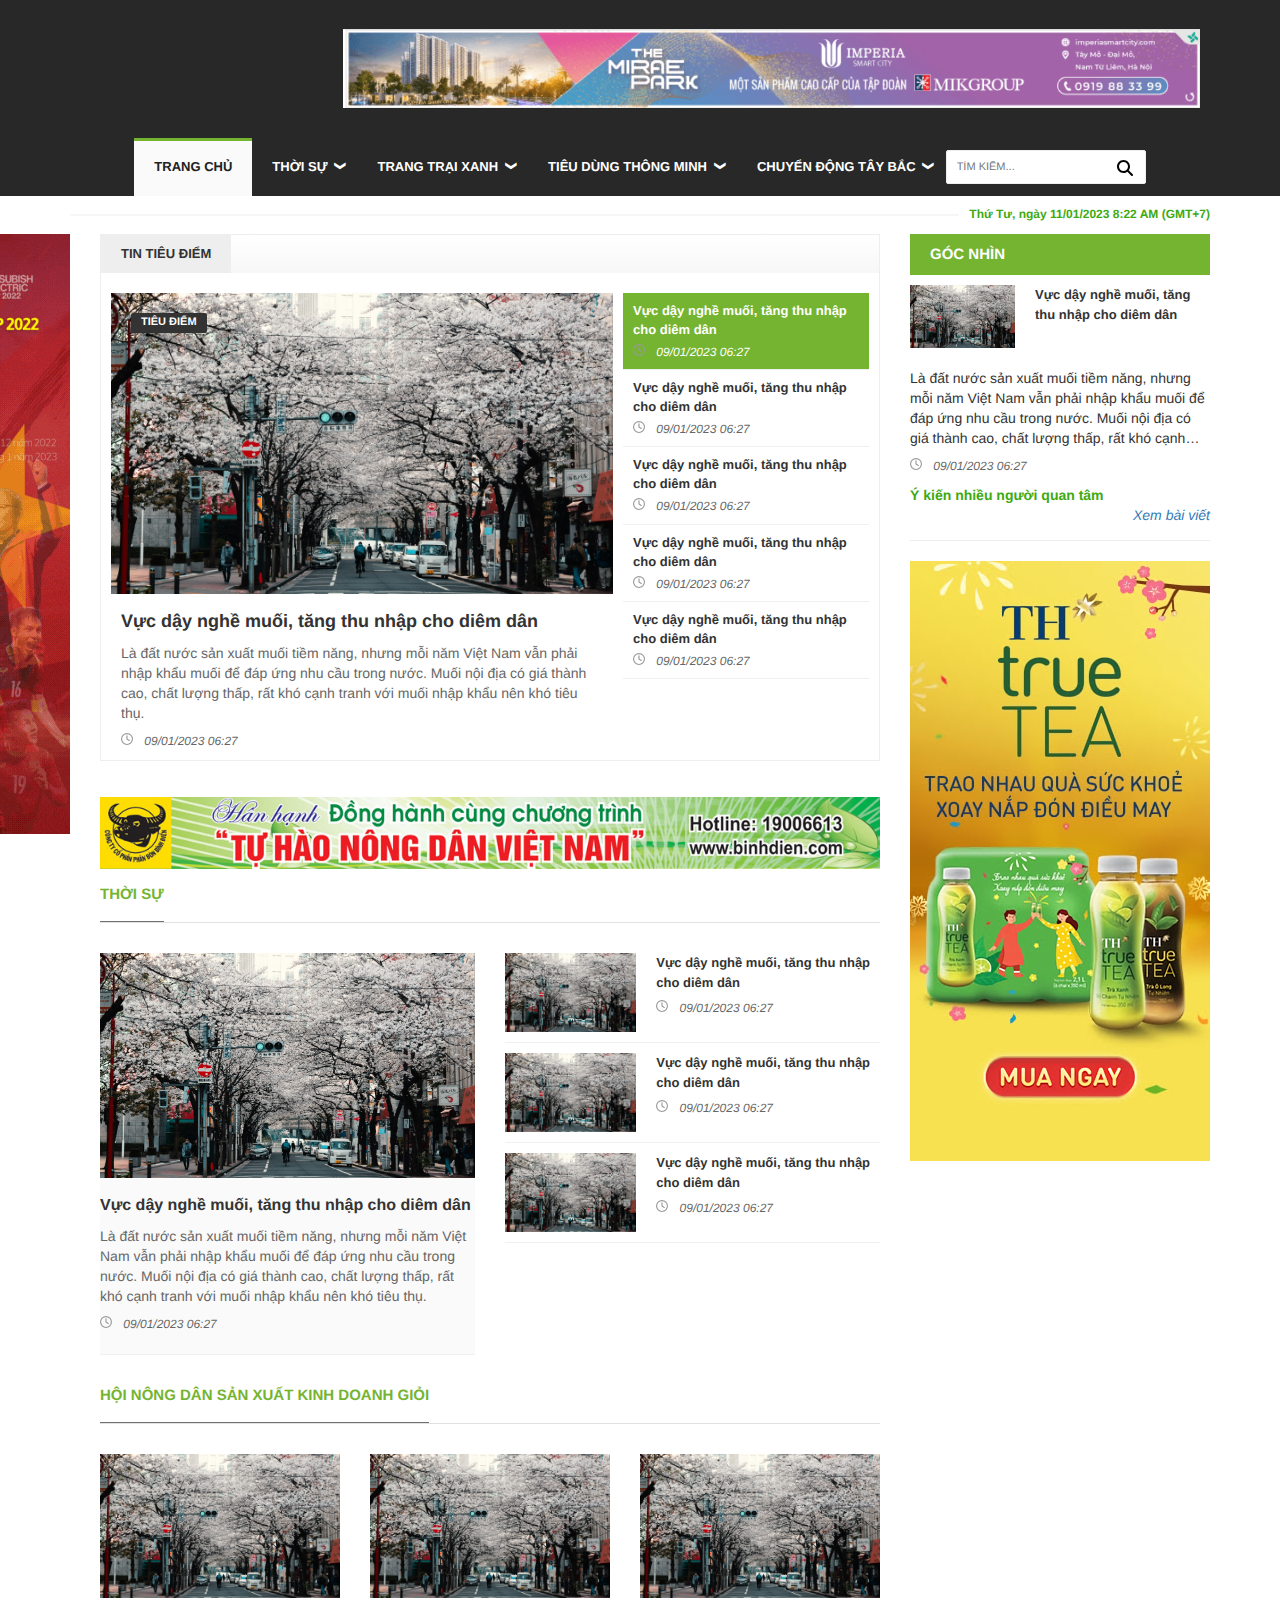
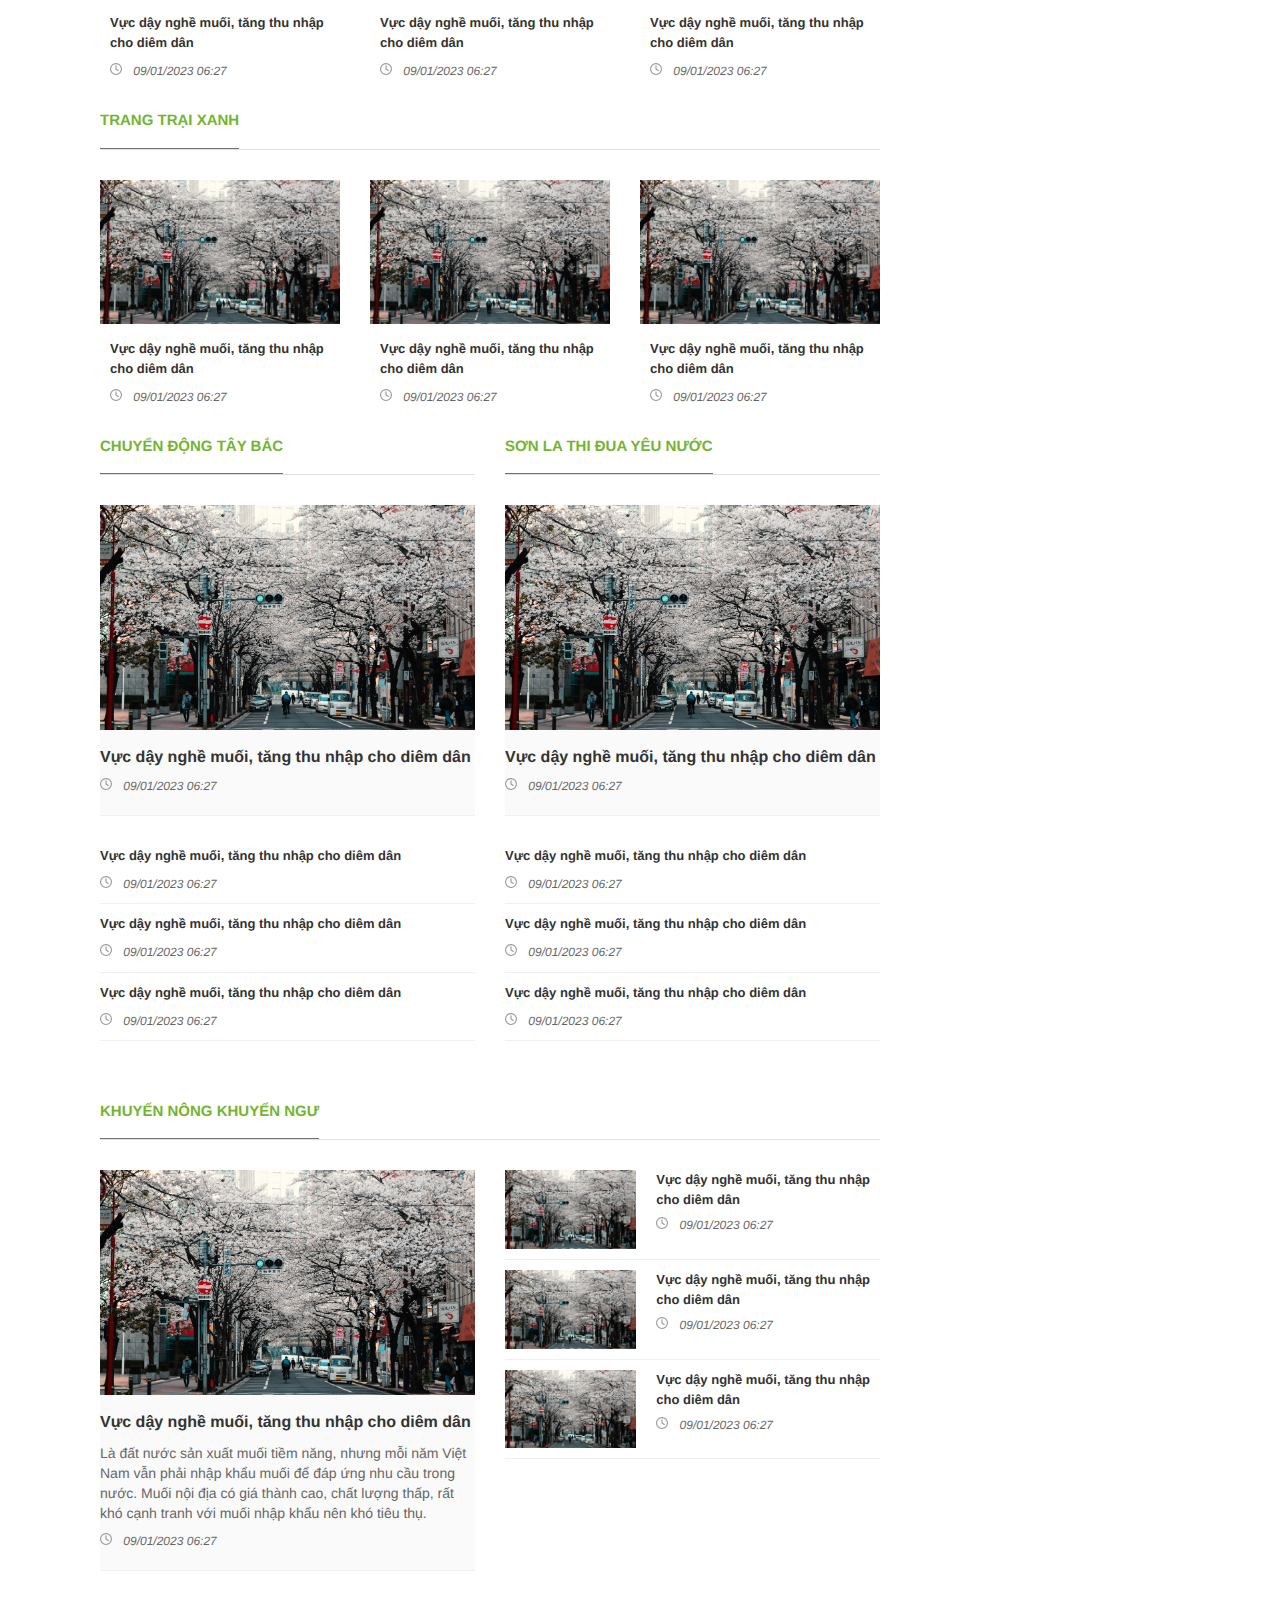
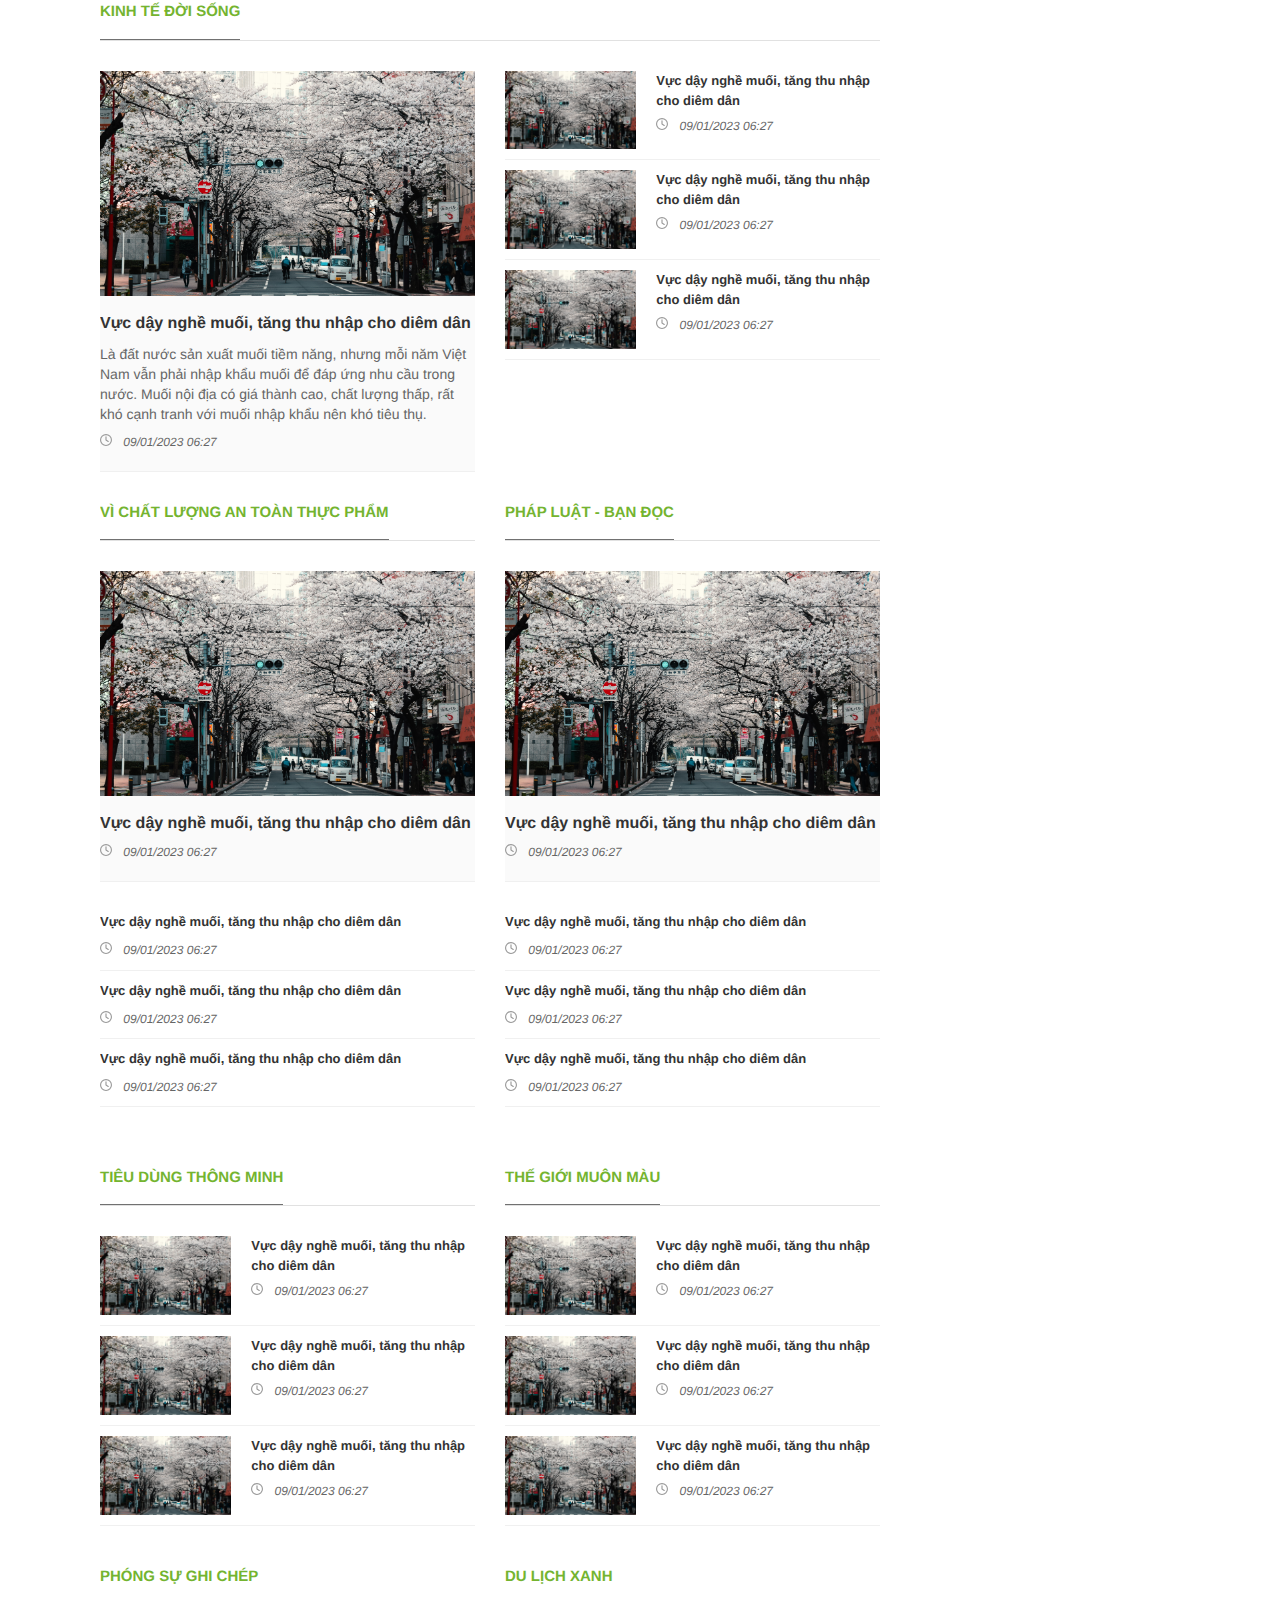
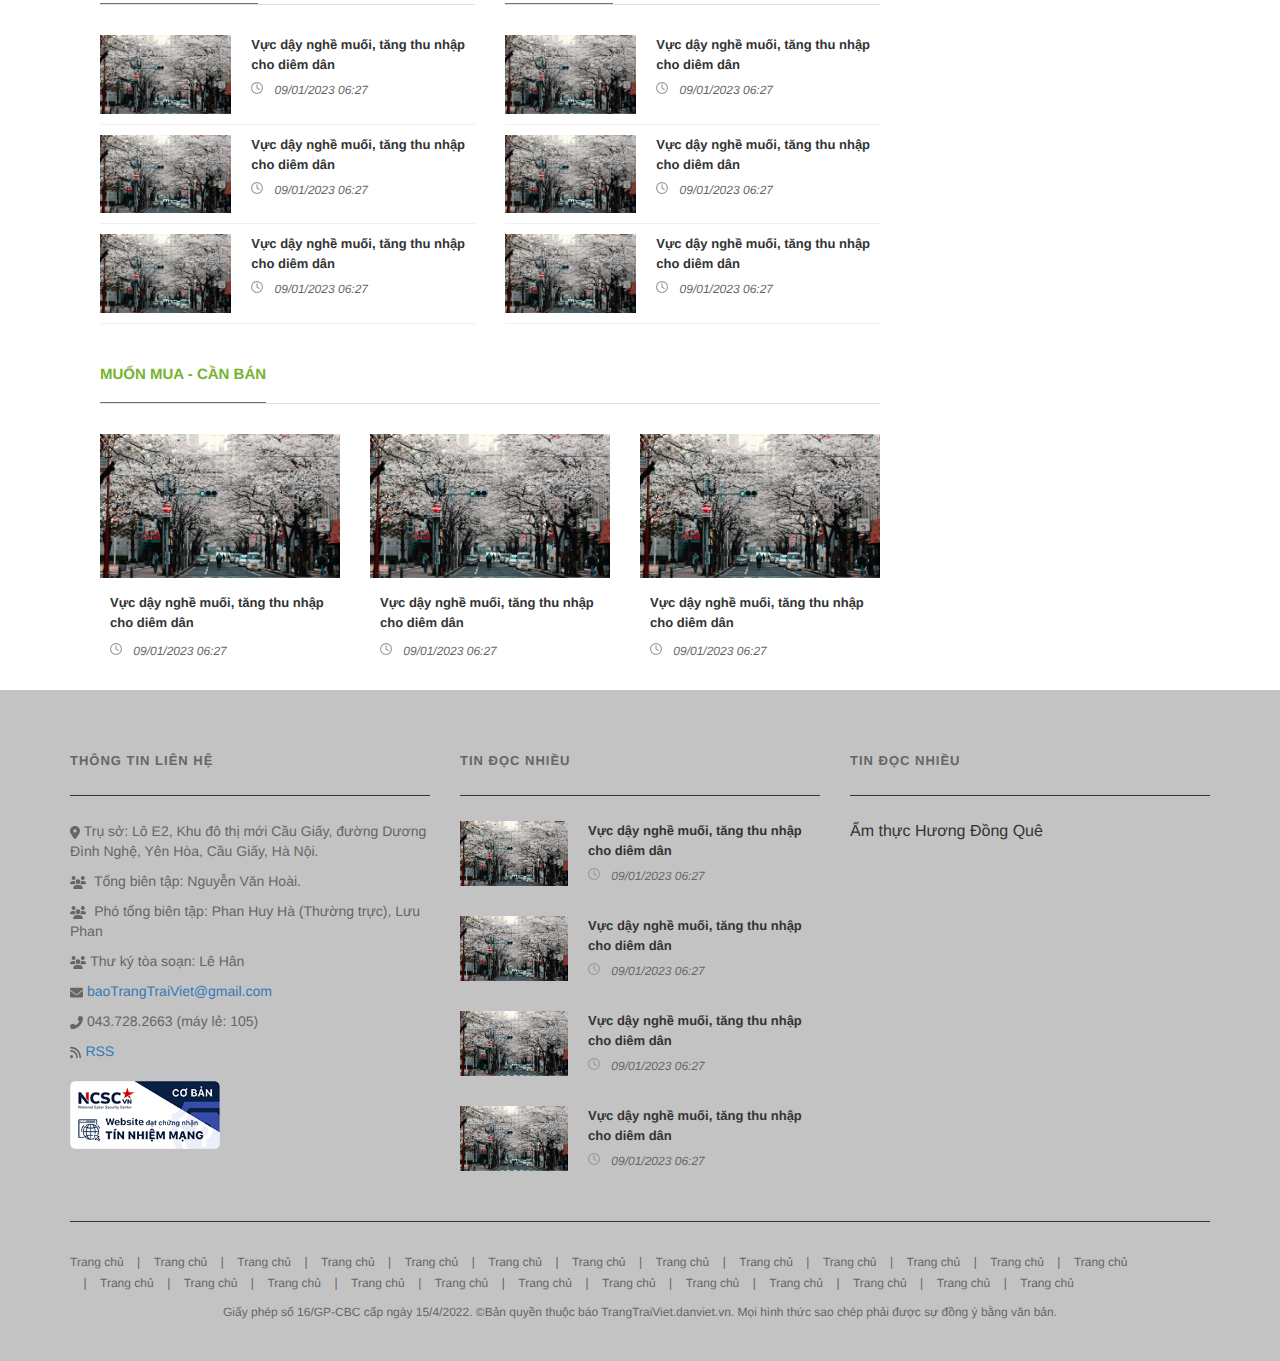
==== commit 0db1cb8d: "15/10" ====
--- a/index.html
+++ b/index.html
@@ -394,7 +394,7 @@
                 <!-- item -->
                 <div class="box-focus__item active js__tabItem">
                   <h3 class="box-focus__title fs-13 lh-18 fw-700">Vực dậy nghề muối, tăng thu nhập cho diêm dân</h3>
-                  <p class="box-focus__public text-gray-66 fs-12 text-italic"><img src="./images/svg/clock-w.svg" alt="" class="icon-clock mr-8">  09/01/2023 06:27</p>
+                  <p class="box-focus__public text-gray-66 fs-12 text-italic"><img src="./images/svg/clock-gray.svg" alt="" class="icon-clock mr-8">  09/01/2023 06:27</p>
                 </div>
                 <!-- end item -->
                 <!-- item -->
--- a/css/style.css
+++ b/css/style.css
@@ -1795,6 +1795,8 @@
   margin-bottom: 15px;
   line-height: 20px;
   color: #666;
+  word-wrap: break-word;
+  word-break: break-word;
 }
 .box-detail .detail-content figure figcaption {
   display: block;
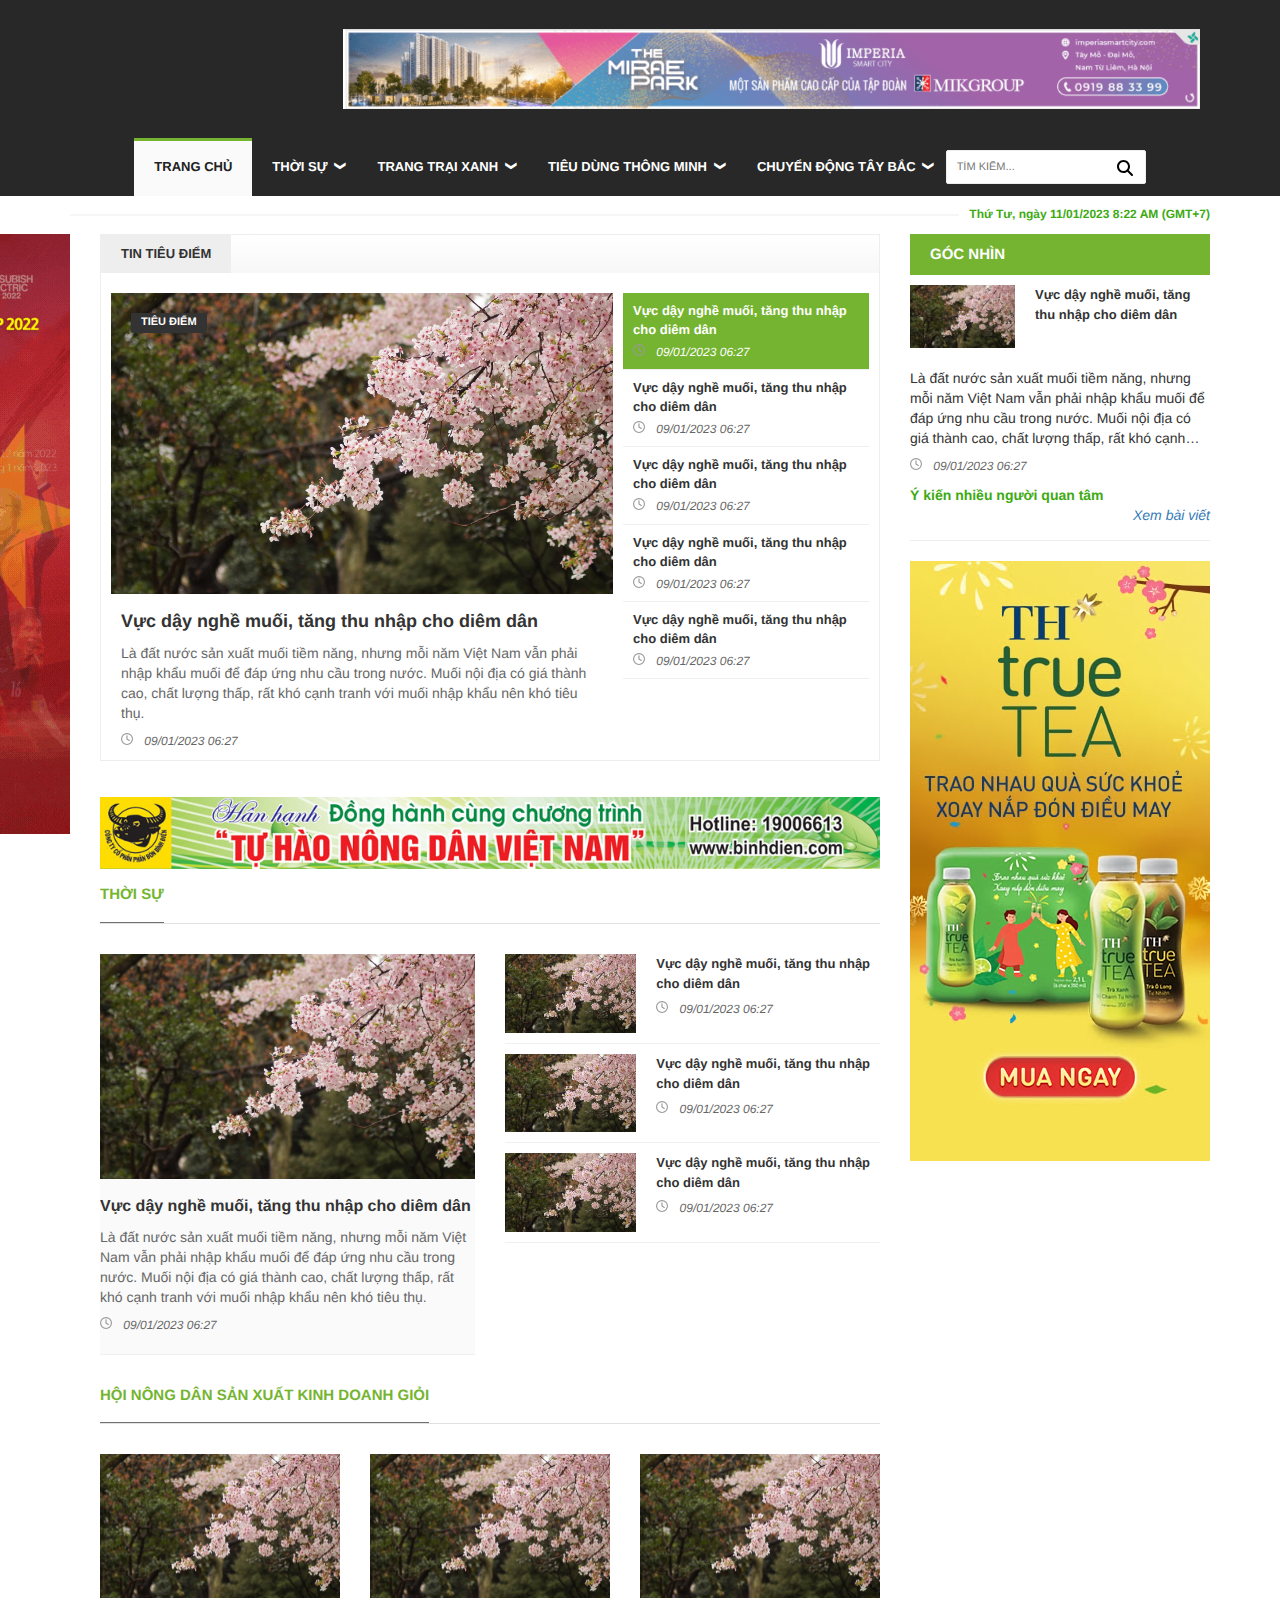
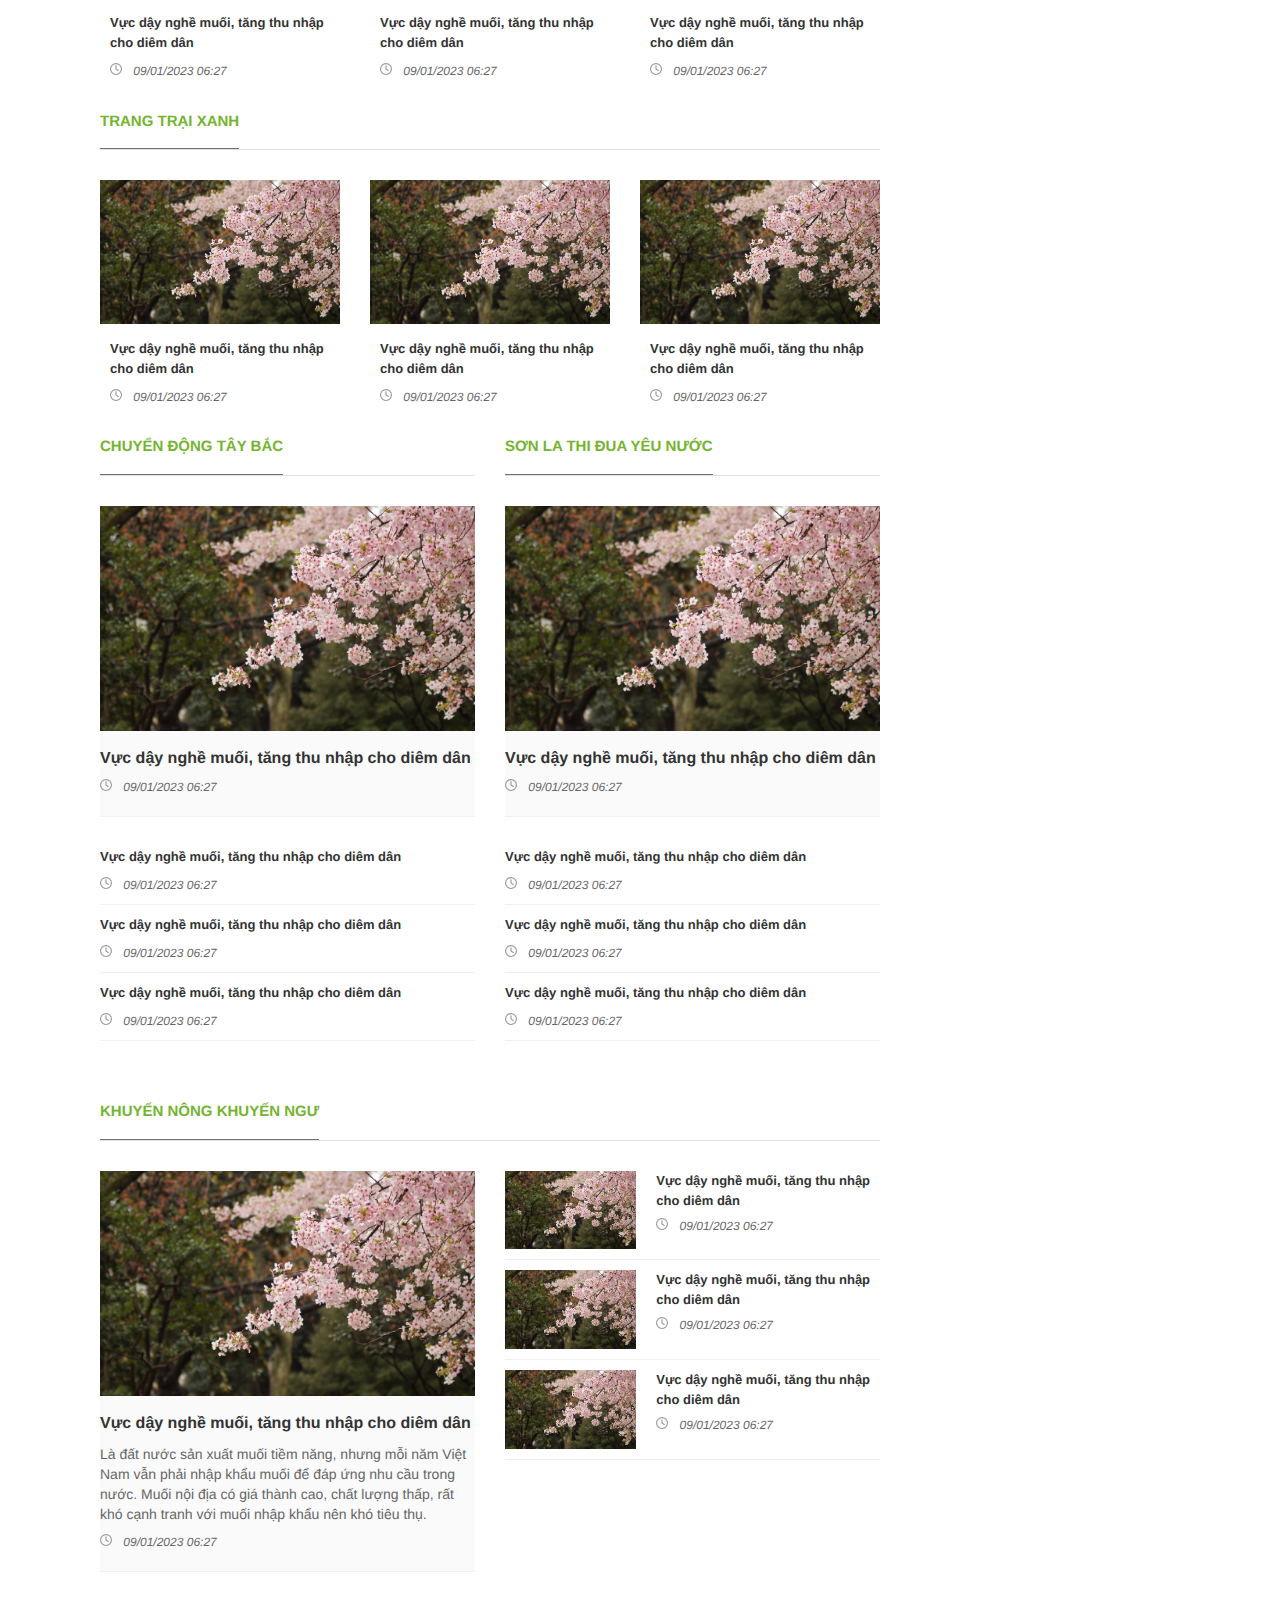
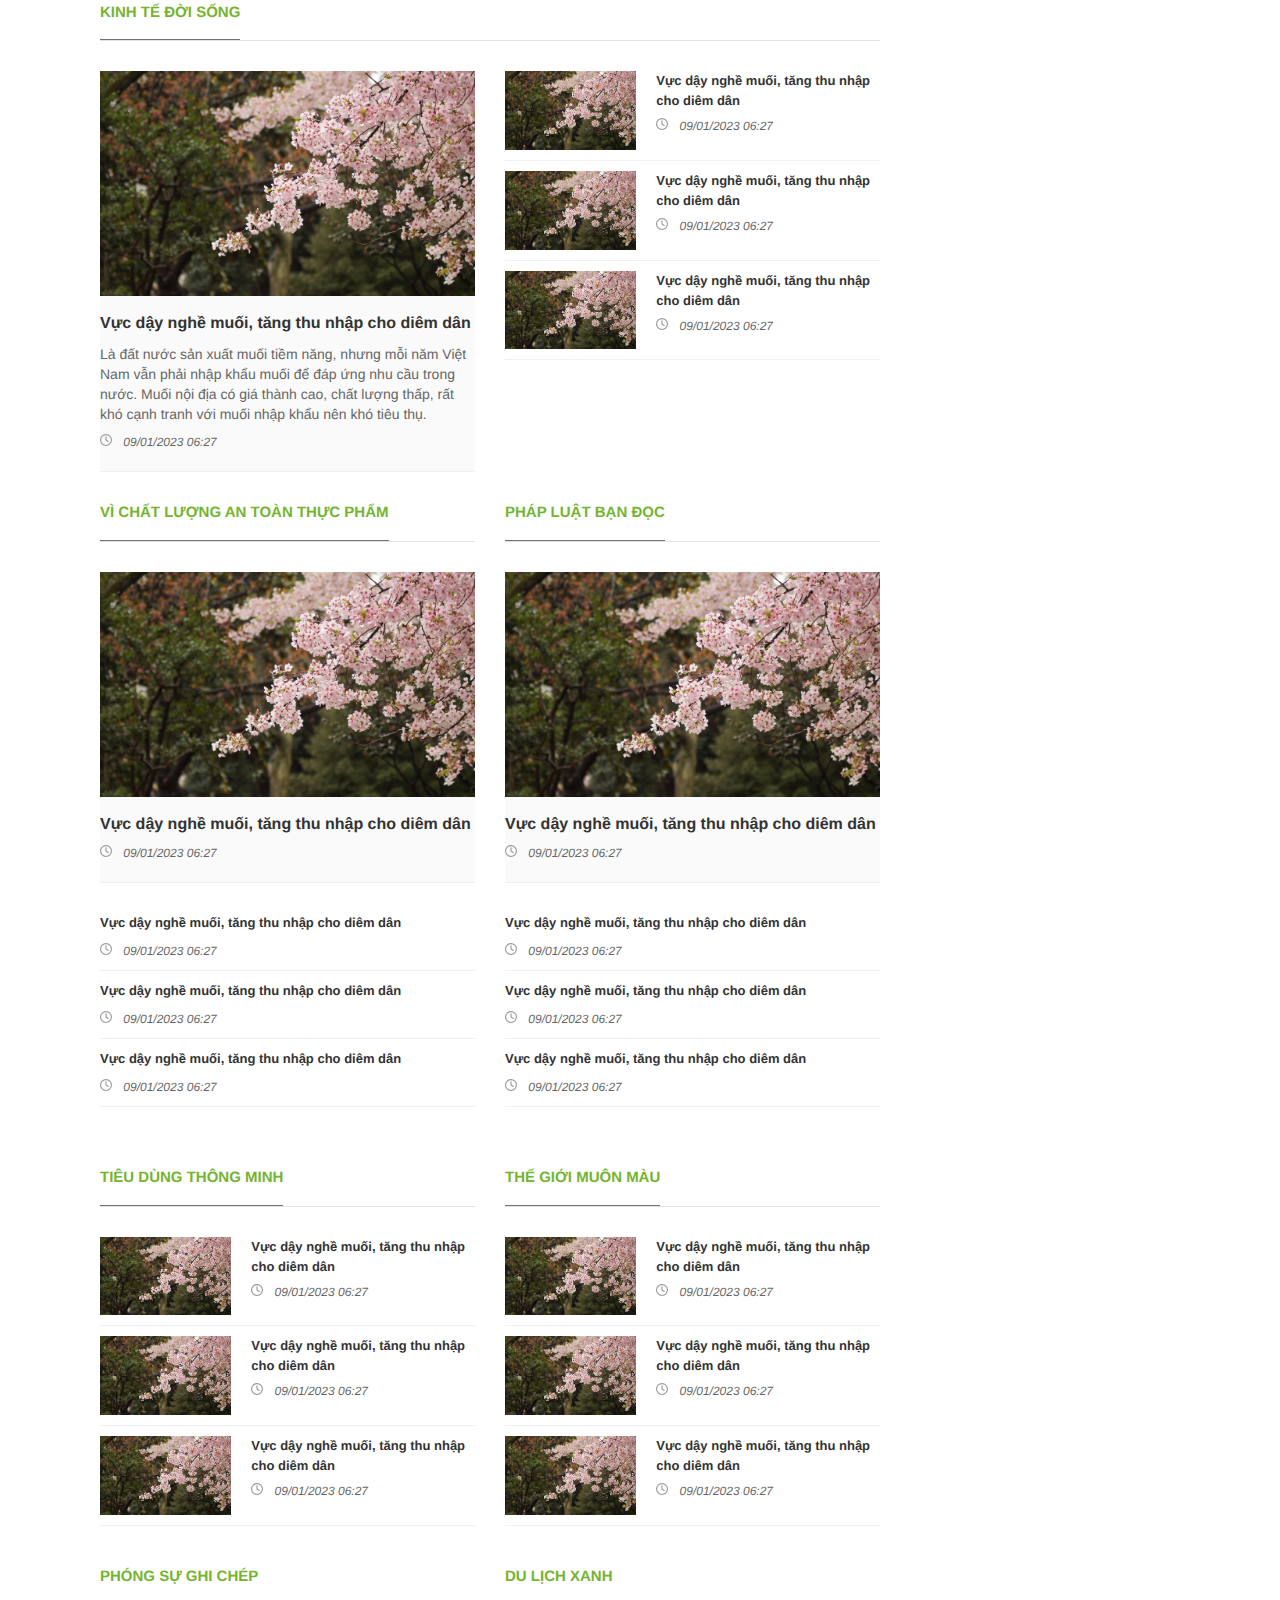
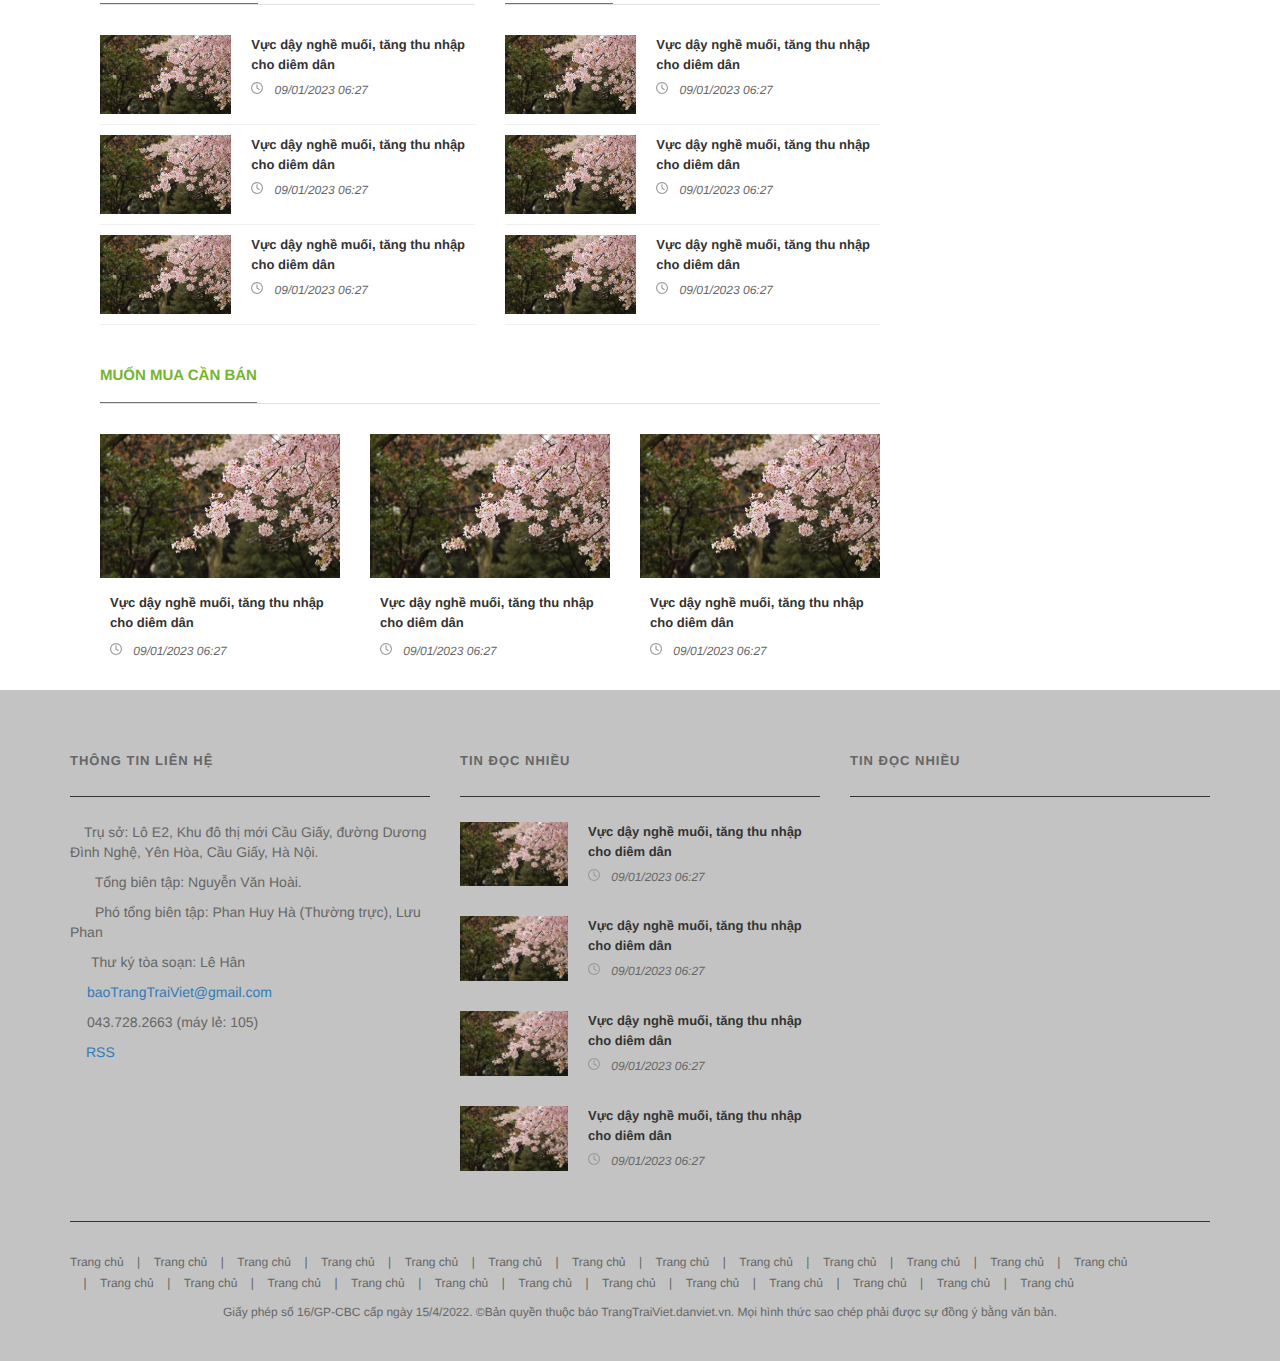
==== commit 28e8607a: "16/10" ====
--- a/index.html
+++ b/index.html
@@ -33,14 +33,10 @@
   <link rel="preconnect" href="https://fonts.gstatic.com" crossorigin>
   <link href="https://fonts.googleapis.com/css2?family=Hind:wght@300;400;500;600;700&display=swap" rel="stylesheet">
   <link rel="stylesheet" href="./lib/swiper/swiper-bundle.min.css" />
-  <link rel="stylesheet" href="./lib/fancybox/jquery.fancybox.min.css" />
   <link rel="stylesheet" href="./css/style.css" />
-  <script src="./lib/jquery/jquery.js"></script>
 </head>
 
 <body>
-  <div id="fb-root"></div>
-  <script async defer crossorigin="anonymous" src="https://connect.facebook.net/vi_VN/sdk.js#xfbml=1&version=v15.0" nonce="KTlLb07M"></script>
   <!-- header -->
   <header id="header" class="clearfix">
     <!-- pc -->
@@ -57,7 +53,7 @@
                 </h1>
               </div>
               <div class="advertisement p-10">
-                <img src="./images/adv-header.png" alt="" />
+                <img src="./images/adv-header.png" alt="" width="860" height="80" loading="lazy"/>
               </div>
             </div>
           </div>
@@ -73,58 +69,58 @@
                   <a class="active" href="/" title="Trang chủ">Trang chủ</a>
                 </li>
                 <li class="drop drop-arrow">
-                  <a href="#" class="icon-down">Thời sự</a>
+                  <a href="https://danviet.explus.vn/beta/e-time/index.html" aria-label="test" class="icon-down">Thời sự</a>
                   <ul class="dropdown">
                     <li>
-                      <a href="#" title="">Tin tức</a>
+                      <a href="https://danviet.explus.vn/beta/e-time/index.html" aria-label="test" title="">Tin tức</a>
                     </li>
                     <li>
-                      <a href="#" title="">Đời sống</a>
+                      <a href="https://danviet.explus.vn/beta/e-time/index.html" aria-label="test" title="">Đời sống</a>
                     </li>
                     <li>
-                      <a href="#" title="">Xã hội</a>
+                      <a href="https://danviet.explus.vn/beta/e-time/index.html" aria-label="test" title="">Xã hội</a>
                     </li>
                   </ul>
                 </li>
                 <li class="drop drop-arrow">
-                  <a href="#" class="icon-down">Trang trại xanh</a>
+                  <a href="https://danviet.explus.vn/beta/e-time/index.html" aria-label="test" class="icon-down">Trang trại xanh</a>
                   <ul class="dropdown">
                     <li>
-                      <a href="#" title="">Tin tức</a>
+                      <a href="https://danviet.explus.vn/beta/e-time/index.html" aria-label="test" title="">Tin tức</a>
                     </li>
                     <li>
-                      <a href="#" title="">Đời sống</a>
+                      <a href="https://danviet.explus.vn/beta/e-time/index.html" aria-label="test" title="">Đời sống</a>
                     </li>
                     <li>
-                      <a href="#" title="">Xã hội</a>
+                      <a href="https://danviet.explus.vn/beta/e-time/index.html" aria-label="test" title="">Xã hội</a>
                     </li>
                   </ul>
                 </li>
                 <li class="drop drop-arrow">
-                  <a href="#" class="icon-down">Tiêu dùng thông minh</a>
+                  <a href="https://danviet.explus.vn/beta/e-time/index.html" aria-label="test" class="icon-down">Tiêu dùng thông minh</a>
                   <ul class="dropdown">
                     <li>
-                      <a href="#" title="">Tin tức</a>
+                      <a href="https://danviet.explus.vn/beta/e-time/index.html" aria-label="test" title="">Tin tức</a>
                     </li>
                     <li>
-                      <a href="#" title="">Đời sống</a>
+                      <a href="https://danviet.explus.vn/beta/e-time/index.html" aria-label="test" title="">Đời sống</a>
                     </li>
                     <li>
-                      <a href="#" title="">Xã hội</a>
+                      <a href="https://danviet.explus.vn/beta/e-time/index.html" aria-label="test" title="">Xã hội</a>
                     </li>
                   </ul>
                 </li>
                 <li class="drop drop-arrow">
-                  <a href="#" class="icon-down">Chuyển động tây bắc</a>
+                  <a href="https://danviet.explus.vn/beta/e-time/index.html" aria-label="test" class="icon-down">Chuyển động tây bắc</a>
                   <ul class="dropdown">
                     <li>
-                      <a href="#" title="">Tin tức</a>
+                      <a href="https://danviet.explus.vn/beta/e-time/index.html" aria-label="test" title="">Tin tức</a>
                     </li>
                     <li>
-                      <a href="#" title="">Đời sống</a>
+                      <a href="https://danviet.explus.vn/beta/e-time/index.html" aria-label="test" title="">Đời sống</a>
                     </li>
                     <li>
-                      <a href="#" title="">Xã hội</a>
+                      <a href="https://danviet.explus.vn/beta/e-time/index.html" aria-label="test" title="">Xã hội</a>
                     </li>
                   </ul>
                 </li>
@@ -132,7 +128,7 @@
               <div class="navbar-form" role="search">
                 <input type="text" id="txtSearchKeyword" name="txtSearchKeyword" placeholder="Tìm kiếm..." />
                 <button type="submit" id="search-submit" class="search-submit-btn">
-                  <img src="./images/svg/search-b.svg" alt="" class="icon">
+                  <img src="./images/svg/search-b.svg" alt="" class="icon" width="16" height="16" loading="lazy">
                 </button>
               </div>
             </div>
@@ -148,14 +144,14 @@
       <div class="nav-mb-wrapper">
         <div class="nav-mb d-2xl-flex align-items-center justify-content-between bg-green-3d px-15 text-white">
           <div class="nav-mb__left fs-20">
-            <img src="./images/svg/bars-w.svg" alt="" class="icon-bar">
+            <img src="./images/svg/bars-w.svg" alt="" class="icon-bar" width="20" height="23" loading="lazy">
             <!-- nav-box -->
             <div class="nav-box-mb fs-15">
               <div class="search-box">
                 <div id="search-form" class="search-form">
                   <input type="text" name="search" id="search" placeholder="Tìm kiếm" autocomplete="off">
                   <button type="button" class="search-submit-btn">
-                    <img src="./images/svg/search-gray.svg" alt="" class="icon">
+                    <img src="./images/svg/search-gray.svg" alt="" class="icon" width="16" height="16" loading="lazy">
                   </button>
                 </div>
               </div>
@@ -164,18 +160,18 @@
                 <!-- item -->
                 <li class="nav-item">
                   <div class="nav-item__heading d-2xl-flex align-items-center justify-content-between">
-                    <a href="#">Thời sự</a>
-                    <img src="./images/svg/sort-down-green.svg" alt="" class="icon-down">
+                    <a href="https://danviet.explus.vn/beta/e-time/index.html" aria-label="test">Thời sự</a>
+                    <img src="./images/svg/sort-down-green.svg" alt="" class="icon-down" width="12" height="20" loading="lazy">
                   </div>
                   <ul class="nav-sub">
                     <li class="nav-sub__item">
-                      <a href="#">Tin tức</a>
+                      <a href="https://danviet.explus.vn/beta/e-time/index.html" aria-label="test">Tin tức</a>
                     </li>
                     <li class="nav-sub__item">
-                      <a href="#">Đời sống</a>
+                      <a href="https://danviet.explus.vn/beta/e-time/index.html" aria-label="test">Đời sống</a>
                     </li>
                     <li class="nav-sub__item">
-                      <a href="#">Xã hội</a>
+                      <a href="https://danviet.explus.vn/beta/e-time/index.html" aria-label="test">Xã hội</a>
                     </li>
                   </ul>
                 </li>
@@ -183,18 +179,18 @@
                 <!-- item -->
                 <li class="nav-item">
                   <div class="nav-item__heading d-2xl-flex align-items-center justify-content-between">
-                    <a href="#">Thời sự</a>
-                    <img src="./images/svg/sort-down-green.svg" alt="" class="icon-down">
+                    <a href="https://danviet.explus.vn/beta/e-time/index.html" aria-label="test">Thời sự</a>
+                    <img src="./images/svg/sort-down-green.svg" alt="" class="icon-down" width="12" height="20" loading="lazy">
                   </div>
                   <ul class="nav-sub">
                     <li class="nav-sub__item">
-                      <a href="#">Tin tức</a>
+                      <a href="https://danviet.explus.vn/beta/e-time/index.html" aria-label="test">Tin tức</a>
                     </li>
                     <li class="nav-sub__item">
-                      <a href="#">Đời sống</a>
+                      <a href="https://danviet.explus.vn/beta/e-time/index.html" aria-label="test">Đời sống</a>
                     </li>
                     <li class="nav-sub__item">
-                      <a href="#">Xã hội</a>
+                      <a href="https://danviet.explus.vn/beta/e-time/index.html" aria-label="test">Xã hội</a>
                     </li>
                   </ul>
                 </li>
@@ -205,12 +201,12 @@
             <!-- end nav-box -->
           </div>
           <div class="nav-mb__center">
-            <a href="#">
-              <img src="./images/logottv.png" alt="" class="nav-mb__img">
+            <a href="https://danviet.explus.vn/beta/e-time/index.html" aria-label="test">
+              <img src="./images/logottv.png" alt="" class="nav-mb__img" width="125" height="60" loading="lazy">
             </a>
           </div>
           <div class="nav-mb__right fs-20">
-            <img src="./images/svg/extend-w.svg" alt="" class="icon-extend">
+            <img src="./images/svg/extend-w.svg" alt="" class="icon-extend" width="20" height="20" loading="lazy">
             <!-- news top -->
             <div class="newstop-box-mb">
               <div class="newstop-title">
@@ -222,14 +218,14 @@
                   <div class="newstop-item__img flex-0 mr-20">
                     <div>
                       <div class="thumb-img">
-                        <a href="#" class="thumb-item thumb-5x3">
-                          <img src="./images/3.jpg" alt="">
+                        <a href="https://danviet.explus.vn/beta/e-time/index.html" aria-label="test" class="thumb-item thumb-5x3">
+                          <img src="./images/imgdf.jpg"  srcset="./images/2-1.jpg" alt="" width="70" height="40" loading="lazy">
                         </a>
                       </div>
                     </div>
                   </div>
                   <h3>
-                    <a title="" class="flex-1 newstop-item__title fs-14 text-white" href="#">Bộ trưởng Nguyễn Văn Thể:
+                    <a title="" class="flex-1 newstop-item__title fs-14 text-white" href="https://danviet.explus.vn/beta/e-time/index.html" aria-label="test">Bộ trưởng Nguyễn Văn Thể:
                       Thời
                       tiết cực đoan tác động mạnh mẽ đến GTVT</a>
                   </h3>
@@ -240,14 +236,14 @@
                   <div class="newstop-item__img flex-0 mr-20">
                     <div>
                       <div class="thumb-img">
-                        <a href="#" class="thumb-item thumb-5x3">
-                          <img src="./images/3.jpg" alt="">
+                        <a href="https://danviet.explus.vn/beta/e-time/index.html" aria-label="test" class="thumb-item thumb-5x3">
+                          <img src="./images/imgdf.jpg"  srcset="./images/2-1.jpg" alt="" width="70" height="40" loading="lazy">
                         </a>
                       </div>
                     </div>
                   </div>
                   <h3>
-                    <a title="" class="flex-1 newstop-item__title fs-14 text-white" href="#">Bộ trưởng Nguyễn Văn Thể:
+                    <a title="" class="flex-1 newstop-item__title fs-14 text-white" href="https://danviet.explus.vn/beta/e-time/index.html" aria-label="test">Bộ trưởng Nguyễn Văn Thể:
                       Thời
                       tiết cực đoan tác động mạnh mẽ đến GTVT</a>
                   </h3>
@@ -277,7 +273,7 @@
         <!-- left -->
         <div class="farm-left leftSidebar-1">
           <div class="ads-left">
-            <a href="#"><img src="./images/ads_left.gif" alt=""></a>
+            <a href="https://danviet.explus.vn/beta/e-time/index.html" aria-label="test"><img src="./images/ads_left.gif" alt="" width="160" height="600" loading="lazy"></a>
           </div>
         </div>
         <!-- end left -->
@@ -295,36 +291,17 @@
                 <div class="article active js__paneItem">
                   <!-- img -->
                   <div class="box-focus__img">
-                    <a href="#" class="image-wrapper">
-                      <img src="./images/3.jpg" alt="">
+                    <a href="https://danviet.explus.vn/beta/e-time/index.html" aria-label="test" class="image-wrapper">
+                      <img src="./images/imgdf.jpg"  srcset="./images/2-1.jpg" alt="" width="502" height="301" loading="lazy">
                       <span class="badges">Tiêu điểm</span>
                     </a>
                   </div>
                   <!-- end img -->
                   <!-- content -->
                   <div class="box-focus__content mt-15 px-10">
-                    <h3 class="box-focus__title fs-18 lh-24 fw-700 mb-10"><a href="#">Vực dậy nghề muối, tăng thu nhập cho diêm dân</a></h3>
+                    <h3 class="box-focus__title fs-18 lh-24 fw-700 mb-10"><a href="https://danviet.explus.vn/beta/e-time/index.html" aria-label="test">Vực dậy nghề muối, tăng thu nhập cho diêm dân</a></h3>
                     <p class="box-focus__des fix-text4 mb-10 lh-20 fs-14 text-gray-66">Là đất nước sản xuất muối tiềm năng, nhưng mỗi năm Việt Nam vẫn phải nhập khẩu muối để đáp ứng nhu cầu trong nước. Muối nội địa có giá thành cao, chất lượng thấp, rất khó cạnh tranh với muối nhập khẩu nên khó tiêu thụ.</p>
-                    <p class="box-focus__public text-gray-66 fs-12 text-italic"> <img src="./images/svg/clock-gray.svg" alt="" class="icon-clock mr-8">  09/01/2023 06:27</p>
-                  </div>
-                  <!-- end content -->
-                </div>
-                <!-- end article -->
-                <!-- article -->
-                <div class="article  js__paneItem">
-                  <!-- img -->
-                  <div class="box-focus__img">
-                    <a href="#" class="image-wrapper">
-                      <img src="./images/3.jpg" alt="">
-                      <span class="badges">Tiêu điểm</span>
-                    </a>
-                  </div>
-                  <!-- end img -->
-                  <!-- content -->
-                  <div class="box-focus__content mt-15 px-10">
-                    <h3 class="box-focus__title fs-18 lh-24 fw-700 mb-10"><a href="#">Vực dậy nghề muối, tăng thu nhập cho diêm dân 2</a></h3>
-                    <p class="box-focus__des fix-text4 mb-10 lh-20 fs-14 text-gray-66">Là đất nước sản xuất muối tiềm năng, nhưng mỗi năm Việt Nam vẫn phải nhập khẩu muối để đáp ứng nhu cầu trong nước. Muối nội địa có giá thành cao, chất lượng thấp, rất khó cạnh tranh với muối nhập khẩu nên khó tiêu thụ.</p>
-                    <p class="box-focus__public text-gray-66 fs-12 text-italic"> <img src="./images/svg/clock-gray.svg" alt="" class="icon-clock mr-8">  09/01/2023 06:27</p>
+                    <p class="box-focus__public text-gray-66 fs-12 text-italic"> <img src="./images/svg/clock-gray.svg" alt="" class="icon-clock mr-8" width="12" height="12" loading="lazy">  09/01/2023 06:27</p>
                   </div>
                   <!-- end content -->
                 </div>
@@ -333,17 +310,17 @@
                 <div class="article js__paneItem">
                   <!-- img -->
                   <div class="box-focus__img">
-                    <a href="#" class="image-wrapper">
-                      <img src="./images/3.jpg" alt="">
+                    <a href="https://danviet.explus.vn/beta/e-time/index.html" aria-label="test" class="image-wrapper">
+                      <img src="./images/imgdf.jpg"  srcset="./images/2-1.jpg" alt="" width="502" height="301" loading="lazy">
                       <span class="badges">Tiêu điểm</span>
                     </a>
                   </div>
                   <!-- end img -->
                   <!-- content -->
                   <div class="box-focus__content mt-15 px-10">
-                    <h3 class="box-focus__title fs-18 lh-24 fw-700 mb-10"><a href="#">Vực dậy nghề muối, tăng thu nhập cho diêm dân 3</a></h3>
+                    <h3 class="box-focus__title fs-18 lh-24 fw-700 mb-10"><a href="https://danviet.explus.vn/beta/e-time/index.html" aria-label="test">Vực dậy nghề muối, tăng thu nhập cho diêm dân 2</a></h3>
                     <p class="box-focus__des fix-text4 mb-10 lh-20 fs-14 text-gray-66">Là đất nước sản xuất muối tiềm năng, nhưng mỗi năm Việt Nam vẫn phải nhập khẩu muối để đáp ứng nhu cầu trong nước. Muối nội địa có giá thành cao, chất lượng thấp, rất khó cạnh tranh với muối nhập khẩu nên khó tiêu thụ.</p>
-                    <p class="box-focus__public text-gray-66 fs-12 text-italic"> <img src="./images/svg/clock-gray.svg" alt="" class="icon-clock mr-8">  09/01/2023 06:27</p>
+                    <p class="box-focus__public text-gray-66 fs-12 text-italic"> <img src="./images/svg/clock-gray.svg" alt="" class="icon-clock mr-8" width="12" height="12" loading="lazy">  09/01/2023 06:27</p>
                   </div>
                   <!-- end content -->
                 </div>
@@ -352,17 +329,17 @@
                 <div class="article js__paneItem">
                   <!-- img -->
                   <div class="box-focus__img">
-                    <a href="#" class="image-wrapper">
-                      <img src="./images/3.jpg" alt="">
+                    <a href="https://danviet.explus.vn/beta/e-time/index.html" aria-label="test" class="image-wrapper">
+                      <img src="./images/imgdf.jpg"  srcset="./images/2-1.jpg" alt="" width="502" height="301" loading="lazy">
                       <span class="badges">Tiêu điểm</span>
                     </a>
                   </div>
                   <!-- end img -->
                   <!-- content -->
                   <div class="box-focus__content mt-15 px-10">
-                    <h3 class="box-focus__title fs-18 lh-24 fw-700 mb-10"><a href="#">Vực dậy nghề muối, tăng thu nhập cho diêm dân 4</a></h3>
+                    <h3 class="box-focus__title fs-18 lh-24 fw-700 mb-10"><a href="https://danviet.explus.vn/beta/e-time/index.html" aria-label="test">Vực dậy nghề muối, tăng thu nhập cho diêm dân 3</a></h3>
                     <p class="box-focus__des fix-text4 mb-10 lh-20 fs-14 text-gray-66">Là đất nước sản xuất muối tiềm năng, nhưng mỗi năm Việt Nam vẫn phải nhập khẩu muối để đáp ứng nhu cầu trong nước. Muối nội địa có giá thành cao, chất lượng thấp, rất khó cạnh tranh với muối nhập khẩu nên khó tiêu thụ.</p>
-                    <p class="box-focus__public text-gray-66 fs-12 text-italic"> <img src="./images/svg/clock-gray.svg" alt="" class="icon-clock mr-8">  09/01/2023 06:27</p>
+                    <p class="box-focus__public text-gray-66 fs-12 text-italic"> <img src="./images/svg/clock-gray.svg" alt="" class="icon-clock mr-8" width="12" height="12" loading="lazy">  09/01/2023 06:27</p>
                   </div>
                   <!-- end content -->
                 </div>
@@ -371,17 +348,36 @@
                 <div class="article js__paneItem">
                   <!-- img -->
                   <div class="box-focus__img">
-                    <a href="#" class="image-wrapper">
-                      <img src="./images/3.jpg" alt="">
+                    <a href="https://danviet.explus.vn/beta/e-time/index.html" aria-label="test" class="image-wrapper">
+                      <img src="./images/imgdf.jpg"  srcset="./images/2-1.jpg" alt="" width="502" height="301" loading="lazy">
                       <span class="badges">Tiêu điểm</span>
                     </a>
                   </div>
                   <!-- end img -->
                   <!-- content -->
                   <div class="box-focus__content mt-15 px-10">
-                    <h3 class="box-focus__title fs-18 lh-24 fw-700 mb-10"><a href="#">Vực dậy nghề muối, tăng thu nhập cho diêm dân 5</a></h3>
+                    <h3 class="box-focus__title fs-18 lh-24 fw-700 mb-10"><a href="https://danviet.explus.vn/beta/e-time/index.html" aria-label="test">Vực dậy nghề muối, tăng thu nhập cho diêm dân 4</a></h3>
                     <p class="box-focus__des fix-text4 mb-10 lh-20 fs-14 text-gray-66">Là đất nước sản xuất muối tiềm năng, nhưng mỗi năm Việt Nam vẫn phải nhập khẩu muối để đáp ứng nhu cầu trong nước. Muối nội địa có giá thành cao, chất lượng thấp, rất khó cạnh tranh với muối nhập khẩu nên khó tiêu thụ.</p>
-                    <p class="box-focus__public text-gray-66 fs-12 text-italic"> <img src="./images/svg/clock-gray.svg" alt="" class="icon-clock mr-8">  09/01/2023 06:27</p>
+                    <p class="box-focus__public text-gray-66 fs-12 text-italic"> <img src="./images/svg/clock-gray.svg" alt="" class="icon-clock mr-8" width="12" height="12" loading="lazy">  09/01/2023 06:27</p>
+                  </div>
+                  <!-- end content -->
+                </div>
+                <!-- end article -->
+                <!-- article -->
+                <div class="article js__paneItem">
+                  <!-- img -->
+                  <div class="box-focus__img">
+                    <a href="https://danviet.explus.vn/beta/e-time/index.html" aria-label="test" class="image-wrapper">
+                      <img src="./images/imgdf.jpg"  srcset="./images/2-1.jpg" alt="" width="502" height="301" loading="lazy">
+                      <span class="badges">Tiêu điểm</span>
+                    </a>
+                  </div>
+                  <!-- end img -->
+                  <!-- content -->
+                  <div class="box-focus__content mt-15 px-10">
+                    <h3 class="box-focus__title fs-18 lh-24 fw-700 mb-10"><a href="https://danviet.explus.vn/beta/e-time/index.html" aria-label="test">Vực dậy nghề muối, tăng thu nhập cho diêm dân 5</a></h3>
+                    <p class="box-focus__des fix-text4 mb-10 lh-20 fs-14 text-gray-66">Là đất nước sản xuất muối tiềm năng, nhưng mỗi năm Việt Nam vẫn phải nhập khẩu muối để đáp ứng nhu cầu trong nước. Muối nội địa có giá thành cao, chất lượng thấp, rất khó cạnh tranh với muối nhập khẩu nên khó tiêu thụ.</p>
+                    <p class="box-focus__public text-gray-66 fs-12 text-italic"> <img src="./images/svg/clock-gray.svg" alt="" class="icon-clock mr-8" width="12" height="12" loading="lazy">  09/01/2023 06:27</p>
                   </div>
                   <!-- end content -->
                 </div>
@@ -394,31 +390,31 @@
                 <!-- item -->
                 <div class="box-focus__item active js__tabItem">
                   <h3 class="box-focus__title fs-13 lh-18 fw-700">Vực dậy nghề muối, tăng thu nhập cho diêm dân</h3>
-                  <p class="box-focus__public text-gray-66 fs-12 text-italic"><img src="./images/svg/clock-gray.svg" alt="" class="icon-clock mr-8">  09/01/2023 06:27</p>
+                  <p class="box-focus__public text-gray-66 fs-12 text-italic"><img src="./images/svg/clock-gray.svg" alt="" class="icon-clock mr-8" width="12" height="12" loading="lazy">  09/01/2023 06:27</p>
                 </div>
                 <!-- end item -->
                 <!-- item -->
                 <div class="box-focus__item js__tabItem">
                   <h3 class="box-focus__title fs-13 lh-18 fw-700">Vực dậy nghề muối, tăng thu nhập cho diêm dân</h3>
-                  <p class="box-focus__public text-gray-66 fs-12 text-italic"><img src="./images/svg/clock-gray.svg" alt="" class="icon-clock mr-8">  09/01/2023 06:27</p>
+                  <p class="box-focus__public text-gray-66 fs-12 text-italic"><img src="./images/svg/clock-gray.svg" alt="" class="icon-clock mr-8" width="12" height="12" loading="lazy">  09/01/2023 06:27</p>
                 </div>
                 <!-- end item -->
                 <!-- item -->
                 <div class="box-focus__item js__tabItem">
                   <h3 class="box-focus__title fs-13 lh-18 fw-700">Vực dậy nghề muối, tăng thu nhập cho diêm dân</h3>
-                  <p class="box-focus__public text-gray-66 fs-12 text-italic"><img src="./images/svg/clock-gray.svg" alt="" class="icon-clock mr-8">  09/01/2023 06:27</p>
+                  <p class="box-focus__public text-gray-66 fs-12 text-italic"><img src="./images/svg/clock-gray.svg" alt="" class="icon-clock mr-8" width="12" height="12" loading="lazy">  09/01/2023 06:27</p>
                 </div>
                 <!-- end item -->
                 <!-- item -->
                 <div class="box-focus__item js__tabItem">
                   <h3 class="box-focus__title fs-13 lh-18 fw-700">Vực dậy nghề muối, tăng thu nhập cho diêm dân</h3>
-                  <p class="box-focus__public text-gray-66 fs-12 text-italic"><img src="./images/svg/clock-gray.svg" alt="" class="icon-clock mr-8">  09/01/2023 06:27</p>
+                  <p class="box-focus__public text-gray-66 fs-12 text-italic"><img src="./images/svg/clock-gray.svg" alt="" class="icon-clock mr-8" width="12" height="12" loading="lazy">  09/01/2023 06:27</p>
                 </div>
                 <!-- end item -->
                 <!-- item -->
                 <div class="box-focus__item js__tabItem">
                   <h3 class="box-focus__title fs-13 lh-18 fw-700">Vực dậy nghề muối, tăng thu nhập cho diêm dân</h3>
-                  <p class="box-focus__public text-gray-66 fs-12 text-italic"><img src="./images/svg/clock-gray.svg" alt="" class="icon-clock mr-8">  09/01/2023 06:27</p>
+                  <p class="box-focus__public text-gray-66 fs-12 text-italic"><img src="./images/svg/clock-gray.svg" alt="" class="icon-clock mr-8" width="12" height="12" loading="lazy">  09/01/2023 06:27</p>
                 </div>
                 <!-- end item -->
               </div>
@@ -429,7 +425,7 @@
 
           <!-- ads -->
           <div class="ads-center">
-            <a href="#"><img src="./images/ads_top.jpeg" alt=""></a>
+            <a href="https://danviet.explus.vn/beta/e-time/index.html" aria-label="test"><img src="./images/ads_top.jpeg" alt="" width="780" height="72" loading="lazy"></a>
           </div>
           <!-- end ads -->
 
@@ -437,7 +433,7 @@
           <div class="box-articles box-primary">
             <!-- header -->
             <h2 class="box-header fs-15 fw-600 text-green-74 text-uppercase">
-              <a href="#">Thời sự</a>
+              <a href="https://danviet.explus.vn/beta/e-time/index.html" aria-label="test">Thời sự</a>
             </h2>
             <!-- end header -->
 
@@ -447,16 +443,16 @@
               <div class="box-articles__large">
                 <!-- img -->
                 <div class="box-articles__img">
-                  <a href="#" class="image-wrapper">
-                    <img src="./images/3.jpg" alt="">
+                  <a href="https://danviet.explus.vn/beta/e-time/index.html" aria-label="test" class="image-wrapper">
+                    <img src="./images/imgdf.jpg"  srcset="./images/2-1.jpg" alt="" width="375" height="225" loading="lazy">
                   </a>
                 </div>
                 <!-- end img -->
                 <!-- content -->
                 <div class="box-articles__content">
-                  <h3 class="box-articles__title fix-text3"><a href="#">Vực dậy nghề muối, tăng thu nhập cho diêm dân</a></h3>
+                  <h3 class="box-articles__title fix-text3"><a href="https://danviet.explus.vn/beta/e-time/index.html" aria-label="test">Vực dậy nghề muối, tăng thu nhập cho diêm dân</a></h3>
                   <p class="box-articles__des fix-text4">Là đất nước sản xuất muối tiềm năng, nhưng mỗi năm Việt Nam vẫn phải nhập khẩu muối để đáp ứng nhu cầu trong nước. Muối nội địa có giá thành cao, chất lượng thấp, rất khó cạnh tranh với muối nhập khẩu nên khó tiêu thụ.</p>
-                  <p class="box-articles__public text-gray-66 fs-12 text-italic"><img src="./images/svg/clock-gray.svg" alt="" class="icon-clock mr-8">  09/01/2023 06:27</p>
+                  <p class="box-articles__public text-gray-66 fs-12 text-italic"><img src="./images/svg/clock-gray.svg" alt="" class="icon-clock mr-8" width="12" height="12" loading="lazy">  09/01/2023 06:27</p>
                 </div>
                 <!-- end content -->
               </div>
@@ -468,15 +464,15 @@
                 <div class="box-articles__item">
                   <!-- img -->
                   <div class="box-articles__img">
-                    <a href="#" class="image-wrapper">
-                      <img src="./images/3.jpg" alt="">
+                    <a href="https://danviet.explus.vn/beta/e-time/index.html" aria-label="test" class="image-wrapper">
+                      <img src="./images/imgdf.jpg"  srcset="./images/2-1.jpg" alt="" width="140" height="80" loading="lazy">
                     </a>
                   </div>
                   <!-- end img -->
                   <!-- content -->
                   <div class="box-articles__content">
-                    <h3 class="box-articles__title fix-text3"><a href="#">Vực dậy nghề muối, tăng thu nhập cho diêm dân</a></h3>
-                    <p class="box-articles__public text-gray-66 fs-12 text-italic"><img src="./images/svg/clock-gray.svg" alt="" class="icon-clock mr-8">  09/01/2023 06:27</p>
+                    <h3 class="box-articles__title fix-text3"><a href="https://danviet.explus.vn/beta/e-time/index.html" aria-label="test">Vực dậy nghề muối, tăng thu nhập cho diêm dân</a></h3>
+                    <p class="box-articles__public text-gray-66 fs-12 text-italic"><img src="./images/svg/clock-gray.svg" alt="" class="icon-clock mr-8" width="12" height="12" loading="lazy">  09/01/2023 06:27</p>
                   </div>
                   <!-- end content -->
                 </div>
@@ -485,15 +481,15 @@
                 <div class="box-articles__item">
                   <!-- img -->
                   <div class="box-articles__img">
-                    <a href="#" class="image-wrapper">
-                      <img src="./images/3.jpg" alt="">
+                    <a href="https://danviet.explus.vn/beta/e-time/index.html" aria-label="test" class="image-wrapper">
+                      <img src="./images/imgdf.jpg"  srcset="./images/2-1.jpg" alt="" width="140" height="80" loading="lazy">
                     </a>
                   </div>
                   <!-- end img -->
                   <!-- content -->
                   <div class="box-articles__content">
-                    <h3 class="box-articles__title fix-text3"><a href="#">Vực dậy nghề muối, tăng thu nhập cho diêm dân</a></h3>
-                    <p class="box-articles__public text-gray-66 fs-12 text-italic"><img src="./images/svg/clock-gray.svg" alt="" class="icon-clock mr-8">  09/01/2023 06:27</p>
+                    <h3 class="box-articles__title fix-text3"><a href="https://danviet.explus.vn/beta/e-time/index.html" aria-label="test">Vực dậy nghề muối, tăng thu nhập cho diêm dân</a></h3>
+                    <p class="box-articles__public text-gray-66 fs-12 text-italic"><img src="./images/svg/clock-gray.svg" alt="" class="icon-clock mr-8" width="12" height="12" loading="lazy">  09/01/2023 06:27</p>
                   </div>
                   <!-- end content -->
                 </div>
@@ -502,15 +498,15 @@
                 <div class="box-articles__item">
                   <!-- img -->
                   <div class="box-articles__img">
-                    <a href="#" class="image-wrapper">
-                      <img src="./images/3.jpg" alt="">
+                    <a href="https://danviet.explus.vn/beta/e-time/index.html" aria-label="test" class="image-wrapper">
+                      <img src="./images/imgdf.jpg"  srcset="./images/2-1.jpg" alt="" width="140" height="80" loading="lazy">
                     </a>
                   </div>
                   <!-- end img -->
                   <!-- content -->
                   <div class="box-articles__content">
-                    <h3 class="box-articles__title fix-text3"><a href="#">Vực dậy nghề muối, tăng thu nhập cho diêm dân</a></h3>
-                    <p class="box-articles__public text-gray-66 fs-12 text-italic"><img src="./images/svg/clock-gray.svg" alt="" class="icon-clock mr-8">  09/01/2023 06:27</p>
+                    <h3 class="box-articles__title fix-text3"><a href="https://danviet.explus.vn/beta/e-time/index.html" aria-label="test">Vực dậy nghề muối, tăng thu nhập cho diêm dân</a></h3>
+                    <p class="box-articles__public text-gray-66 fs-12 text-italic"><img src="./images/svg/clock-gray.svg" alt="" class="icon-clock mr-8" width="12" height="12" loading="lazy">  09/01/2023 06:27</p>
                   </div>
                   <!-- end content -->
                 </div>
@@ -527,7 +523,7 @@
           <div class="box-articles box-secondary">
             <!-- header -->
             <h2 class="box-header fs-15 fw-600 text-green-74 text-uppercase">
-              <a href="#">Hội nông dân sản xuất kinh doanh giỏi</a>
+              <a href="https://danviet.explus.vn/beta/e-time/index.html" aria-label="test">Hội nông dân sản xuất kinh doanh giỏi</a>
             </h2>
             <!-- end header -->
 
@@ -537,15 +533,15 @@
               <div class="box-articles__item">
                 <!-- img -->
                 <div class="box-articles__img">
-                  <a href="#" class="image-wrapper">
-                    <img src="./images/3.jpg" alt="">
+                  <a href="https://danviet.explus.vn/beta/e-time/index.html" aria-label="test" class="image-wrapper">
+                    <img src="./images/imgdf.jpg"  srcset="./images/2-1.jpg" alt="" width="240" height="150" loading="lazy">
                   </a>
                 </div>
                 <!-- end img -->
                 <!-- content -->
                 <div class="box-articles__content">
-                  <h3 class="box-articles__title fix-text3"><a href="#">Vực dậy nghề muối, tăng thu nhập cho diêm dân</a></h3>
-                  <p class="box-articles__public text-gray-66 fs-12 text-italic"><img src="./images/svg/clock-gray.svg" alt="" class="icon-clock mr-8">  09/01/2023 06:27</p>
+                  <h3 class="box-articles__title fix-text3"><a href="https://danviet.explus.vn/beta/e-time/index.html" aria-label="test">Vực dậy nghề muối, tăng thu nhập cho diêm dân</a></h3>
+                  <p class="box-articles__public text-gray-66 fs-12 text-italic"><img src="./images/svg/clock-gray.svg" alt="" class="icon-clock mr-8" width="12" height="12" loading="lazy">  09/01/2023 06:27</p>
                 </div>
                 <!-- end content -->
               </div>
@@ -554,15 +550,15 @@
               <div class="box-articles__item">
                 <!-- img -->
                 <div class="box-articles__img">
-                  <a href="#" class="image-wrapper">
-                    <img src="./images/3.jpg" alt="">
+                  <a href="https://danviet.explus.vn/beta/e-time/index.html" aria-label="test" class="image-wrapper">
+                    <img src="./images/imgdf.jpg"  srcset="./images/2-1.jpg" alt="" width="240" height="150" loading="lazy">
                   </a>
                 </div>
                 <!-- end img -->
                 <!-- content -->
                 <div class="box-articles__content">
-                  <h3 class="box-articles__title fix-text3"><a href="#">Vực dậy nghề muối, tăng thu nhập cho diêm dân</a></h3>
-                  <p class="box-articles__public text-gray-66 fs-12 text-italic"><img src="./images/svg/clock-gray.svg" alt="" class="icon-clock mr-8">  09/01/2023 06:27</p>
+                  <h3 class="box-articles__title fix-text3"><a href="https://danviet.explus.vn/beta/e-time/index.html" aria-label="test">Vực dậy nghề muối, tăng thu nhập cho diêm dân</a></h3>
+                  <p class="box-articles__public text-gray-66 fs-12 text-italic"><img src="./images/svg/clock-gray.svg" alt="" class="icon-clock mr-8" width="12" height="12" loading="lazy">  09/01/2023 06:27</p>
                 </div>
                 <!-- end content -->
               </div>
@@ -571,15 +567,15 @@
               <div class="box-articles__item">
                 <!-- img -->
                 <div class="box-articles__img">
-                  <a href="#" class="image-wrapper">
-                    <img src="./images/3.jpg" alt="">
+                  <a href="https://danviet.explus.vn/beta/e-time/index.html" aria-label="test" class="image-wrapper">
+                    <img src="./images/imgdf.jpg"  srcset="./images/2-1.jpg" alt="" width="240" height="150" loading="lazy">
                   </a>
                 </div>
                 <!-- end img -->
                 <!-- content -->
                 <div class="box-articles__content">
-                  <h3 class="box-articles__title fix-text3"><a href="#">Vực dậy nghề muối, tăng thu nhập cho diêm dân</a></h3>
-                  <p class="box-articles__public text-gray-66 fs-12 text-italic"><img src="./images/svg/clock-gray.svg" alt="" class="icon-clock mr-8">  09/01/2023 06:27</p>
+                  <h3 class="box-articles__title fix-text3"><a href="https://danviet.explus.vn/beta/e-time/index.html" aria-label="test">Vực dậy nghề muối, tăng thu nhập cho diêm dân</a></h3>
+                  <p class="box-articles__public text-gray-66 fs-12 text-italic"><img src="./images/svg/clock-gray.svg" alt="" class="icon-clock mr-8" width="12" height="12" loading="lazy">  09/01/2023 06:27</p>
                 </div>
                 <!-- end content -->
               </div>
@@ -594,7 +590,7 @@
           <div class="box-articles box-secondary">
             <!-- header -->
             <h2 class="box-header fs-15 fw-600 text-green-74 text-uppercase">
-              <a href="#">Trang trại xanh</a>
+              <a href="https://danviet.explus.vn/beta/e-time/index.html" aria-label="test">Trang trại xanh</a>
             </h2>
             <!-- end header -->
 
@@ -604,15 +600,15 @@
               <div class="box-articles__item">
                 <!-- img -->
                 <div class="box-articles__img">
-                  <a href="#" class="image-wrapper">
-                    <img src="./images/3.jpg" alt="">
+                  <a href="https://danviet.explus.vn/beta/e-time/index.html" aria-label="test" class="image-wrapper">
+                    <img src="./images/imgdf.jpg"  srcset="./images/2-1.jpg" alt="" width="240" height="150" loading="lazy">
                   </a>
                 </div>
                 <!-- end img -->
                 <!-- content -->
                 <div class="box-articles__content">
-                  <h3 class="box-articles__title fix-text3"><a href="#">Vực dậy nghề muối, tăng thu nhập cho diêm dân</a></h3>
-                  <p class="box-articles__public text-gray-66 fs-12 text-italic"><img src="./images/svg/clock-gray.svg" alt="" class="icon-clock mr-8">  09/01/2023 06:27</p>
+                  <h3 class="box-articles__title fix-text3"><a href="https://danviet.explus.vn/beta/e-time/index.html" aria-label="test">Vực dậy nghề muối, tăng thu nhập cho diêm dân</a></h3>
+                  <p class="box-articles__public text-gray-66 fs-12 text-italic"><img src="./images/svg/clock-gray.svg" alt="" class="icon-clock mr-8" width="12" height="12" loading="lazy">  09/01/2023 06:27</p>
                 </div>
                 <!-- end content -->
               </div>
@@ -621,15 +617,15 @@
               <div class="box-articles__item">
                 <!-- img -->
                 <div class="box-articles__img">
-                  <a href="#" class="image-wrapper">
-                    <img src="./images/3.jpg" alt="">
+                  <a href="https://danviet.explus.vn/beta/e-time/index.html" aria-label="test" class="image-wrapper">
+                    <img src="./images/imgdf.jpg"  srcset="./images/2-1.jpg" alt="" width="240" height="150" loading="lazy">
                   </a>
                 </div>
                 <!-- end img -->
                 <!-- content -->
                 <div class="box-articles__content">
-                  <h3 class="box-articles__title fix-text3"><a href="#">Vực dậy nghề muối, tăng thu nhập cho diêm dân</a></h3>
-                  <p class="box-articles__public text-gray-66 fs-12 text-italic"><img src="./images/svg/clock-gray.svg" alt="" class="icon-clock mr-8">  09/01/2023 06:27</p>
+                  <h3 class="box-articles__title fix-text3"><a href="https://danviet.explus.vn/beta/e-time/index.html" aria-label="test">Vực dậy nghề muối, tăng thu nhập cho diêm dân</a></h3>
+                  <p class="box-articles__public text-gray-66 fs-12 text-italic"><img src="./images/svg/clock-gray.svg" alt="" class="icon-clock mr-8" width="12" height="12" loading="lazy">  09/01/2023 06:27</p>
                 </div>
                 <!-- end content -->
               </div>
@@ -638,15 +634,15 @@
               <div class="box-articles__item">
                 <!-- img -->
                 <div class="box-articles__img">
-                  <a href="#" class="image-wrapper">
-                    <img src="./images/3.jpg" alt="">
+                  <a href="https://danviet.explus.vn/beta/e-time/index.html" aria-label="test" class="image-wrapper">
+                    <img src="./images/imgdf.jpg"  srcset="./images/2-1.jpg" alt="" width="240" height="150" loading="lazy">
                   </a>
                 </div>
                 <!-- end img -->
                 <!-- content -->
                 <div class="box-articles__content">
-                  <h3 class="box-articles__title fix-text3"><a href="#">Vực dậy nghề muối, tăng thu nhập cho diêm dân</a></h3>
-                  <p class="box-articles__public text-gray-66 fs-12 text-italic"><img src="./images/svg/clock-gray.svg" alt="" class="icon-clock mr-8">  09/01/2023 06:27</p>
+                  <h3 class="box-articles__title fix-text3"><a href="https://danviet.explus.vn/beta/e-time/index.html" aria-label="test">Vực dậy nghề muối, tăng thu nhập cho diêm dân</a></h3>
+                  <p class="box-articles__public text-gray-66 fs-12 text-italic"><img src="./images/svg/clock-gray.svg" alt="" class="icon-clock mr-8" width="12" height="12" loading="lazy">  09/01/2023 06:27</p>
                 </div>
                 <!-- end content -->
               </div>
@@ -665,22 +661,22 @@
               <div class="box-articles__col">
                 <!-- header -->
                 <h2 class="box-header fs-15 fw-600 text-green-74 text-uppercase">
-                  <a href="#">Chuyển động tây bắc</a>
+                  <a href="https://danviet.explus.vn/beta/e-time/index.html" aria-label="test">Chuyển động tây bắc</a>
                 </h2>
                 <!-- end header -->
                 <!-- large -->
                 <div class="box-articles__large">
                   <!-- img -->
                   <div class="box-articles__img">
-                    <a href="#" class="image-wrapper">
-                      <img src="./images/3.jpg" alt="">
+                    <a href="https://danviet.explus.vn/beta/e-time/index.html" aria-label="test" class="image-wrapper">
+                      <img src="./images/imgdf.jpg"  srcset="./images/2-1.jpg" alt="" width="380" height="230" loading="lazy">
                     </a>
                   </div>
                   <!-- end img -->
                   <!-- content -->
                   <div class="box-articles__content">
-                    <h3 class="box-articles__title fix-text3"><a href="#">Vực dậy nghề muối, tăng thu nhập cho diêm dân</a></h3>
-                    <p class="box-articles__public text-gray-66 fs-12 text-italic"><img src="./images/svg/clock-gray.svg" alt="" class="icon-clock mr-8">  09/01/2023 06:27</p>
+                    <h3 class="box-articles__title fix-text3"><a href="https://danviet.explus.vn/beta/e-time/index.html" aria-label="test">Vực dậy nghề muối, tăng thu nhập cho diêm dân</a></h3>
+                    <p class="box-articles__public text-gray-66 fs-12 text-italic"><img src="./images/svg/clock-gray.svg" alt="" class="icon-clock mr-8" width="12" height="12" loading="lazy">  09/01/2023 06:27</p>
                   </div>
                   <!-- end content -->
                 </div>
@@ -690,20 +686,20 @@
                 <div class="box-articles__small">
                   <!-- item -->
                   <div class="box-articles__item">
-                    <h3 class="box-articles__title fix-text3"><a href="#">Vực dậy nghề muối, tăng thu nhập cho diêm dân</a></h3>
-                    <p class="box-articles__public text-gray-66 fs-12 text-italic"><img src="./images/svg/clock-gray.svg" alt="" class="icon-clock mr-8">  09/01/2023 06:27</p>
-                  </div>
-                  <!-- end item -->
-                  <!-- item -->
-                  <div class="box-articles__item">
-                    <h3 class="box-articles__title fix-text3"><a href="#">Vực dậy nghề muối, tăng thu nhập cho diêm dân</a></h3>
-                    <p class="box-articles__public text-gray-66 fs-12 text-italic"><img src="./images/svg/clock-gray.svg" alt="" class="icon-clock mr-8">  09/01/2023 06:27</p>
-                  </div>
-                  <!-- end item -->
-                  <!-- item -->
-                  <div class="box-articles__item">
-                    <h3 class="box-articles__title fix-text3"><a href="#">Vực dậy nghề muối, tăng thu nhập cho diêm dân</a></h3>
-                    <p class="box-articles__public text-gray-66 fs-12 text-italic"><img src="./images/svg/clock-gray.svg" alt="" class="icon-clock mr-8">  09/01/2023 06:27</p>
+                    <h3 class="box-articles__title fix-text3"><a href="https://danviet.explus.vn/beta/e-time/index.html" aria-label="test">Vực dậy nghề muối, tăng thu nhập cho diêm dân</a></h3>
+                    <p class="box-articles__public text-gray-66 fs-12 text-italic"><img src="./images/svg/clock-gray.svg" alt="" class="icon-clock mr-8" width="12" height="12" loading="lazy">  09/01/2023 06:27</p>
+                  </div>
+                  <!-- end item -->
+                  <!-- item -->
+                  <div class="box-articles__item">
+                    <h3 class="box-articles__title fix-text3"><a href="https://danviet.explus.vn/beta/e-time/index.html" aria-label="test">Vực dậy nghề muối, tăng thu nhập cho diêm dân</a></h3>
+                    <p class="box-articles__public text-gray-66 fs-12 text-italic"><img src="./images/svg/clock-gray.svg" alt="" class="icon-clock mr-8" width="12" height="12" loading="lazy">  09/01/2023 06:27</p>
+                  </div>
+                  <!-- end item -->
+                  <!-- item -->
+                  <div class="box-articles__item">
+                    <h3 class="box-articles__title fix-text3"><a href="https://danviet.explus.vn/beta/e-time/index.html" aria-label="test">Vực dậy nghề muối, tăng thu nhập cho diêm dân</a></h3>
+                    <p class="box-articles__public text-gray-66 fs-12 text-italic"><img src="./images/svg/clock-gray.svg" alt="" class="icon-clock mr-8" width="12" height="12" loading="lazy">  09/01/2023 06:27</p>
                   </div>
                   <!-- end item -->
                 </div>
@@ -714,22 +710,22 @@
               <div class="box-articles__col">
                 <!-- header -->
                 <h2 class="box-header fs-15 fw-600 text-green-74 text-uppercase">
-                  <a href="#">Sơn la thi đua yêu nước</a>
+                  <a href="https://danviet.explus.vn/beta/e-time/index.html" aria-label="test">Sơn la thi đua yêu nước</a>
                 </h2>
                 <!-- end header -->
                 <!-- large -->
                 <div class="box-articles__large">
                   <!-- img -->
                   <div class="box-articles__img">
-                    <a href="#" class="image-wrapper">
-                      <img src="./images/3.jpg" alt="">
+                    <a href="https://danviet.explus.vn/beta/e-time/index.html" aria-label="test" class="image-wrapper">
+                      <img src="./images/imgdf.jpg"  srcset="./images/2-1.jpg" alt="" width="380" height="230" loading="lazy">
                     </a>
                   </div>
                   <!-- end img -->
                   <!-- content -->
                   <div class="box-articles__content">
-                    <h3 class="box-articles__title fix-text3"><a href="#">Vực dậy nghề muối, tăng thu nhập cho diêm dân</a></h3>
-                    <p class="box-articles__public text-gray-66 fs-12 text-italic"><img src="./images/svg/clock-gray.svg" alt="" class="icon-clock mr-8">  09/01/2023 06:27</p>
+                    <h3 class="box-articles__title fix-text3"><a href="https://danviet.explus.vn/beta/e-time/index.html" aria-label="test">Vực dậy nghề muối, tăng thu nhập cho diêm dân</a></h3>
+                    <p class="box-articles__public text-gray-66 fs-12 text-italic"><img src="./images/svg/clock-gray.svg" alt="" class="icon-clock mr-8" width="12" height="12" loading="lazy">  09/01/2023 06:27</p>
                   </div>
                   <!-- end content -->
                 </div>
@@ -739,20 +735,20 @@
                 <div class="box-articles__small">
                   <!-- item -->
                   <div class="box-articles__item">
-                    <h3 class="box-articles__title fix-text3"><a href="#">Vực dậy nghề muối, tăng thu nhập cho diêm dân</a></h3>
-                    <p class="box-articles__public text-gray-66 fs-12 text-italic"><img src="./images/svg/clock-gray.svg" alt="" class="icon-clock mr-8">  09/01/2023 06:27</p>
-                  </div>
-                  <!-- end item -->
-                  <!-- item -->
-                  <div class="box-articles__item">
-                    <h3 class="box-articles__title fix-text3"><a href="#">Vực dậy nghề muối, tăng thu nhập cho diêm dân</a></h3>
-                    <p class="box-articles__public text-gray-66 fs-12 text-italic"><img src="./images/svg/clock-gray.svg" alt="" class="icon-clock mr-8">  09/01/2023 06:27</p>
-                  </div>
-                  <!-- end item -->
-                  <!-- item -->
-                  <div class="box-articles__item">
-                    <h3 class="box-articles__title fix-text3"><a href="#">Vực dậy nghề muối, tăng thu nhập cho diêm dân</a></h3>
-                    <p class="box-articles__public text-gray-66 fs-12 text-italic"><img src="./images/svg/clock-gray.svg" alt="" class="icon-clock mr-8">  09/01/2023 06:27</p>
+                    <h3 class="box-articles__title fix-text3"><a href="https://danviet.explus.vn/beta/e-time/index.html" aria-label="test">Vực dậy nghề muối, tăng thu nhập cho diêm dân</a></h3>
+                    <p class="box-articles__public text-gray-66 fs-12 text-italic"><img src="./images/svg/clock-gray.svg" alt="" class="icon-clock mr-8" width="12" height="12" loading="lazy">  09/01/2023 06:27</p>
+                  </div>
+                  <!-- end item -->
+                  <!-- item -->
+                  <div class="box-articles__item">
+                    <h3 class="box-articles__title fix-text3"><a href="https://danviet.explus.vn/beta/e-time/index.html" aria-label="test">Vực dậy nghề muối, tăng thu nhập cho diêm dân</a></h3>
+                    <p class="box-articles__public text-gray-66 fs-12 text-italic"><img src="./images/svg/clock-gray.svg" alt="" class="icon-clock mr-8" width="12" height="12" loading="lazy">  09/01/2023 06:27</p>
+                  </div>
+                  <!-- end item -->
+                  <!-- item -->
+                  <div class="box-articles__item">
+                    <h3 class="box-articles__title fix-text3"><a href="https://danviet.explus.vn/beta/e-time/index.html" aria-label="test">Vực dậy nghề muối, tăng thu nhập cho diêm dân</a></h3>
+                    <p class="box-articles__public text-gray-66 fs-12 text-italic"><img src="./images/svg/clock-gray.svg" alt="" class="icon-clock mr-8" width="12" height="12" loading="lazy">  09/01/2023 06:27</p>
                   </div>
                   <!-- end item -->
                 </div>
@@ -769,7 +765,7 @@
           <div class="box-articles box-primary">
             <!-- header -->
             <h2 class="box-header fs-15 fw-600 text-green-74 text-uppercase">
-              <a href="#">Khuyến nông khuyến ngư</a>
+              <a href="https://danviet.explus.vn/beta/e-time/index.html" aria-label="test">Khuyến nông khuyến ngư</a>
             </h2>
             <!-- end header -->
 
@@ -779,16 +775,16 @@
               <div class="box-articles__large">
                 <!-- img -->
                 <div class="box-articles__img">
-                  <a href="#" class="image-wrapper">
-                    <img src="./images/3.jpg" alt="">
+                  <a href="https://danviet.explus.vn/beta/e-time/index.html" aria-label="test" class="image-wrapper">
+                    <img src="./images/imgdf.jpg"  srcset="./images/2-1.jpg" alt="" width="375" height="225" loading="lazy">
                   </a>
                 </div>
                 <!-- end img -->
                 <!-- content -->
                 <div class="box-articles__content">
-                  <h3 class="box-articles__title fix-text3"><a href="#">Vực dậy nghề muối, tăng thu nhập cho diêm dân</a></h3>
+                  <h3 class="box-articles__title fix-text3"><a href="https://danviet.explus.vn/beta/e-time/index.html" aria-label="test">Vực dậy nghề muối, tăng thu nhập cho diêm dân</a></h3>
                   <p class="box-articles__des fix-text4">Là đất nước sản xuất muối tiềm năng, nhưng mỗi năm Việt Nam vẫn phải nhập khẩu muối để đáp ứng nhu cầu trong nước. Muối nội địa có giá thành cao, chất lượng thấp, rất khó cạnh tranh với muối nhập khẩu nên khó tiêu thụ.</p>
-                  <p class="box-articles__public text-gray-66 fs-12 text-italic"><img src="./images/svg/clock-gray.svg" alt="" class="icon-clock mr-8">  09/01/2023 06:27</p>
+                  <p class="box-articles__public text-gray-66 fs-12 text-italic"><img src="./images/svg/clock-gray.svg" alt="" class="icon-clock mr-8" width="12" height="12" loading="lazy">  09/01/2023 06:27</p>
                 </div>
                 <!-- end content -->
               </div>
@@ -800,15 +796,15 @@
                 <div class="box-articles__item">
                   <!-- img -->
                   <div class="box-articles__img">
-                    <a href="#" class="image-wrapper">
-                      <img src="./images/3.jpg" alt="">
+                    <a href="https://danviet.explus.vn/beta/e-time/index.html" aria-label="test" class="image-wrapper">
+                      <img src="./images/imgdf.jpg"  srcset="./images/2-1.jpg" alt="" width="140" height="80" loading="lazy">
                     </a>
                   </div>
                   <!-- end img -->
                   <!-- content -->
                   <div class="box-articles__content">
-                    <h3 class="box-articles__title fix-text3"><a href="#">Vực dậy nghề muối, tăng thu nhập cho diêm dân</a></h3>
-                    <p class="box-articles__public text-gray-66 fs-12 text-italic"><img src="./images/svg/clock-gray.svg" alt="" class="icon-clock mr-8">  09/01/2023 06:27</p>
+                    <h3 class="box-articles__title fix-text3"><a href="https://danviet.explus.vn/beta/e-time/index.html" aria-label="test">Vực dậy nghề muối, tăng thu nhập cho diêm dân</a></h3>
+                    <p class="box-articles__public text-gray-66 fs-12 text-italic"><img src="./images/svg/clock-gray.svg" alt="" class="icon-clock mr-8" width="12" height="12" loading="lazy">  09/01/2023 06:27</p>
                   </div>
                   <!-- end content -->
                 </div>
@@ -817,15 +813,15 @@
                 <div class="box-articles__item">
                   <!-- img -->
                   <div class="box-articles__img">
-                    <a href="#" class="image-wrapper">
-                      <img src="./images/3.jpg" alt="">
+                    <a href="https://danviet.explus.vn/beta/e-time/index.html" aria-label="test" class="image-wrapper">
+                      <img src="./images/imgdf.jpg"  srcset="./images/2-1.jpg" alt="" width="140" height="80" loading="lazy">
                     </a>
                   </div>
                   <!-- end img -->
                   <!-- content -->
                   <div class="box-articles__content">
-                    <h3 class="box-articles__title fix-text3"><a href="#">Vực dậy nghề muối, tăng thu nhập cho diêm dân</a></h3>
-                    <p class="box-articles__public text-gray-66 fs-12 text-italic"><img src="./images/svg/clock-gray.svg" alt="" class="icon-clock mr-8">  09/01/2023 06:27</p>
+                    <h3 class="box-articles__title fix-text3"><a href="https://danviet.explus.vn/beta/e-time/index.html" aria-label="test">Vực dậy nghề muối, tăng thu nhập cho diêm dân</a></h3>
+                    <p class="box-articles__public text-gray-66 fs-12 text-italic"><img src="./images/svg/clock-gray.svg" alt="" class="icon-clock mr-8" width="12" height="12" loading="lazy">  09/01/2023 06:27</p>
                   </div>
                   <!-- end content -->
                 </div>
@@ -834,15 +830,15 @@
                 <div class="box-articles__item">
                   <!-- img -->
                   <div class="box-articles__img">
-                    <a href="#" class="image-wrapper">
-                      <img src="./images/3.jpg" alt="">
+                    <a href="https://danviet.explus.vn/beta/e-time/index.html" aria-label="test" class="image-wrapper">
+                      <img src="./images/imgdf.jpg"  srcset="./images/2-1.jpg" alt="" width="140" height="80" loading="lazy">
                     </a>
                   </div>
                   <!-- end img -->
                   <!-- content -->
                   <div class="box-articles__content">
-                    <h3 class="box-articles__title fix-text3"><a href="#">Vực dậy nghề muối, tăng thu nhập cho diêm dân</a></h3>
-                    <p class="box-articles__public text-gray-66 fs-12 text-italic"><img src="./images/svg/clock-gray.svg" alt="" class="icon-clock mr-8">  09/01/2023 06:27</p>
+                    <h3 class="box-articles__title fix-text3"><a href="https://danviet.explus.vn/beta/e-time/index.html" aria-label="test">Vực dậy nghề muối, tăng thu nhập cho diêm dân</a></h3>
+                    <p class="box-articles__public text-gray-66 fs-12 text-italic"><img src="./images/svg/clock-gray.svg" alt="" class="icon-clock mr-8" width="12" height="12" loading="lazy">  09/01/2023 06:27</p>
                   </div>
                   <!-- end content -->
                 </div>
@@ -859,7 +855,7 @@
           <div class="box-articles box-primary">
             <!-- header -->
             <h2 class="box-header fs-15 fw-600 text-green-74 text-uppercase">
-              <a href="#">kinh tế đời sống</a>
+              <a href="https://danviet.explus.vn/beta/e-time/index.html" aria-label="test">Kinh tế đời sống</a>
             </h2>
             <!-- end header -->
 
@@ -869,16 +865,16 @@
               <div class="box-articles__large">
                 <!-- img -->
                 <div class="box-articles__img">
-                  <a href="#" class="image-wrapper">
-                    <img src="./images/3.jpg" alt="">
+                  <a href="https://danviet.explus.vn/beta/e-time/index.html" aria-label="test" class="image-wrapper">
+                    <img src="./images/imgdf.jpg"  srcset="./images/2-1.jpg" alt="" width="375" height="225" loading="lazy">
                   </a>
                 </div>
                 <!-- end img -->
                 <!-- content -->
                 <div class="box-articles__content">
-                  <h3 class="box-articles__title fix-text3"><a href="#">Vực dậy nghề muối, tăng thu nhập cho diêm dân</a></h3>
+                  <h3 class="box-articles__title fix-text3"><a href="https://danviet.explus.vn/beta/e-time/index.html" aria-label="test">Vực dậy nghề muối, tăng thu nhập cho diêm dân</a></h3>
                   <p class="box-articles__des fix-text4">Là đất nước sản xuất muối tiềm năng, nhưng mỗi năm Việt Nam vẫn phải nhập khẩu muối để đáp ứng nhu cầu trong nước. Muối nội địa có giá thành cao, chất lượng thấp, rất khó cạnh tranh với muối nhập khẩu nên khó tiêu thụ.</p>
-                  <p class="box-articles__public text-gray-66 fs-12 text-italic"><img src="./images/svg/clock-gray.svg" alt="" class="icon-clock mr-8">  09/01/2023 06:27</p>
+                  <p class="box-articles__public text-gray-66 fs-12 text-italic"><img src="./images/svg/clock-gray.svg" alt="" class="icon-clock mr-8" width="12" height="12" loading="lazy">  09/01/2023 06:27</p>
                 </div>
                 <!-- end content -->
               </div>
@@ -890,15 +886,15 @@
                 <div class="box-articles__item">
                   <!-- img -->
                   <div class="box-articles__img">
-                    <a href="#" class="image-wrapper">
-                      <img src="./images/3.jpg" alt="">
+                    <a href="https://danviet.explus.vn/beta/e-time/index.html" aria-label="test" class="image-wrapper">
+                      <img src="./images/imgdf.jpg"  srcset="./images/2-1.jpg" alt="" width="140" height="80" loading="lazy">
                     </a>
                   </div>
                   <!-- end img -->
                   <!-- content -->
                   <div class="box-articles__content">
-                    <h3 class="box-articles__title fix-text3"><a href="#">Vực dậy nghề muối, tăng thu nhập cho diêm dân</a></h3>
-                    <p class="box-articles__public text-gray-66 fs-12 text-italic"><img src="./images/svg/clock-gray.svg" alt="" class="icon-clock mr-8">  09/01/2023 06:27</p>
+                    <h3 class="box-articles__title fix-text3"><a href="https://danviet.explus.vn/beta/e-time/index.html" aria-label="test">Vực dậy nghề muối, tăng thu nhập cho diêm dân</a></h3>
+                    <p class="box-articles__public text-gray-66 fs-12 text-italic"><img src="./images/svg/clock-gray.svg" alt="" class="icon-clock mr-8" width="12" height="12" loading="lazy">  09/01/2023 06:27</p>
                   </div>
                   <!-- end content -->
                 </div>
@@ -907,15 +903,15 @@
                 <div class="box-articles__item">
                   <!-- img -->
                   <div class="box-articles__img">
-                    <a href="#" class="image-wrapper">
-                      <img src="./images/3.jpg" alt="">
+                    <a href="https://danviet.explus.vn/beta/e-time/index.html" aria-label="test" class="image-wrapper">
+                      <img src="./images/imgdf.jpg"  srcset="./images/2-1.jpg" alt="" width="140" height="80" loading="lazy">
                     </a>
                   </div>
                   <!-- end img -->
                   <!-- content -->
                   <div class="box-articles__content">
-                    <h3 class="box-articles__title fix-text3"><a href="#">Vực dậy nghề muối, tăng thu nhập cho diêm dân</a></h3>
-                    <p class="box-articles__public text-gray-66 fs-12 text-italic"><img src="./images/svg/clock-gray.svg" alt="" class="icon-clock mr-8">  09/01/2023 06:27</p>
+                    <h3 class="box-articles__title fix-text3"><a href="https://danviet.explus.vn/beta/e-time/index.html" aria-label="test">Vực dậy nghề muối, tăng thu nhập cho diêm dân</a></h3>
+                    <p class="box-articles__public text-gray-66 fs-12 text-italic"><img src="./images/svg/clock-gray.svg" alt="" class="icon-clock mr-8" width="12" height="12" loading="lazy">  09/01/2023 06:27</p>
                   </div>
                   <!-- end content -->
                 </div>
@@ -924,15 +920,15 @@
                 <div class="box-articles__item">
                   <!-- img -->
                   <div class="box-articles__img">
-                    <a href="#" class="image-wrapper">
-                      <img src="./images/3.jpg" alt="">
+                    <a href="https://danviet.explus.vn/beta/e-time/index.html" aria-label="test" class="image-wrapper">
+                      <img src="./images/imgdf.jpg"  srcset="./images/2-1.jpg" alt="" width="140" height="80" loading="lazy">
                     </a>
                   </div>
                   <!-- end img -->
                   <!-- content -->
                   <div class="box-articles__content">
-                    <h3 class="box-articles__title fix-text3"><a href="#">Vực dậy nghề muối, tăng thu nhập cho diêm dân</a></h3>
-                    <p class="box-articles__public text-gray-66 fs-12 text-italic"><img src="./images/svg/clock-gray.svg" alt="" class="icon-clock mr-8">  09/01/2023 06:27</p>
+                    <h3 class="box-articles__title fix-text3"><a href="https://danviet.explus.vn/beta/e-time/index.html" aria-label="test">Vực dậy nghề muối, tăng thu nhập cho diêm dân</a></h3>
+                    <p class="box-articles__public text-gray-66 fs-12 text-italic"><img src="./images/svg/clock-gray.svg" alt="" class="icon-clock mr-8" width="12" height="12" loading="lazy">  09/01/2023 06:27</p>
                   </div>
                   <!-- end content -->
                 </div>
@@ -953,22 +949,22 @@
               <div class="box-articles__col">
                 <!-- header -->
                 <h2 class="box-header fs-15 fw-600 text-green-74 text-uppercase">
-                  <a href="#">Vì chất lượng an toàn thực phẩm</a>
+                  <a href="https://danviet.explus.vn/beta/e-time/index.html" aria-label="test">Vì chất lượng an toàn thực phẩm</a>
                 </h2>
                 <!-- end header -->
                 <!-- large -->
                 <div class="box-articles__large">
                   <!-- img -->
                   <div class="box-articles__img">
-                    <a href="#" class="image-wrapper">
-                      <img src="./images/3.jpg" alt="">
+                    <a href="https://danviet.explus.vn/beta/e-time/index.html" aria-label="test" class="image-wrapper">
+                      <img src="./images/imgdf.jpg"  srcset="./images/2-1.jpg" alt="" width="380" height="230" loading="lazy">
                     </a>
                   </div>
                   <!-- end img -->
                   <!-- content -->
                   <div class="box-articles__content">
-                    <h3 class="box-articles__title fix-text3"><a href="#">Vực dậy nghề muối, tăng thu nhập cho diêm dân</a></h3>
-                    <p class="box-articles__public text-gray-66 fs-12 text-italic"><img src="./images/svg/clock-gray.svg" alt="" class="icon-clock mr-8">  09/01/2023 06:27</p>
+                    <h3 class="box-articles__title fix-text3"><a href="https://danviet.explus.vn/beta/e-time/index.html" aria-label="test">Vực dậy nghề muối, tăng thu nhập cho diêm dân</a></h3>
+                    <p class="box-articles__public text-gray-66 fs-12 text-italic"><img src="./images/svg/clock-gray.svg" alt="" class="icon-clock mr-8" width="12" height="12" loading="lazy">  09/01/2023 06:27</p>
                   </div>
                   <!-- end content -->
                 </div>
@@ -978,20 +974,20 @@
                 <div class="box-articles__small">
                   <!-- item -->
                   <div class="box-articles__item">
-                    <h3 class="box-articles__title fix-text3"><a href="#">Vực dậy nghề muối, tăng thu nhập cho diêm dân</a></h3>
-                    <p class="box-articles__public text-gray-66 fs-12 text-italic"><img src="./images/svg/clock-gray.svg" alt="" class="icon-clock mr-8">  09/01/2023 06:27</p>
-                  </div>
-                  <!-- end item -->
-                  <!-- item -->
-                  <div class="box-articles__item">
-                    <h3 class="box-articles__title fix-text3"><a href="#">Vực dậy nghề muối, tăng thu nhập cho diêm dân</a></h3>
-                    <p class="box-articles__public text-gray-66 fs-12 text-italic"><img src="./images/svg/clock-gray.svg" alt="" class="icon-clock mr-8">  09/01/2023 06:27</p>
-                  </div>
-                  <!-- end item -->
-                  <!-- item -->
-                  <div class="box-articles__item">
-                    <h3 class="box-articles__title fix-text3"><a href="#">Vực dậy nghề muối, tăng thu nhập cho diêm dân</a></h3>
-                    <p class="box-articles__public text-gray-66 fs-12 text-italic"><img src="./images/svg/clock-gray.svg" alt="" class="icon-clock mr-8">  09/01/2023 06:27</p>
+                    <h3 class="box-articles__title fix-text3"><a href="https://danviet.explus.vn/beta/e-time/index.html" aria-label="test">Vực dậy nghề muối, tăng thu nhập cho diêm dân</a></h3>
+                    <p class="box-articles__public text-gray-66 fs-12 text-italic"><img src="./images/svg/clock-gray.svg" alt="" class="icon-clock mr-8" width="12" height="12" loading="lazy">  09/01/2023 06:27</p>
+                  </div>
+                  <!-- end item -->
+                  <!-- item -->
+                  <div class="box-articles__item">
+                    <h3 class="box-articles__title fix-text3"><a href="https://danviet.explus.vn/beta/e-time/index.html" aria-label="test">Vực dậy nghề muối, tăng thu nhập cho diêm dân</a></h3>
+                    <p class="box-articles__public text-gray-66 fs-12 text-italic"><img src="./images/svg/clock-gray.svg" alt="" class="icon-clock mr-8" width="12" height="12" loading="lazy">  09/01/2023 06:27</p>
+                  </div>
+                  <!-- end item -->
+                  <!-- item -->
+                  <div class="box-articles__item">
+                    <h3 class="box-articles__title fix-text3"><a href="https://danviet.explus.vn/beta/e-time/index.html" aria-label="test">Vực dậy nghề muối, tăng thu nhập cho diêm dân</a></h3>
+                    <p class="box-articles__public text-gray-66 fs-12 text-italic"><img src="./images/svg/clock-gray.svg" alt="" class="icon-clock mr-8" width="12" height="12" loading="lazy">  09/01/2023 06:27</p>
                   </div>
                   <!-- end item -->
                 </div>
@@ -1002,22 +998,22 @@
               <div class="box-articles__col">
                 <!-- header -->
                 <h2 class="box-header fs-15 fw-600 text-green-74 text-uppercase">
-                  <a href="#">Pháp luật - bạn đọc</a>
+                  <a href="https://danviet.explus.vn/beta/e-time/index.html" aria-label="test">Pháp luật bạn đọc</a>
                 </h2>
                 <!-- end header -->
                 <!-- large -->
                 <div class="box-articles__large">
                   <!-- img -->
                   <div class="box-articles__img">
-                    <a href="#" class="image-wrapper">
-                      <img src="./images/3.jpg" alt="">
+                    <a href="https://danviet.explus.vn/beta/e-time/index.html" aria-label="test" class="image-wrapper">
+                      <img src="./images/imgdf.jpg"  srcset="./images/2-1.jpg" alt="" width="380" height="230" loading="lazy">
                     </a>
                   </div>
                   <!-- end img -->
                   <!-- content -->
                   <div class="box-articles__content">
-                    <h3 class="box-articles__title fix-text3"><a href="#">Vực dậy nghề muối, tăng thu nhập cho diêm dân</a></h3>
-                    <p class="box-articles__public text-gray-66 fs-12 text-italic"><img src="./images/svg/clock-gray.svg" alt="" class="icon-clock mr-8">  09/01/2023 06:27</p>
+                    <h3 class="box-articles__title fix-text3"><a href="https://danviet.explus.vn/beta/e-time/index.html" aria-label="test">Vực dậy nghề muối, tăng thu nhập cho diêm dân</a></h3>
+                    <p class="box-articles__public text-gray-66 fs-12 text-italic"><img src="./images/svg/clock-gray.svg" alt="" class="icon-clock mr-8" width="12" height="12" loading="lazy">  09/01/2023 06:27</p>
                   </div>
                   <!-- end content -->
                 </div>
@@ -1027,20 +1023,20 @@
                 <div class="box-articles__small">
                   <!-- item -->
                   <div class="box-articles__item">
-                    <h3 class="box-articles__title fix-text3"><a href="#">Vực dậy nghề muối, tăng thu nhập cho diêm dân</a></h3>
-                    <p class="box-articles__public text-gray-66 fs-12 text-italic"><img src="./images/svg/clock-gray.svg" alt="" class="icon-clock mr-8">  09/01/2023 06:27</p>
-                  </div>
-                  <!-- end item -->
-                  <!-- item -->
-                  <div class="box-articles__item">
-                    <h3 class="box-articles__title fix-text3"><a href="#">Vực dậy nghề muối, tăng thu nhập cho diêm dân</a></h3>
-                    <p class="box-articles__public text-gray-66 fs-12 text-italic"><img src="./images/svg/clock-gray.svg" alt="" class="icon-clock mr-8">  09/01/2023 06:27</p>
-                  </div>
-                  <!-- end item -->
-                  <!-- item -->
-                  <div class="box-articles__item">
-                    <h3 class="box-articles__title fix-text3"><a href="#">Vực dậy nghề muối, tăng thu nhập cho diêm dân</a></h3>
-                    <p class="box-articles__public text-gray-66 fs-12 text-italic"><img src="./images/svg/clock-gray.svg" alt="" class="icon-clock mr-8">  09/01/2023 06:27</p>
+                    <h3 class="box-articles__title fix-text3"><a href="https://danviet.explus.vn/beta/e-time/index.html" aria-label="test">Vực dậy nghề muối, tăng thu nhập cho diêm dân</a></h3>
+                    <p class="box-articles__public text-gray-66 fs-12 text-italic"><img src="./images/svg/clock-gray.svg" alt="" class="icon-clock mr-8" width="12" height="12" loading="lazy">  09/01/2023 06:27</p>
+                  </div>
+                  <!-- end item -->
+                  <!-- item -->
+                  <div class="box-articles__item">
+                    <h3 class="box-articles__title fix-text3"><a href="https://danviet.explus.vn/beta/e-time/index.html" aria-label="test">Vực dậy nghề muối, tăng thu nhập cho diêm dân</a></h3>
+                    <p class="box-articles__public text-gray-66 fs-12 text-italic"><img src="./images/svg/clock-gray.svg" alt="" class="icon-clock mr-8" width="12" height="12" loading="lazy">  09/01/2023 06:27</p>
+                  </div>
+                  <!-- end item -->
+                  <!-- item -->
+                  <div class="box-articles__item">
+                    <h3 class="box-articles__title fix-text3"><a href="https://danviet.explus.vn/beta/e-time/index.html" aria-label="test">Vực dậy nghề muối, tăng thu nhập cho diêm dân</a></h3>
+                    <p class="box-articles__public text-gray-66 fs-12 text-italic"><img src="./images/svg/clock-gray.svg" alt="" class="icon-clock mr-8" width="12" height="12" loading="lazy">  09/01/2023 06:27</p>
                   </div>
                   <!-- end item -->
                 </div>
@@ -1061,7 +1057,7 @@
               <div class="box-articles__col">
                 <!-- header -->
                 <h2 class="box-header fs-15 fw-600 text-green-74 text-uppercase">
-                  <a href="#">Tiêu dùng thông minh</a>
+                  <a href="https://danviet.explus.vn/beta/e-time/index.html" aria-label="test">Tiêu dùng thông minh</a>
                 </h2>
                 <!-- end header -->
                 
@@ -1071,15 +1067,15 @@
                   <div class="box-articles__item">
                     <!-- img -->
                     <div class="box-articles__img">
-                      <a href="#" class="image-wrapper">
-                        <img src="./images/3.jpg" alt="">
+                      <a href="https://danviet.explus.vn/beta/e-time/index.html" aria-label="test" class="image-wrapper">
+                        <img src="./images/imgdf.jpg"  srcset="./images/2-1.jpg" alt="" width="135" height="80" loading="lazy">
                       </a>
                     </div>
                     <!-- end img -->
                     <!-- content -->
                     <div class="box-articles__content">
-                      <h3 class="box-articles__title fix-text3"><a href="#">Vực dậy nghề muối, tăng thu nhập cho diêm dân</a></h3>
-                      <p class="box-articles__public text-gray-66 fs-12 text-italic"><img src="./images/svg/clock-gray.svg" alt="" class="icon-clock mr-8">  09/01/2023 06:27</p>
+                      <h3 class="box-articles__title fix-text3"><a href="https://danviet.explus.vn/beta/e-time/index.html" aria-label="test">Vực dậy nghề muối, tăng thu nhập cho diêm dân</a></h3>
+                      <p class="box-articles__public text-gray-66 fs-12 text-italic"><img src="./images/svg/clock-gray.svg" alt="" class="icon-clock mr-8" width="12" height="12" loading="lazy">  09/01/2023 06:27</p>
                     </div>
                     <!-- end content -->
                   </div>
@@ -1088,15 +1084,15 @@
                   <div class="box-articles__item">
                     <!-- img -->
                     <div class="box-articles__img">
-                      <a href="#" class="image-wrapper">
-                        <img src="./images/3.jpg" alt="">
+                      <a href="https://danviet.explus.vn/beta/e-time/index.html" aria-label="test" class="image-wrapper">
+                        <img src="./images/imgdf.jpg"  srcset="./images/2-1.jpg" alt="" width="135" height="80" loading="lazy">
                       </a>
                     </div>
                     <!-- end img -->
                     <!-- content -->
                     <div class="box-articles__content">
-                      <h3 class="box-articles__title fix-text3"><a href="#">Vực dậy nghề muối, tăng thu nhập cho diêm dân</a></h3>
-                      <p class="box-articles__public text-gray-66 fs-12 text-italic"><img src="./images/svg/clock-gray.svg" alt="" class="icon-clock mr-8">  09/01/2023 06:27</p>
+                      <h3 class="box-articles__title fix-text3"><a href="https://danviet.explus.vn/beta/e-time/index.html" aria-label="test">Vực dậy nghề muối, tăng thu nhập cho diêm dân</a></h3>
+                      <p class="box-articles__public text-gray-66 fs-12 text-italic"><img src="./images/svg/clock-gray.svg" alt="" class="icon-clock mr-8" width="12" height="12" loading="lazy">  09/01/2023 06:27</p>
                     </div>
                     <!-- end content -->
                   </div>
@@ -1105,15 +1101,15 @@
                   <div class="box-articles__item">
                     <!-- img -->
                     <div class="box-articles__img">
-                      <a href="#" class="image-wrapper">
-                        <img src="./images/3.jpg" alt="">
+                      <a href="https://danviet.explus.vn/beta/e-time/index.html" aria-label="test" class="image-wrapper">
+                        <img src="./images/imgdf.jpg"  srcset="./images/2-1.jpg" alt="" width="135" height="80" loading="lazy">
                       </a>
                     </div>
                     <!-- end img -->
                     <!-- content -->
                     <div class="box-articles__content">
-                      <h3 class="box-articles__title fix-text3"><a href="#">Vực dậy nghề muối, tăng thu nhập cho diêm dân</a></h3>
-                      <p class="box-articles__public text-gray-66 fs-12 text-italic"><img src="./images/svg/clock-gray.svg" alt="" class="icon-clock mr-8">  09/01/2023 06:27</p>
+                      <h3 class="box-articles__title fix-text3"><a href="https://danviet.explus.vn/beta/e-time/index.html" aria-label="test">Vực dậy nghề muối, tăng thu nhập cho diêm dân</a></h3>
+                      <p class="box-articles__public text-gray-66 fs-12 text-italic"><img src="./images/svg/clock-gray.svg" alt="" class="icon-clock mr-8" width="12" height="12" loading="lazy">  09/01/2023 06:27</p>
                     </div>
                     <!-- end content -->
                   </div>
@@ -1126,7 +1122,7 @@
               <div class="box-articles__col">
                 <!-- header -->
                 <h2 class="box-header fs-15 fw-600 text-green-74 text-uppercase">
-                  <a href="#">Thế giới muôn màu</a>
+                  <a href="https://danviet.explus.vn/beta/e-time/index.html" aria-label="test">Thế giới muôn màu</a>
                 </h2>
                 <!-- end header -->
                 
@@ -1136,15 +1132,15 @@
                   <div class="box-articles__item">
                     <!-- img -->
                     <div class="box-articles__img">
-                      <a href="#" class="image-wrapper">
-                        <img src="./images/3.jpg" alt="">
+                      <a href="https://danviet.explus.vn/beta/e-time/index.html" aria-label="test" class="image-wrapper">
+                        <img src="./images/imgdf.jpg"  srcset="./images/2-1.jpg" alt="" width="135" height="80" loading="lazy">
                       </a>
                     </div>
                     <!-- end img -->
                     <!-- content -->
                     <div class="box-articles__content">
-                      <h3 class="box-articles__title fix-text3"><a href="#">Vực dậy nghề muối, tăng thu nhập cho diêm dân</a></h3>
-                      <p class="box-articles__public text-gray-66 fs-12 text-italic"><img src="./images/svg/clock-gray.svg" alt="" class="icon-clock mr-8">  09/01/2023 06:27</p>
+                      <h3 class="box-articles__title fix-text3"><a href="https://danviet.explus.vn/beta/e-time/index.html" aria-label="test">Vực dậy nghề muối, tăng thu nhập cho diêm dân</a></h3>
+                      <p class="box-articles__public text-gray-66 fs-12 text-italic"><img src="./images/svg/clock-gray.svg" alt="" class="icon-clock mr-8" width="12" height="12" loading="lazy">  09/01/2023 06:27</p>
                     </div>
                     <!-- end content -->
                   </div>
@@ -1153,15 +1149,15 @@
                   <div class="box-articles__item">
                     <!-- img -->
                     <div class="box-articles__img">
-                      <a href="#" class="image-wrapper">
-                        <img src="./images/3.jpg" alt="">
+                      <a href="https://danviet.explus.vn/beta/e-time/index.html" aria-label="test" class="image-wrapper">
+                        <img src="./images/imgdf.jpg"  srcset="./images/2-1.jpg" alt="" width="135" height="80" loading="lazy">
                       </a>
                     </div>
                     <!-- end img -->
                     <!-- content -->
                     <div class="box-articles__content">
-                      <h3 class="box-articles__title fix-text3"><a href="#">Vực dậy nghề muối, tăng thu nhập cho diêm dân</a></h3>
-                      <p class="box-articles__public text-gray-66 fs-12 text-italic"><img src="./images/svg/clock-gray.svg" alt="" class="icon-clock mr-8">  09/01/2023 06:27</p>
+                      <h3 class="box-articles__title fix-text3"><a href="https://danviet.explus.vn/beta/e-time/index.html" aria-label="test">Vực dậy nghề muối, tăng thu nhập cho diêm dân</a></h3>
+                      <p class="box-articles__public text-gray-66 fs-12 text-italic"><img src="./images/svg/clock-gray.svg" alt="" class="icon-clock mr-8" width="12" height="12" loading="lazy">  09/01/2023 06:27</p>
                     </div>
                     <!-- end content -->
                   </div>
@@ -1170,15 +1166,15 @@
                   <div class="box-articles__item">
                     <!-- img -->
                     <div class="box-articles__img">
-                      <a href="#" class="image-wrapper">
-                        <img src="./images/3.jpg" alt="">
+                      <a href="https://danviet.explus.vn/beta/e-time/index.html" aria-label="test" class="image-wrapper">
+                        <img src="./images/imgdf.jpg"  srcset="./images/2-1.jpg" alt="" width="135" height="80" loading="lazy">
                       </a>
                     </div>
                     <!-- end img -->
                     <!-- content -->
                     <div class="box-articles__content">
-                      <h3 class="box-articles__title fix-text3"><a href="#">Vực dậy nghề muối, tăng thu nhập cho diêm dân</a></h3>
-                      <p class="box-articles__public text-gray-66 fs-12 text-italic"><img src="./images/svg/clock-gray.svg" alt="" class="icon-clock mr-8">  09/01/2023 06:27</p>
+                      <h3 class="box-articles__title fix-text3"><a href="https://danviet.explus.vn/beta/e-time/index.html" aria-label="test">Vực dậy nghề muối, tăng thu nhập cho diêm dân</a></h3>
+                      <p class="box-articles__public text-gray-66 fs-12 text-italic"><img src="./images/svg/clock-gray.svg" alt="" class="icon-clock mr-8" width="12" height="12" loading="lazy">  09/01/2023 06:27</p>
                     </div>
                     <!-- end content -->
                   </div>
@@ -1201,7 +1197,7 @@
               <div class="box-articles__col">
                 <!-- header -->
                 <h2 class="box-header fs-15 fw-600 text-green-74 text-uppercase">
-                  <a href="#">Phóng sự ghi chép</a>
+                  <a href="https://danviet.explus.vn/beta/e-time/index.html" aria-label="test">Phóng sự ghi chép</a>
                 </h2>
                 <!-- end header -->
                 
@@ -1211,15 +1207,15 @@
                   <div class="box-articles__item">
                     <!-- img -->
                     <div class="box-articles__img">
-                      <a href="#" class="image-wrapper">
-                        <img src="./images/3.jpg" alt="">
+                      <a href="https://danviet.explus.vn/beta/e-time/index.html" aria-label="test" class="image-wrapper">
+                        <img src="./images/imgdf.jpg"  srcset="./images/2-1.jpg" alt="" width="135" height="80" loading="lazy">
                       </a>
                     </div>
                     <!-- end img -->
                     <!-- content -->
                     <div class="box-articles__content">
-                      <h3 class="box-articles__title fix-text3"><a href="#">Vực dậy nghề muối, tăng thu nhập cho diêm dân</a></h3>
-                      <p class="box-articles__public text-gray-66 fs-12 text-italic"><img src="./images/svg/clock-gray.svg" alt="" class="icon-clock mr-8">  09/01/2023 06:27</p>
+                      <h3 class="box-articles__title fix-text3"><a href="https://danviet.explus.vn/beta/e-time/index.html" aria-label="test">Vực dậy nghề muối, tăng thu nhập cho diêm dân</a></h3>
+                      <p class="box-articles__public text-gray-66 fs-12 text-italic"><img src="./images/svg/clock-gray.svg" alt="" class="icon-clock mr-8" width="12" height="12" loading="lazy">  09/01/2023 06:27</p>
                     </div>
                     <!-- end content -->
                   </div>
@@ -1228,15 +1224,15 @@
                   <div class="box-articles__item">
                     <!-- img -->
                     <div class="box-articles__img">
-                      <a href="#" class="image-wrapper">
-                        <img src="./images/3.jpg" alt="">
+                      <a href="https://danviet.explus.vn/beta/e-time/index.html" aria-label="test" class="image-wrapper">
+                        <img src="./images/imgdf.jpg"  srcset="./images/2-1.jpg" alt="" width="135" height="80" loading="lazy">
                       </a>
                     </div>
                     <!-- end img -->
                     <!-- content -->
                     <div class="box-articles__content">
-                      <h3 class="box-articles__title fix-text3"><a href="#">Vực dậy nghề muối, tăng thu nhập cho diêm dân</a></h3>
-                      <p class="box-articles__public text-gray-66 fs-12 text-italic"><img src="./images/svg/clock-gray.svg" alt="" class="icon-clock mr-8">  09/01/2023 06:27</p>
+                      <h3 class="box-articles__title fix-text3"><a href="https://danviet.explus.vn/beta/e-time/index.html" aria-label="test">Vực dậy nghề muối, tăng thu nhập cho diêm dân</a></h3>
+                      <p class="box-articles__public text-gray-66 fs-12 text-italic"><img src="./images/svg/clock-gray.svg" alt="" class="icon-clock mr-8" width="12" height="12" loading="lazy">  09/01/2023 06:27</p>
                     </div>
                     <!-- end content -->
                   </div>
@@ -1245,15 +1241,15 @@
                   <div class="box-articles__item">
                     <!-- img -->
                     <div class="box-articles__img">
-                      <a href="#" class="image-wrapper">
-                        <img src="./images/3.jpg" alt="">
+                      <a href="https://danviet.explus.vn/beta/e-time/index.html" aria-label="test" class="image-wrapper">
+                        <img src="./images/imgdf.jpg"  srcset="./images/2-1.jpg" alt="" width="135" height="80" loading="lazy">
                       </a>
                     </div>
                     <!-- end img -->
                     <!-- content -->
                     <div class="box-articles__content">
-                      <h3 class="box-articles__title fix-text3"><a href="#">Vực dậy nghề muối, tăng thu nhập cho diêm dân</a></h3>
-                      <p class="box-articles__public text-gray-66 fs-12 text-italic"><img src="./images/svg/clock-gray.svg" alt="" class="icon-clock mr-8">  09/01/2023 06:27</p>
+                      <h3 class="box-articles__title fix-text3"><a href="https://danviet.explus.vn/beta/e-time/index.html" aria-label="test">Vực dậy nghề muối, tăng thu nhập cho diêm dân</a></h3>
+                      <p class="box-articles__public text-gray-66 fs-12 text-italic"><img src="./images/svg/clock-gray.svg" alt="" class="icon-clock mr-8" width="12" height="12" loading="lazy">  09/01/2023 06:27</p>
                     </div>
                     <!-- end content -->
                   </div>
@@ -1266,7 +1262,7 @@
               <div class="box-articles__col">
                 <!-- header -->
                 <h2 class="box-header fs-15 fw-600 text-green-74 text-uppercase">
-                  <a href="#">Du lịch xanh</a>
+                  <a href="https://danviet.explus.vn/beta/e-time/index.html" aria-label="test">Du lịch xanh</a>
                 </h2>
                 <!-- end header -->
                 
@@ -1276,15 +1272,15 @@
                   <div class="box-articles__item">
                     <!-- img -->
                     <div class="box-articles__img">
-                      <a href="#" class="image-wrapper">
-                        <img src="./images/3.jpg" alt="">
+                      <a href="https://danviet.explus.vn/beta/e-time/index.html" aria-label="test" class="image-wrapper">
+                        <img src="./images/imgdf.jpg"  srcset="./images/2-1.jpg" alt="" width="135" height="80" loading="lazy">
                       </a>
                     </div>
                     <!-- end img -->
                     <!-- content -->
                     <div class="box-articles__content">
-                      <h3 class="box-articles__title fix-text3"><a href="#">Vực dậy nghề muối, tăng thu nhập cho diêm dân</a></h3>
-                      <p class="box-articles__public text-gray-66 fs-12 text-italic"><img src="./images/svg/clock-gray.svg" alt="" class="icon-clock mr-8">  09/01/2023 06:27</p>
+                      <h3 class="box-articles__title fix-text3"><a href="https://danviet.explus.vn/beta/e-time/index.html" aria-label="test">Vực dậy nghề muối, tăng thu nhập cho diêm dân</a></h3>
+                      <p class="box-articles__public text-gray-66 fs-12 text-italic"><img src="./images/svg/clock-gray.svg" alt="" class="icon-clock mr-8" width="12" height="12" loading="lazy">  09/01/2023 06:27</p>
                     </div>
                     <!-- end content -->
                   </div>
@@ -1293,15 +1289,15 @@
                   <div class="box-articles__item">
                     <!-- img -->
                     <div class="box-articles__img">
-                      <a href="#" class="image-wrapper">
-                        <img src="./images/3.jpg" alt="">
+                      <a href="https://danviet.explus.vn/beta/e-time/index.html" aria-label="test" class="image-wrapper">
+                        <img src="./images/imgdf.jpg"  srcset="./images/2-1.jpg" alt="" width="135" height="80" loading="lazy">
                       </a>
                     </div>
                     <!-- end img -->
                     <!-- content -->
                     <div class="box-articles__content">
-                      <h3 class="box-articles__title fix-text3"><a href="#">Vực dậy nghề muối, tăng thu nhập cho diêm dân</a></h3>
-                      <p class="box-articles__public text-gray-66 fs-12 text-italic"><img src="./images/svg/clock-gray.svg" alt="" class="icon-clock mr-8">  09/01/2023 06:27</p>
+                      <h3 class="box-articles__title fix-text3"><a href="https://danviet.explus.vn/beta/e-time/index.html" aria-label="test">Vực dậy nghề muối, tăng thu nhập cho diêm dân</a></h3>
+                      <p class="box-articles__public text-gray-66 fs-12 text-italic"><img src="./images/svg/clock-gray.svg" alt="" class="icon-clock mr-8" width="12" height="12" loading="lazy">  09/01/2023 06:27</p>
                     </div>
                     <!-- end content -->
                   </div>
@@ -1310,15 +1306,15 @@
                   <div class="box-articles__item">
                     <!-- img -->
                     <div class="box-articles__img">
-                      <a href="#" class="image-wrapper">
-                        <img src="./images/3.jpg" alt="">
+                      <a href="https://danviet.explus.vn/beta/e-time/index.html" aria-label="test" class="image-wrapper">
+                        <img src="./images/imgdf.jpg"  srcset="./images/2-1.jpg" alt="" width="135" height="80" loading="lazy">
                       </a>
                     </div>
                     <!-- end img -->
                     <!-- content -->
                     <div class="box-articles__content">
-                      <h3 class="box-articles__title fix-text3"><a href="#">Vực dậy nghề muối, tăng thu nhập cho diêm dân</a></h3>
-                      <p class="box-articles__public text-gray-66 fs-12 text-italic"><img src="./images/svg/clock-gray.svg" alt="" class="icon-clock mr-8">  09/01/2023 06:27</p>
+                      <h3 class="box-articles__title fix-text3"><a href="https://danviet.explus.vn/beta/e-time/index.html" aria-label="test">Vực dậy nghề muối, tăng thu nhập cho diêm dân</a></h3>
+                      <p class="box-articles__public text-gray-66 fs-12 text-italic"><img src="./images/svg/clock-gray.svg" alt="" class="icon-clock mr-8" width="12" height="12" loading="lazy">  09/01/2023 06:27</p>
                     </div>
                     <!-- end content -->
                   </div>
@@ -1337,7 +1333,7 @@
           <div class="box-articles box-secondary">
             <!-- header -->
             <h2 class="box-header fs-15 fw-600 text-green-74 text-uppercase">
-              <a href="#">Muốn mua - cần bán</a>
+              <a href="https://danviet.explus.vn/beta/e-time/index.html" aria-label="test">Muốn mua cần bán</a>
             </h2>
             <!-- end header -->
 
@@ -1347,15 +1343,15 @@
               <div class="box-articles__item">
                 <!-- img -->
                 <div class="box-articles__img">
-                  <a href="#" class="image-wrapper">
-                    <img src="./images/3.jpg" alt="">
+                  <a href="https://danviet.explus.vn/beta/e-time/index.html" aria-label="test" class="image-wrapper">
+                    <img src="./images/imgdf.jpg"  srcset="./images/2-1.jpg" alt="" width="240" height="150" loading="lazy">
                   </a>
                 </div>
                 <!-- end img -->
                 <!-- content -->
                 <div class="box-articles__content">
-                  <h3 class="box-articles__title fix-text3"><a href="#">Vực dậy nghề muối, tăng thu nhập cho diêm dân</a></h3>
-                  <p class="box-articles__public text-gray-66 fs-12 text-italic"><img src="./images/svg/clock-gray.svg" alt="" class="icon-clock mr-8">  09/01/2023 06:27</p>
+                  <h3 class="box-articles__title fix-text3"><a href="https://danviet.explus.vn/beta/e-time/index.html" aria-label="test">Vực dậy nghề muối, tăng thu nhập cho diêm dân</a></h3>
+                  <p class="box-articles__public text-gray-66 fs-12 text-italic"><img src="./images/svg/clock-gray.svg" alt="" class="icon-clock mr-8" width="12" height="12" loading="lazy">  09/01/2023 06:27</p>
                 </div>
                 <!-- end content -->
               </div>
@@ -1364,15 +1360,15 @@
               <div class="box-articles__item">
                 <!-- img -->
                 <div class="box-articles__img">
-                  <a href="#" class="image-wrapper">
-                    <img src="./images/3.jpg" alt="">
+                  <a href="https://danviet.explus.vn/beta/e-time/index.html" aria-label="test" class="image-wrapper">
+                    <img src="./images/imgdf.jpg"  srcset="./images/2-1.jpg" alt="" width="240" height="150" loading="lazy">
                   </a>
                 </div>
                 <!-- end img -->
                 <!-- content -->
                 <div class="box-articles__content">
-                  <h3 class="box-articles__title fix-text3"><a href="#">Vực dậy nghề muối, tăng thu nhập cho diêm dân</a></h3>
-                  <p class="box-articles__public text-gray-66 fs-12 text-italic"><img src="./images/svg/clock-gray.svg" alt="" class="icon-clock mr-8">  09/01/2023 06:27</p>
+                  <h3 class="box-articles__title fix-text3"><a href="https://danviet.explus.vn/beta/e-time/index.html" aria-label="test">Vực dậy nghề muối, tăng thu nhập cho diêm dân</a></h3>
+                  <p class="box-articles__public text-gray-66 fs-12 text-italic"><img src="./images/svg/clock-gray.svg" alt="" class="icon-clock mr-8" width="12" height="12" loading="lazy">  09/01/2023 06:27</p>
                 </div>
                 <!-- end content -->
               </div>
@@ -1381,15 +1377,15 @@
               <div class="box-articles__item">
                 <!-- img -->
                 <div class="box-articles__img">
-                  <a href="#" class="image-wrapper">
-                    <img src="./images/3.jpg" alt="">
+                  <a href="https://danviet.explus.vn/beta/e-time/index.html" aria-label="test" class="image-wrapper">
+                    <img src="./images/imgdf.jpg"  srcset="./images/2-1.jpg" alt="" width="240" height="150" loading="lazy">
                   </a>
                 </div>
                 <!-- end img -->
                 <!-- content -->
                 <div class="box-articles__content">
-                  <h3 class="box-articles__title fix-text3"><a href="#">Vực dậy nghề muối, tăng thu nhập cho diêm dân</a></h3>
-                  <p class="box-articles__public text-gray-66 fs-12 text-italic"><img src="./images/svg/clock-gray.svg" alt="" class="icon-clock mr-8">  09/01/2023 06:27</p>
+                  <h3 class="box-articles__title fix-text3"><a href="https://danviet.explus.vn/beta/e-time/index.html" aria-label="test">Vực dậy nghề muối, tăng thu nhập cho diêm dân</a></h3>
+                  <p class="box-articles__public text-gray-66 fs-12 text-italic"><img src="./images/svg/clock-gray.svg" alt="" class="icon-clock mr-8" width="12" height="12" loading="lazy">  09/01/2023 06:27</p>
                 </div>
                 <!-- end content -->
               </div>
@@ -1405,27 +1401,27 @@
         <div class="farm-right rightSidebar-1">
           <!-- box góc nhìn -->
           <div class="box-right box-right--view">
-            <h3 class="box-header"><a href="#">Góc nhìn</a></h3>
+            <h3 class="box-header"><a href="https://danviet.explus.vn/beta/e-time/index.html" aria-label="test">Góc nhìn</a></h3>
             <div class="">
               <div class="box-articles__item">
                 <div class="box-articles__img">
-                  <a href="#" class="image-wrapper">
-                    <img src="./images/3.jpg" alt="">
+                  <a href="https://danviet.explus.vn/beta/e-time/index.html" aria-label="test" class="image-wrapper">
+                    <img src="./images/imgdf.jpg"  srcset="./images/2-1.jpg" alt="" width="110" height="70" loading="lazy">
                   </a>
                 </div>
-                <h3 class="box-articles__title fix-text3"><a href="#">Vực dậy nghề muối, tăng thu nhập cho diêm dân</a></h3>
+                <h3 class="box-articles__title fix-text3"><a href="https://danviet.explus.vn/beta/e-time/index.html" aria-label="test">Vực dậy nghề muối, tăng thu nhập cho diêm dân</a></h3>
               </div>
               <div class="box-articles__content">
                 <p class="box-articles__des fix-text4">Là đất nước sản xuất muối tiềm năng, nhưng mỗi năm Việt Nam vẫn phải nhập khẩu muối để đáp ứng nhu cầu trong nước. Muối nội địa có giá thành cao, chất lượng thấp, rất khó cạnh tranh với muối nhập khẩu nên khó tiêu thụ.</p>
-                <p class="box-articles__public text-gray-66 fs-12 text-italic"><img src="./images/svg/clock-gray.svg" alt="" class="icon-clock mr-8">  09/01/2023 06:27</p>
+                <p class="box-articles__public text-gray-66 fs-12 text-italic"><img src="./images/svg/clock-gray.svg" alt="" class="icon-clock mr-8" width="12" height="12" loading="lazy">  09/01/2023 06:27</p>
               </div>
             </div>
             <h4 class="box-articles__idea mt-10 fs-14 text-green-3d fw-700">Ý kiến nhiều người quan tâm</h4>
-            <a href="#" class="box-articles__link">Xem bài viết</a>
+            <a href="https://danviet.explus.vn/beta/e-time/index.html" aria-label="test" class="box-articles__link">Xem bài viết</a>
           </div>
           <!-- end box góc nhìn -->
           <div class="ads-right">
-            <img src="./images/ads_right.jpg" alt="">
+            <img src="./images/ads_right.jpg" alt=""  width="300" height="600" loading="lazy">
           </div>
         </div>
         <!-- end right -->
@@ -1443,12 +1439,12 @@
             <div class="swiper-slide">
               <div class="articles-large position-relative coating">
                 <div class="article-img">
-                  <a href="#" class="image-wrapper">
-                    <img src="./images/3.jpg" alt="">
+                  <a href="https://danviet.explus.vn/beta/e-time/index.html" aria-label="test" class="image-wrapper">
+                    <img src="./images/imgdf.jpg"  srcset="./images/4-2.jpg" alt="" width="500" height="300" loading="lazy">
                   </a>
                 </div>
                 <div class="articles-content position-absolute">
-                  <h3 class="article-title fw-500 text-white lh-24 fs-22"><a href="#">Miền Bắc có nơi rét đậm rét hại,
+                  <h3 class="article-title fw-500 text-white lh-24 fs-22"><a href="https://danviet.explus.vn/beta/e-time/index.html" aria-label="test">Miền Bắc có nơi rét đậm rét hại,
                       miền
                       Trung mưa lớn</a>
                   </h3>
@@ -1461,12 +1457,12 @@
             <div class="swiper-slide">
               <div class="articles-large position-relative coating">
                 <div class="article-img">
-                  <a href="#" class="image-wrapper">
-                    <img src="./images/3.jpg" alt="">
+                  <a href="https://danviet.explus.vn/beta/e-time/index.html" aria-label="test" class="image-wrapper">
+                    <img src="./images/imgdf.jpg"  srcset="./images/4-2.jpg" alt="" width="500" height="300" loading="lazy">
                   </a>
                 </div>
                 <div class="articles-content position-absolute">
-                  <h3 class="article-title fw-500 text-white lh-24 fs-22"><a href="#">Miền Bắc có nơi rét đậm rét hại,
+                  <h3 class="article-title fw-500 text-white lh-24 fs-22"><a href="https://danviet.explus.vn/beta/e-time/index.html" aria-label="test">Miền Bắc có nơi rét đậm rét hại,
                       miền
                       Trung mưa lớn</a>
                   </h3>
@@ -1479,12 +1475,12 @@
             <div class="swiper-slide">
               <div class="articles-large position-relative coating">
                 <div class="article-img">
-                  <a href="#" class="image-wrapper">
-                    <img src="./images/3.jpg" alt="">
+                  <a href="https://danviet.explus.vn/beta/e-time/index.html" aria-label="test" class="image-wrapper">
+                    <img src="./images/imgdf.jpg"  srcset="./images/4-2.jpg" alt="" width="500" height="300" loading="lazy">
                   </a>
                 </div>
                 <div class="articles-content position-absolute">
-                  <h3 class="article-title fw-500 text-white lh-24 fs-22"><a href="#">Miền Bắc có nơi rét đậm rét hại,
+                  <h3 class="article-title fw-500 text-white lh-24 fs-22"><a href="https://danviet.explus.vn/beta/e-time/index.html" aria-label="test">Miền Bắc có nơi rét đậm rét hại,
                       miền
                       Trung mưa lớn</a>
                   </h3>
@@ -1504,7 +1500,7 @@
         <div class="article-box mb-20">
           <!-- header -->
           <div class="article-header mb-10">
-            <h2 class="article-heading fs-23 text-green-3d fw-700"><a href="#">Thông tấn thôn</a></h2>
+            <h2 class="article-heading fs-23 text-green-3d fw-700"><a href="https://danviet.explus.vn/beta/e-time/index.html" aria-label="test">Thông tấn thôn</a></h2>
           </div>
           <!-- end header -->
           <!-- list -->
@@ -1513,15 +1509,15 @@
             <div class="article-item">
               <!-- img -->
               <div class="article-img flex-0">
-                <a href="#" class="image-wrapper">
-                  <img src="./images/3.jpg" alt="">
+                <a href="https://danviet.explus.vn/beta/e-time/index.html" aria-label="test" class="image-wrapper">
+                  <img src="./images/imgdf.jpg"  srcset="./images/4-2.jpg" alt="" width="240" height="160" loading="lazy">
                 </a>
               </div>
               <!-- end img -->
               <!-- content -->
               <div class="article-content flex-1 ml-15">
                 <h3 class="article-title truncate line-clamp3 text-gray-44 fw-500">
-                  <a href="#">Bùng nổ với phố ẩm thực đêm tại khu đô thị Vinhomes Grand Park</a>
+                  <a href="https://danviet.explus.vn/beta/e-time/index.html" aria-label="test">Bùng nổ với phố ẩm thực đêm tại khu đô thị Vinhomes Grand Park</a>
                 </h3>
                 <p class="article-time fs-13 text-gray-99">10/10/2022&nbsp;&nbsp;17:00</p>
               </div>
@@ -1532,15 +1528,15 @@
             <div class="article-item">
               <!-- img -->
               <div class="article-img flex-0">
-                <a href="#" class="image-wrapper">
-                  <img src="./images/3.jpg" alt="">
+                <a href="https://danviet.explus.vn/beta/e-time/index.html" aria-label="test" class="image-wrapper">
+                  <img src="./images/imgdf.jpg"  srcset="./images/4-2.jpg" alt="" width="240" height="160" loading="lazy">
                 </a>
               </div>
               <!-- end img -->
               <!-- content -->
               <div class="article-content flex-1 ml-15">
                 <h3 class="article-title truncate line-clamp3 text-gray-44 fw-500">
-                  <a href="#">Bùng nổ với phố ẩm thực đêm tại khu đô thị Vinhomes Grand Park</a>
+                  <a href="https://danviet.explus.vn/beta/e-time/index.html" aria-label="test">Bùng nổ với phố ẩm thực đêm tại khu đô thị Vinhomes Grand Park</a>
                 </h3>
                 <p class="article-time fs-13 text-gray-99">10/10/2022&nbsp;&nbsp;17:00</p>
               </div>
@@ -1551,15 +1547,15 @@
             <div class="article-item">
               <!-- img -->
               <div class="article-img flex-0">
-                <a href="#" class="image-wrapper">
-                  <img src="./images/3.jpg" alt="">
+                <a href="https://danviet.explus.vn/beta/e-time/index.html" aria-label="test" class="image-wrapper">
+                  <img src="./images/imgdf.jpg"  srcset="./images/4-2.jpg" alt="" width="240" height="160" loading="lazy">
                 </a>
               </div>
               <!-- end img -->
               <!-- content -->
               <div class="article-content flex-1 ml-15">
                 <h3 class="article-title truncate line-clamp3 text-gray-44 fw-500">
-                  <a href="#">Bùng nổ với phố ẩm thực đêm tại khu đô thị Vinhomes Grand Park</a>
+                  <a href="https://danviet.explus.vn/beta/e-time/index.html" aria-label="test">Bùng nổ với phố ẩm thực đêm tại khu đô thị Vinhomes Grand Park</a>
                 </h3>
                 <p class="article-time fs-13 text-gray-99">10/10/2022&nbsp;&nbsp;17:00</p>
               </div>
@@ -1575,7 +1571,7 @@
         <div class="article-box mb-20">
           <!-- header -->
           <div class="article-header mb-10">
-            <h2 class="article-heading fs-23 text-green-3d fw-700"><a href="#">Nông dân sản xuất kinh doanh giỏi</a></h2>
+            <h2 class="article-heading fs-23 text-green-3d fw-700"><a href="https://danviet.explus.vn/beta/e-time/index.html" aria-label="test">Nông dân sản xuất kinh doanh giỏi</a></h2>
           </div>
           <!-- end header -->
           <!-- list -->
@@ -1584,15 +1580,15 @@
             <div class="article-item">
               <!-- img -->
               <div class="article-img flex-0">
-                <a href="#" class="image-wrapper">
-                  <img src="./images/3.jpg" alt="">
+                <a href="https://danviet.explus.vn/beta/e-time/index.html" aria-label="test" class="image-wrapper">
+                  <img src="./images/imgdf.jpg"  srcset="./images/4-2.jpg" alt="" width="240" height="160" loading="lazy">
                 </a>
               </div>
               <!-- end img -->
               <!-- content -->
               <div class="article-content flex-1 ml-15">
                 <h3 class="article-title truncate line-clamp3 text-gray-44 fw-500">
-                  <a href="#">Bùng nổ với phố ẩm thực đêm tại khu đô thị Vinhomes Grand Park</a>
+                  <a href="https://danviet.explus.vn/beta/e-time/index.html" aria-label="test">Bùng nổ với phố ẩm thực đêm tại khu đô thị Vinhomes Grand Park</a>
                 </h3>
                 <p class="article-time fs-13 text-gray-99">10/10/2022&nbsp;&nbsp;17:00</p>
               </div>
@@ -1603,15 +1599,15 @@
             <div class="article-item">
               <!-- img -->
               <div class="article-img flex-0">
-                <a href="#" class="image-wrapper">
-                  <img src="./images/3.jpg" alt="">
+                <a href="https://danviet.explus.vn/beta/e-time/index.html" aria-label="test" class="image-wrapper">
+                  <img src="./images/imgdf.jpg"  srcset="./images/4-2.jpg" alt="" width="240" height="160" loading="lazy">
                 </a>
               </div>
               <!-- end img -->
               <!-- content -->
               <div class="article-content flex-1 ml-15">
                 <h3 class="article-title truncate line-clamp3 text-gray-44 fw-500">
-                  <a href="#">Bùng nổ với phố ẩm thực đêm tại khu đô thị Vinhomes Grand Park</a>
+                  <a href="https://danviet.explus.vn/beta/e-time/index.html" aria-label="test">Bùng nổ với phố ẩm thực đêm tại khu đô thị Vinhomes Grand Park</a>
                 </h3>
                 <p class="article-time fs-13 text-gray-99">10/10/2022&nbsp;&nbsp;17:00</p>
               </div>
@@ -1622,15 +1618,15 @@
             <div class="article-item">
               <!-- img -->
               <div class="article-img flex-0">
-                <a href="#" class="image-wrapper">
-                  <img src="./images/3.jpg" alt="">
+                <a href="https://danviet.explus.vn/beta/e-time/index.html" aria-label="test" class="image-wrapper">
+                  <img src="./images/imgdf.jpg"  srcset="./images/4-2.jpg" alt="" width="240" height="160" loading="lazy">
                 </a>
               </div>
               <!-- end img -->
               <!-- content -->
               <div class="article-content flex-1 ml-15">
                 <h3 class="article-title truncate line-clamp3 text-gray-44 fw-500">
-                  <a href="#">Bùng nổ với phố ẩm thực đêm tại khu đô thị Vinhomes Grand Park</a>
+                  <a href="https://danviet.explus.vn/beta/e-time/index.html" aria-label="test">Bùng nổ với phố ẩm thực đêm tại khu đô thị Vinhomes Grand Park</a>
                 </h3>
                 <p class="article-time fs-13 text-gray-99">10/10/2022&nbsp;&nbsp;17:00</p>
               </div>
@@ -1657,18 +1653,18 @@
         <div class="footer-top__left">
           <h3 class="footer-heading fs-13 text-gray-66 text-uppercase fw-700">Thông tin liên hệ</h3>
           <div class="">
-            <p class="text"><img src="./images/svg/location-gray.svg" alt="" class="icon">Trụ sở: Lô E2, Khu đô thị mới Cầu Giấy, đường Dương Đình Nghệ, Yên Hòa, Cầu Giấy, Hà Nội.</p>
-            <p class="text"><img src="./images/svg/users-gray.svg" alt="" class="icon"> Tổng biên tập: Nguyễn Văn Hoài.</p>
-            <p class="text"><img src="./images/svg/users-gray.svg" alt="" class="icon"> Phó tổng biên tập: Phan Huy Hà (Thường trực), Lưu Phan</p>
-            <p class="text"><img src="./images/svg/users-gray.svg" alt="" class="icon">Thư ký tòa soạn: Lê Hân</p>
-            <p class="text"><img src="./images/svg/email-666.svg" alt="" class="icon"><a href="#" class="link">baoTrangTraiViet@gmail.com</a></p>
-            <p class="text"><img src="./images/svg/phone-flip-gray.svg" alt="" class="icon">043.728.2663 (máy lẻ: 105)</p>
-            <p class="text"><img src="./images/svg/rss-66.svg" alt="" class="icon"><a href="#" class="link">RSS</a></p>
+            <p class="text"><img src="./images/svg/location-gray.svg" alt="" class="icon" width="10" height="13" loading="lazy">Trụ sở: Lô E2, Khu đô thị mới Cầu Giấy, đường Dương Đình Nghệ, Yên Hòa, Cầu Giấy, Hà Nội.</p>
+            <p class="text"><img src="./images/svg/users-gray.svg" alt="" class="icon" width="17" height="13" loading="lazy"> Tổng biên tập: Nguyễn Văn Hoài.</p>
+            <p class="text"><img src="./images/svg/users-gray.svg" alt="" class="icon" width="17" height="13" loading="lazy"> Phó tổng biên tập: Phan Huy Hà (Thường trực), Lưu Phan</p>
+            <p class="text"><img src="./images/svg/users-gray.svg" alt="" class="icon" width="17" height="13" loading="lazy">Thư ký tòa soạn: Lê Hân</p>
+            <p class="text"><img src="./images/svg/email-666.svg" alt="" class="icon" width="13" height="13" loading="lazy"><a href="https://danviet.explus.vn/beta/e-time/index.html" aria-label="test" class="link">baoTrangTraiViet@gmail.com</a></p>
+            <p class="text"><img src="./images/svg/phone-flip-gray.svg" alt="" class="icon" width="13" height="13" loading="lazy">043.728.2663 (máy lẻ: 105)</p>
+            <p class="text"><img src="./images/svg/rss-66.svg" alt="" class="icon" width="12" height="13" loading="lazy"><a href="https://danviet.explus.vn/beta/e-time/index.html" aria-label="test" class="link">RSS</a></p>
             
   
             <div class="mt-20 mb-10">
               <a href="https://tinnhiemmang.vn/danh-ba-tin-nhiem/trangtraivietvn-1626259481" title="Chung nhan Tin Nhiem Mang" target="_blank">
-                <img src="./images/handle_cert.png" width="150px" height="auto" alt="Chung nhan Tin Nhiem Mang">
+                <img src="./images/handle_cert.png" width="150" height="68" style="height: auto;" loading="lazy" alt="Chung nhan Tin Nhiem Mang">
               </a>
             </div>
           </div>
@@ -1683,15 +1679,15 @@
             <div class="box-articles__item">
               <!-- img -->
               <div class="box-articles__img">
-                <a href="#" class="image-wrapper">
-                  <img src="./images/3.jpg" alt="">
+                <a href="https://danviet.explus.vn/beta/e-time/index.html" aria-label="test" class="image-wrapper">
+                  <img src="./images/imgdf.jpg"  srcset="./images/2-1.jpg" alt="" width="110" height="70" loading="lazy">
                 </a>
               </div>
               <!-- end img -->
               <!-- content -->
               <div class="box-articles__content">
-                <h3 class="box-articles__title fix-text3"><a href="#">Vực dậy nghề muối, tăng thu nhập cho diêm dân</a></h3>
-                <p class="box-articles__public text-gray-66 fs-12 text-italic"><img src="./images/svg/clock-gray.svg" alt="" class="icon-clock mr-8">  09/01/2023 06:27</p>
+                <h3 class="box-articles__title fix-text3"><a href="https://danviet.explus.vn/beta/e-time/index.html" aria-label="test">Vực dậy nghề muối, tăng thu nhập cho diêm dân</a></h3>
+                <p class="box-articles__public text-gray-66 fs-12 text-italic"><img src="./images/svg/clock-gray.svg" alt="" class="icon-clock mr-8" width="12" height="12" loading="lazy">  09/01/2023 06:27</p>
               </div>
               <!-- end content -->
             </div>
@@ -1700,15 +1696,15 @@
             <div class="box-articles__item">
               <!-- img -->
               <div class="box-articles__img">
-                <a href="#" class="image-wrapper">
-                  <img src="./images/3.jpg" alt="">
+                <a href="https://danviet.explus.vn/beta/e-time/index.html" aria-label="test" class="image-wrapper">
+                  <img src="./images/imgdf.jpg"  srcset="./images/2-1.jpg" alt="" width="110" height="70" loading="lazy">
                 </a>
               </div>
               <!-- end img -->
               <!-- content -->
               <div class="box-articles__content">
-                <h3 class="box-articles__title fix-text3"><a href="#">Vực dậy nghề muối, tăng thu nhập cho diêm dân</a></h3>
-                <p class="box-articles__public text-gray-66 fs-12 text-italic"><img src="./images/svg/clock-gray.svg" alt="" class="icon-clock mr-8">  09/01/2023 06:27</p>
+                <h3 class="box-articles__title fix-text3"><a href="https://danviet.explus.vn/beta/e-time/index.html" aria-label="test">Vực dậy nghề muối, tăng thu nhập cho diêm dân</a></h3>
+                <p class="box-articles__public text-gray-66 fs-12 text-italic"><img src="./images/svg/clock-gray.svg" alt="" class="icon-clock mr-8" width="12" height="12" loading="lazy">  09/01/2023 06:27</p>
               </div>
               <!-- end content -->
             </div>
@@ -1717,15 +1713,15 @@
             <div class="box-articles__item">
               <!-- img -->
               <div class="box-articles__img">
-                <a href="#" class="image-wrapper">
-                  <img src="./images/3.jpg" alt="">
+                <a href="https://danviet.explus.vn/beta/e-time/index.html" aria-label="test" class="image-wrapper">
+                  <img src="./images/imgdf.jpg"  srcset="./images/2-1.jpg" alt="" width="110" height="70" loading="lazy">
                 </a>
               </div>
               <!-- end img -->
               <!-- content -->
               <div class="box-articles__content">
-                <h3 class="box-articles__title fix-text3"><a href="#">Vực dậy nghề muối, tăng thu nhập cho diêm dân</a></h3>
-                <p class="box-articles__public text-gray-66 fs-12 text-italic"><img src="./images/svg/clock-gray.svg" alt="" class="icon-clock mr-8">  09/01/2023 06:27</p>
+                <h3 class="box-articles__title fix-text3"><a href="https://danviet.explus.vn/beta/e-time/index.html" aria-label="test">Vực dậy nghề muối, tăng thu nhập cho diêm dân</a></h3>
+                <p class="box-articles__public text-gray-66 fs-12 text-italic"><img src="./images/svg/clock-gray.svg" alt="" class="icon-clock mr-8" width="12" height="12" loading="lazy">  09/01/2023 06:27</p>
               </div>
               <!-- end content -->
             </div>
@@ -1734,15 +1730,15 @@
             <div class="box-articles__item">
               <!-- img -->
               <div class="box-articles__img">
-                <a href="#" class="image-wrapper">
-                  <img src="./images/3.jpg" alt="">
+                <a href="https://danviet.explus.vn/beta/e-time/index.html" aria-label="test" class="image-wrapper">
+                  <img src="./images/imgdf.jpg"  srcset="./images/2-1.jpg" alt="" width="110" height="70" loading="lazy">
                 </a>
               </div>
               <!-- end img -->
               <!-- content -->
               <div class="box-articles__content">
-                <h3 class="box-articles__title fix-text3"><a href="#">Vực dậy nghề muối, tăng thu nhập cho diêm dân</a></h3>
-                <p class="box-articles__public text-gray-66 fs-12 text-italic"><img src="./images/svg/clock-gray.svg" alt="" class="icon-clock mr-8">  09/01/2023 06:27</p>
+                <h3 class="box-articles__title fix-text3"><a href="https://danviet.explus.vn/beta/e-time/index.html" aria-label="test">Vực dậy nghề muối, tăng thu nhập cho diêm dân</a></h3>
+                <p class="box-articles__public text-gray-66 fs-12 text-italic"><img src="./images/svg/clock-gray.svg" alt="" class="icon-clock mr-8" width="12" height="12" loading="lazy">  09/01/2023 06:27</p>
               </div>
               <!-- end content -->
             </div>
@@ -1754,7 +1750,7 @@
         <div class="footer-top__right">
           <h3 class="footer-heading fs-13 text-gray-66 text-uppercase fw-700">Tin đọc nhiều</h3>
           <div class="footer-fanpage">
-            <div class="fb-page" data-href="https://www.facebook.com/Huongdongque/" data-tabs="timeline" data-width="360" data-height="350" data-small-header="false" data-adapt-container-width="true" data-hide-cover="false" data-show-facepile="true"><blockquote cite="https://www.facebook.com/Huongdongque/" class="fb-xfbml-parse-ignore"><a href="https://www.facebook.com/Huongdongque/">Ẩm thực Hương Đồng Quê</a></blockquote></div>
+            <iframe loading="lazy" src="https://www.facebook.com/plugins/page.php?href=https%3A%2F%2Fwww.facebook.com%2Fhuongdongque%2F&amp;tabs=timeline&amp;width=340&amp;height=300&amp;small_header=false&amp;adapt_container_width=true&amp;hide_cover=false&amp;show_facepile=true&amp;appId" width="340" height="300" style="border: none; overflow: hidden" scrolling="no" frameborder="0" allowtransparency="true"></iframe>
           </div>
         </div>
         <!-- end right -->
@@ -1764,31 +1760,31 @@
       <!-- footer bot -->
       <div class="footer-bot w-1140">
         <ul class="footer-bot__list">
-            <li class="footer-bot__item fs-12 text-gray-66"><a href="#" title="">Trang chủ</a></li>
-            <li class="footer-bot__item fs-12 text-gray-66"><a href="#" title="">Trang chủ</a></li>
-            <li class="footer-bot__item fs-12 text-gray-66"><a href="#" title="">Trang chủ</a></li>
-            <li class="footer-bot__item fs-12 text-gray-66"><a href="#" title="">Trang chủ</a></li>
-            <li class="footer-bot__item fs-12 text-gray-66"><a href="#" title="">Trang chủ</a></li>
-            <li class="footer-bot__item fs-12 text-gray-66"><a href="#" title="">Trang chủ</a></li>
-            <li class="footer-bot__item fs-12 text-gray-66"><a href="#" title="">Trang chủ</a></li>
-            <li class="footer-bot__item fs-12 text-gray-66"><a href="#" title="">Trang chủ</a></li>
-            <li class="footer-bot__item fs-12 text-gray-66"><a href="#" title="">Trang chủ</a></li>
-            <li class="footer-bot__item fs-12 text-gray-66"><a href="#" title="">Trang chủ</a></li>
-            <li class="footer-bot__item fs-12 text-gray-66"><a href="#" title="">Trang chủ</a></li>
-            <li class="footer-bot__item fs-12 text-gray-66"><a href="#" title="">Trang chủ</a></li>
-            <li class="footer-bot__item fs-12 text-gray-66"><a href="#" title="">Trang chủ</a></li>
-            <li class="footer-bot__item fs-12 text-gray-66"><a href="#" title="">Trang chủ</a></li>
-            <li class="footer-bot__item fs-12 text-gray-66"><a href="#" title="">Trang chủ</a></li>
-            <li class="footer-bot__item fs-12 text-gray-66"><a href="#" title="">Trang chủ</a></li>
-            <li class="footer-bot__item fs-12 text-gray-66"><a href="#" title="">Trang chủ</a></li>
-            <li class="footer-bot__item fs-12 text-gray-66"><a href="#" title="">Trang chủ</a></li>
-            <li class="footer-bot__item fs-12 text-gray-66"><a href="#" title="">Trang chủ</a></li>
-            <li class="footer-bot__item fs-12 text-gray-66"><a href="#" title="">Trang chủ</a></li>
-            <li class="footer-bot__item fs-12 text-gray-66"><a href="#" title="">Trang chủ</a></li>
-            <li class="footer-bot__item fs-12 text-gray-66"><a href="#" title="">Trang chủ</a></li>
-            <li class="footer-bot__item fs-12 text-gray-66"><a href="#" title="">Trang chủ</a></li>
-            <li class="footer-bot__item fs-12 text-gray-66"><a href="#" title="">Trang chủ</a></li>
-            <li class="footer-bot__item fs-12 text-gray-66"><a href="#" title="">Trang chủ</a></li>
+            <li class="footer-bot__item fs-12 text-gray-66"><a href="https://danviet.explus.vn/beta/e-time/index.html" aria-label="test" title="">Trang chủ</a></li>
+            <li class="footer-bot__item fs-12 text-gray-66"><a href="https://danviet.explus.vn/beta/e-time/index.html" aria-label="test" title="">Trang chủ</a></li>
+            <li class="footer-bot__item fs-12 text-gray-66"><a href="https://danviet.explus.vn/beta/e-time/index.html" aria-label="test" title="">Trang chủ</a></li>
+            <li class="footer-bot__item fs-12 text-gray-66"><a href="https://danviet.explus.vn/beta/e-time/index.html" aria-label="test" title="">Trang chủ</a></li>
+            <li class="footer-bot__item fs-12 text-gray-66"><a href="https://danviet.explus.vn/beta/e-time/index.html" aria-label="test" title="">Trang chủ</a></li>
+            <li class="footer-bot__item fs-12 text-gray-66"><a href="https://danviet.explus.vn/beta/e-time/index.html" aria-label="test" title="">Trang chủ</a></li>
+            <li class="footer-bot__item fs-12 text-gray-66"><a href="https://danviet.explus.vn/beta/e-time/index.html" aria-label="test" title="">Trang chủ</a></li>
+            <li class="footer-bot__item fs-12 text-gray-66"><a href="https://danviet.explus.vn/beta/e-time/index.html" aria-label="test" title="">Trang chủ</a></li>
+            <li class="footer-bot__item fs-12 text-gray-66"><a href="https://danviet.explus.vn/beta/e-time/index.html" aria-label="test" title="">Trang chủ</a></li>
+            <li class="footer-bot__item fs-12 text-gray-66"><a href="https://danviet.explus.vn/beta/e-time/index.html" aria-label="test" title="">Trang chủ</a></li>
+            <li class="footer-bot__item fs-12 text-gray-66"><a href="https://danviet.explus.vn/beta/e-time/index.html" aria-label="test" title="">Trang chủ</a></li>
+            <li class="footer-bot__item fs-12 text-gray-66"><a href="https://danviet.explus.vn/beta/e-time/index.html" aria-label="test" title="">Trang chủ</a></li>
+            <li class="footer-bot__item fs-12 text-gray-66"><a href="https://danviet.explus.vn/beta/e-time/index.html" aria-label="test" title="">Trang chủ</a></li>
+            <li class="footer-bot__item fs-12 text-gray-66"><a href="https://danviet.explus.vn/beta/e-time/index.html" aria-label="test" title="">Trang chủ</a></li>
+            <li class="footer-bot__item fs-12 text-gray-66"><a href="https://danviet.explus.vn/beta/e-time/index.html" aria-label="test" title="">Trang chủ</a></li>
+            <li class="footer-bot__item fs-12 text-gray-66"><a href="https://danviet.explus.vn/beta/e-time/index.html" aria-label="test" title="">Trang chủ</a></li>
+            <li class="footer-bot__item fs-12 text-gray-66"><a href="https://danviet.explus.vn/beta/e-time/index.html" aria-label="test" title="">Trang chủ</a></li>
+            <li class="footer-bot__item fs-12 text-gray-66"><a href="https://danviet.explus.vn/beta/e-time/index.html" aria-label="test" title="">Trang chủ</a></li>
+            <li class="footer-bot__item fs-12 text-gray-66"><a href="https://danviet.explus.vn/beta/e-time/index.html" aria-label="test" title="">Trang chủ</a></li>
+            <li class="footer-bot__item fs-12 text-gray-66"><a href="https://danviet.explus.vn/beta/e-time/index.html" aria-label="test" title="">Trang chủ</a></li>
+            <li class="footer-bot__item fs-12 text-gray-66"><a href="https://danviet.explus.vn/beta/e-time/index.html" aria-label="test" title="">Trang chủ</a></li>
+            <li class="footer-bot__item fs-12 text-gray-66"><a href="https://danviet.explus.vn/beta/e-time/index.html" aria-label="test" title="">Trang chủ</a></li>
+            <li class="footer-bot__item fs-12 text-gray-66"><a href="https://danviet.explus.vn/beta/e-time/index.html" aria-label="test" title="">Trang chủ</a></li>
+            <li class="footer-bot__item fs-12 text-gray-66"><a href="https://danviet.explus.vn/beta/e-time/index.html" aria-label="test" title="">Trang chủ</a></li>
+            <li class="footer-bot__item fs-12 text-gray-66"><a href="https://danviet.explus.vn/beta/e-time/index.html" aria-label="test" title="">Trang chủ</a></li>
         </ul>
         <p class="my-10 text-gray-66 fs-12 text-center">Giấy phép số 16/GP-CBC cấp ngày 15/4/2022. ©Bản quyền thuộc báo TrangTraiViet.danviet.vn. Mọi hình thức sao chép phải được sự đồng ý bằng văn bản.</p>
       </div>
@@ -1800,16 +1796,15 @@
     <div class="footer-mb d-2xl-none d-lg-block">
       <!-- social -->
       <div class="footer-social d-2xl-flex align-items-center justify-content-center mb-20">
-        <a href="#" class="social-item social-fb"><img src="./images/svg/f-w.svg" alt="" class="icon"></a>
-        <a href="#" class="social-item social-twitter"><img src="./images/svg/twitter-w.svg" alt="" class="icon"></a>
-        <a href="#" class="social-item social-gg"><img src="./images/svg/google-plus-w.svg" alt="" class="icon"></a>
+        <a href="https://danviet.explus.vn/beta/e-time/index.html" aria-label="test" class="social-item social-fb"><img src="./images/svg/f-w.svg" alt="" class="icon" width="10" height="15" loading="lazy"></a>
+        <a href="https://danviet.explus.vn/beta/e-time/index.html" aria-label="test" class="social-item social-twitter"><img src="./images/svg/twitter-w.svg" alt="" class="icon" width="15" height="15" loading="lazy"></a>
+        <a href="https://danviet.explus.vn/beta/e-time/index.html" aria-label="test" class="social-item social-gg"><img src="./images/svg/google-plus-w.svg" alt="" class="icon" width="19" height="15" loading="lazy"></a>
       </div>
       <!-- end social -->
       <div class="footer-text fs-12 text-gray-bb">
-        <p><strong>Toà soạn</strong>: 13 Đường Thụy Khuê, Quận Tây Hồ, Hà Nội</p>
-        <p><strong>Tòa soạn và trị sự:</strong>: Lô E2, Dương Đình Nghệ, Quận Cầu Giấy, Hà Nội</p>
-        <p><strong>Tổng Biên tập</strong>: Lưu Quang Định</p>
-        <p><strong>Phó Tổng Biên tập phụ trách</strong>: Nguyễn Văn Hoài</p>
+        <p><strong>Toà soạn</strong>: Lô E2, Khu đô thị mới Cầu Giấy, đường Dương Đình Nghệ, Yên Hòa, Cầu Giấy, Hà Nội.</p>
+        <p><strong>Tổng biên tập</strong>: Nguyễn Văn Hoài</p>
+        <p><strong>Phó tổng biên tập</strong>: Phan Huy Hà (Thường trực), Lưu Phan</p>
         <p><strong>Thư ký tòa soạn</strong>: Lê Hân</p>
         <p><strong>Điện thoại</strong>: 043.728.2663 (máy lẻ: 105)</p>
         <p><strong>Email</strong>: <a href="mailto:baotrangtraiviet@gmail.com" style="color: #3daa12">baotrangtraiviet@gmail.com</a></p>
@@ -1817,7 +1812,7 @@
         <p>Toà soạn</strong>: 13 Đường Thụy Khuê, Quận Tây Hồ, Hà Nội</p>
         <div class="mt-20 mb-10">
           <a href="https://tinnhiemmang.vn/danh-ba-tin-nhiem/trangtraivietvn-1626259481" title="Chung nhan Tin Nhiem Mang" target="_blank">
-            <img src="./images/handle_cert.png" width="150px" height="auto" alt="Chung nhan Tin Nhiem Mang">
+            <img src="./images/handle_cert.png" width="150" height="68" style="height: auto;" loading="lazy" alt="Chung nhan Tin Nhiem Mang">
           </a>
         </div>
         <p>Giấy phép số 16/GP-CBC cấp ngày 15/4/2022. ©Bản quyền thuộc báo TrangTraiViet.danviet.vn. Mọi hình thức sao chép phải được sự đồng ý bằng văn bản.</p>
@@ -1825,13 +1820,12 @@
     </div>
     <!-- end mb -->
     <!-- back top -->
-    <div id="back-top"><img src="./images/svg/arrow-up-w.svg" alt="" class="icon"></div>
+    <div id="back-top"><img src="./images/svg/arrow-up-w.svg" alt="" class="icon" width="16" height="22" loading="lazy"></div>
     <!-- end back top -->
   </footer>
   <!-- end footer -->
 
   <script src="./lib/swiper/swiper-bundle.min.js"></script>
-  <script src="./lib/fancybox/jquery.fancybox.min.js"></script>
   <script src="./js/main.js"></script>
 </body>
 
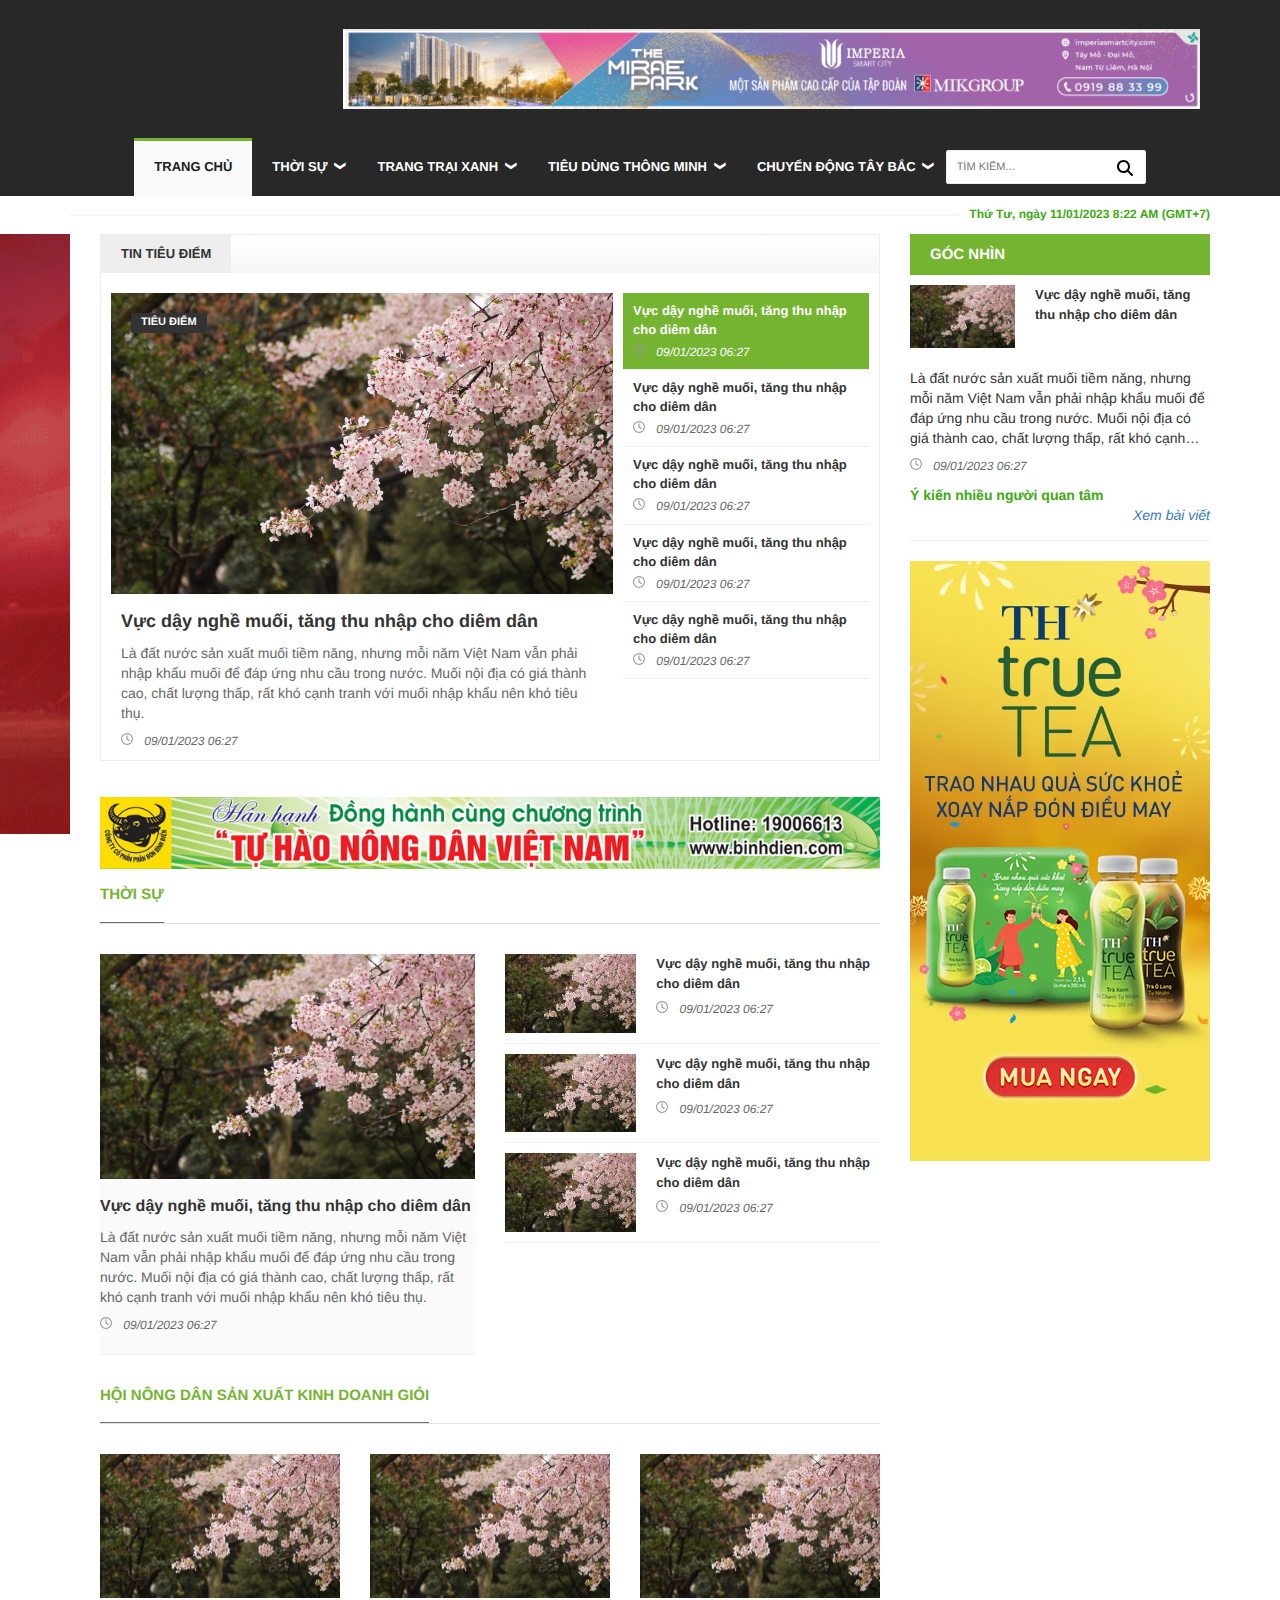
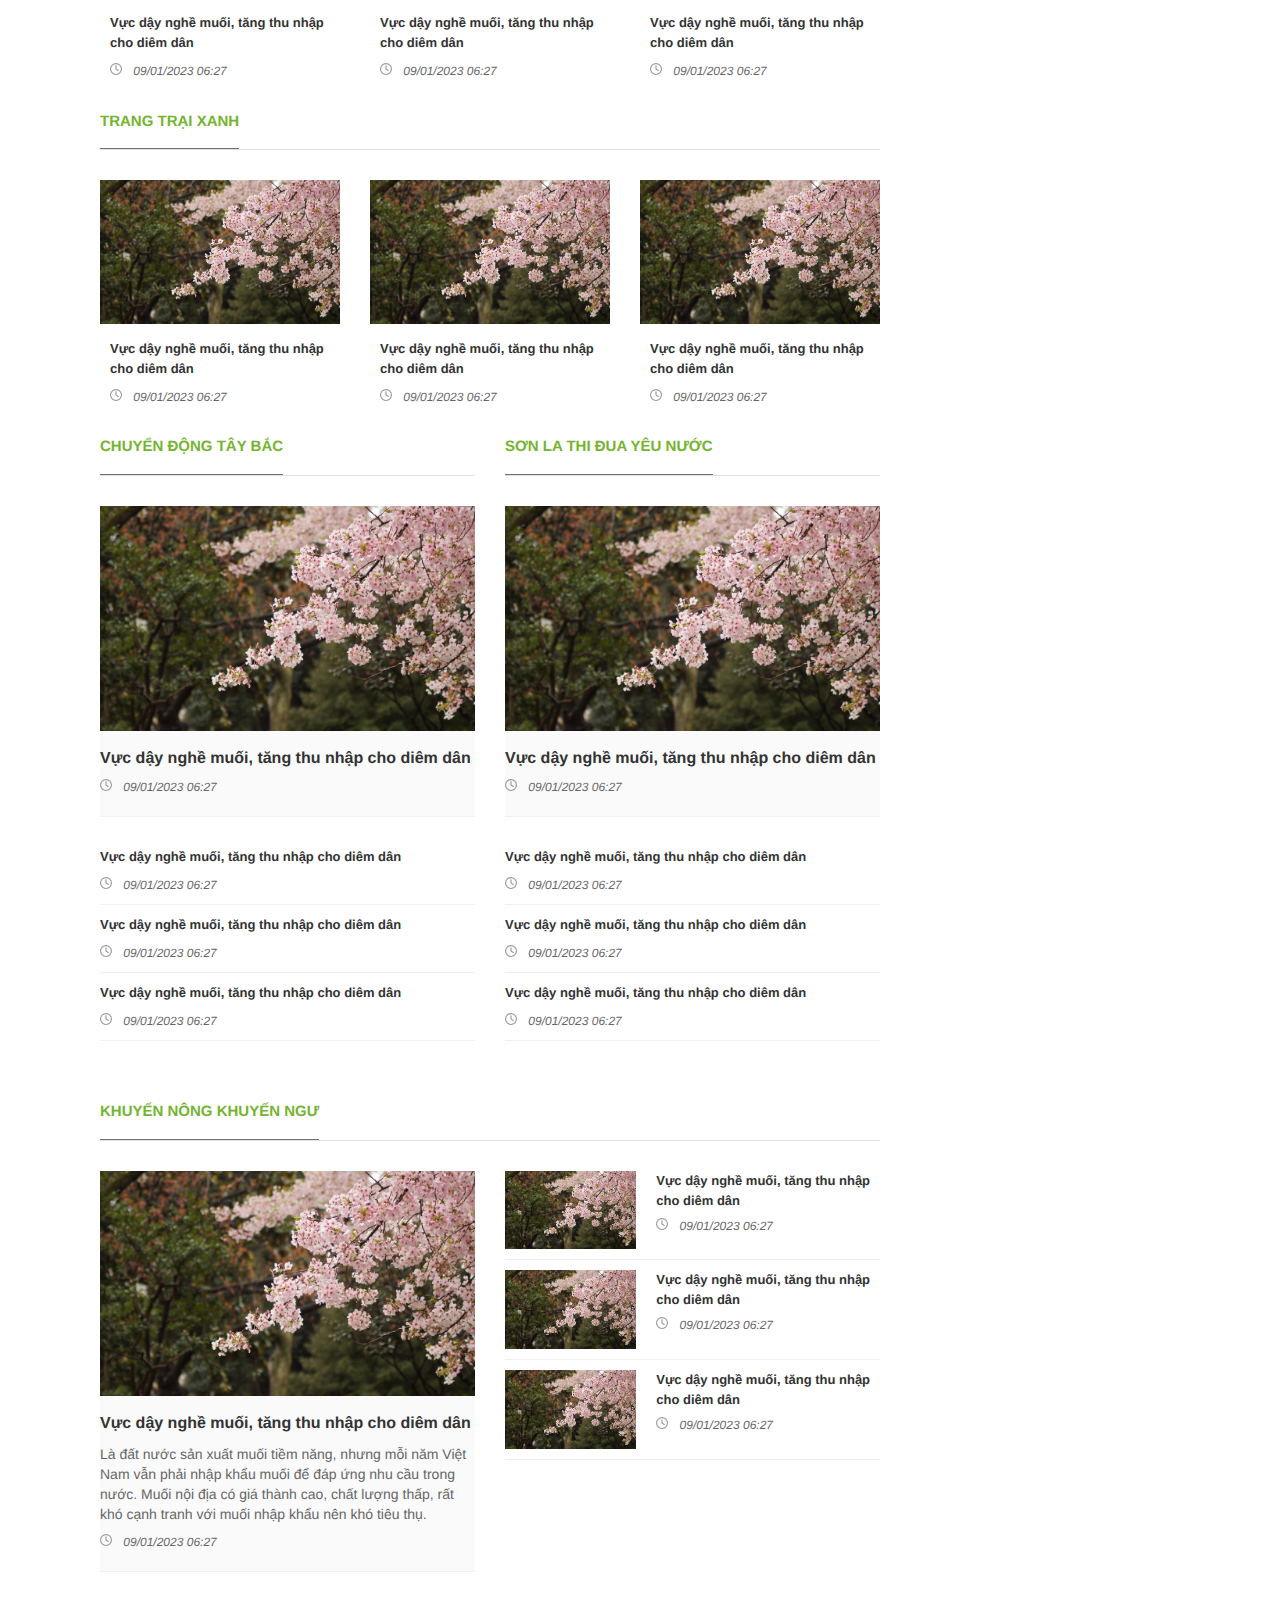
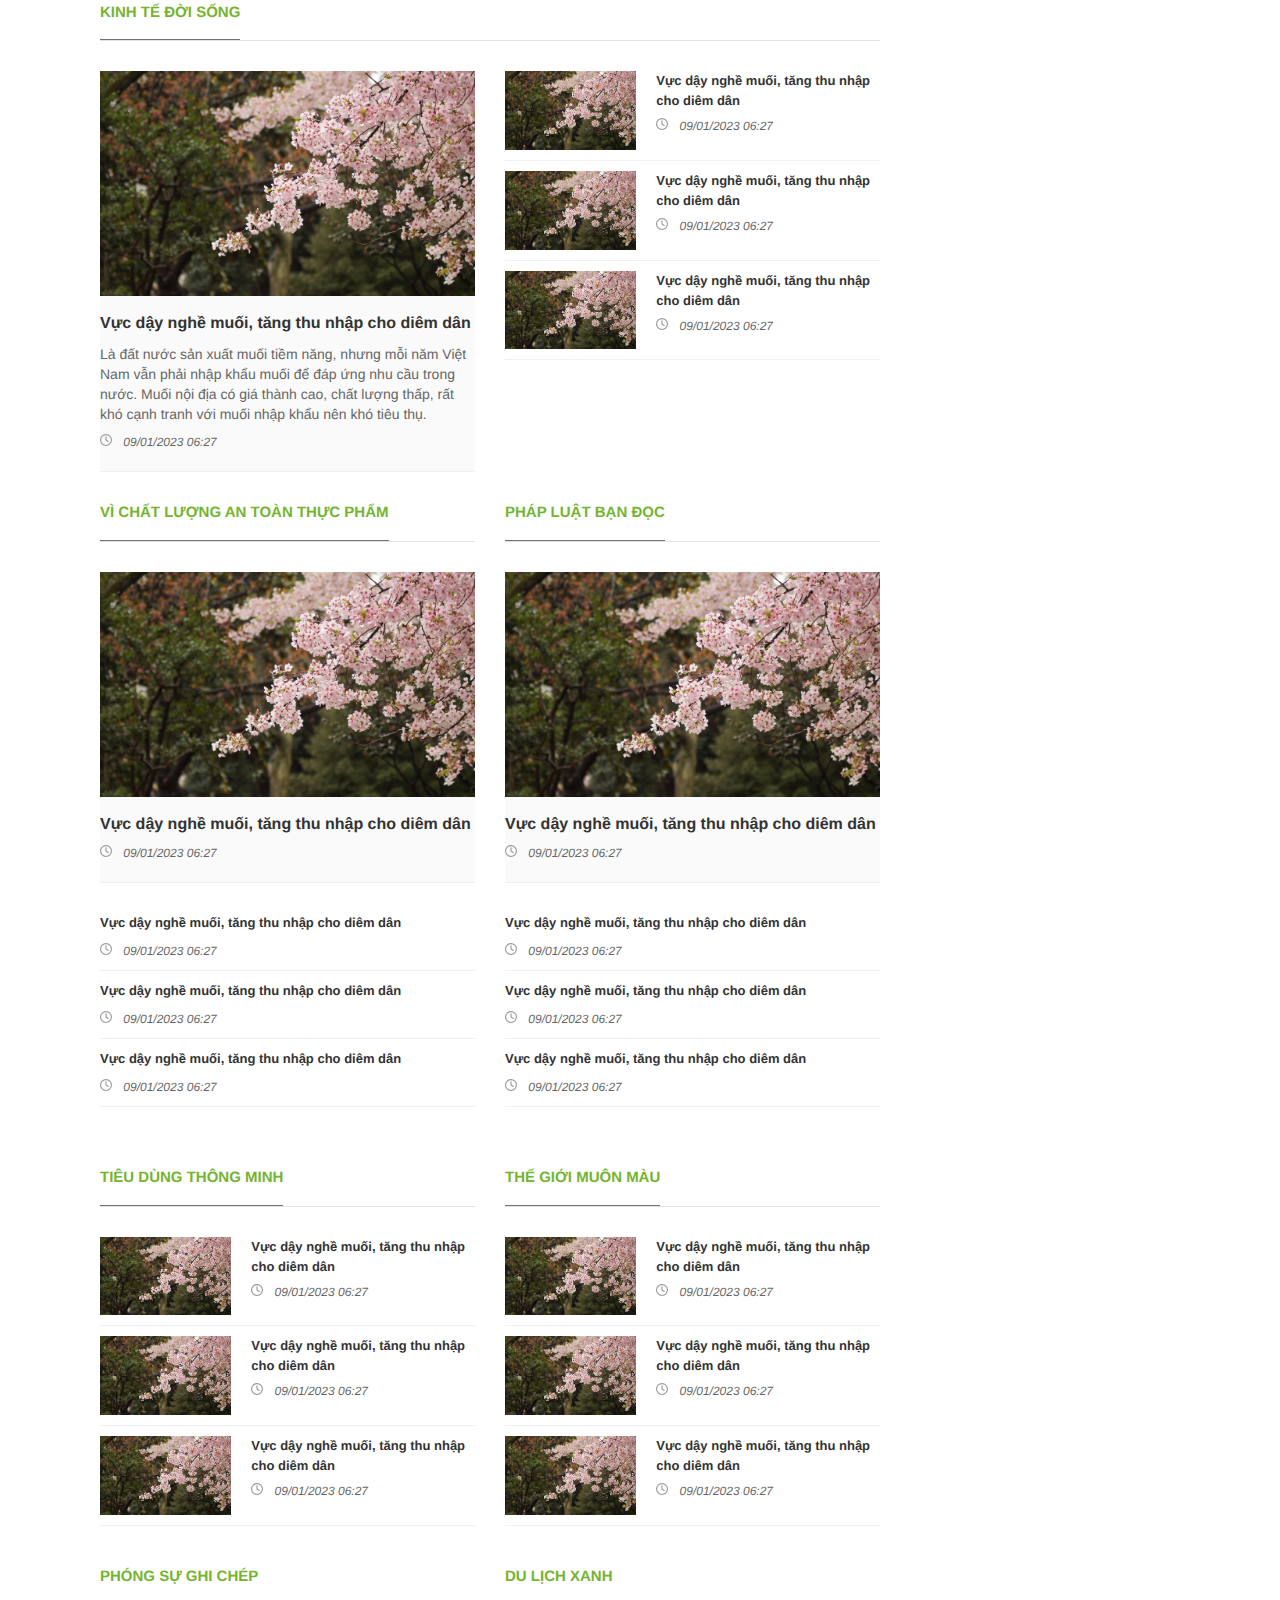
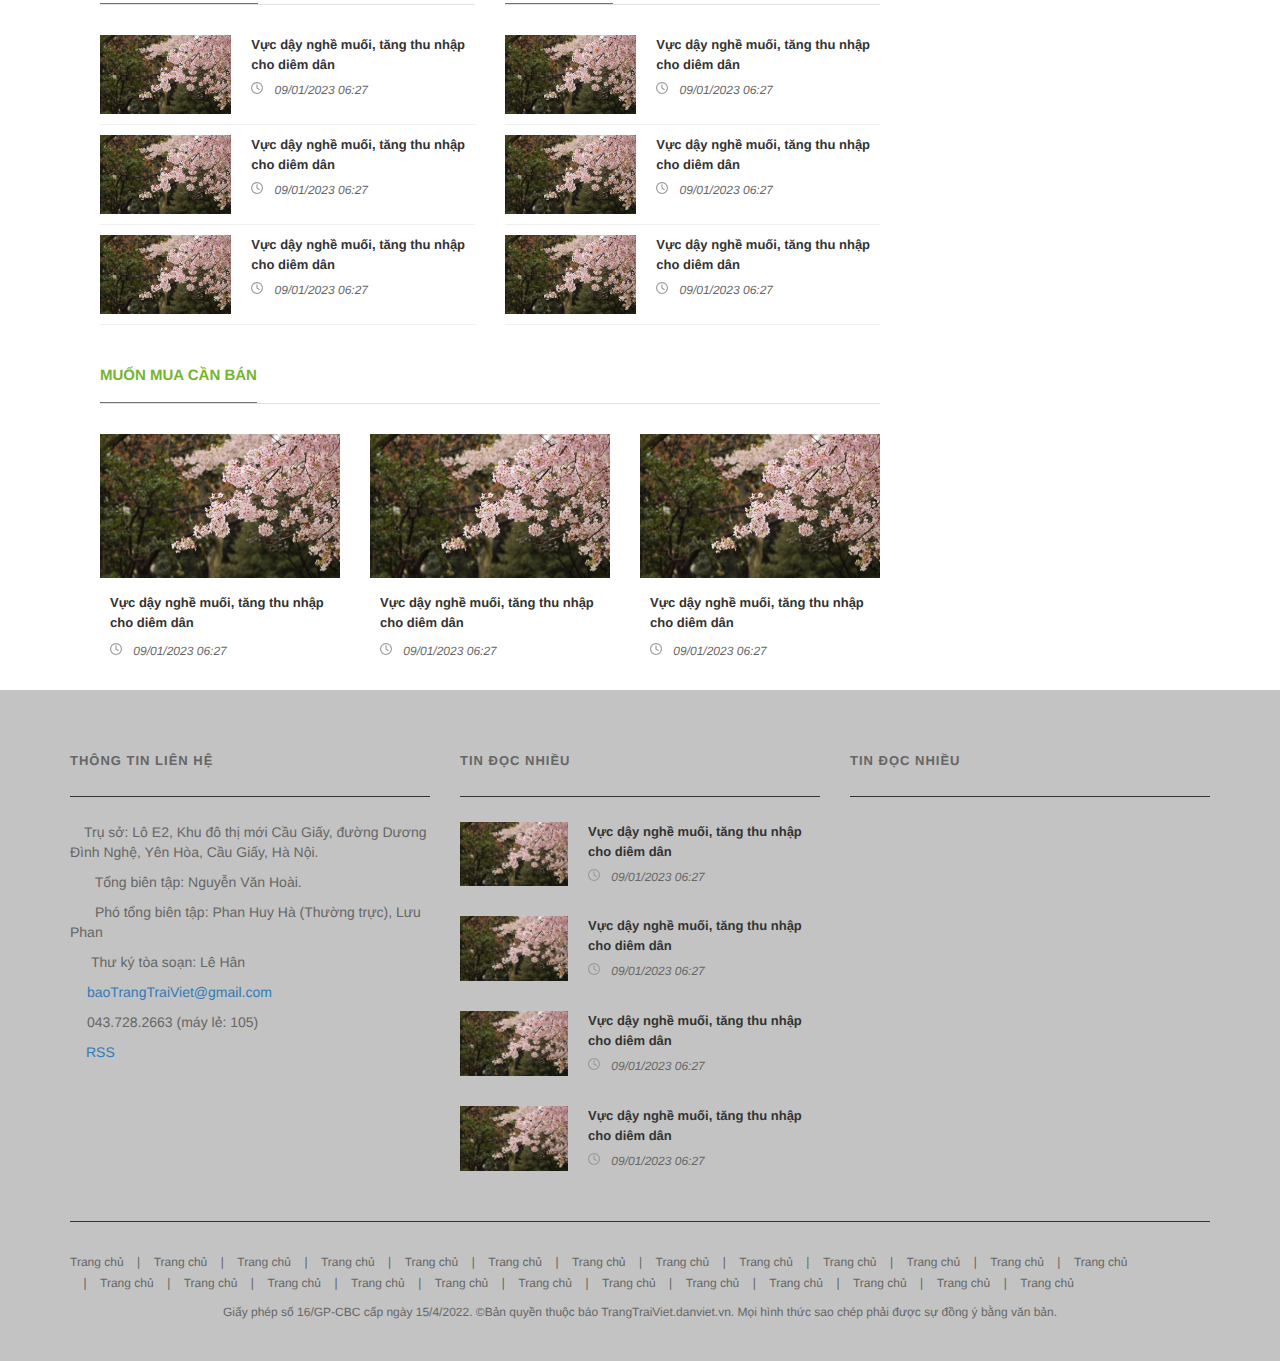
==== commit d5761c19: "17/10" ====
--- a/index.html
+++ b/index.html
@@ -29,9 +29,9 @@
     content="Báo trang trại Việt, Tin tức nông sản, Trang trại Việt, Hương Quê, Từ trang trại đến bàn ăn, Thiết kế trang trại, Trang trại kiểu mới, báo nông thôn, báo nông nghiệp" />
   <meta name="description"
     content="Báo trang trại Việt điện tử, ấn bản của báo Nông thôn ngày nay.Nơi chia sẻ các thông tin về các lĩnh vực nông nghiệp, nông sản, chăn nuôi, trồng trọt, văn hóa truyền thống ở Viêt Nam" />
-  <link rel="preconnect" href="https://fonts.googleapis.com">
+  <!-- <link rel="preconnect" href="https://fonts.googleapis.com">
   <link rel="preconnect" href="https://fonts.gstatic.com" crossorigin>
-  <link href="https://fonts.googleapis.com/css2?family=Hind:wght@300;400;500;600;700&display=swap" rel="stylesheet">
+  <link href="https://fonts.googleapis.com/css2?family=Hind:wght@300;400;500;600;700&display=swap" rel="stylesheet"> -->
   <link rel="stylesheet" href="./lib/swiper/swiper-bundle.min.css" />
   <link rel="stylesheet" href="./css/style.css" />
 </head>
@@ -273,7 +273,7 @@
         <!-- left -->
         <div class="farm-left leftSidebar-1">
           <div class="ads-left">
-            <a href="https://danviet.explus.vn/beta/e-time/index.html" aria-label="test"><img src="./images/ads_left.gif" alt="" width="160" height="600" loading="lazy"></a>
+            <a href="https://danviet.explus.vn/beta/e-time/index.html" aria-label="test"><img src="./images/ads_left.png" alt="" width="160" height="600" loading="lazy"></a>
           </div>
         </div>
         <!-- end left -->
--- a/css/style.css
+++ b/css/style.css
@@ -128,6 +128,37 @@
   border-spacing: 0;
 }
 
+@font-face {
+  font-family: "Hind", sans-serif;
+  font-style: normal;
+  font-weight: 300;
+  src: url("../fonts/Hind-Light.ttf") format("truetype");
+  font-display: swap;
+}
+@font-face {
+  font-family: "Hind", sans-serif;
+  font-style: normal;
+  font-weight: 400;
+  src: url("../fonts/Hind-Regular.ttf") format("truetype");
+}
+@font-face {
+  font-family: "Hind", sans-serif;
+  font-style: normal;
+  font-weight: 500;
+  src: url("../fonts/Hind-Medium.ttf") format("truetype");
+}
+@font-face {
+  font-family: "Hind", sans-serif;
+  font-style: normal;
+  font-weight: 600;
+  src: url("../fonts/Hind-SemiBold.ttf") format("truetype");
+}
+@font-face {
+  font-family: "Hind", sans-serif;
+  font-style: normal;
+  font-weight: 700;
+  src: url("../fonts/Hind-Bold.ttf") format("truetype");
+}
 html {
   box-sizing: border-box;
   scroll-behavior: smooth;
@@ -1810,6 +1841,10 @@
   max-width: 100%;
   line-height: 18px;
   margin-bottom: 15px;
+}
+.box-detail .detail-content figure img {
+  width: 100%;
+  height: auto;
 }
 .box-detail .detail-content figure figcaption .expEdit {
   font-weight: normal;
